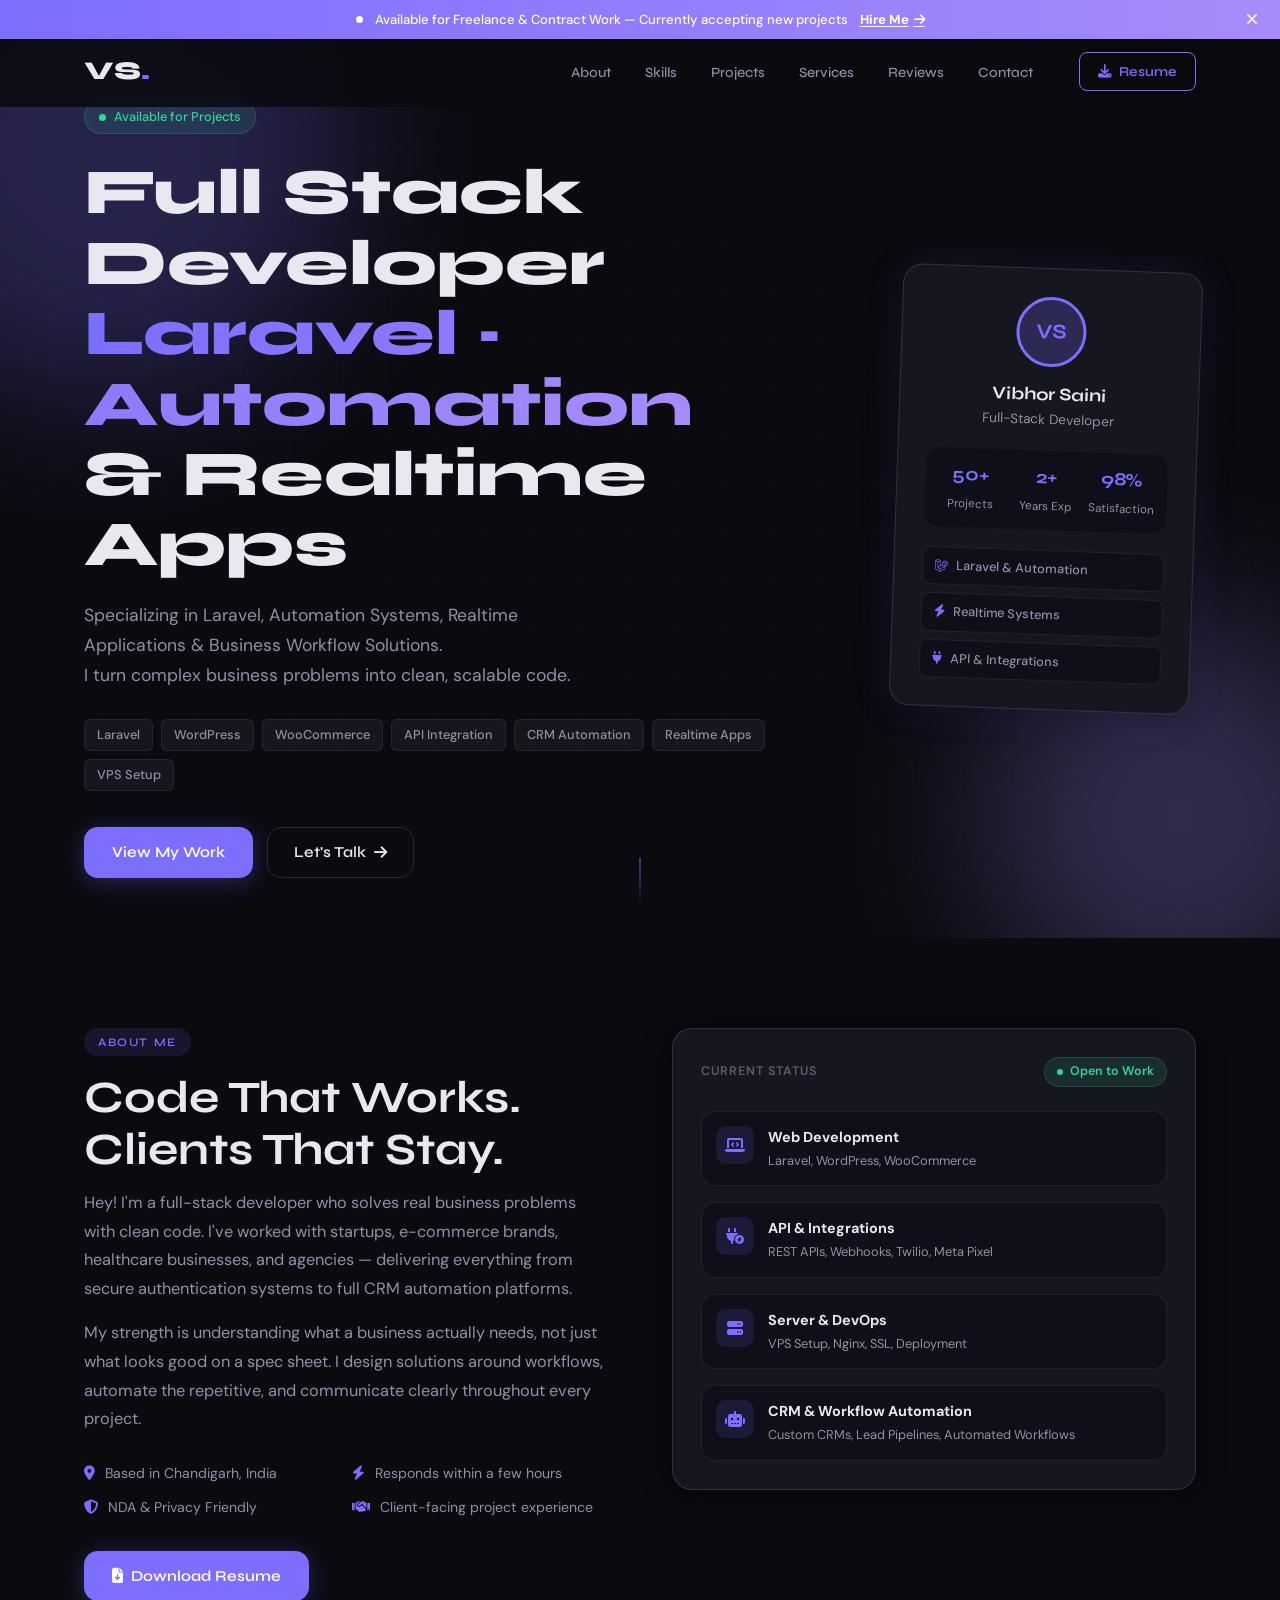
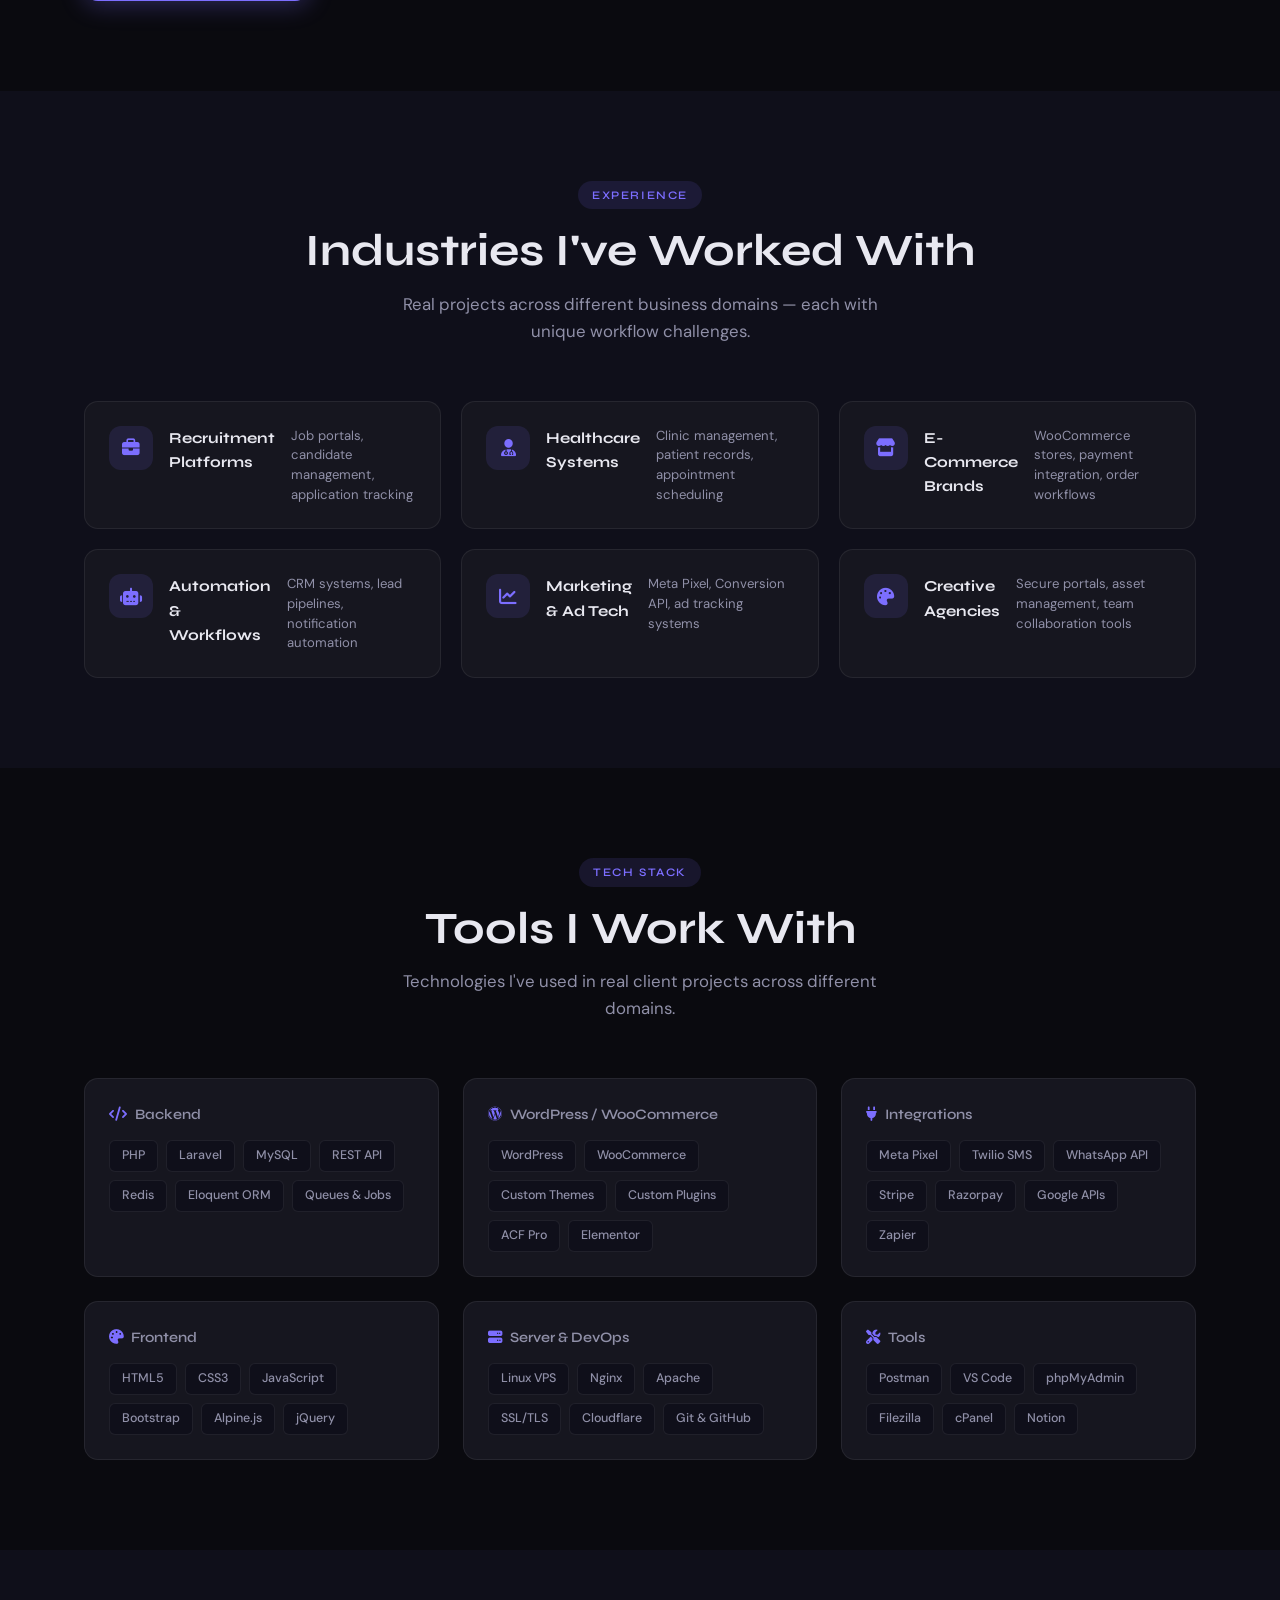
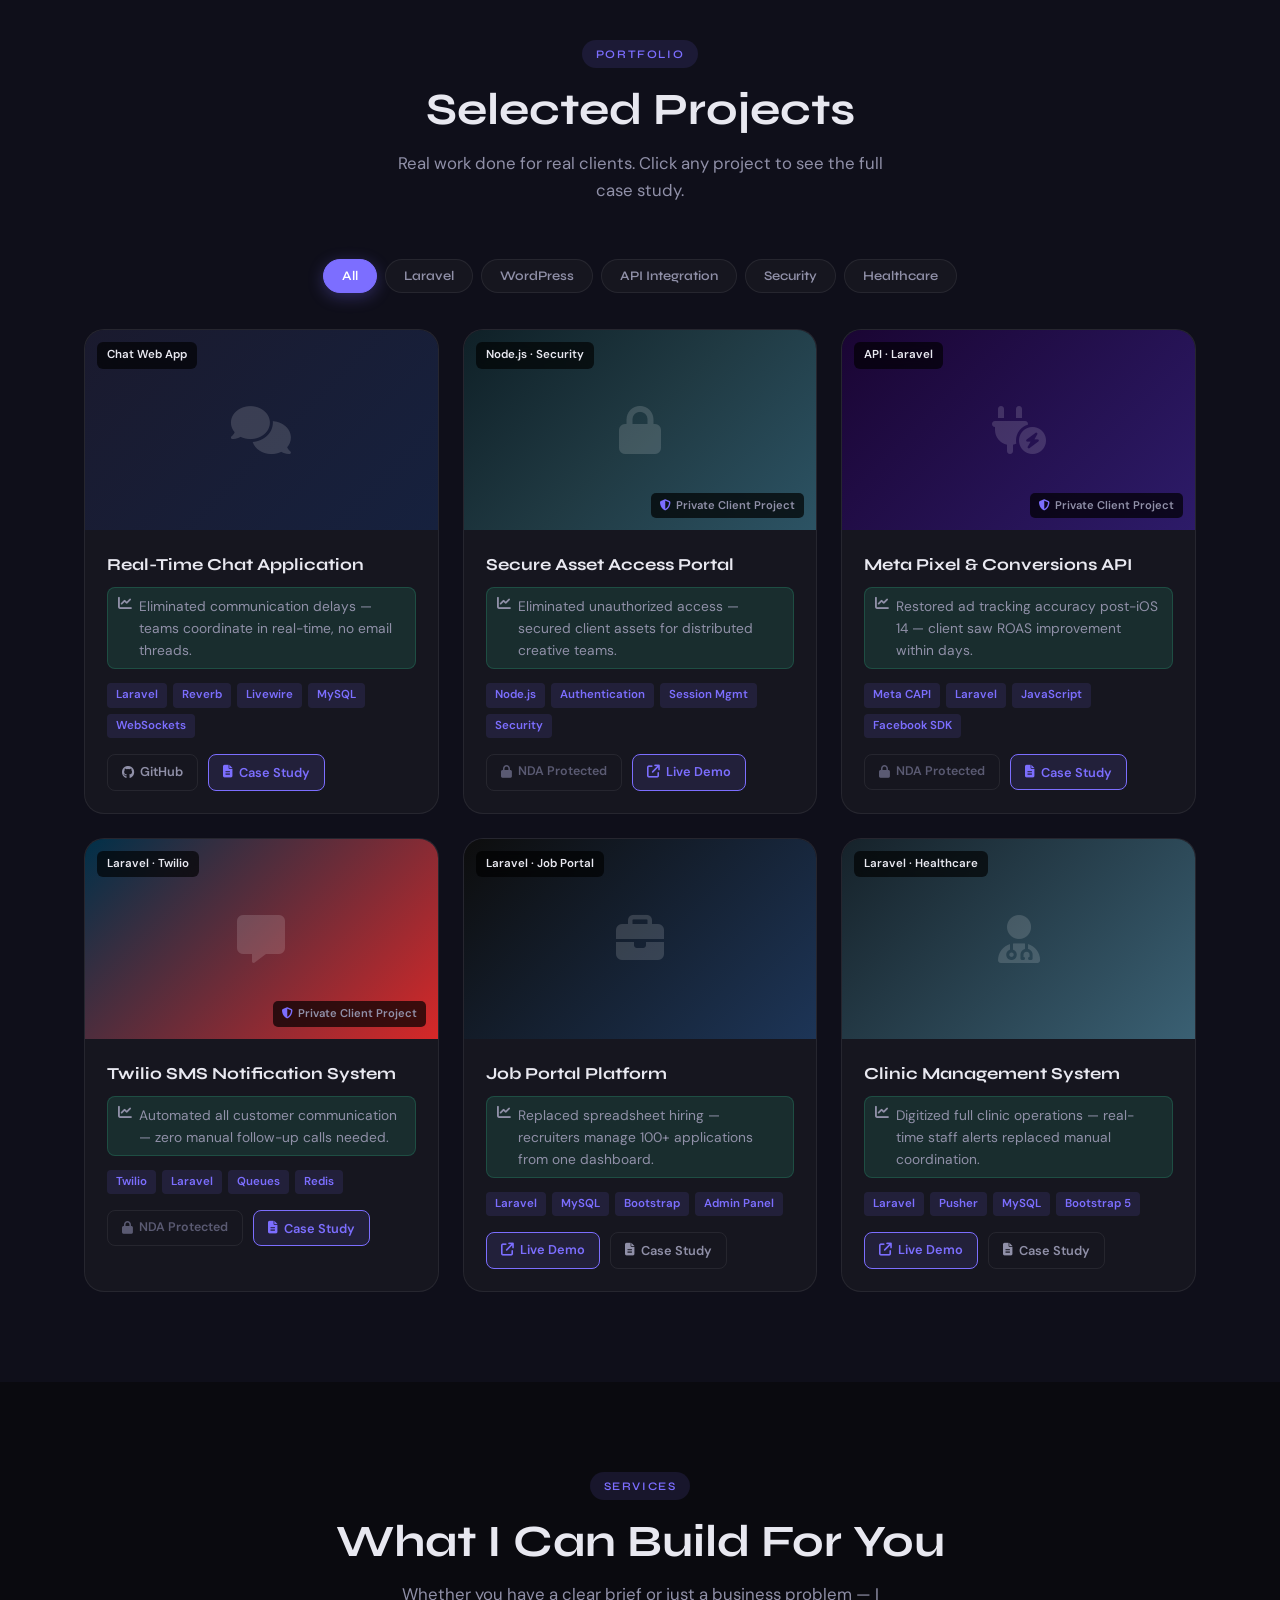
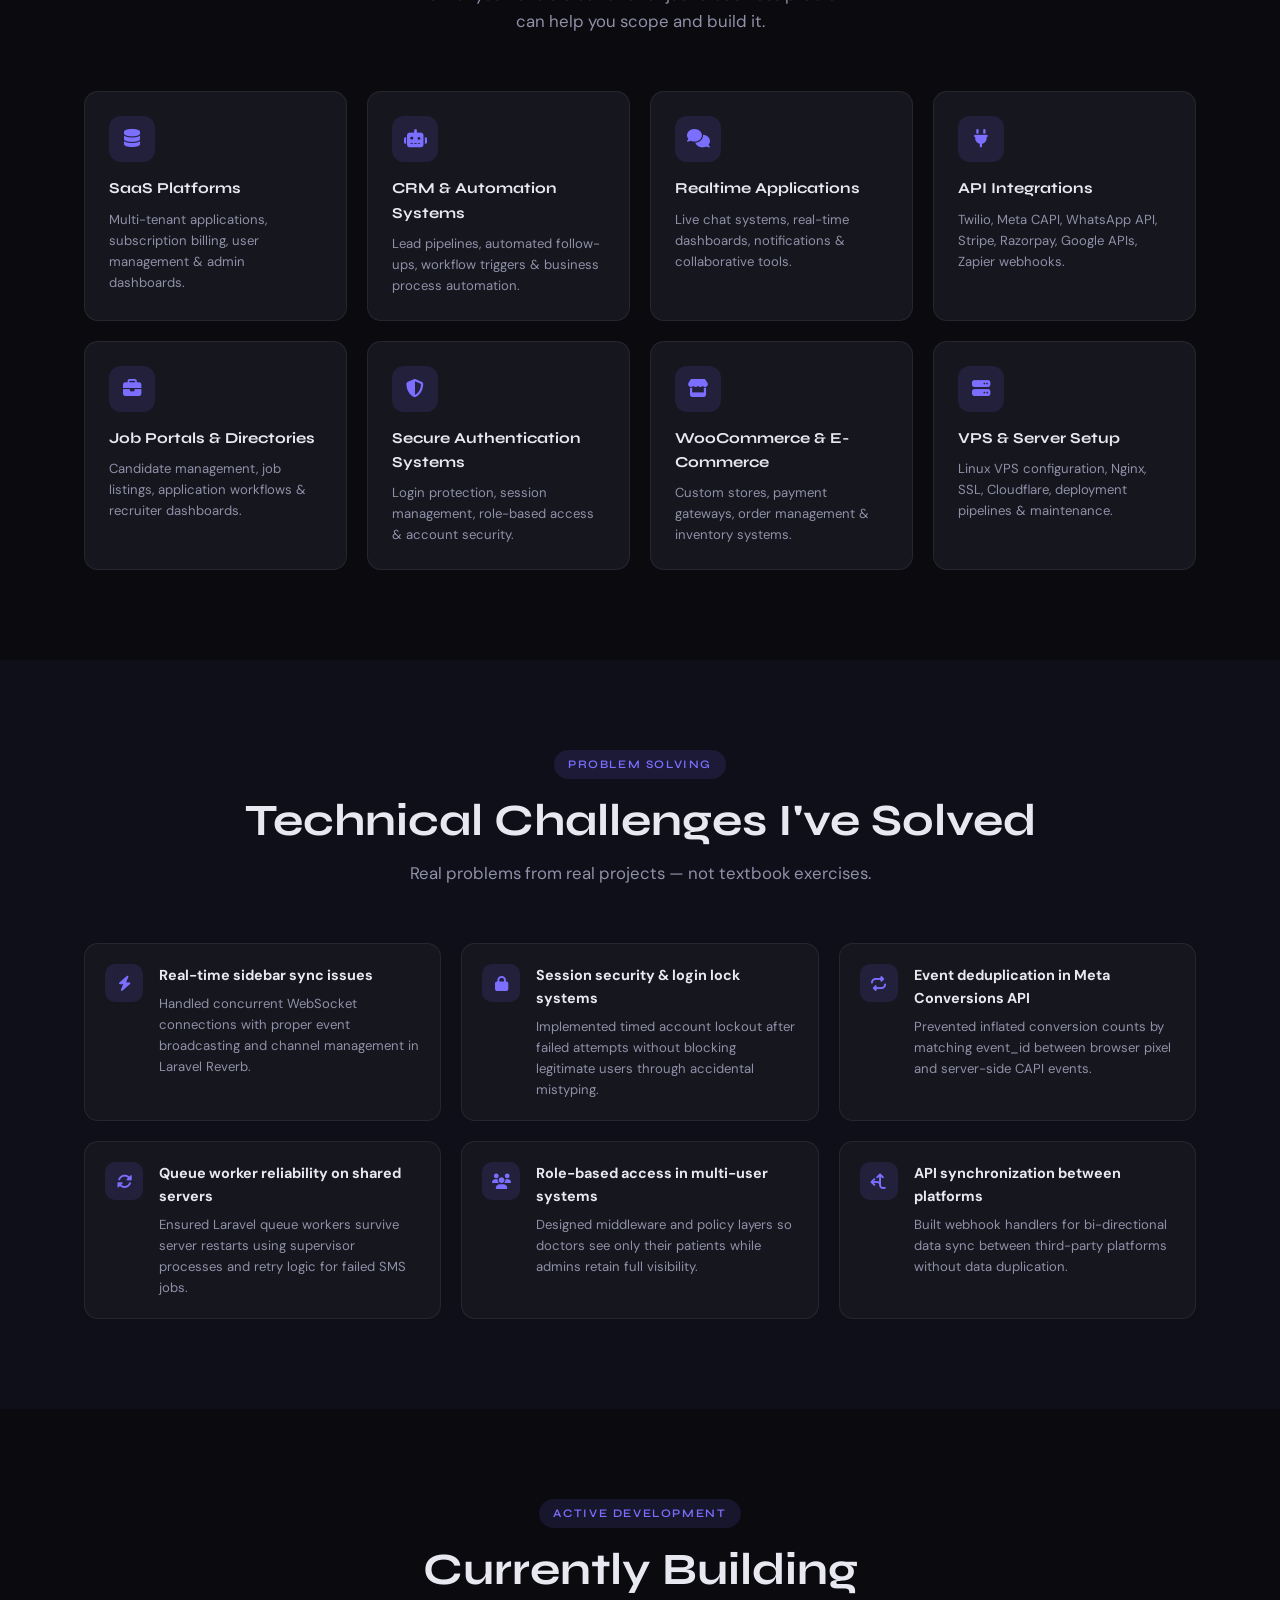
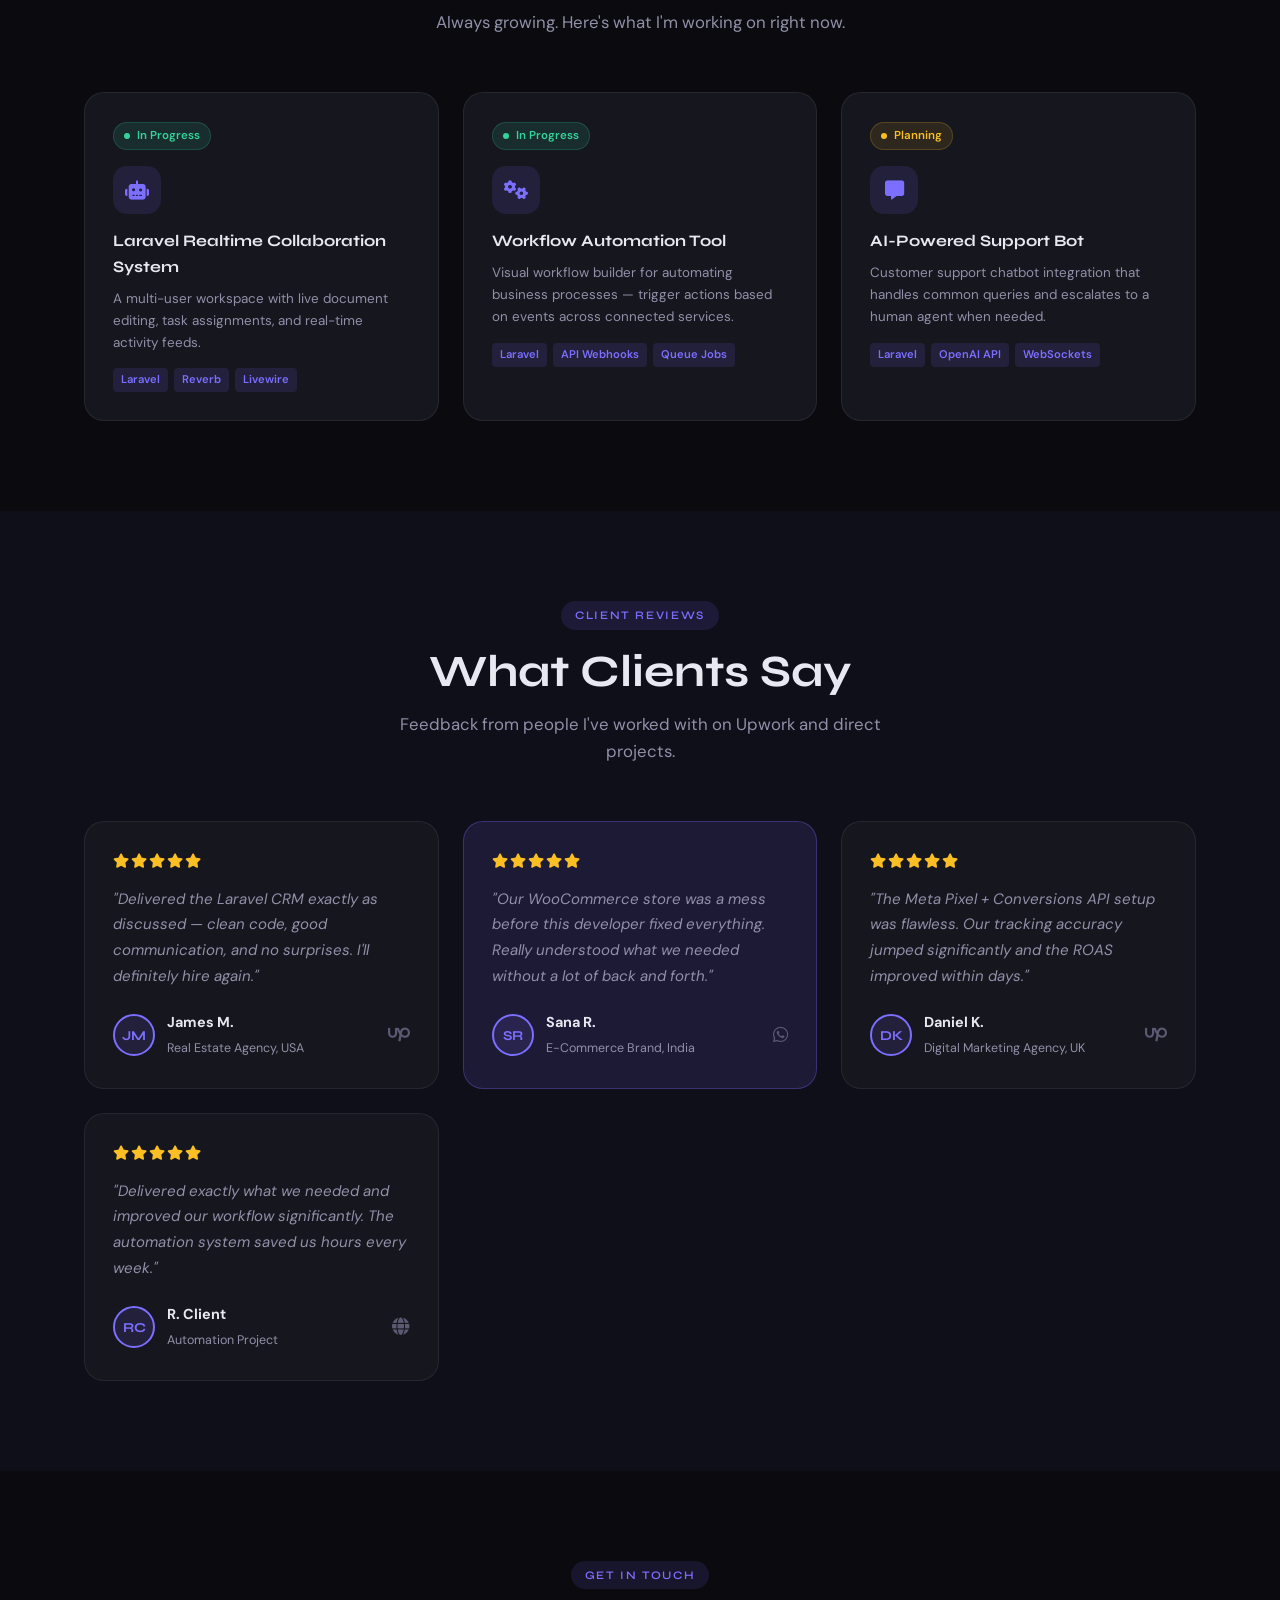
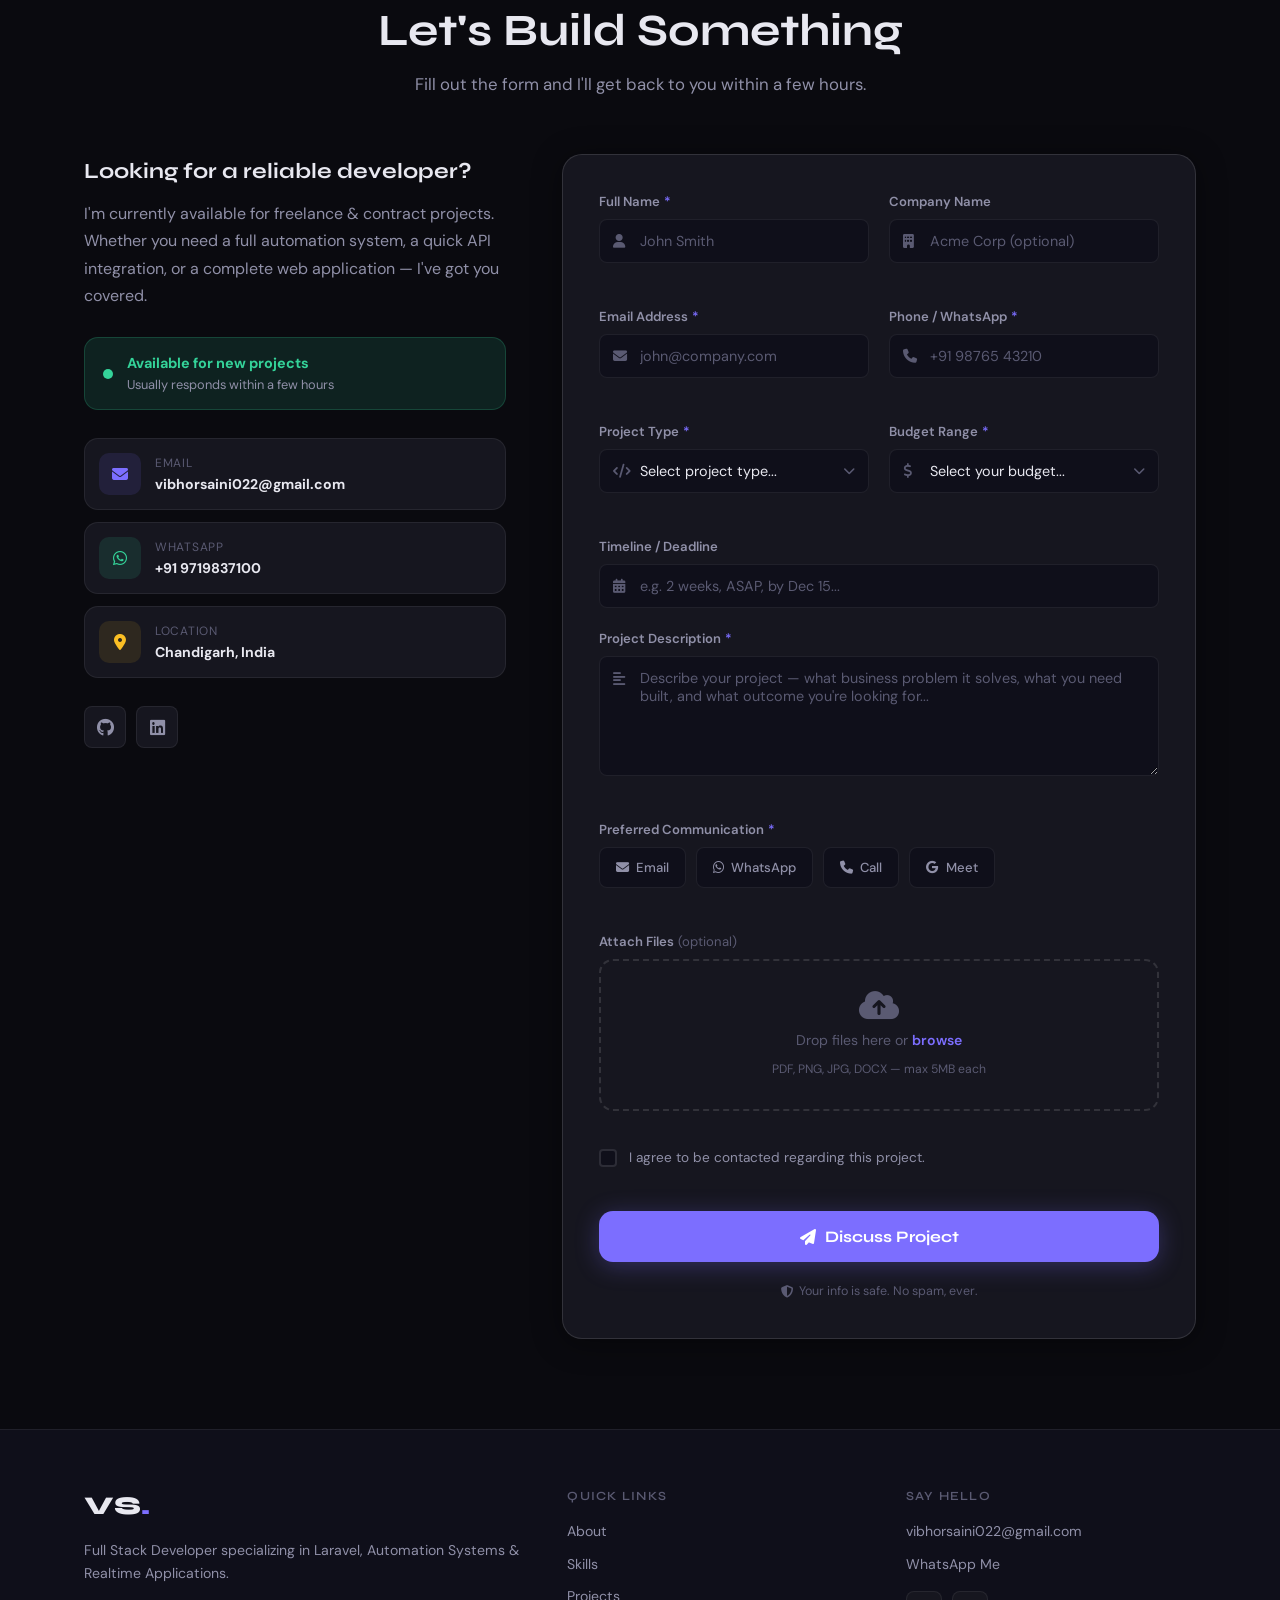
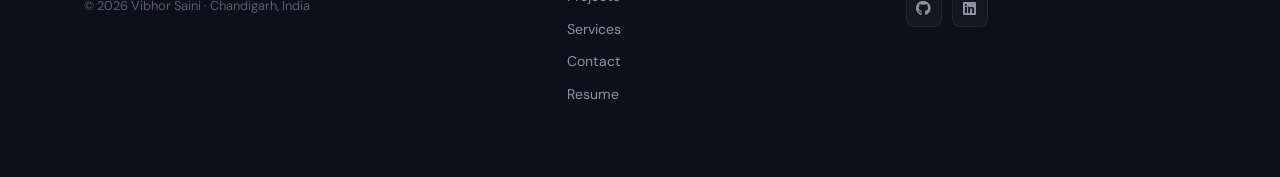
==== index.html @ 11ff49a1 "Major upgrade: case studies, impact metrics, new sections, NDA badges, stronger hero" ====
<!DOCTYPE html>
<html lang="en">

<head>
  <meta charset="UTF-8" />
  <meta name="viewport" content="width=device-width, initial-scale=1.0" />
  <meta name="description"
    content="Full-stack Laravel developer specializing in automation systems, realtime applications, CRM solutions & business workflow automation. Based in Chandigarh, India." />
  <meta name="keywords"
    content="Laravel developer, WordPress developer, API integration, CRM automation, WooCommerce, Chandigarh, freelance developer, PHP developer, realtime apps" />
  <meta name="author" content="Vibhor Saini" />
  <meta property="og:title" content="Vibhor Saini — Full-Stack Laravel & Automation Developer" />
  <meta property="og:description" content="I build automation systems, CRMs, realtime apps & business workflow solutions." />
  <meta property="og:type" content="website" />
  <meta property="og:url" content="https://vibhor-saini.github.io/my_work/" />
  <title>Vibhor Saini — Laravel, Automation & Realtime App Developer</title>

  <!-- Fonts -->
  <link rel="preconnect" href="https://fonts.googleapis.com" />
  <link rel="preconnect" href="https://fonts.gstatic.com" crossorigin />
  <link
    href="https://fonts.googleapis.com/css2?family=Syne:wght@400;500;600;700;800&family=DM+Sans:ital,opsz,wght@0,9..40,300;0,9..40,400;0,9..40,500;1,9..40,300&display=swap"
    rel="stylesheet" />

  <!-- Icons -->
  <link rel="stylesheet" href="https://cdnjs.cloudflare.com/ajax/libs/font-awesome/6.5.0/css/all.min.css" />

  <link rel="stylesheet" href="css/style.css" />
</head>

<body>

  <!-- ========== NAV ========== -->
  <nav class="nav" id="nav">
    <div class="nav-inner">
      <a href="" class="nav-logo">VS<span class="dot">.</span></a>
      <ul class="nav-links" id="navLinks">
        <li><a href="#about">About</a></li>
        <li><a href="#skills">Skills</a></li>
        <li><a href="#projects">Projects</a></li>
        <li><a href="#what-i-build">Services</a></li>
        <li><a href="#testimonials">Reviews</a></li>
        <li><a href="#contact">Contact</a></li>
      </ul>
      <a href="assets/resume.pdf" download class="btn-resume">
        <i class="fa-solid fa-download"></i> Resume
      </a>
      <button class="nav-toggle" id="navToggle" aria-label="Toggle menu">
        <span></span><span></span><span></span>
      </button>
    </div>
  </nav>

  <!-- ========== AVAILABILITY BANNER ========== -->
  <div class="avail-banner" id="availBanner">
    <span class="avail-dot"></span>
    <span>Available for Freelance &amp; Contract Work &mdash; Currently accepting new projects</span>
    <a href="#contact">Hire Me <i class="fa-solid fa-arrow-right"></i></a>
    <button class="avail-close" onclick="document.getElementById('availBanner').style.display='none'" aria-label="Close">
      <i class="fa-solid fa-xmark"></i>
    </button>
  </div>

  <!-- ========== HERO ========== -->
  <section class="hero" id="hero">
    <div class="hero-bg-grid"></div>
    <div class="hero-blob blob-1"></div>
    <div class="hero-blob blob-2"></div>
    <div class="container hero-inner">
      <div class="hero-text">
        <span class="hero-badge">
          <span class="badge-dot"></span> Available for Projects
        </span>
        <h1 class="hero-title">
          Full Stack Developer<br />
          <span class="highlight">Laravel · Automation</span><br />
          &amp; Realtime Apps
        </h1>
        <p class="hero-sub">
          Specializing in Laravel, Automation Systems, Realtime Applications &amp; Business Workflow Solutions.<br />
          I turn complex business problems into clean, scalable code.
        </p>
        <div class="hero-stack">
          <span>Laravel</span>
          <span>WordPress</span>
          <span>WooCommerce</span>
          <span>API Integration</span>
          <span>CRM Automation</span>
          <span>Realtime Apps</span>
          <span>VPS Setup</span>
        </div>
        <div class="hero-cta">
          <a href="#projects" class="btn-primary">View My Work</a>
          <a href="#contact" class="btn-ghost">Let's Talk <i class="fa-solid fa-arrow-right"></i></a>
        </div>
      </div>
      <div class="hero-card-wrap">
        <div class="hero-card">
          <div class="hc-avatar">
            <img src="assets/avatar.jpg" alt="Vibhor Saini"
              onerror="this.style.display='none'; this.nextElementSibling.style.display='flex';" />
            <div class="hc-avatar-fallback">VS</div>
          </div>
          <div class="hc-info">
            <h3>Vibhor Saini</h3>
            <p>Full-Stack Developer</p>
          </div>
          <div class="hc-stats">
            <div class="hc-stat"><span class="num">50+</span><span>Projects</span></div>
            <div class="hc-stat"><span class="num">2+</span><span>Years Exp</span></div>
            <div class="hc-stat"><span class="num">98%</span><span>Satisfaction</span></div>
          </div>
          <div class="hc-badges">
            <span><i class="fa-brands fa-laravel"></i> Laravel &amp; Automation</span>
            <span><i class="fa-solid fa-bolt"></i> Realtime Systems</span>
            <span><i class="fa-solid fa-plug"></i> API &amp; Integrations</span>
          </div>
        </div>
      </div>
    </div>
    <div class="hero-scroll">
      <div class="scroll-line"></div>
    </div>
  </section>

  <!-- ========== ABOUT ========== -->
  <section class="section" id="about">
    <div class="container">
      <div class="about-grid">
        <div class="about-text">
          <span class="section-tag">About Me</span>
          <h2 class="section-title">Code That Works.<br />Clients That Stay.</h2>
          <p>Hey! I'm a full-stack developer who solves real business problems with clean code. I've worked with
            startups, e-commerce brands, healthcare businesses, and agencies — delivering everything from secure authentication systems to full CRM automation platforms.</p>
          <p>My strength is understanding what a business actually needs, not just what looks good on a spec sheet. I
            design solutions around workflows, automate the repetitive, and communicate clearly throughout every project.</p>
          <div class="about-highlights">
            <div class="ah-item">
              <i class="fa-solid fa-map-marker-alt"></i>
              <span>Based in Chandigarh, India</span>
            </div>
            <div class="ah-item">
              <i class="fa-solid fa-bolt"></i>
              <span>Responds within a few hours</span>
            </div>
            <div class="ah-item">
              <i class="fa-solid fa-shield-halved"></i>
              <span>NDA &amp; Privacy Friendly</span>
            </div>
            <div class="ah-item">
              <i class="fa-solid fa-handshake"></i>
              <span>Client-facing project experience</span>
            </div>
          </div>
          <a href="assets/resume.pdf" download class="btn-primary">
            <i class="fa-solid fa-file-arrow-down"></i> Download Resume
          </a>
        </div>
        <div class="about-visual">
          <div class="av-card">
            <div class="av-top">
              <span class="av-label">Current Status</span>
              <span class="av-status active"><span class="dot-pulse"></span> Open to Work</span>
            </div>
            <div class="av-items">
              <div class="av-item">
                <span class="av-icon"><i class="fa-solid fa-laptop-code"></i></span>
                <div><b>Web Development</b>
                  <p>Laravel, WordPress, WooCommerce</p>
                </div>
              </div>
              <div class="av-item">
                <span class="av-icon"><i class="fa-solid fa-plug-circle-bolt"></i></span>
                <div><b>API &amp; Integrations</b>
                  <p>REST APIs, Webhooks, Twilio, Meta Pixel</p>
                </div>
              </div>
              <div class="av-item">
                <span class="av-icon"><i class="fa-solid fa-server"></i></span>
                <div><b>Server &amp; DevOps</b>
                  <p>VPS Setup, Nginx, SSL, Deployment</p>
                </div>
              </div>
              <div class="av-item">
                <span class="av-icon"><i class="fa-solid fa-robot"></i></span>
                <div><b>CRM &amp; Workflow Automation</b>
                  <p>Custom CRMs, Lead Pipelines, Automated Workflows</p>
                </div>
              </div>
            </div>
          </div>
        </div>
      </div>
    </div>
  </section>

  <!-- ========== WORKED WITH ========== -->
  <section class="section section-alt" id="worked-with">
    <div class="container">
      <div class="section-header">
        <span class="section-tag">Experience</span>
        <h2 class="section-title">Industries I've Worked With</h2>
        <p class="section-sub">Real projects across different business domains — each with unique workflow challenges.</p>
      </div>
      <div class="industries-grid">
        <div class="industry-card">
          <div class="ind-icon"><i class="fa-solid fa-briefcase"></i></div>
          <h4>Recruitment Platforms</h4>
          <p>Job portals, candidate management, application tracking</p>
        </div>
        <div class="industry-card">
          <div class="ind-icon"><i class="fa-solid fa-user-doctor"></i></div>
          <h4>Healthcare Systems</h4>
          <p>Clinic management, patient records, appointment scheduling</p>
        </div>
        <div class="industry-card">
          <div class="ind-icon"><i class="fa-solid fa-store"></i></div>
          <h4>E-Commerce Brands</h4>
          <p>WooCommerce stores, payment integration, order workflows</p>
        </div>
        <div class="industry-card">
          <div class="ind-icon"><i class="fa-solid fa-robot"></i></div>
          <h4>Automation &amp; Workflows</h4>
          <p>CRM systems, lead pipelines, notification automation</p>
        </div>
        <div class="industry-card">
          <div class="ind-icon"><i class="fa-solid fa-chart-line"></i></div>
          <h4>Marketing &amp; Ad Tech</h4>
          <p>Meta Pixel, Conversion API, ad tracking systems</p>
        </div>
        <div class="industry-card">
          <div class="ind-icon"><i class="fa-solid fa-palette"></i></div>
          <h4>Creative Agencies</h4>
          <p>Secure portals, asset management, team collaboration tools</p>
        </div>
      </div>
    </div>
  </section>

  <!-- ========== SKILLS ========== -->
  <section class="section" id="skills">
    <div class="container">
      <div class="section-header">
        <span class="section-tag">Tech Stack</span>
        <h2 class="section-title">Tools I Work With</h2>
        <p class="section-sub">Technologies I've used in real client projects across different domains.</p>
      </div>
      <div class="skills-grid">
        <div class="skill-group">
          <h4><i class="fa-solid fa-code"></i> Backend</h4>
          <div class="skill-pills">
            <span>PHP</span><span>Laravel</span><span>MySQL</span><span>REST API</span>
            <span>Redis</span><span>Eloquent ORM</span><span>Queues &amp; Jobs</span>
          </div>
        </div>
        <div class="skill-group">
          <h4><i class="fa-brands fa-wordpress"></i> WordPress / WooCommerce</h4>
          <div class="skill-pills">
            <span>WordPress</span><span>WooCommerce</span><span>Custom Themes</span>
            <span>Custom Plugins</span><span>ACF Pro</span><span>Elementor</span>
          </div>
        </div>
        <div class="skill-group">
          <h4><i class="fa-solid fa-plug"></i> Integrations</h4>
          <div class="skill-pills">
            <span>Meta Pixel</span><span>Twilio SMS</span><span>WhatsApp API</span>
            <span>Stripe</span><span>Razorpay</span><span>Google APIs</span><span>Zapier</span>
          </div>
        </div>
        <div class="skill-group">
          <h4><i class="fa-solid fa-palette"></i> Frontend</h4>
          <div class="skill-pills">
            <span>HTML5</span><span>CSS3</span><span>JavaScript</span>
            <span>Bootstrap</span><span>Alpine.js</span><span>jQuery</span>
          </div>
        </div>
        <div class="skill-group">
          <h4><i class="fa-solid fa-server"></i> Server &amp; DevOps</h4>
          <div class="skill-pills">
            <span>Linux VPS</span><span>Nginx</span><span>Apache</span>
            <span>SSL/TLS</span><span>Cloudflare</span><span>Git &amp; GitHub</span>
          </div>
        </div>
        <div class="skill-group">
          <h4><i class="fa-solid fa-tools"></i> Tools</h4>
          <div class="skill-pills">
            <span>Postman</span><span>VS Code</span><span>phpMyAdmin</span>
            <span>Filezilla</span><span>cPanel</span><span>Notion</span>
          </div>
        </div>
      </div>
    </div>
  </section>

  <!-- ========== PROJECTS ========== -->
  <section class="section section-alt" id="projects">
    <div class="container">
      <div class="section-header">
        <span class="section-tag">Portfolio</span>
        <h2 class="section-title">Selected Projects</h2>
        <p class="section-sub">Real work done for real clients. Click any project to see the full case study.</p>
      </div>

      <!-- Filter Tabs -->
      <div class="filter-tabs" id="filterTabs">
        <button class="ftab active" data-filter="all">All</button>
        <button class="ftab" data-filter="laravel">Laravel</button>
        <button class="ftab" data-filter="wordpress">WordPress</button>
        <button class="ftab" data-filter="api">API Integration</button>
        <button class="ftab" data-filter="security">Security</button>
        <button class="ftab" data-filter="healthcare">Healthcare</button>
      </div>

      <!-- Projects Grid -->
      <div class="projects-grid" id="projectsGrid">

        <!-- Project Card 1 -->
        <div class="project-card" data-category="chat webapp laravel" data-project="0">
          <div class="pc-thumb">
            <div class="pc-thumb-placeholder" style="background: linear-gradient(135deg, #1a1a2e, #16213e);">
              <i class="fa-solid fa-comments"></i>
            </div>
            <div class="pc-overlay">
              <button class="pc-preview-btn" onclick="openModal(0)">
                <i class="fa-solid fa-eye"></i> View Case Study
              </button>
            </div>
            <div class="pc-category">Chat Web App</div>
          </div>
          <div class="pc-body">
            <h3>Real-Time Chat Application</h3>
            <p class="pc-impact"><i class="fa-solid fa-chart-line"></i> Eliminated communication delays — teams coordinate in real-time, no email threads.</p>
            <div class="pc-tech">
              <span>Laravel</span><span>Reverb</span><span>Livewire</span><span>MySQL</span><span>WebSockets</span>
            </div>
            <div class="pc-actions">
              <a href="https://github.com/Vibhor-saini/baseline_chat" target="_blank" class="pc-link">
                <i class="fa-brands fa-github"></i> GitHub
              </a>
              <button class="pc-link pc-link-live" onclick="openModal(0)">
                <i class="fa-solid fa-file-lines"></i> Case Study
              </button>
            </div>
          </div>
        </div>

        <!-- Project Card 2 -->
        <div class="project-card" data-category="nodejs webapp security" data-project="1">
          <div class="pc-thumb">
            <div class="pc-thumb-placeholder" style="background: linear-gradient(135deg, #0f2027, #203a43, #2c5364);">
              <i class="fa-solid fa-lock"></i>
            </div>
            <div class="pc-overlay">
              <button class="pc-preview-btn" onclick="openModal(1)">
                <i class="fa-solid fa-eye"></i> View Case Study
              </button>
            </div>
            <div class="pc-category">Node.js · Security</div>
            <div class="pc-private-badge"><i class="fa-solid fa-shield-halved"></i> Private Client Project</div>
          </div>
          <div class="pc-body">
            <h3>Secure Asset Access Portal</h3>
            <p class="pc-impact"><i class="fa-solid fa-chart-line"></i> Eliminated unauthorized access — secured client assets for distributed creative teams.</p>
            <div class="pc-tech">
              <span>Node.js</span><span>Authentication</span><span>Session Mgmt</span><span>Security</span>
            </div>
            <div class="pc-actions">
              <span class="pc-link pc-nda"><i class="fa-solid fa-lock"></i> NDA Protected</span>
              <a href="https://team.subminimal.com/login" target="_blank" class="pc-link pc-link-live">
                <i class="fa-solid fa-arrow-up-right-from-square"></i> Live Demo
              </a>
            </div>
          </div>
        </div>

        <!-- Project Card 3 -->
        <div class="project-card" data-category="api laravel" data-project="2">
          <div class="pc-thumb">
            <div class="pc-thumb-placeholder" style="background: linear-gradient(135deg, #1a0533, #2d1b69);">
              <i class="fa-solid fa-plug-circle-bolt"></i>
            </div>
            <div class="pc-overlay">
              <button class="pc-preview-btn" onclick="openModal(2)">
                <i class="fa-solid fa-eye"></i> View Case Study
              </button>
            </div>
            <div class="pc-category">API · Laravel</div>
            <div class="pc-private-badge"><i class="fa-solid fa-shield-halved"></i> Private Client Project</div>
          </div>
          <div class="pc-body">
            <h3>Meta Pixel &amp; Conversions API</h3>
            <p class="pc-impact"><i class="fa-solid fa-chart-line"></i> Restored ad tracking accuracy post-iOS 14 — client saw ROAS improvement within days.</p>
            <div class="pc-tech">
              <span>Meta CAPI</span><span>Laravel</span><span>JavaScript</span><span>Facebook SDK</span>
            </div>
            <div class="pc-actions">
              <span class="pc-link pc-nda"><i class="fa-solid fa-lock"></i> NDA Protected</span>
              <button class="pc-link pc-link-live" onclick="openModal(2)">
                <i class="fa-solid fa-file-lines"></i> Case Study
              </button>
            </div>
          </div>
        </div>

        <!-- Project Card 4 -->
        <div class="project-card" data-category="laravel api" data-project="3">
          <div class="pc-thumb">
            <div class="pc-thumb-placeholder" style="background: linear-gradient(135deg, #003049, #d62828);">
              <i class="fa-solid fa-message"></i>
            </div>
            <div class="pc-overlay">
              <button class="pc-preview-btn" onclick="openModal(3)">
                <i class="fa-solid fa-eye"></i> View Case Study
              </button>
            </div>
            <div class="pc-category">Laravel · Twilio</div>
            <div class="pc-private-badge"><i class="fa-solid fa-shield-halved"></i> Private Client Project</div>
          </div>
          <div class="pc-body">
            <h3>Twilio SMS Notification System</h3>
            <p class="pc-impact"><i class="fa-solid fa-chart-line"></i> Automated all customer communication — zero manual follow-up calls needed.</p>
            <div class="pc-tech">
              <span>Twilio</span><span>Laravel</span><span>Queues</span><span>Redis</span>
            </div>
            <div class="pc-actions">
              <span class="pc-link pc-nda"><i class="fa-solid fa-lock"></i> NDA Protected</span>
              <button class="pc-link pc-link-live" onclick="openModal(3)">
                <i class="fa-solid fa-file-lines"></i> Case Study
              </button>
            </div>
          </div>
        </div>

        <!-- Project Card 5 -->
        <div class="project-card" data-category="laravel webapp" data-project="4">
          <div class="pc-thumb">
            <div class="pc-thumb-placeholder" style="background: linear-gradient(135deg, #0d0d0d, #1d3557);">
              <i class="fa-solid fa-briefcase"></i>
            </div>
            <div class="pc-overlay">
              <button class="pc-preview-btn" onclick="openModal(4)">
                <i class="fa-solid fa-eye"></i> View Case Study
              </button>
            </div>
            <div class="pc-category">Laravel · Job Portal</div>
          </div>
          <div class="pc-body">
            <h3>Job Portal Platform</h3>
            <p class="pc-impact"><i class="fa-solid fa-chart-line"></i> Replaced spreadsheet hiring — recruiters manage 100+ applications from one dashboard.</p>
            <div class="pc-tech">
              <span>Laravel</span><span>MySQL</span><span>Bootstrap</span><span>Admin Panel</span>
            </div>
            <div class="pc-actions">
              <a href="https://jobs.baselineitdevelopment.com/" target="_blank" class="pc-link pc-link-live">
                <i class="fa-solid fa-arrow-up-right-from-square"></i> Live Demo
              </a>
              <button class="pc-link" onclick="openModal(4)">
                <i class="fa-solid fa-file-lines"></i> Case Study
              </button>
            </div>
          </div>
        </div>

        <!-- Project Card 6 -->
        <div class="project-card" data-category="laravel healthcare realtime" data-project="5">
          <div class="pc-thumb">
            <div class="pc-thumb-placeholder" style="background: linear-gradient(135deg, #16222A, #3A6073);">
              <i class="fa-solid fa-user-doctor"></i>
            </div>
            <div class="pc-overlay">
              <button class="pc-preview-btn" onclick="openModal(5)">
                <i class="fa-solid fa-eye"></i> View Case Study
              </button>
            </div>
            <div class="pc-category">Laravel · Healthcare</div>
          </div>
          <div class="pc-body">
            <h3>Clinic Management System</h3>
            <p class="pc-impact"><i class="fa-solid fa-chart-line"></i> Digitized full clinic operations — real-time staff alerts replaced manual coordination.</p>
            <div class="pc-tech">
              <span>Laravel</span><span>Pusher</span><span>MySQL</span><span>Bootstrap 5</span>
            </div>
            <div class="pc-actions">
              <a href="http://defenders.topscripts.in/Clinic_Management_System" target="_blank" class="pc-link pc-link-live">
                <i class="fa-solid fa-arrow-up-right-from-square"></i> Live Demo
              </a>
              <button class="pc-link" onclick="openModal(5)">
                <i class="fa-solid fa-file-lines"></i> Case Study
              </button>
            </div>
          </div>
        </div>

      </div><!-- /projects-grid -->
    </div>
  </section>

  <!-- ========== WHAT I CAN BUILD ========== -->
  <section class="section" id="what-i-build">
    <div class="container">
      <div class="section-header">
        <span class="section-tag">Services</span>
        <h2 class="section-title">What I Can Build For You</h2>
        <p class="section-sub">Whether you have a clear brief or just a business problem — I can help you scope and build it.</p>
      </div>
      <div class="build-grid">
        <div class="build-card">
          <div class="build-icon"><i class="fa-solid fa-database"></i></div>
          <h4>SaaS Platforms</h4>
          <p>Multi-tenant applications, subscription billing, user management &amp; admin dashboards.</p>
        </div>
        <div class="build-card">
          <div class="build-icon"><i class="fa-solid fa-robot"></i></div>
          <h4>CRM &amp; Automation Systems</h4>
          <p>Lead pipelines, automated follow-ups, workflow triggers &amp; business process automation.</p>
        </div>
        <div class="build-card">
          <div class="build-icon"><i class="fa-solid fa-comments"></i></div>
          <h4>Realtime Applications</h4>
          <p>Live chat systems, real-time dashboards, notifications &amp; collaborative tools.</p>
        </div>
        <div class="build-card">
          <div class="build-icon"><i class="fa-solid fa-plug"></i></div>
          <h4>API Integrations</h4>
          <p>Twilio, Meta CAPI, WhatsApp API, Stripe, Razorpay, Google APIs, Zapier webhooks.</p>
        </div>
        <div class="build-card">
          <div class="build-icon"><i class="fa-solid fa-briefcase"></i></div>
          <h4>Job Portals &amp; Directories</h4>
          <p>Candidate management, job listings, application workflows &amp; recruiter dashboards.</p>
        </div>
        <div class="build-card">
          <div class="build-icon"><i class="fa-solid fa-shield-halved"></i></div>
          <h4>Secure Authentication Systems</h4>
          <p>Login protection, session management, role-based access &amp; account security.</p>
        </div>
        <div class="build-card">
          <div class="build-icon"><i class="fa-solid fa-store"></i></div>
          <h4>WooCommerce &amp; E-Commerce</h4>
          <p>Custom stores, payment gateways, order management &amp; inventory systems.</p>
        </div>
        <div class="build-card">
          <div class="build-icon"><i class="fa-solid fa-server"></i></div>
          <h4>VPS &amp; Server Setup</h4>
          <p>Linux VPS configuration, Nginx, SSL, Cloudflare, deployment pipelines &amp; maintenance.</p>
        </div>
      </div>
    </div>
  </section>

  <!-- ========== CHALLENGES SOLVED ========== -->
  <section class="section section-alt" id="challenges">
    <div class="container">
      <div class="section-header">
        <span class="section-tag">Problem Solving</span>
        <h2 class="section-title">Technical Challenges I've Solved</h2>
        <p class="section-sub">Real problems from real projects — not textbook exercises.</p>
      </div>
      <div class="challenges-grid">
        <div class="challenge-item">
          <span class="ch-icon"><i class="fa-solid fa-bolt"></i></span>
          <div>
            <b>Real-time sidebar sync issues</b>
            <p>Handled concurrent WebSocket connections with proper event broadcasting and channel management in Laravel Reverb.</p>
          </div>
        </div>
        <div class="challenge-item">
          <span class="ch-icon"><i class="fa-solid fa-lock"></i></span>
          <div>
            <b>Session security &amp; login lock systems</b>
            <p>Implemented timed account lockout after failed attempts without blocking legitimate users through accidental mistyping.</p>
          </div>
        </div>
        <div class="challenge-item">
          <span class="ch-icon"><i class="fa-solid fa-repeat"></i></span>
          <div>
            <b>Event deduplication in Meta Conversions API</b>
            <p>Prevented inflated conversion counts by matching event_id between browser pixel and server-side CAPI events.</p>
          </div>
        </div>
        <div class="challenge-item">
          <span class="ch-icon"><i class="fa-solid fa-rotate"></i></span>
          <div>
            <b>Queue worker reliability on shared servers</b>
            <p>Ensured Laravel queue workers survive server restarts using supervisor processes and retry logic for failed SMS jobs.</p>
          </div>
        </div>
        <div class="challenge-item">
          <span class="ch-icon"><i class="fa-solid fa-users"></i></span>
          <div>
            <b>Role-based access in multi-user systems</b>
            <p>Designed middleware and policy layers so doctors see only their patients while admins retain full visibility.</p>
          </div>
        </div>
        <div class="challenge-item">
          <span class="ch-icon"><i class="fa-solid fa-arrows-split-up-and-left"></i></span>
          <div>
            <b>API synchronization between platforms</b>
            <p>Built webhook handlers for bi-directional data sync between third-party platforms without data duplication.</p>
          </div>
        </div>
      </div>
    </div>
  </section>

  <!-- ========== CURRENTLY BUILDING ========== -->
  <section class="section" id="currently-building">
    <div class="container">
      <div class="section-header">
        <span class="section-tag">Active Development</span>
        <h2 class="section-title">Currently Building</h2>
        <p class="section-sub">Always growing. Here's what I'm working on right now.</p>
      </div>
      <div class="building-grid">
        <div class="building-card">
          <div class="building-status"><span class="status-dot"></span> In Progress</div>
          <div class="building-icon"><i class="fa-solid fa-robot"></i></div>
          <h4>Laravel Realtime Collaboration System</h4>
          <p>A multi-user workspace with live document editing, task assignments, and real-time activity feeds.</p>
          <div class="building-tech"><span>Laravel</span><span>Reverb</span><span>Livewire</span></div>
        </div>
        <div class="building-card">
          <div class="building-status"><span class="status-dot"></span> In Progress</div>
          <div class="building-icon"><i class="fa-solid fa-gears"></i></div>
          <h4>Workflow Automation Tool</h4>
          <p>Visual workflow builder for automating business processes — trigger actions based on events across connected services.</p>
          <div class="building-tech"><span>Laravel</span><span>API Webhooks</span><span>Queue Jobs</span></div>
        </div>
        <div class="building-card">
          <div class="building-status"><span class="status-dot status-planning"></span> Planning</div>
          <div class="building-icon"><i class="fa-solid fa-message"></i></div>
          <h4>AI-Powered Support Bot</h4>
          <p>Customer support chatbot integration that handles common queries and escalates to a human agent when needed.</p>
          <div class="building-tech"><span>Laravel</span><span>OpenAI API</span><span>WebSockets</span></div>
        </div>
      </div>
    </div>
  </section>

  <!-- ========== TESTIMONIALS ========== -->
  <section class="section section-alt" id="testimonials">
    <div class="container">
      <div class="section-header">
        <span class="section-tag">Client Reviews</span>
        <h2 class="section-title">What Clients Say</h2>
        <p class="section-sub">Feedback from people I've worked with on Upwork and direct projects.</p>
      </div>
      <div class="testimonials-grid">

        <div class="tcard">
          <div class="tcard-stars"><i class="fa-solid fa-star"></i><i class="fa-solid fa-star"></i><i
              class="fa-solid fa-star"></i><i class="fa-solid fa-star"></i><i class="fa-solid fa-star"></i></div>
          <p>"Delivered the Laravel CRM exactly as discussed — clean code, good communication, and no surprises. I'll
            definitely hire again."</p>
          <div class="tcard-author">
            <div class="tcard-avatar">JM</div>
            <div>
              <b>James M.</b>
              <span>Real Estate Agency, USA</span>
            </div>
            <div class="tcard-platform"><i class="fa-brands fa-upwork"></i></div>
          </div>
        </div>

        <div class="tcard tcard-accent">
          <div class="tcard-stars"><i class="fa-solid fa-star"></i><i class="fa-solid fa-star"></i><i
              class="fa-solid fa-star"></i><i class="fa-solid fa-star"></i><i class="fa-solid fa-star"></i></div>
          <p>"Our WooCommerce store was a mess before this developer fixed everything. Really understood what we needed
            without a lot of back and forth."</p>
          <div class="tcard-author">
            <div class="tcard-avatar">SR</div>
            <div>
              <b>Sana R.</b>
              <span>E-Commerce Brand, India</span>
            </div>
            <div class="tcard-platform"><i class="fa-brands fa-whatsapp"></i></div>
          </div>
        </div>

        <div class="tcard">
          <div class="tcard-stars"><i class="fa-solid fa-star"></i><i class="fa-solid fa-star"></i><i
              class="fa-solid fa-star"></i><i class="fa-solid fa-star"></i><i class="fa-solid fa-star"></i></div>
          <p>"The Meta Pixel + Conversions API setup was flawless. Our tracking accuracy jumped significantly and the
            ROAS improved within days."</p>
          <div class="tcard-author">
            <div class="tcard-avatar">DK</div>
            <div>
              <b>Daniel K.</b>
              <span>Digital Marketing Agency, UK</span>
            </div>
            <div class="tcard-platform"><i class="fa-brands fa-upwork"></i></div>
          </div>
        </div>

        <div class="tcard">
          <div class="tcard-stars"><i class="fa-solid fa-star"></i><i class="fa-solid fa-star"></i><i
              class="fa-solid fa-star"></i><i class="fa-solid fa-star"></i><i class="fa-solid fa-star"></i></div>
          <p>"Delivered exactly what we needed and improved our workflow significantly. The automation system saved us hours every week."</p>
          <div class="tcard-author">
            <div class="tcard-avatar">RC</div>
            <div>
              <b>R. Client</b>
              <span>Automation Project</span>
            </div>
            <div class="tcard-platform"><i class="fa-solid fa-globe"></i></div>
          </div>
        </div>

      </div>
    </div>
  </section>

  <!-- ========== CONTACT ========== -->
  <section class="section" id="contact">
    <div class="container">
      <div class="section-header">
        <span class="section-tag">Get In Touch</span>
        <h2 class="section-title">Let's Build Something</h2>
        <p class="section-sub">Fill out the form and I'll get back to you within a few hours.</p>
      </div>

      <div class="contact-grid">

        <!-- LEFT: Info -->
        <div class="contact-info">
          <div class="ci-pitch">
            <h3>Looking for a reliable developer?</h3>
            <p>I'm currently available for freelance &amp; contract projects. Whether you need a full automation system, a quick API integration, or a complete web application — I've got you covered.</p>
          </div>

          <div class="ci-status">
            <span class="ci-status-dot"></span>
            <div>
              <b>Available for new projects</b>
              <p>Usually responds within a few hours</p>
            </div>
          </div>

          <div class="ci-details">
            <a href="mailto:vibhorsaini022@gmail.com" class="ci-item">
              <div class="ci-icon"><i class="fa-solid fa-envelope"></i></div>
              <div>
                <span>Email</span>
                <b>vibhorsaini022@gmail.com</b>
              </div>
            </a>
            <a href="https://wa.me/919719837100" target="_blank" class="ci-item">
              <div class="ci-icon whatsapp"><i class="fa-brands fa-whatsapp"></i></div>
              <div>
                <span>WhatsApp</span>
                <b>+91 9719837100</b>
              </div>
            </a>
            <div class="ci-item">
              <div class="ci-icon location"><i class="fa-solid fa-map-marker-alt"></i></div>
              <div>
                <span>Location</span>
                <b>Chandigarh, India</b>
              </div>
            </div>
          </div>

          <div class="ci-socials">
            <a href="https://github.com/Vibhor-saini" target="_blank" aria-label="GitHub"><i
                class="fa-brands fa-github"></i></a>
            <a href="https://www.linkedin.com/in/vibhor-saini01" target="_blank" aria-label="LinkedIn"><i
                class="fa-brands fa-linkedin"></i></a>
          </div>
        </div>

        <!-- RIGHT: Form -->
        <div class="contact-form-wrap">
          <form class="contact-form" id="contactForm" novalidate>

            <input type="text" name="_honey" style="display:none" tabindex="-1" autocomplete="off" />
            <input type="hidden" name="access_key" value="8350d305-29a8-4733-90c4-3f63f5d62754" />
            <input type="hidden" name="subject" value="New Project Inquiry from Portfolio" />
            <input type="hidden" name="from_name" value="Portfolio Contact Form" />
            <input type="hidden" name="redirect" value="false" />

            <div class="form-row">
              <div class="form-group">
                <label class="form-label">Full Name <span class="req">*</span></label>
                <div class="input-wrap">
                  <i class="fa-solid fa-user input-icon"></i>
                  <input type="text" name="name" class="form-input" placeholder="John Smith" required />
                </div>
                <span class="field-error"></span>
              </div>
              <div class="form-group">
                <label class="form-label">Company Name</label>
                <div class="input-wrap">
                  <i class="fa-solid fa-building input-icon"></i>
                  <input type="text" name="company" class="form-input" placeholder="Acme Corp (optional)" />
                </div>
              </div>
            </div>

            <div class="form-row">
              <div class="form-group">
                <label class="form-label">Email Address <span class="req">*</span></label>
                <div class="input-wrap">
                  <i class="fa-solid fa-envelope input-icon"></i>
                  <input type="email" name="email" class="form-input" placeholder="john@company.com" required />
                </div>
                <span class="field-error"></span>
              </div>
              <div class="form-group">
                <label class="form-label">Phone / WhatsApp <span class="req">*</span></label>
                <div class="input-wrap">
                  <i class="fa-solid fa-phone input-icon"></i>
                  <input type="tel" name="phone" class="form-input" placeholder="+91 98765 43210" required />
                </div>
                <span class="field-error"></span>
              </div>
            </div>

            <div class="form-row">
              <div class="form-group">
                <label class="form-label">Project Type <span class="req">*</span></label>
                <div class="input-wrap select-wrap">
                  <i class="fa-solid fa-code input-icon"></i>
                  <select name="project_type" class="form-input form-select" required>
                    <option value="" disabled selected>Select project type...</option>
                    <option>Laravel Development</option>
                    <option>API Integration</option>
                    <option>CRM Automation</option>
                    <option>Workflow Automation</option>
                    <option>Realtime Application</option>
                    <option>WooCommerce Development</option>
                    <option>WordPress Development</option>
                    <option>VPS / Server Setup</option>
                    <option>Meta Pixel Integration</option>
                    <option>Twilio Integration</option>
                    <option>Bug Fixing</option>
                    <option>Full Website Development</option>
                    <option>Other</option>
                  </select>
                  <i class="fa-solid fa-chevron-down select-arrow"></i>
                </div>
                <span class="field-error"></span>
              </div>
              <div class="form-group">
                <label class="form-label">Budget Range <span class="req">*</span></label>
                <div class="input-wrap select-wrap">
                  <i class="fa-solid fa-dollar-sign input-icon"></i>
                  <select name="budget" class="form-input form-select" required>
                    <option value="" disabled selected>Select your budget...</option>
                    <option>Under $100</option>
                    <option>$100 – $500</option>
                    <option>$500 – $1,000</option>
                    <option>$1,000+</option>
                  </select>
                  <i class="fa-solid fa-chevron-down select-arrow"></i>
                </div>
                <span class="field-error"></span>
              </div>
            </div>

            <div class="form-group">
              <label class="form-label">Timeline / Deadline</label>
              <div class="input-wrap">
                <i class="fa-solid fa-calendar-days input-icon"></i>
                <input type="text" name="timeline" class="form-input" placeholder="e.g. 2 weeks, ASAP, by Dec 15..." />
              </div>
            </div>

            <div class="form-group">
              <label class="form-label">Project Description <span class="req">*</span></label>
              <div class="input-wrap textarea-wrap">
                <i class="fa-solid fa-align-left input-icon textarea-icon"></i>
                <textarea name="description" class="form-input form-textarea" rows="5"
                  placeholder="Describe your project — what business problem it solves, what you need built, and what outcome you're looking for..."
                  required></textarea>
              </div>
              <span class="field-error"></span>
            </div>

            <div class="form-group">
              <label class="form-label">Preferred Communication <span class="req">*</span></label>
              <div class="comm-options">
                <label class="comm-opt">
                  <input type="radio" name="communication" value="Email" />
                  <span><i class="fa-solid fa-envelope"></i> Email</span>
                </label>
                <label class="comm-opt">
                  <input type="radio" name="communication" value="WhatsApp" />
                  <span><i class="fa-brands fa-whatsapp"></i> WhatsApp</span>
                </label>
                <label class="comm-opt">
                  <input type="radio" name="communication" value="Call" />
                  <span><i class="fa-solid fa-phone"></i> Call</span>
                </label>
                <label class="comm-opt">
                  <input type="radio" name="communication" value="Google Meet" />
                  <span><i class="fa-brands fa-google"></i> Meet</span>
                </label>
              </div>
              <span class="field-error" id="commError"></span>
            </div>

            <div class="form-group">
              <label class="form-label">Attach Files <span class="form-hint">(optional)</span></label>
              <div class="file-upload-zone" id="fileUploadZone">
                <i class="fa-solid fa-cloud-arrow-up"></i>
                <p>Drop files here or <span>browse</span></p>
                <small>PDF, PNG, JPG, DOCX — max 5MB each</small>
                <input type="file" id="fileInput" multiple accept=".pdf,.png,.jpg,.jpeg,.docx" style="display:none" />
              </div>
              <div class="file-list" id="fileList"></div>
            </div>

            <div class="form-group">
              <label class="checkbox-wrap" id="consentLabel">
                <input type="checkbox" name="consent" id="consentCheck" required />
                <span class="custom-checkbox"></span>
                <span class="checkbox-text">I agree to be contacted regarding this project.</span>
              </label>
              <span class="field-error" id="consentError"></span>
            </div>

            <button type="submit" class="btn-submit" id="submitBtn">
              <span class="btn-text">
                <i class="fa-solid fa-paper-plane"></i> Discuss Project
              </span>
              <span class="btn-loading" style="display:none">
                <span class="spinner"></span> Sending...
              </span>
            </button>

            <p class="form-note">
              <i class="fa-solid fa-shield-halved"></i> Your info is safe. No spam, ever.
            </p>

          </form>
        </div>

      </div><!-- /contact-grid -->
    </div>
  </section>

  <!-- ========== FOOTER ========== -->
  <footer class="footer">
    <div class="container footer-inner">
      <div class="footer-left">
        <a href="" class="nav-logo">VS<span class="dot">.</span></a>
        <p>Full Stack Developer specializing in Laravel, Automation Systems &amp; Realtime Applications.</p>
        <p class="footer-copy">&copy; <span id="year"></span> Vibhor Saini &middot; Chandigarh, India</p>
      </div>
      <div class="footer-links">
        <h5>Quick Links</h5>
        <a href="#about">About</a>
        <a href="#skills">Skills</a>
        <a href="#projects">Projects</a>
        <a href="#what-i-build">Services</a>
        <a href="#contact">Contact</a>
        <a href="assets/resume.pdf" download>Resume</a>
      </div>
      <div class="footer-contact">
        <h5>Say Hello</h5>
        <a href="mailto:vibhorsaini022@gmail.com">vibhorsaini022@gmail.com</a>
        <a href="https://wa.me/919719837100" target="_blank">WhatsApp Me</a>
        <div class="footer-socials">
          <a href="https://github.com/Vibhor-saini" aria-label="GitHub"><i class="fa-brands fa-github"></i></a>
          <a href="https://www.linkedin.com/in/vibhor-saini01" aria-label="LinkedIn"><i
              class="fa-brands fa-linkedin"></i></a>
        </div>
      </div>
    </div>
  </footer>

  <!-- ========== PROJECT MODAL ========== -->
  <div class="modal-overlay" id="modalOverlay" onclick="closeModal()">
    <div class="modal" id="modal" onclick="event.stopPropagation()">
      <button class="modal-close" onclick="closeModal()"><i class="fa-solid fa-xmark"></i></button>
      <div class="modal-body" id="modalBody"></div>
    </div>
  </div>

  <!-- ========== TOAST ========== -->
  <div class="toast-container" id="toastContainer"></div>

  <!-- ========== SCROLL TO TOP ========== -->
  <button class="scroll-top" id="scrollTop" aria-label="Scroll to top">
    <i class="fa-solid fa-chevron-up"></i>
  </button>

  <script src="js/projects.js"></script>
  <script src="js/main.js"></script>
</body>

</html>
---- css/style.css ----
/* =============================================
   PORTFOLIO CSS — Complete Production Stylesheet
   ============================================= */

/* ---- CSS Variables ---- */
:root {
  --bg: #0a0a0f;
  --bg2: #0f0f1a;
  --bg3: #13131f;
  --surface: #16161f;
  --surface2: #1c1c2a;
  --border: rgba(255,255,255,0.07);
  --border2: rgba(255,255,255,0.12);

  --accent: #7c6eff;
  --accent-hover: #9d91ff;
  --accent-dim: rgba(124, 110, 255, 0.12);
  --accent-glow: rgba(124, 110, 255, 0.3);

  --green: #34d399;
  --green-dim: rgba(52, 211, 153, 0.12);

  --text: #e8e8f0;
  --text2: #9090a8;
  --text3: #5a5a72;

  --font-display: 'Syne', sans-serif;
  --font-body: 'DM Sans', sans-serif;

  --radius: 14px;
  --radius-sm: 8px;
  --radius-lg: 20px;
  --shadow: 0 4px 30px rgba(0,0,0,0.4);
  --shadow-accent: 0 0 40px rgba(124,110,255,0.15);

  --transition: all 0.25s cubic-bezier(0.4, 0, 0.2, 1);
}

/* ---- Reset ---- */
*, *::before, *::after { box-sizing: border-box; margin: 0; padding: 0; }
html { scroll-behavior: smooth; font-size: 16px; }
body {
  font-family: var(--font-body);
  background: var(--bg);
  color: var(--text);
  line-height: 1.6;
  overflow-x: hidden;
}
a { text-decoration: none; color: inherit; }
img { max-width: 100%; display: block; }
button { cursor: pointer; border: none; background: none; font-family: inherit; }
input, select, textarea { font-family: inherit; }

/* ---- Scrollbar ---- */
::-webkit-scrollbar { width: 5px; }
::-webkit-scrollbar-track { background: var(--bg); }
::-webkit-scrollbar-thumb { background: var(--accent); border-radius: 99px; }

/* ---- Container ---- */
.container {
  max-width: 1160px;
  margin: 0 auto;
  padding: 0 24px;
}

/* ---- Section ---- */
.section { padding: 90px 0; }
.section-alt { background: var(--bg2); }
.section-header { text-align: center; margin-bottom: 56px; }
.section-tag {
  display: inline-block;
  font-family: var(--font-display);
  font-size: 0.72rem;
  font-weight: 600;
  letter-spacing: 0.14em;
  text-transform: uppercase;
  color: var(--accent);
  background: var(--accent-dim);
  padding: 5px 14px;
  border-radius: 99px;
  margin-bottom: 16px;
}
.section-title {
  font-family: var(--font-display);
  font-size: clamp(1.9rem, 4vw, 2.8rem);
  font-weight: 700;
  color: var(--text);
  line-height: 1.15;
  margin-bottom: 14px;
}
.section-sub {
  color: var(--text2);
  font-size: 1.05rem;
  max-width: 500px;
  margin: 0 auto;
}

/* ---- Buttons ---- */
.btn-primary {
  display: inline-flex;
  align-items: center;
  gap: 8px;
  background: var(--accent);
  color: #fff;
  font-family: var(--font-display);
  font-weight: 600;
  font-size: 0.95rem;
  padding: 13px 28px;
  border-radius: var(--radius);
  transition: var(--transition);
  box-shadow: 0 4px 24px var(--accent-glow);
}
.btn-primary:hover {
  background: var(--accent-hover);
  transform: translateY(-2px);
  box-shadow: 0 8px 32px var(--accent-glow);
}
.btn-ghost {
  display: inline-flex;
  align-items: center;
  gap: 8px;
  background: transparent;
  color: var(--text);
  font-family: var(--font-display);
  font-weight: 600;
  font-size: 0.95rem;
  padding: 12px 26px;
  border-radius: var(--radius);
  border: 1px solid var(--border2);
  transition: var(--transition);
}
.btn-ghost:hover {
  border-color: var(--accent);
  color: var(--accent);
  transform: translateY(-2px);
}
.highlight {
  background: linear-gradient(90deg, var(--accent), #a78bfa);
  -webkit-background-clip: text;
  -webkit-text-fill-color: transparent;
  background-clip: text;
}

/* ============ NAVIGATION ============ */
.nav {
  position: fixed;
  top: 0; left: 0; right: 0;
  z-index: 1000;
  padding: 14px 0;
  backdrop-filter: blur(20px);
  background: rgba(10,10,15,0.85);
  border-bottom: 1px solid transparent;
  transition: var(--transition);
}
.nav.scrolled { border-color: var(--border); }
.nav-inner {
  max-width: 1160px;
  margin: 0 auto;
  padding: 0 24px;
  display: flex;
  align-items: center;
  gap: 32px;
}
.nav-logo {
  font-family: var(--font-display);
  font-size: 1.6rem;
  font-weight: 800;
  color: var(--text);
  margin-right: auto;
}
.nav-logo .dot { color: var(--accent); }
.nav-links {
  display: flex;
  gap: 6px;
  list-style: none;
}
.nav-links a {
  font-family: var(--font-display);
  font-size: 0.88rem;
  font-weight: 500;
  color: var(--text2);
  padding: 7px 14px;
  border-radius: var(--radius-sm);
  transition: var(--transition);
}
.nav-links a:hover { color: var(--text); background: var(--surface); }
.nav-links a.active { color: var(--accent); }
.btn-resume {
  display: inline-flex;
  align-items: center;
  gap: 7px;
  font-family: var(--font-display);
  font-size: 0.85rem;
  font-weight: 600;
  color: var(--accent);
  border: 1px solid var(--accent);
  padding: 8px 18px;
  border-radius: var(--radius-sm);
  transition: var(--transition);
}
.btn-resume:hover { background: var(--accent-dim); }
.nav-toggle {
  display: none;
  flex-direction: column;
  gap: 5px;
  width: 30px;
  padding: 4px;
}
.nav-toggle span {
  display: block;
  height: 2px;
  background: var(--text);
  border-radius: 2px;
  transition: var(--transition);
}

/* ============ HERO ============ */
.hero {
  position: relative;
  min-height: 100vh;
  display: flex;
  align-items: center;
  padding: 100px 0 60px;
  overflow: hidden;
}
.hero-bg-grid {
  position: absolute;
  inset: 0;
  background-image:
    linear-gradient(rgba(124,110,255,0.04) 1px, transparent 1px),
    linear-gradient(90deg, rgba(124,110,255,0.04) 1px, transparent 1px);
  background-size: 48px 48px;
  mask-image: radial-gradient(ellipse 80% 80% at 50% 50%, black, transparent);
}
.hero-blob {
  position: absolute;
  border-radius: 50%;
  filter: blur(80px);
  opacity: 0.25;
  pointer-events: none;
}
.blob-1 {
  width: 500px; height: 500px;
  background: var(--accent);
  top: -100px; left: -150px;
}
.blob-2 {
  width: 400px; height: 400px;
  background: #a78bfa;
  bottom: -80px; right: -100px;
}
.hero-inner {
  position: relative;
  z-index: 1;
  display: grid;
  grid-template-columns: 1fr auto;
  gap: 60px;
  align-items: center;
}
.hero-badge {
  display: inline-flex;
  align-items: center;
  gap: 8px;
  font-size: 0.8rem;
  font-weight: 500;
  color: var(--green);
  background: var(--green-dim);
  border: 1px solid rgba(52,211,153,0.2);
  padding: 6px 14px;
  border-radius: 99px;
  margin-bottom: 24px;
}
.badge-dot {
  width: 7px; height: 7px;
  background: var(--green);
  border-radius: 50%;
  animation: pulse-green 2s infinite;
}
@keyframes pulse-green {
  0%,100% { box-shadow: 0 0 0 0 rgba(52,211,153,0.5); }
  50% { box-shadow: 0 0 0 5px rgba(52,211,153,0); }
}
.hero-title {
  font-family: var(--font-display);
  font-size: clamp(2.4rem, 5.5vw, 4rem);
  font-weight: 800;
  line-height: 1.1;
  margin-bottom: 20px;
}
.hero-sub {
  font-size: 1.1rem;
  color: var(--text2);
  line-height: 1.7;
  max-width: 520px;
  margin-bottom: 28px;
}
.hero-stack {
  display: flex;
  flex-wrap: wrap;
  gap: 8px;
  margin-bottom: 36px;
}
.hero-stack span {
  font-size: 0.8rem;
  font-weight: 500;
  color: var(--text2);
  background: var(--surface);
  border: 1px solid var(--border);
  padding: 5px 12px;
  border-radius: 6px;
  transition: var(--transition);
}
.hero-stack span:hover {
  color: var(--accent);
  border-color: var(--accent);
  background: var(--accent-dim);
}
.hero-cta { display: flex; gap: 14px; flex-wrap: wrap; }
.hero-card-wrap { perspective: 1000px; }
.hero-card {
  background: var(--surface);
  border: 1px solid var(--border2);
  border-radius: var(--radius-lg);
  padding: 28px;
  width: 300px;
  box-shadow: var(--shadow), var(--shadow-accent);
  transform: rotate(2deg);
  transition: transform 0.4s ease;
}
.hero-card:hover { transform: rotate(0deg) scale(1.02); }
.hc-avatar {
  width: 70px; height: 70px;
  border-radius: 50%;
  overflow: hidden;
  background: var(--accent-dim);
  border: 3px solid var(--accent);
  margin: 0 auto 14px;
  position: relative;
}
.hc-avatar img { width: 100%; height: 100%; object-fit: cover; }
.hc-avatar-fallback {
  display: flex;
  align-items: center;
  justify-content: center;
  width: 100%; height: 100%;
  font-family: var(--font-display);
  font-size: 1.3rem;
  font-weight: 700;
  color: var(--accent);
  background: var(--accent-dim);
}
.hc-info { text-align: center; margin-bottom: 20px; }
.hc-info h3 { font-family: var(--font-display); font-weight: 700; font-size: 1.1rem; }
.hc-info p { color: var(--text2); font-size: 0.85rem; }
.hc-stats {
  display: grid;
  grid-template-columns: repeat(3,1fr);
  gap: 8px;
  margin-bottom: 20px;
  background: var(--bg2);
  padding: 12px;
  border-radius: var(--radius);
}
.hc-stat { text-align: center; }
.hc-stat .num {
  display: block;
  font-family: var(--font-display);
  font-weight: 700;
  font-size: 1.15rem;
  color: var(--accent);
}
.hc-stat span:last-child { font-size: 0.72rem; color: var(--text2); }
.hc-badges { display: flex; flex-direction: column; gap: 8px; }
.hc-badges span {
  display: flex;
  align-items: center;
  gap: 8px;
  font-size: 0.8rem;
  font-weight: 500;
  color: var(--text2);
  background: var(--bg2);
  padding: 8px 12px;
  border-radius: var(--radius-sm);
  border: 1px solid var(--border);
}
.hc-badges span i { color: var(--accent); }
.hero-scroll {
  position: absolute;
  bottom: 30px;
  left: 50%;
  transform: translateX(-50%);
}
.scroll-line {
  width: 1px; height: 50px;
  background: linear-gradient(to bottom, var(--accent), transparent);
  margin: 0 auto;
  animation: scroll-fade 2s infinite;
}
@keyframes scroll-fade {
  0%,100% { opacity: 0; transform: scaleY(0); transform-origin: top; }
  50% { opacity: 1; transform: scaleY(1); }
}

/* ============ ABOUT ============ */
.about-grid {
  display: grid;
  grid-template-columns: 1fr 1fr;
  gap: 64px;
  align-items: start;
}
.about-text .section-tag { display: inline-block; margin-bottom: 16px; }
.about-text p {
  color: var(--text2);
  margin-bottom: 16px;
  font-size: 1.02rem;
  line-height: 1.75;
}
.about-highlights {
  display: grid;
  grid-template-columns: 1fr 1fr;
  gap: 12px;
  margin: 28px 0 32px;
}
.ah-item {
  display: flex;
  align-items: center;
  gap: 10px;
  font-size: 0.88rem;
  color: var(--text2);
}
.ah-item i { color: var(--accent); font-size: 0.9rem; }
.av-card {
  background: var(--surface);
  border: 1px solid var(--border2);
  border-radius: var(--radius-lg);
  padding: 28px;
  box-shadow: var(--shadow);
}
.av-top {
  display: flex;
  align-items: center;
  justify-content: space-between;
  margin-bottom: 24px;
}
.av-label { font-size: 0.78rem; font-weight: 600; color: var(--text3); text-transform: uppercase; letter-spacing: 0.08em; }
.av-status {
  display: flex;
  align-items: center;
  gap: 7px;
  font-size: 0.78rem;
  font-weight: 600;
  color: var(--green);
  background: var(--green-dim);
  border: 1px solid rgba(52,211,153,0.2);
  padding: 4px 12px;
  border-radius: 99px;
}
.dot-pulse {
  width: 6px; height: 6px;
  background: var(--green);
  border-radius: 50%;
  animation: pulse-green 2s infinite;
}
.av-items { display: flex; flex-direction: column; gap: 16px; }
.av-item {
  display: flex;
  align-items: flex-start;
  gap: 14px;
  padding: 14px;
  background: var(--bg2);
  border-radius: var(--radius);
  border: 1px solid var(--border);
  transition: var(--transition);
}
.av-item:hover { border-color: var(--accent); background: var(--accent-dim); }
.av-icon {
  width: 38px; height: 38px;
  background: var(--accent-dim);
  border-radius: 10px;
  display: flex;
  align-items: center;
  justify-content: center;
  color: var(--accent);
  flex-shrink: 0;
}
.av-item b { display: block; font-size: 0.9rem; margin-bottom: 2px; }
.av-item p { font-size: 0.8rem; color: var(--text2); }

/* ============ SKILLS ============ */
.skills-grid {
  display: grid;
  grid-template-columns: repeat(auto-fill, minmax(300px, 1fr));
  gap: 24px;
}
.skill-group {
  background: var(--surface);
  border: 1px solid var(--border);
  border-radius: var(--radius);
  padding: 24px;
  transition: var(--transition);
}
.skill-group:hover { border-color: var(--border2); }
.skill-group h4 {
  font-family: var(--font-display);
  font-size: 0.9rem;
  font-weight: 600;
  color: var(--text2);
  margin-bottom: 14px;
  display: flex;
  align-items: center;
  gap: 8px;
}
.skill-group h4 i { color: var(--accent); }
.skill-pills { display: flex; flex-wrap: wrap; gap: 8px; }
.skill-pills span {
  font-size: 0.78rem;
  font-weight: 500;
  color: var(--text2);
  background: var(--bg2);
  border: 1px solid var(--border);
  padding: 5px 12px;
  border-radius: 6px;
  transition: var(--transition);
}
.skill-pills span:hover {
  color: var(--accent);
  border-color: var(--accent);
  background: var(--accent-dim);
}

/* ============ PROJECTS ============ */
.filter-tabs {
  display: flex;
  flex-wrap: wrap;
  gap: 8px;
  margin-bottom: 36px;
  justify-content: center;
}
.ftab {
  font-family: var(--font-display);
  font-size: 0.82rem;
  font-weight: 600;
  color: var(--text2);
  background: var(--surface);
  border: 1px solid var(--border);
  padding: 8px 18px;
  border-radius: 99px;
  transition: var(--transition);
}
.ftab:hover { color: var(--text); border-color: var(--border2); }
.ftab.active {
  color: #fff;
  background: var(--accent);
  border-color: var(--accent);
  box-shadow: 0 4px 16px var(--accent-glow);
}
.projects-grid {
  display: grid;
  grid-template-columns: repeat(auto-fill, minmax(340px, 1fr));
  gap: 24px;
}
.project-card {
  background: var(--surface);
  border: 1px solid var(--border);
  border-radius: var(--radius-lg);
  overflow: hidden;
  transition: var(--transition);
}
.project-card:hover {
  border-color: var(--border2);
  transform: translateY(-4px);
  box-shadow: 0 16px 40px rgba(0,0,0,0.4);
}
.project-card.hidden { display: none; }
.pc-thumb {
  position: relative;
  height: 200px;
  overflow: hidden;
}
.pc-thumb-placeholder {
  width: 100%; height: 100%;
  display: flex;
  align-items: center;
  justify-content: center;
  font-size: 3rem;
  color: rgba(255,255,255,0.15);
}
.pc-thumb-placeholder img { width: 100%; height: 100%; object-fit: cover; }
.pc-overlay {
  position: absolute;
  inset: 0;
  background: rgba(0,0,0,0.65);
  display: flex;
  align-items: center;
  justify-content: center;
  opacity: 0;
  transition: var(--transition);
}
.project-card:hover .pc-overlay { opacity: 1; }
.pc-preview-btn {
  display: inline-flex;
  align-items: center;
  gap: 7px;
  font-family: var(--font-display);
  font-size: 0.85rem;
  font-weight: 600;
  color: #fff;
  background: var(--accent);
  padding: 10px 20px;
  border-radius: var(--radius);
  transition: var(--transition);
  transform: translateY(10px);
}
.project-card:hover .pc-preview-btn { transform: translateY(0); }
.pc-category {
  position: absolute;
  top: 12px; left: 12px;
  font-size: 0.72rem;
  font-weight: 600;
  color: var(--text);
  background: rgba(0,0,0,0.65);
  backdrop-filter: blur(8px);
  padding: 4px 10px;
  border-radius: 6px;
}
.pc-body { padding: 22px; }
.pc-body h3 {
  font-family: var(--font-display);
  font-size: 1.05rem;
  font-weight: 700;
  margin-bottom: 8px;
}
.pc-body p { font-size: 0.86rem; color: var(--text2); line-height: 1.6; margin-bottom: 14px; }
.pc-tech { display: flex; flex-wrap: wrap; gap: 6px; margin-bottom: 16px; }
.pc-tech span {
  font-size: 0.72rem;
  font-weight: 600;
  color: var(--accent);
  background: var(--accent-dim);
  padding: 3px 9px;
  border-radius: 4px;
}
.pc-actions { display: flex; gap: 10px; }
.pc-link {
  display: inline-flex;
  align-items: center;
  gap: 6px;
  font-size: 0.8rem;
  font-weight: 600;
  color: var(--text2);
  border: 1px solid var(--border);
  padding: 7px 14px;
  border-radius: var(--radius-sm);
  transition: var(--transition);
}
.pc-link:hover { color: var(--text); border-color: var(--border2); }
.pc-link-live { color: var(--accent); border-color: var(--accent); background: var(--accent-dim); }
.pc-link-live:hover { background: var(--accent); color: #fff; }

/* ============ TESTIMONIALS ============ */
.testimonials-grid {
  display: grid;
  grid-template-columns: repeat(auto-fill, minmax(300px, 1fr));
  gap: 24px;
}
.tcard {
  background: var(--surface);
  border: 1px solid var(--border);
  border-radius: var(--radius-lg);
  padding: 28px;
  transition: var(--transition);
}
.tcard:hover { border-color: var(--border2); transform: translateY(-3px); }
.tcard-accent {
  background: var(--accent-dim);
  border-color: rgba(124,110,255,0.3);
}
.tcard-stars { color: #fbbf24; margin-bottom: 14px; font-size: 0.9rem; letter-spacing: 2px; }
.tcard p { color: var(--text2); font-size: 0.94rem; line-height: 1.7; margin-bottom: 22px; font-style: italic; }
.tcard-author {
  display: flex;
  align-items: center;
  gap: 12px;
}
.tcard-avatar {
  width: 42px; height: 42px;
  border-radius: 50%;
  background: var(--accent-dim);
  border: 2px solid var(--accent);
  display: flex;
  align-items: center;
  justify-content: center;
  font-family: var(--font-display);
  font-weight: 700;
  font-size: 0.85rem;
  color: var(--accent);
  flex-shrink: 0;
}
.tcard-author b { display: block; font-size: 0.9rem; }
.tcard-author span { font-size: 0.78rem; color: var(--text2); }
.tcard-platform {
  margin-left: auto;
  font-size: 1.1rem;
  color: var(--text3);
}

/* ============ CONTACT ============ */
.contact-grid {
  display: grid;
  grid-template-columns: 1fr 1.5fr;
  gap: 56px;
  align-items: start;
}

/* Left Info */
.ci-pitch h3 {
  font-family: var(--font-display);
  font-size: 1.35rem;
  font-weight: 700;
  margin-bottom: 12px;
}
.ci-pitch p { color: var(--text2); line-height: 1.7; margin-bottom: 28px; }
.ci-status {
  display: flex;
  align-items: center;
  gap: 14px;
  background: var(--green-dim);
  border: 1px solid rgba(52,211,153,0.2);
  padding: 14px 18px;
  border-radius: var(--radius);
  margin-bottom: 28px;
}
.ci-status-dot {
  width: 10px; height: 10px;
  background: var(--green);
  border-radius: 50%;
  flex-shrink: 0;
  animation: pulse-green 2s infinite;
}
.ci-status b { display: block; font-size: 0.9rem; color: var(--green); }
.ci-status p { font-size: 0.8rem; color: var(--text2); margin: 0; }
.ci-details { display: flex; flex-direction: column; gap: 12px; margin-bottom: 28px; }
.ci-item {
  display: flex;
  align-items: center;
  gap: 14px;
  padding: 14px;
  background: var(--surface);
  border: 1px solid var(--border);
  border-radius: var(--radius);
  transition: var(--transition);
}
.ci-item:hover { border-color: var(--border2); }
a.ci-item:hover { border-color: var(--accent); }
.ci-icon {
  width: 42px; height: 42px;
  border-radius: 10px;
  background: var(--accent-dim);
  display: flex;
  align-items: center;
  justify-content: center;
  color: var(--accent);
  flex-shrink: 0;
  font-size: 1rem;
}
.ci-icon.whatsapp { background: rgba(52,211,153,0.12); color: var(--green); }
.ci-icon.location { background: rgba(251,191,36,0.1); color: #fbbf24; }
.ci-icon.time { background: rgba(167,139,250,0.1); color: #a78bfa; }
.ci-item span { font-size: 0.75rem; color: var(--text3); text-transform: uppercase; letter-spacing: 0.06em; display: block; }
.ci-item b { font-size: 0.88rem; display: block; }
.ci-socials { display: flex; gap: 10px; }
.ci-socials a {
  width: 42px; height: 42px;
  background: var(--surface);
  border: 1px solid var(--border);
  border-radius: var(--radius-sm);
  display: flex;
  align-items: center;
  justify-content: center;
  color: var(--text2);
  font-size: 1.1rem;
  transition: var(--transition);
}
.ci-socials a:hover { color: var(--accent); border-color: var(--accent); background: var(--accent-dim); }

/* Contact Form */
.contact-form-wrap {
  background: var(--surface);
  border: 1px solid var(--border2);
  border-radius: var(--radius-lg);
  padding: 36px;
  box-shadow: var(--shadow);
}
.contact-form { display: flex; flex-direction: column; gap: 20px; }
.form-row { display: grid; grid-template-columns: 1fr 1fr; gap: 20px; }
.form-group { display: flex; flex-direction: column; gap: 7px; }
.form-label {
  font-size: 0.82rem;
  font-weight: 600;
  color: var(--text2);
  display: flex;
  align-items: center;
  gap: 4px;
}
.req { color: var(--accent); }
.form-hint { color: var(--text3); font-weight: 400; }
.input-wrap {
  position: relative;
  display: flex;
  align-items: center;
}
.input-icon {
  position: absolute;
  left: 14px;
  color: var(--text3);
  font-size: 0.88rem;
  pointer-events: none;
  z-index: 1;
  top: 50%;
  transform: translateY(-50%);
}
.textarea-icon { top: 16px; transform: none; }
.form-input {
  width: 100%;
  background: var(--bg2);
  border: 1px solid var(--border);
  border-radius: var(--radius-sm);
  color: var(--text);
  font-size: 0.9rem;
  padding: 12px 14px 12px 40px;
  transition: var(--transition);
  outline: none;
  appearance: none;
}
.form-input::placeholder { color: var(--text3); }
.form-input:focus {
  border-color: var(--accent);
  box-shadow: 0 0 0 3px var(--accent-dim);
  background: var(--surface2);
}
.form-input.error { border-color: #ef4444; }
.select-wrap { position: relative; }
.select-arrow {
  position: absolute;
  right: 14px;
  color: var(--text3);
  font-size: 0.75rem;
  pointer-events: none;
  top: 50%;
  transform: translateY(-50%);
}
.form-select { padding-right: 36px; cursor: pointer; }
.form-select option { background: var(--bg2); }
.textarea-wrap { align-items: flex-start; }
.form-textarea { resize: vertical; min-height: 120px; padding-top: 12px; }
.field-error { font-size: 0.76rem; color: #ef4444; min-height: 16px; }

/* Communication options */
.comm-options { display: flex; gap: 10px; flex-wrap: wrap; }
.comm-opt { cursor: pointer; }
.comm-opt input { display: none; }
.comm-opt span {
  display: inline-flex;
  align-items: center;
  gap: 7px;
  font-size: 0.82rem;
  font-weight: 500;
  color: var(--text2);
  background: var(--bg2);
  border: 1px solid var(--border);
  padding: 9px 16px;
  border-radius: var(--radius-sm);
  transition: var(--transition);
  cursor: pointer;
}
.comm-opt input:checked + span {
  color: var(--accent);
  border-color: var(--accent);
  background: var(--accent-dim);
}
.comm-opt span:hover { border-color: var(--border2); color: var(--text); }

/* File upload */
.file-upload-zone {
  border: 2px dashed var(--border2);
  border-radius: var(--radius);
  padding: 28px;
  text-align: center;
  cursor: pointer;
  transition: var(--transition);
  color: var(--text3);
}
.file-upload-zone:hover, .file-upload-zone.drag-over {
  border-color: var(--accent);
  background: var(--accent-dim);
  color: var(--text);
}
.file-upload-zone i { font-size: 2rem; margin-bottom: 8px; display: block; }
.file-upload-zone p { font-size: 0.88rem; margin-bottom: 4px; }
.file-upload-zone span { color: var(--accent); font-weight: 600; }
.file-upload-zone small { font-size: 0.76rem; }
.file-list { display: flex; flex-direction: column; gap: 8px; margin-top: 10px; }
.file-item {
  display: flex;
  align-items: center;
  gap: 10px;
  background: var(--bg2);
  border: 1px solid var(--border);
  padding: 9px 12px;
  border-radius: var(--radius-sm);
  font-size: 0.82rem;
}
.file-item i { color: var(--accent); }
.file-item span { flex: 1; color: var(--text2); overflow: hidden; text-overflow: ellipsis; white-space: nowrap; }
.file-item button { color: var(--text3); font-size: 0.85rem; transition: var(--transition); }
.file-item button:hover { color: #ef4444; }

/* Checkbox */
.checkbox-wrap {
  display: flex;
  align-items: flex-start;
  gap: 12px;
  cursor: pointer;
}
.checkbox-wrap input { display: none; }
.custom-checkbox {
  width: 18px; height: 18px;
  border: 2px solid var(--border2);
  border-radius: 4px;
  background: var(--bg2);
  flex-shrink: 0;
  display: flex;
  align-items: center;
  justify-content: center;
  transition: var(--transition);
  margin-top: 1px;
}
.checkbox-wrap input:checked + .custom-checkbox {
  background: var(--accent);
  border-color: var(--accent);
}
.checkbox-wrap input:checked + .custom-checkbox::after {
  content: '';
  width: 5px; height: 9px;
  border: 2px solid #fff;
  border-top: none;
  border-left: none;
  transform: rotate(45deg);
  margin-bottom: 2px;
}
.checkbox-text { font-size: 0.85rem; color: var(--text2); line-height: 1.5; }

/* Submit Button */
.btn-submit {
  width: 100%;
  background: var(--accent);
  color: #fff;
  font-family: var(--font-display);
  font-weight: 700;
  font-size: 1rem;
  padding: 16px 28px;
  border-radius: var(--radius);
  transition: var(--transition);
  box-shadow: 0 4px 24px var(--accent-glow);
  position: relative;
  overflow: hidden;
}
.btn-submit:hover:not(:disabled) {
  background: var(--accent-hover);
  transform: translateY(-2px);
  box-shadow: 0 8px 32px var(--accent-glow);
}
.btn-submit:disabled { opacity: 0.7; cursor: not-allowed; transform: none; }
.btn-text, .btn-loading {
  display: flex;
  align-items: center;
  justify-content: center;
  gap: 9px;
}
.spinner {
  width: 18px; height: 18px;
  border: 2px solid rgba(255,255,255,0.3);
  border-top-color: #fff;
  border-radius: 50%;
  animation: spin 0.7s linear infinite;
}
@keyframes spin { to { transform: rotate(360deg); } }
.form-note {
  text-align: center;
  font-size: 0.78rem;
  color: var(--text3);
  display: flex;
  align-items: center;
  justify-content: center;
  gap: 6px;
}

/* ============ FOOTER ============ */
.footer {
  background: var(--bg2);
  border-top: 1px solid var(--border);
  padding: 56px 0 32px;
}
.footer-inner {
  display: grid;
  grid-template-columns: 1.5fr 1fr 1fr;
  gap: 48px;
  margin-bottom: 40px;
}
.footer-left p {
  color: var(--text2);
  font-size: 0.88rem;
  margin: 12px 0 6px;
  line-height: 1.6;
}
.footer-copy { color: var(--text3) !important; font-size: 0.8rem !important; }
.footer-links, .footer-contact { display: flex; flex-direction: column; gap: 10px; }
.footer-links h5, .footer-contact h5 {
  font-family: var(--font-display);
  font-size: 0.78rem;
  font-weight: 600;
  color: var(--text3);
  text-transform: uppercase;
  letter-spacing: 0.1em;
  margin-bottom: 4px;
}
.footer-links a, .footer-contact a {
  font-size: 0.88rem;
  color: var(--text2);
  transition: var(--transition);
}
.footer-links a:hover, .footer-contact a:hover { color: var(--accent); }
.footer-socials { display: flex; gap: 10px; margin-top: 6px; }
.footer-socials a {
  width: 36px; height: 36px;
  background: var(--surface);
  border: 1px solid var(--border);
  border-radius: var(--radius-sm);
  display: flex;
  align-items: center;
  justify-content: center;
  font-size: 0.95rem;
  transition: var(--transition);
}
.footer-socials a:hover { color: var(--accent); border-color: var(--accent); background: var(--accent-dim); }

/* ============ MODAL ============ */
.modal-overlay {
  position: fixed;
  inset: 0;
  background: rgba(0,0,0,0.7);
  backdrop-filter: blur(8px);
  z-index: 2000;
  display: flex;
  align-items: center;
  justify-content: center;
  padding: 20px;
  opacity: 0;
  pointer-events: none;
  transition: opacity 0.3s ease;
}
.modal-overlay.active { opacity: 1; pointer-events: all; }
.modal {
  background: var(--surface);
  border: 1px solid var(--border2);
  border-radius: var(--radius-lg);
  padding: 36px;
  max-width: 640px;
  width: 100%;
  max-height: 90vh;
  overflow-y: auto;
  position: relative;
  transform: scale(0.9);
  transition: transform 0.3s ease;
}
.modal-overlay.active .modal { transform: scale(1); }
.modal-close {
  position: absolute;
  top: 18px; right: 18px;
  width: 36px; height: 36px;
  background: var(--bg2);
  border-radius: 50%;
  display: flex;
  align-items: center;
  justify-content: center;
  color: var(--text2);
  font-size: 1rem;
  transition: var(--transition);
}
.modal-close:hover { background: var(--accent-dim); color: var(--accent); }
.modal-body h2 { font-family: var(--font-display); font-size: 1.4rem; font-weight: 700; margin-bottom: 12px; }
.modal-body .mod-tags { display: flex; flex-wrap: wrap; gap: 7px; margin-bottom: 16px; }
.modal-body .mod-tags span {
  font-size: 0.75rem;
  font-weight: 600;
  color: var(--accent);
  background: var(--accent-dim);
  padding: 4px 10px;
  border-radius: 4px;
}
.modal-body p { color: var(--text2); font-size: 0.92rem; line-height: 1.7; margin-bottom: 16px; }
.modal-body .mod-features { list-style: none; display: flex; flex-direction: column; gap: 9px; margin-bottom: 22px; }
.modal-body .mod-features li {
  display: flex;
  align-items: flex-start;
  gap: 10px;
  font-size: 0.88rem;
  color: var(--text2);
}
.modal-body .mod-features li::before { content: '→'; color: var(--accent); flex-shrink: 0; }
.modal-links { display: flex; gap: 12px; }

/* ============ TOAST ============ */
.toast-container {
  position: fixed;
  bottom: 24px;
  right: 24px;
  z-index: 3000;
  display: flex;
  flex-direction: column;
  gap: 10px;
  pointer-events: none;
}
.toast {
  display: flex;
  align-items: flex-start;
  gap: 12px;
  background: var(--surface);
  border: 1px solid var(--border2);
  border-radius: var(--radius);
  padding: 14px 18px;
  min-width: 280px;
  max-width: 380px;
  box-shadow: var(--shadow);
  pointer-events: all;
  animation: toast-in 0.4s cubic-bezier(0.4,0,0.2,1);
}
.toast.removing { animation: toast-out 0.3s ease forwards; }
@keyframes toast-in {
  from { opacity: 0; transform: translateX(30px); }
  to { opacity: 1; transform: translateX(0); }
}
@keyframes toast-out {
  to { opacity: 0; transform: translateX(30px); }
}
.toast-icon { font-size: 1.2rem; flex-shrink: 0; margin-top: 1px; }
.toast.success .toast-icon { color: var(--green); }
.toast.error .toast-icon { color: #ef4444; }
.toast-content { flex: 1; }
.toast-title { font-weight: 600; font-size: 0.9rem; margin-bottom: 2px; }
.toast-msg { font-size: 0.8rem; color: var(--text2); }
.toast-progress {
  position: absolute;
  bottom: 0; left: 0;
  height: 3px;
  border-radius: 0 0 var(--radius) var(--radius);
  animation: progress 4s linear forwards;
}
.toast.success .toast-progress { background: var(--green); }
.toast.error .toast-progress { background: #ef4444; }
@keyframes progress { from { width: 100%; } to { width: 0%; } }
.toast { position: relative; overflow: hidden; }

/* ============ SCROLL TOP ============ */
.scroll-top {
  position: fixed;
  bottom: 24px; left: 24px;
  width: 44px; height: 44px;
  background: var(--accent);
  color: #fff;
  border-radius: 50%;
  display: flex;
  align-items: center;
  justify-content: center;
  font-size: 0.9rem;
  box-shadow: 0 4px 16px var(--accent-glow);
  opacity: 0;
  pointer-events: none;
  transition: var(--transition);
  z-index: 999;
}
.scroll-top.visible { opacity: 1; pointer-events: all; }
.scroll-top:hover { transform: translateY(-3px); }

/* ============ PAGE ANIMATIONS ============ */
.reveal {
  opacity: 0;
  transform: translateY(28px);
  transition: opacity 0.65s ease, transform 0.65s ease;
}
.reveal.visible { opacity: 1; transform: translateY(0); }

/* ============ RESPONSIVE ============ */
@media (max-width: 1024px) {
  .hero-inner { grid-template-columns: 1fr; gap: 40px; }
  .hero-card { width: 100%; max-width: 380px; transform: none; }
  .hero-card-wrap { display: flex; justify-content: center; }
  .about-grid { grid-template-columns: 1fr; gap: 36px; }
  .contact-grid { grid-template-columns: 1fr; gap: 36px; }
  .footer-inner { grid-template-columns: 1fr 1fr; gap: 32px; }
  .footer-left { grid-column: 1 / -1; }
}
@media (max-width: 768px) {
  .section { padding: 60px 0; }
  .nav-links, .btn-resume { display: none; }
  .nav-links.open {
    display: flex;
    flex-direction: column;
    position: absolute;
    top: 100%; left: 0; right: 0;
    background: var(--bg2);
    border-bottom: 1px solid var(--border);
    padding: 16px 24px;
    gap: 4px;
  }
  .nav-toggle { display: flex; }
  .hero-title { font-size: 2.2rem; }
  .form-row { grid-template-columns: 1fr; gap: 16px; }
  .projects-grid { grid-template-columns: 1fr; }
  .testimonials-grid { grid-template-columns: 1fr; }
  .footer-inner { grid-template-columns: 1fr; }
  .about-highlights { grid-template-columns: 1fr; }
  .section-title { font-size: 1.8rem; }
  .contact-form-wrap { padding: 24px; }
  .comm-options { flex-wrap: wrap; }
}
@media (max-width: 480px) {
  .hero-cta { flex-direction: column; align-items: flex-start; }
  .modal { padding: 24px 20px; }
}

/* ============ AVAILABILITY BANNER ============ */
.avail-banner {
  position: fixed;
  top: 0; left: 0; right: 0;
  z-index: 1100;
  background: linear-gradient(90deg, var(--accent), #a78bfa);
  color: #fff;
  display: flex;
  align-items: center;
  justify-content: center;
  gap: 12px;
  padding: 9px 20px;
  font-size: 0.82rem;
  font-weight: 500;
  text-align: center;
}
.avail-dot {
  width: 7px; height: 7px;
  background: #fff;
  border-radius: 50%;
  animation: pulse-white 2s infinite;
  flex-shrink: 0;
}
@keyframes pulse-white {
  0%,100% { box-shadow: 0 0 0 0 rgba(255,255,255,0.5); }
  50% { box-shadow: 0 0 0 5px rgba(255,255,255,0); }
}
.avail-banner a {
  color: #fff;
  font-weight: 700;
  text-decoration: underline;
  text-underline-offset: 2px;
  display: inline-flex;
  align-items: center;
  gap: 5px;
  white-space: nowrap;
}
.avail-close {
  position: absolute;
  right: 16px;
  background: none;
  border: none;
  color: rgba(255,255,255,0.8);
  cursor: pointer;
  font-size: 1rem;
  padding: 2px 6px;
  transition: var(--transition);
}
.avail-close:hover { color: #fff; }
/* Push nav down when banner is visible */
.nav { top: 37px; }
@media (max-width: 600px) {
  .avail-banner { font-size: 0.74rem; gap: 8px; padding: 8px 36px 8px 12px; }
}

/* ============ PROJECT CARD IMPROVEMENTS ============ */
.pc-impact {
  font-size: 0.82rem;
  color: var(--green);
  background: var(--green-dim);
  border: 1px solid rgba(52,211,153,0.2);
  border-radius: var(--radius-sm);
  padding: 7px 10px;
  margin-bottom: 12px;
  display: flex;
  align-items: flex-start;
  gap: 7px;
  line-height: 1.5;
}
.pc-impact i { flex-shrink: 0; margin-top: 2px; }
.pc-private-badge {
  position: absolute;
  bottom: 12px; right: 12px;
  font-size: 0.7rem;
  font-weight: 600;
  color: var(--text2);
  background: rgba(0,0,0,0.7);
  backdrop-filter: blur(8px);
  padding: 4px 9px;
  border-radius: 5px;
  display: flex;
  align-items: center;
  gap: 5px;
}
.pc-private-badge i { color: var(--accent); }
.pc-nda {
  color: var(--text3) !important;
  border-color: var(--border) !important;
  background: none !important;
  cursor: default;
  font-size: 0.78rem;
}

/* ============ INDUSTRIES (WORKED WITH) ============ */
.industries-grid {
  display: grid;
  grid-template-columns: repeat(auto-fill, minmax(280px, 1fr));
  gap: 20px;
}
.industry-card {
  background: var(--surface);
  border: 1px solid var(--border);
  border-radius: var(--radius);
  padding: 24px;
  display: flex;
  align-items: flex-start;
  gap: 16px;
  transition: var(--transition);
}
.industry-card:hover {
  border-color: var(--accent);
  background: var(--accent-dim);
  transform: translateY(-3px);
}
.ind-icon {
  width: 44px; height: 44px;
  background: var(--accent-dim);
  border-radius: 12px;
  display: flex;
  align-items: center;
  justify-content: center;
  color: var(--accent);
  font-size: 1.1rem;
  flex-shrink: 0;
}
.industry-card h4 {
  font-family: var(--font-display);
  font-size: 0.95rem;
  font-weight: 700;
  margin-bottom: 4px;
  color: var(--text);
}
.industry-card p {
  font-size: 0.82rem;
  color: var(--text2);
  line-height: 1.5;
}

/* ============ WHAT I CAN BUILD ============ */
.build-grid {
  display: grid;
  grid-template-columns: repeat(auto-fill, minmax(260px, 1fr));
  gap: 20px;
}
.build-card {
  background: var(--surface);
  border: 1px solid var(--border);
  border-radius: var(--radius);
  padding: 24px;
  transition: var(--transition);
}
.build-card:hover {
  border-color: var(--border2);
  transform: translateY(-3px);
  box-shadow: 0 8px 24px rgba(0,0,0,0.3);
}
.build-icon {
  width: 46px; height: 46px;
  background: var(--accent-dim);
  border-radius: 12px;
  display: flex;
  align-items: center;
  justify-content: center;
  color: var(--accent);
  font-size: 1.15rem;
  margin-bottom: 14px;
}
.build-card h4 {
  font-family: var(--font-display);
  font-size: 0.95rem;
  font-weight: 700;
  margin-bottom: 8px;
  color: var(--text);
}
.build-card p {
  font-size: 0.82rem;
  color: var(--text2);
  line-height: 1.6;
}

/* ============ CHALLENGES SOLVED ============ */
.challenges-grid {
  display: grid;
  grid-template-columns: repeat(auto-fill, minmax(340px, 1fr));
  gap: 20px;
}
.challenge-item {
  background: var(--surface);
  border: 1px solid var(--border);
  border-radius: var(--radius);
  padding: 20px;
  display: flex;
  align-items: flex-start;
  gap: 16px;
  transition: var(--transition);
}
.challenge-item:hover {
  border-color: var(--accent);
  background: var(--accent-dim);
}
.ch-icon {
  width: 38px; height: 38px;
  background: var(--accent-dim);
  border-radius: 10px;
  display: flex;
  align-items: center;
  justify-content: center;
  color: var(--accent);
  font-size: 0.95rem;
  flex-shrink: 0;
}
.challenge-item b {
  display: block;
  font-size: 0.9rem;
  color: var(--text);
  margin-bottom: 6px;
}
.challenge-item p {
  font-size: 0.82rem;
  color: var(--text2);
  line-height: 1.6;
}

/* ============ CURRENTLY BUILDING ============ */
.building-grid {
  display: grid;
  grid-template-columns: repeat(auto-fill, minmax(300px, 1fr));
  gap: 24px;
}
.building-card {
  background: var(--surface);
  border: 1px solid var(--border);
  border-radius: var(--radius-lg);
  padding: 28px;
  position: relative;
  transition: var(--transition);
}
.building-card:hover {
  border-color: var(--border2);
  transform: translateY(-3px);
}
.building-status {
  display: inline-flex;
  align-items: center;
  gap: 7px;
  font-size: 0.72rem;
  font-weight: 600;
  color: var(--green);
  background: var(--green-dim);
  border: 1px solid rgba(52,211,153,0.2);
  padding: 4px 10px;
  border-radius: 99px;
  margin-bottom: 16px;
}
.status-dot {
  width: 6px; height: 6px;
  background: var(--green);
  border-radius: 50%;
  animation: pulse-green 2s infinite;
}
.status-dot.status-planning {
  background: #fbbf24;
  animation: none;
}
.building-status:has(.status-planning) {
  color: #fbbf24;
  background: rgba(251,191,36,0.1);
  border-color: rgba(251,191,36,0.2);
}
.building-icon {
  width: 48px; height: 48px;
  background: var(--accent-dim);
  border-radius: 14px;
  display: flex;
  align-items: center;
  justify-content: center;
  color: var(--accent);
  font-size: 1.2rem;
  margin-bottom: 14px;
}
.building-card h4 {
  font-family: var(--font-display);
  font-size: 1rem;
  font-weight: 700;
  margin-bottom: 8px;
  color: var(--text);
}
.building-card p {
  font-size: 0.84rem;
  color: var(--text2);
  line-height: 1.65;
  margin-bottom: 14px;
}
.building-tech {
  display: flex;
  flex-wrap: wrap;
  gap: 6px;
}
.building-tech span {
  font-size: 0.7rem;
  font-weight: 600;
  color: var(--accent);
  background: var(--accent-dim);
  padding: 3px 8px;
  border-radius: 4px;
}

/* ============ CASE STUDY MODAL ============ */
.mod-impact {
  display: flex;
  align-items: flex-start;
  gap: 10px;
  background: var(--green-dim);
  border: 1px solid rgba(52,211,153,0.2);
  border-radius: var(--radius-sm);
  padding: 12px 14px;
  margin-bottom: 20px;
  font-size: 0.88rem;
  color: var(--green);
  line-height: 1.5;
}
.mod-impact i { flex-shrink: 0; margin-top: 2px; }
.case-study-grid {
  display: grid;
  grid-template-columns: 1fr 1fr;
  gap: 12px;
  margin-bottom: 16px;
}
.cs-block {
  border-radius: var(--radius-sm);
  padding: 14px;
  border: 1px solid var(--border);
}
.cs-problem { background: rgba(239,68,68,0.06); border-color: rgba(239,68,68,0.15); }
.cs-solution { background: rgba(124,110,255,0.06); border-color: rgba(124,110,255,0.2); }
.cs-result { background: rgba(52,211,153,0.06); border-color: rgba(52,211,153,0.15); }
.cs-role { background: var(--bg2); }
.cs-label {
  display: flex;
  align-items: center;
  gap: 7px;
  font-size: 0.72rem;
  font-weight: 700;
  text-transform: uppercase;
  letter-spacing: 0.08em;
  margin-bottom: 7px;
  color: var(--text2);
}
.cs-problem .cs-label { color: #ef4444; }
.cs-solution .cs-label { color: var(--accent); }
.cs-result .cs-label { color: var(--green); }
.cs-role .cs-label { color: var(--text2); }
.cs-block p {
  font-size: 0.82rem;
  color: var(--text2);
  line-height: 1.65;
  margin: 0;
}
.cs-challenges {
  background: var(--bg2);
  border: 1px solid var(--border);
  border-radius: var(--radius-sm);
  padding: 14px;
  margin-bottom: 18px;
}
.cs-challenges .cs-label { color: #fbbf24; margin-bottom: 8px; }
@media (max-width: 520px) {
  .case-study-grid { grid-template-columns: 1fr; }
}
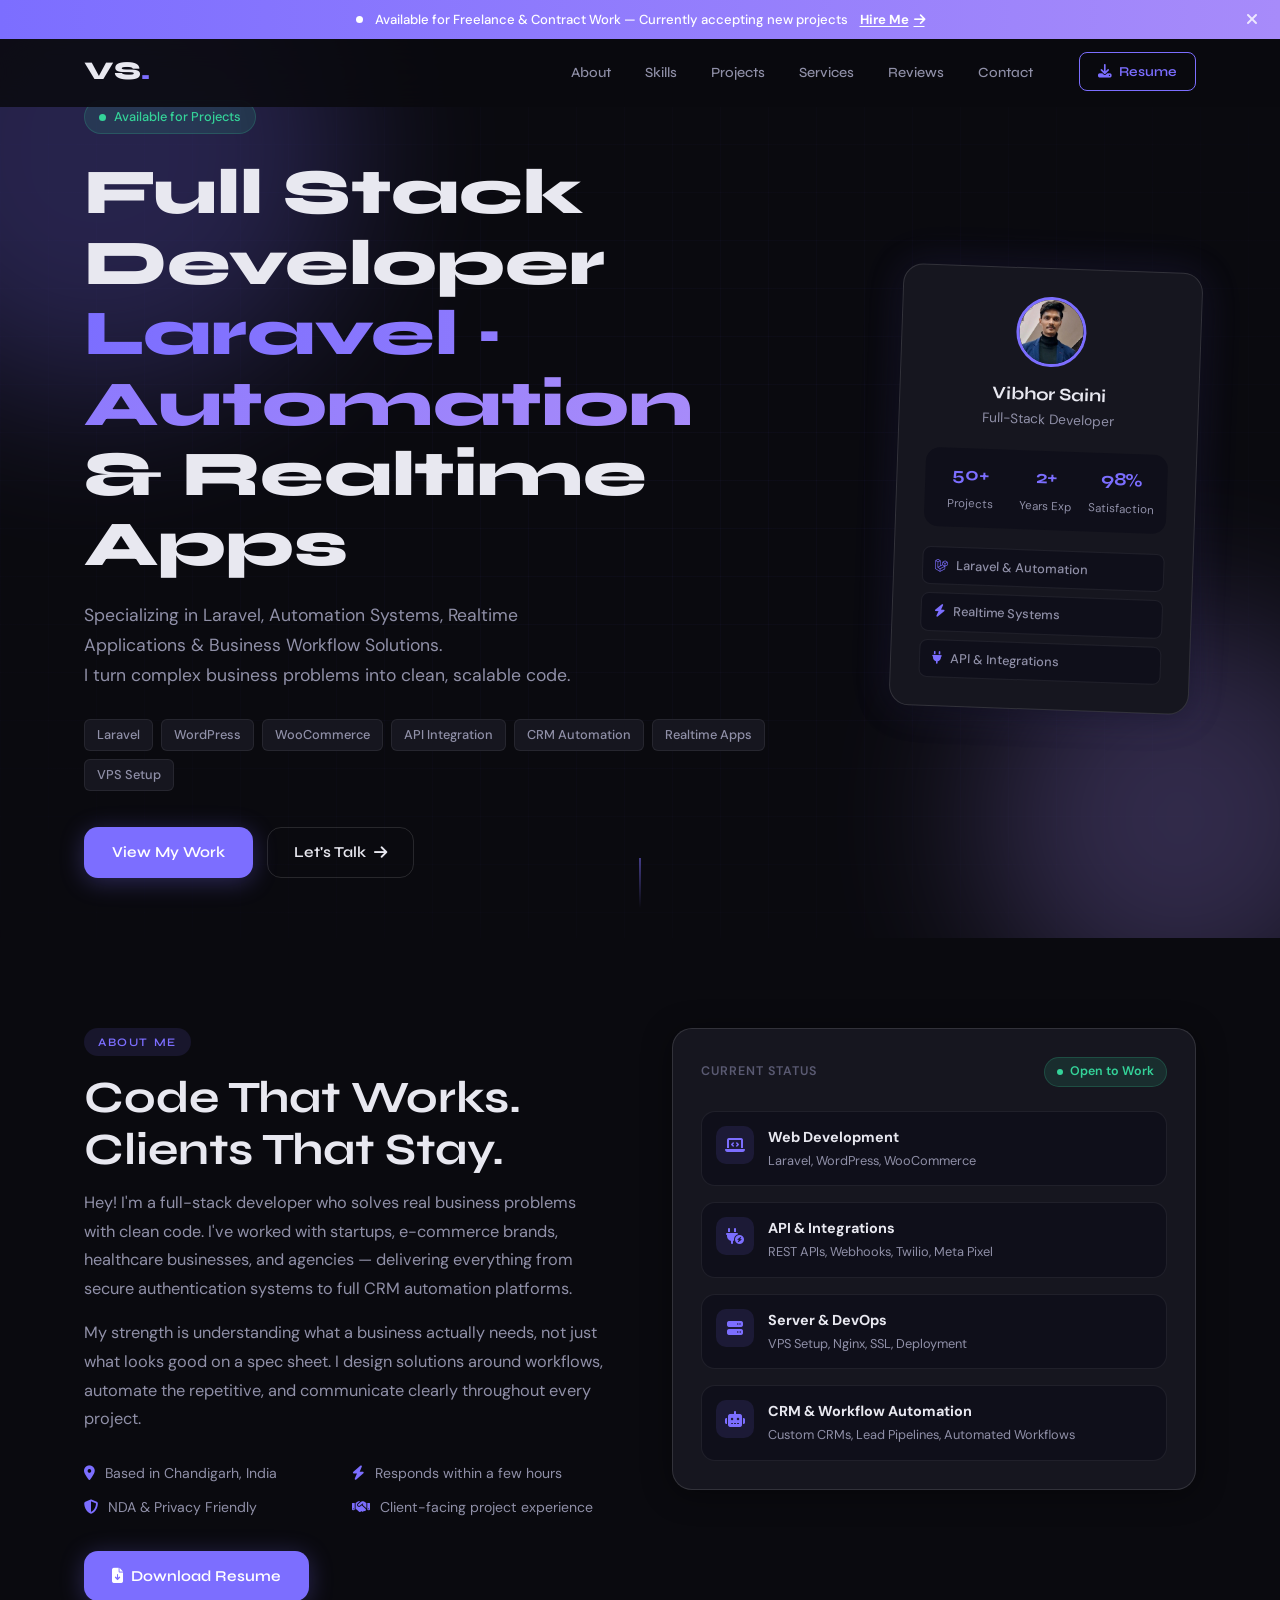
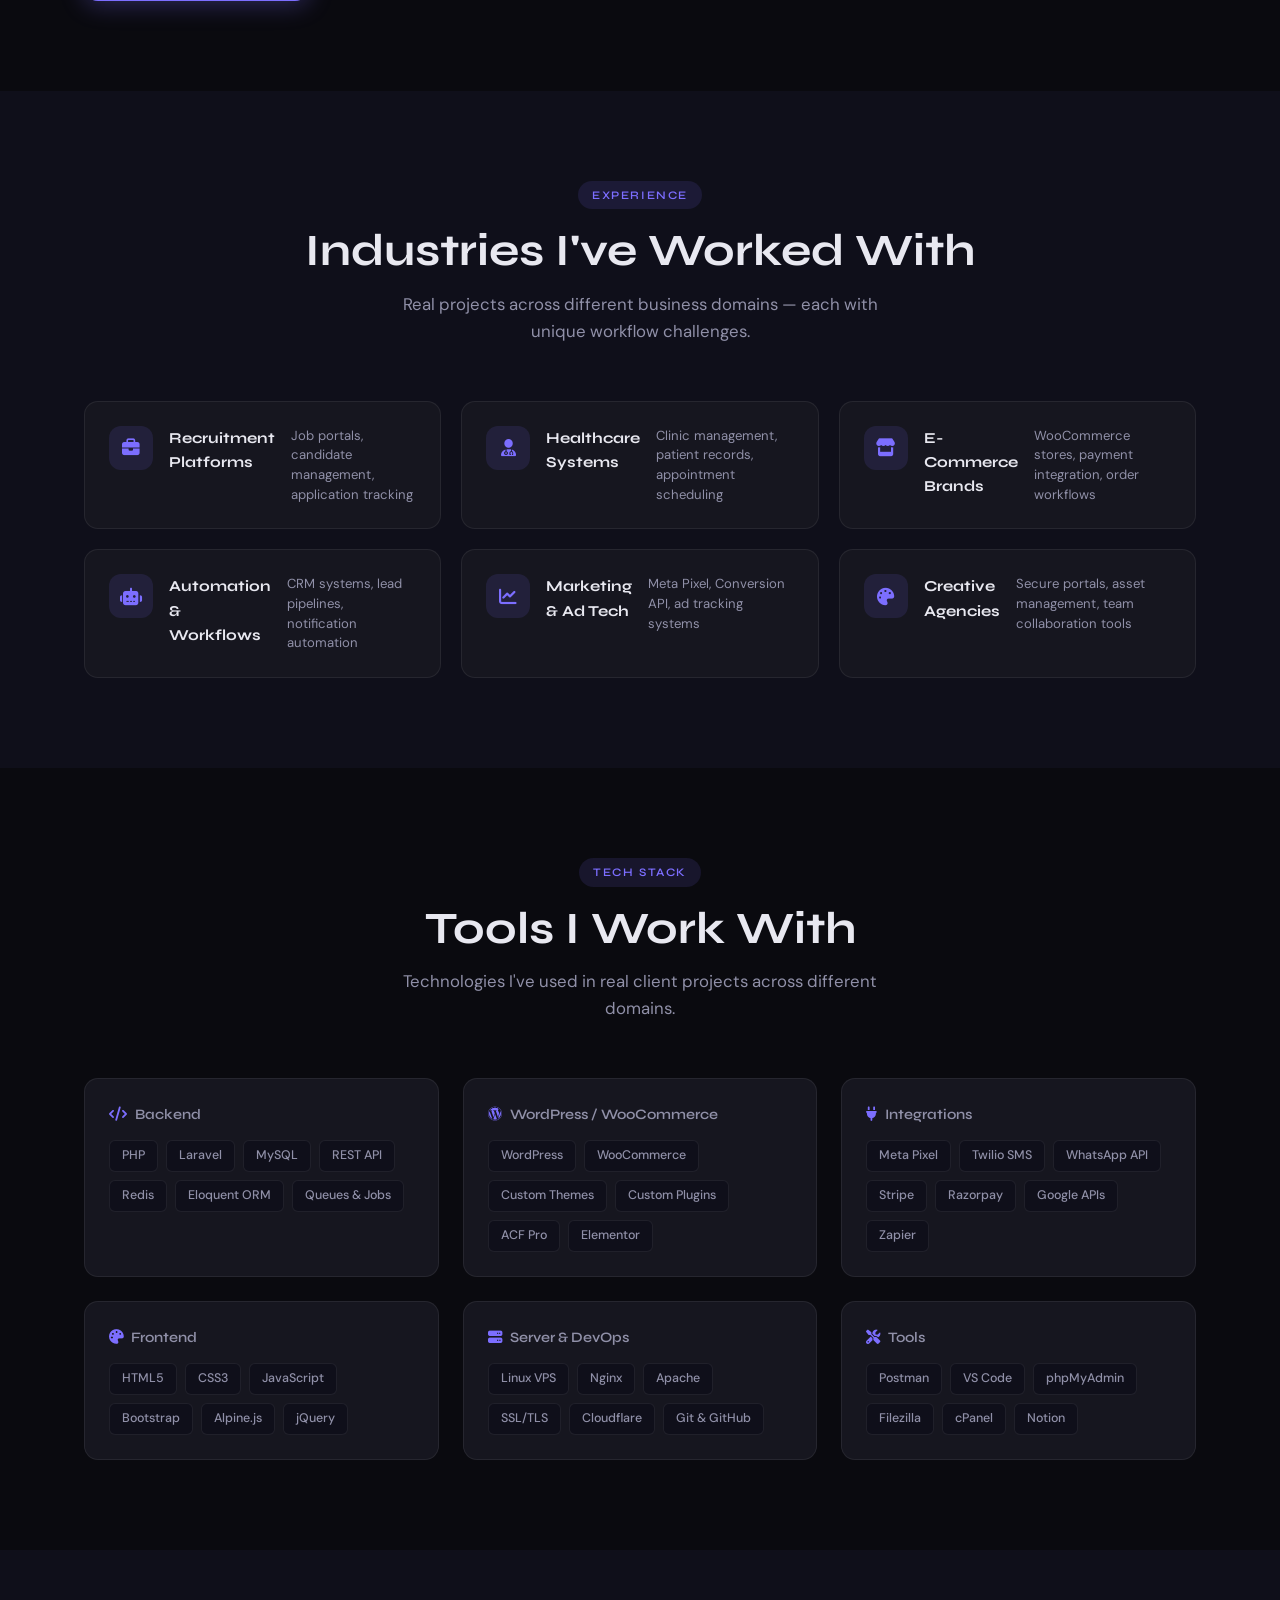
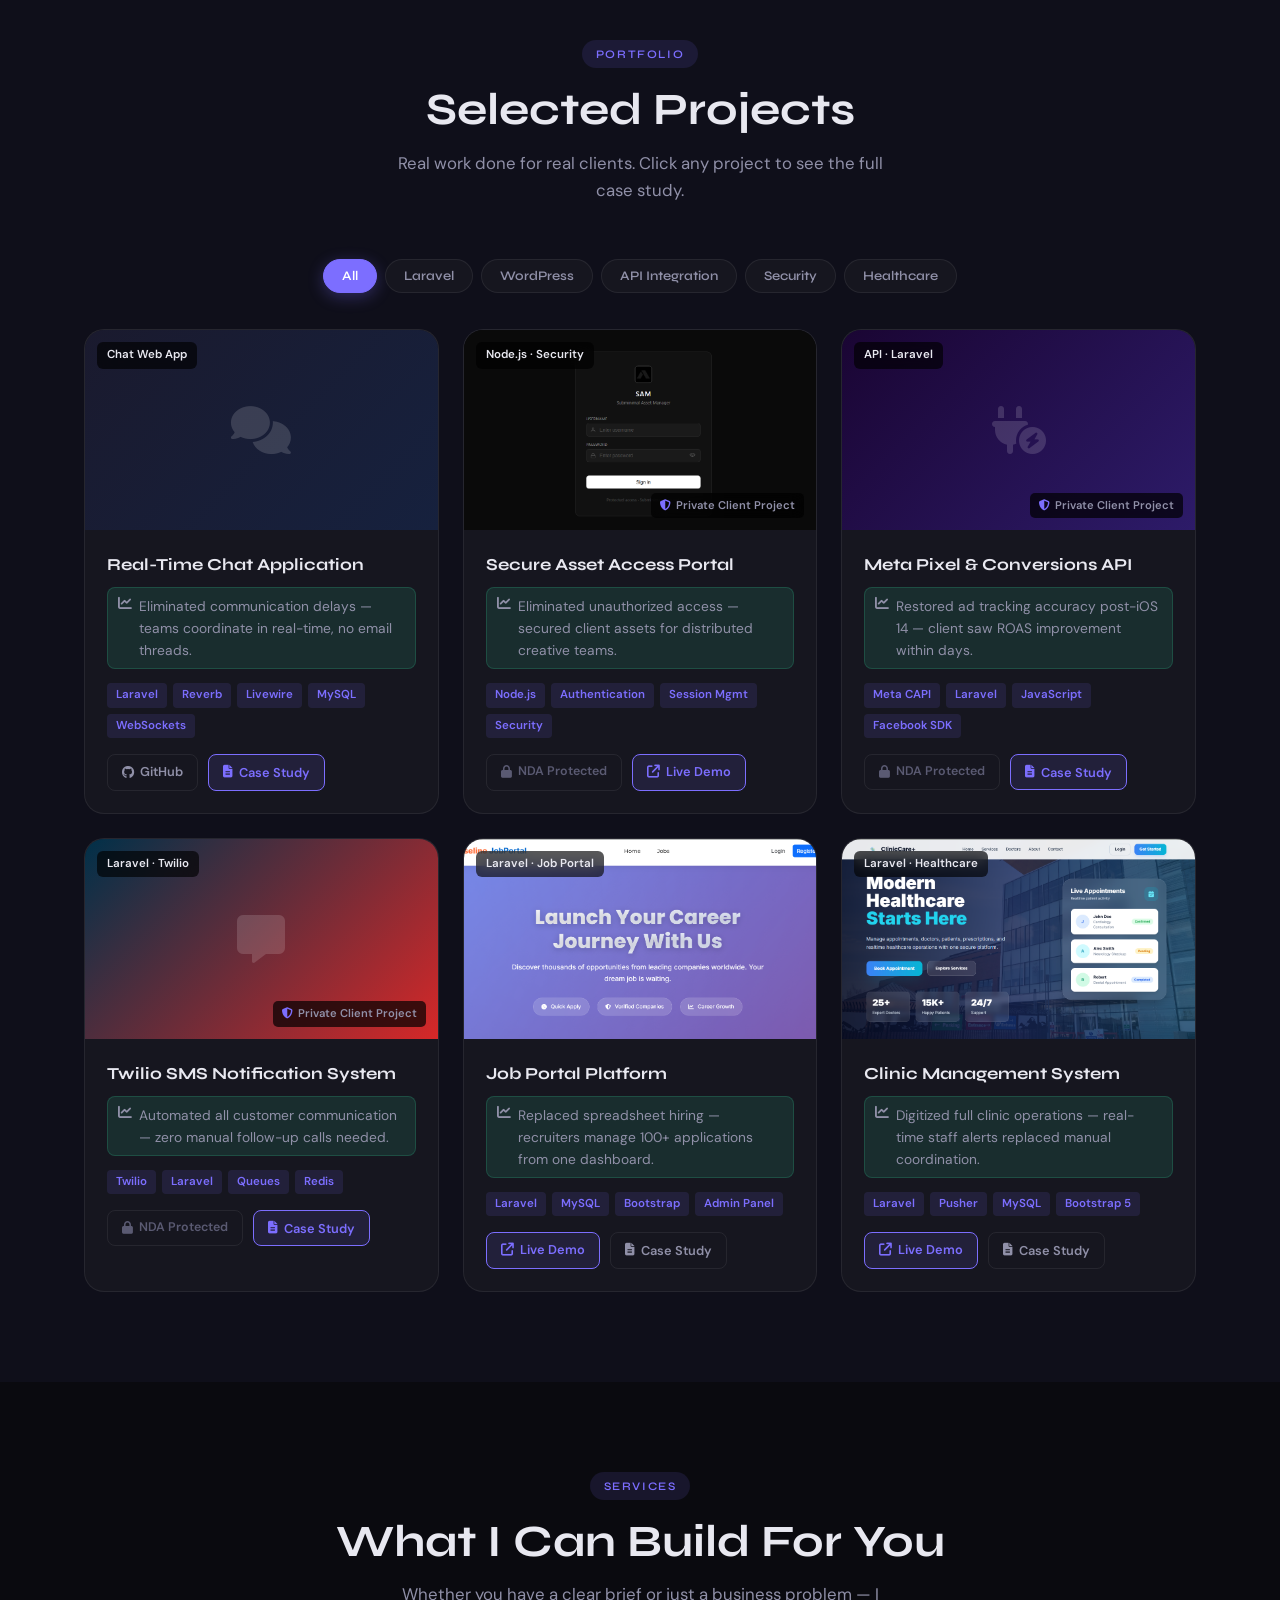
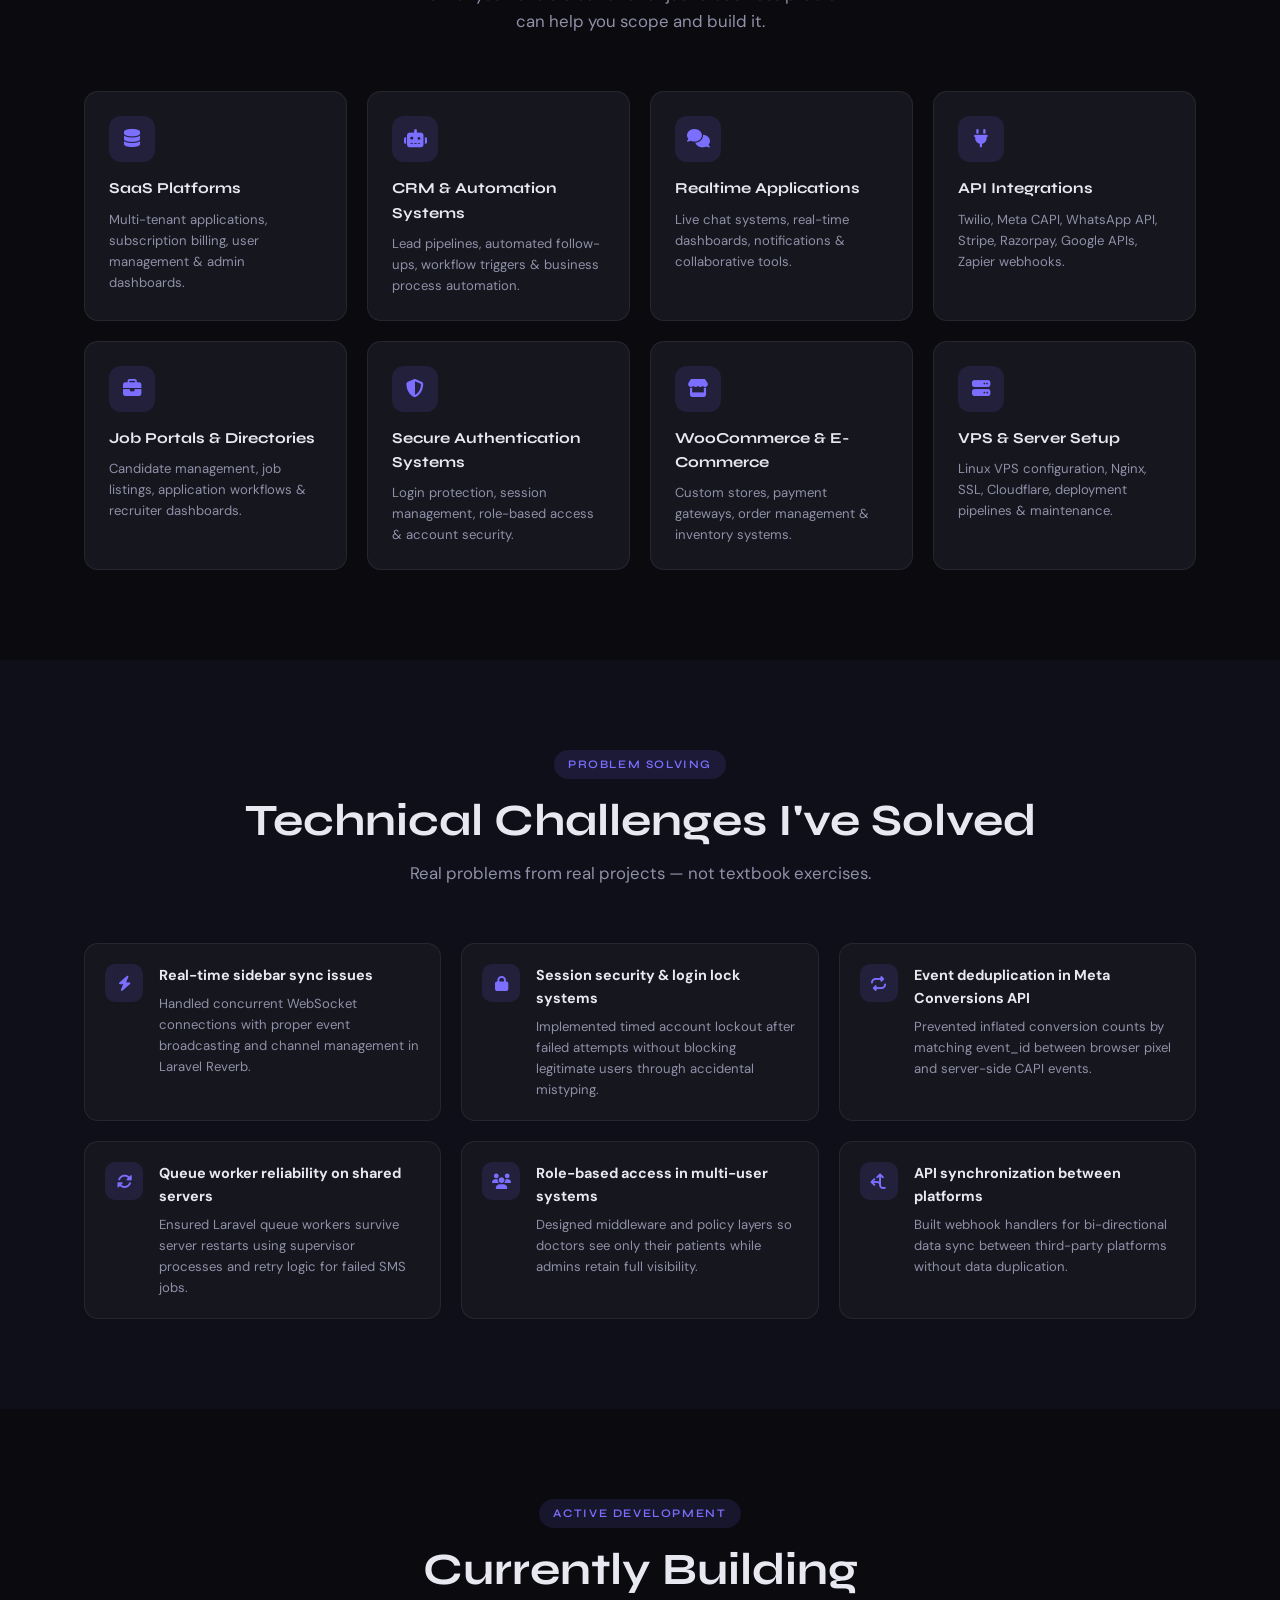
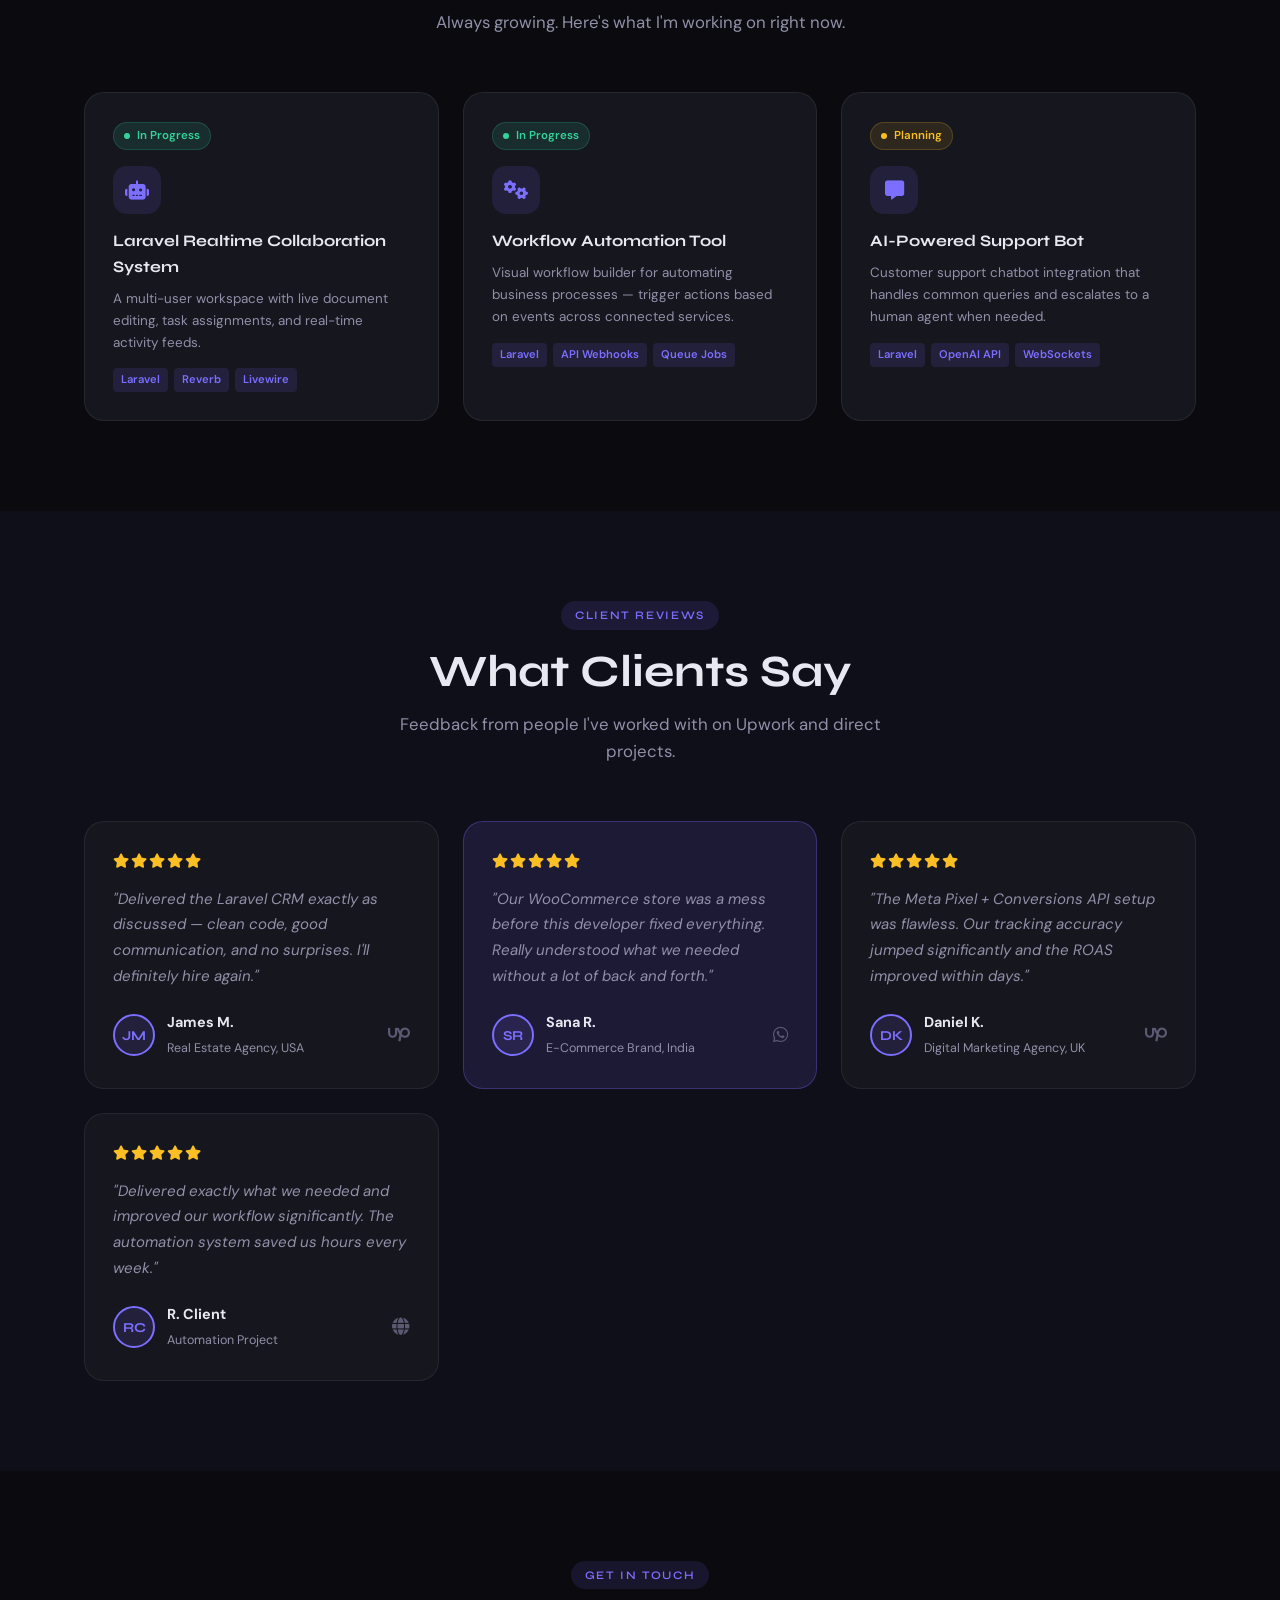
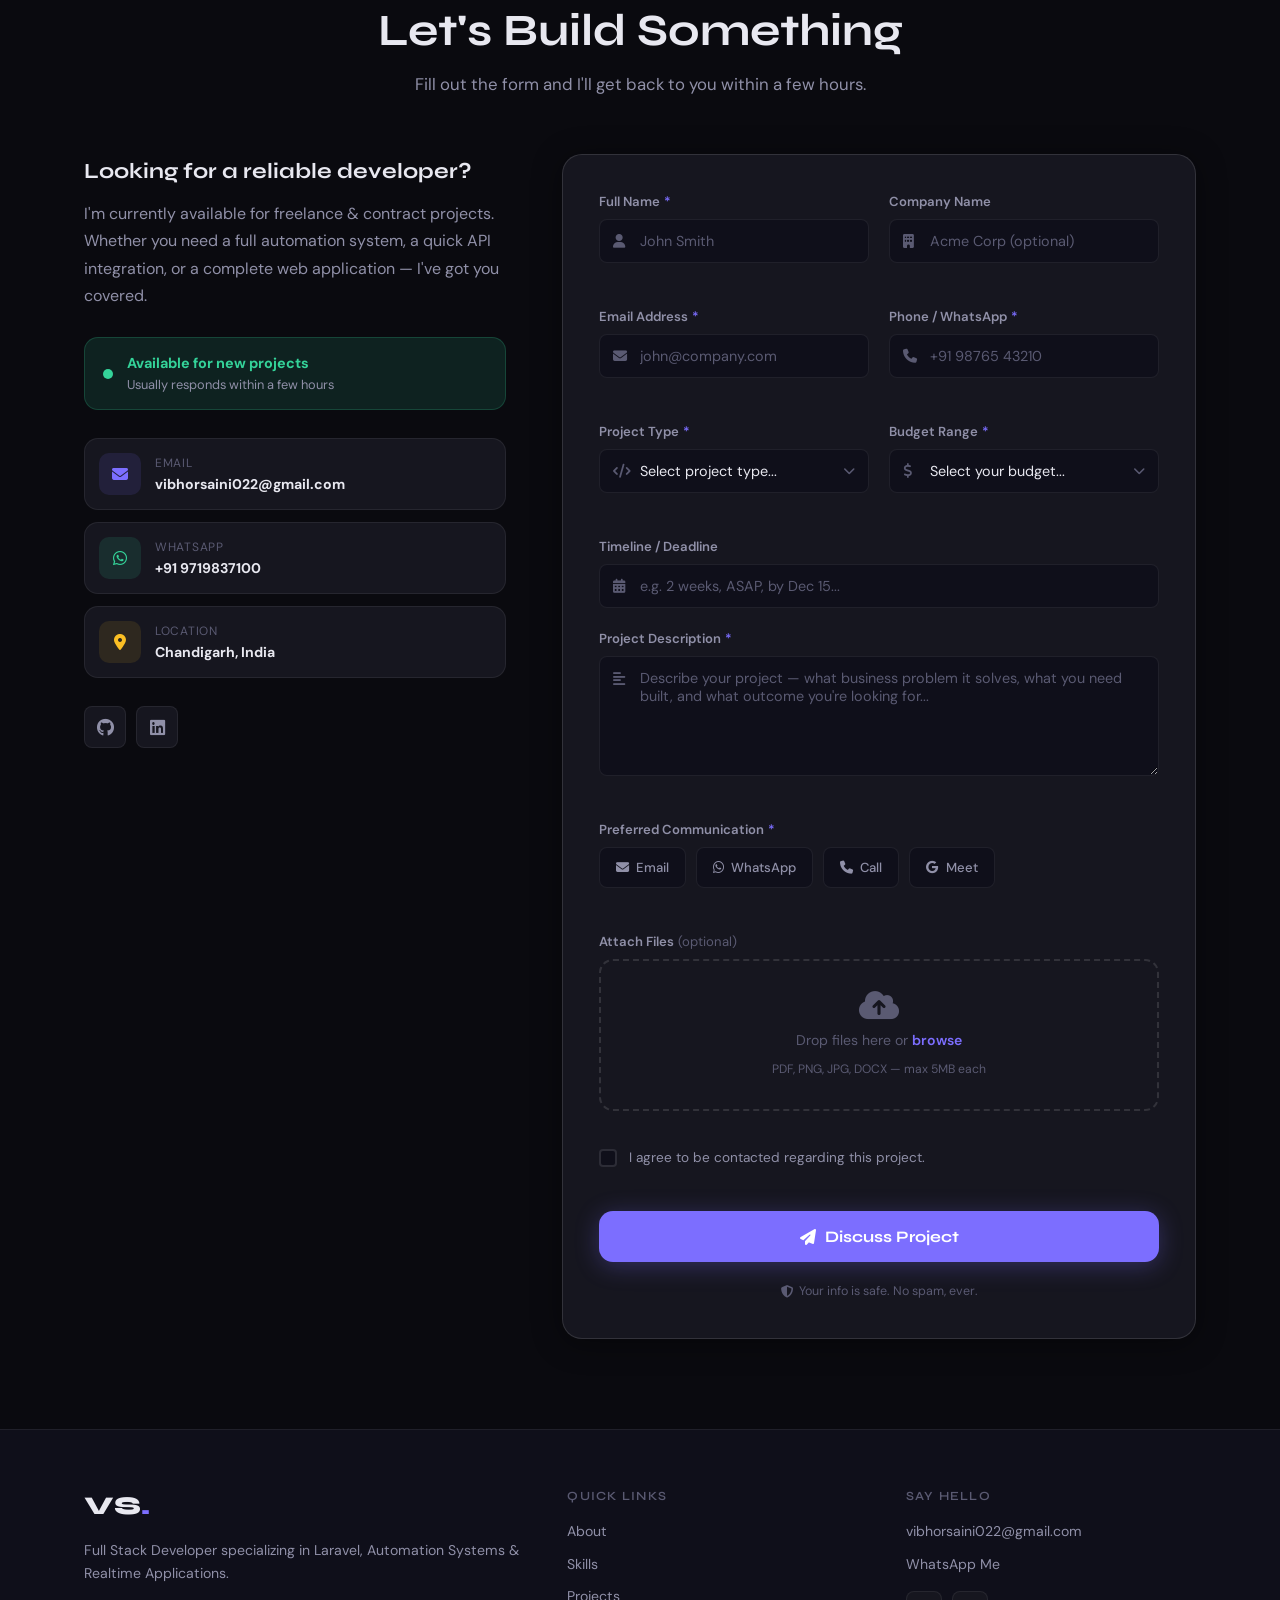
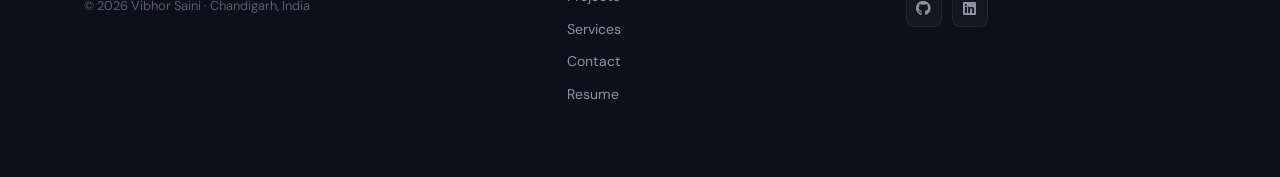
==== commit a4e57b18: "feat: add real project screenshots with hover slideshow effect" ====
--- a/index.html
+++ b/index.html
@@ -56,7 +56,7 @@
     <span class="avail-dot"></span>
     <span>Available for Freelance &amp; Contract Work &mdash; Currently accepting new projects</span>
     <a href="#contact">Hire Me <i class="fa-solid fa-arrow-right"></i></a>
-    <button class="avail-close" onclick="document.getElementById('availBanner').style.display='none'" aria-label="Close">
+    <button class="avail-close" onclick="document.getElementById('availBanner').style.display='none'; document.getElementById('nav').style.top='0'" aria-label="Close">
       <i class="fa-solid fa-xmark"></i>
     </button>
   </div>
@@ -347,8 +347,9 @@
         <!-- Project Card 2 -->
         <div class="project-card" data-category="nodejs webapp security" data-project="1">
           <div class="pc-thumb">
-            <div class="pc-thumb-placeholder" style="background: linear-gradient(135deg, #0f2027, #203a43, #2c5364);">
-              <i class="fa-solid fa-lock"></i>
+            <div class="pc-screenshot-wrap">
+              <img src="assets/sam-login.png" alt="SAM Login" class="pc-screenshot pc-screenshot-active" />
+              <img src="assets/sam-dashboard.png" alt="SAM Dashboard" class="pc-screenshot" />
             </div>
             <div class="pc-overlay">
               <button class="pc-preview-btn" onclick="openModal(1)">
@@ -434,8 +435,9 @@
         <!-- Project Card 5 -->
         <div class="project-card" data-category="laravel webapp" data-project="4">
           <div class="pc-thumb">
-            <div class="pc-thumb-placeholder" style="background: linear-gradient(135deg, #0d0d0d, #1d3557);">
-              <i class="fa-solid fa-briefcase"></i>
+            <div class="pc-screenshot-wrap">
+              <img src="assets/jobportal-home.png" alt="Job Portal Home" class="pc-screenshot pc-screenshot-active" />
+              <img src="assets/jobportal-jobs.png" alt="Job Portal Listings" class="pc-screenshot" />
             </div>
             <div class="pc-overlay">
               <button class="pc-preview-btn" onclick="openModal(4)">
@@ -464,8 +466,9 @@
         <!-- Project Card 6 -->
         <div class="project-card" data-category="laravel healthcare realtime" data-project="5">
           <div class="pc-thumb">
-            <div class="pc-thumb-placeholder" style="background: linear-gradient(135deg, #16222A, #3A6073);">
-              <i class="fa-solid fa-user-doctor"></i>
+            <div class="pc-screenshot-wrap">
+              <img src="assets/clinic-home.png" alt="Clinic Home" class="pc-screenshot pc-screenshot-active" />
+              <img src="assets/clinic-dashboard.png" alt="Clinic Dashboard" class="pc-screenshot" />
             </div>
             <div class="pc-overlay">
               <button class="pc-preview-btn" onclick="openModal(5)">
--- a/css/style.css
+++ b/css/style.css
@@ -1598,3 +1598,75 @@
 @media (max-width: 520px) {
   .case-study-grid { grid-template-columns: 1fr; }
 }
+
+/* ============ PROJECT CARD SCREENSHOTS ============ */
+.pc-screenshot-wrap {
+  position: relative;
+  width: 100%;
+  height: 200px;
+  overflow: hidden;
+  background: #0a0a0f;
+}
+.pc-screenshot {
+  position: absolute;
+  inset: 0;
+  width: 100%;
+  height: 100%;
+  object-fit: cover;
+  object-position: top;
+  opacity: 0;
+  transition: opacity 0.5s ease, transform 0.5s ease;
+  transform: scale(1.03);
+}
+.pc-screenshot-active {
+  opacity: 1;
+  transform: scale(1);
+}
+.project-card:hover .pc-screenshot-active {
+  transform: scale(1.05);
+}
+
+/* ============ MODAL SCREENSHOTS ============ */
+.mod-screenshots {
+  border-radius: 12px;
+  overflow: hidden;
+  margin-bottom: 22px;
+  background: #0a0a0f;
+  position: relative;
+}
+.mod-ss-wrap {
+  position: relative;
+  height: 220px;
+  overflow: hidden;
+}
+.mod-ss-img {
+  position: absolute;
+  inset: 0;
+  width: 100%;
+  height: 100%;
+  object-fit: cover;
+  object-position: top;
+  opacity: 0;
+  transition: opacity 0.4s ease;
+}
+.mod-ss-active { opacity: 1; }
+.mod-ss-dots {
+  display: flex;
+  justify-content: center;
+  gap: 7px;
+  padding: 10px;
+  background: rgba(0,0,0,0.4);
+}
+.mod-ss-dot {
+  width: 7px; height: 7px;
+  border-radius: 50%;
+  background: rgba(255,255,255,0.3);
+  border: none;
+  cursor: pointer;
+  transition: background 0.2s ease, transform 0.2s ease;
+  padding: 0;
+}
+.mod-ss-dot.active {
+  background: var(--accent);
+  transform: scale(1.3);
+}
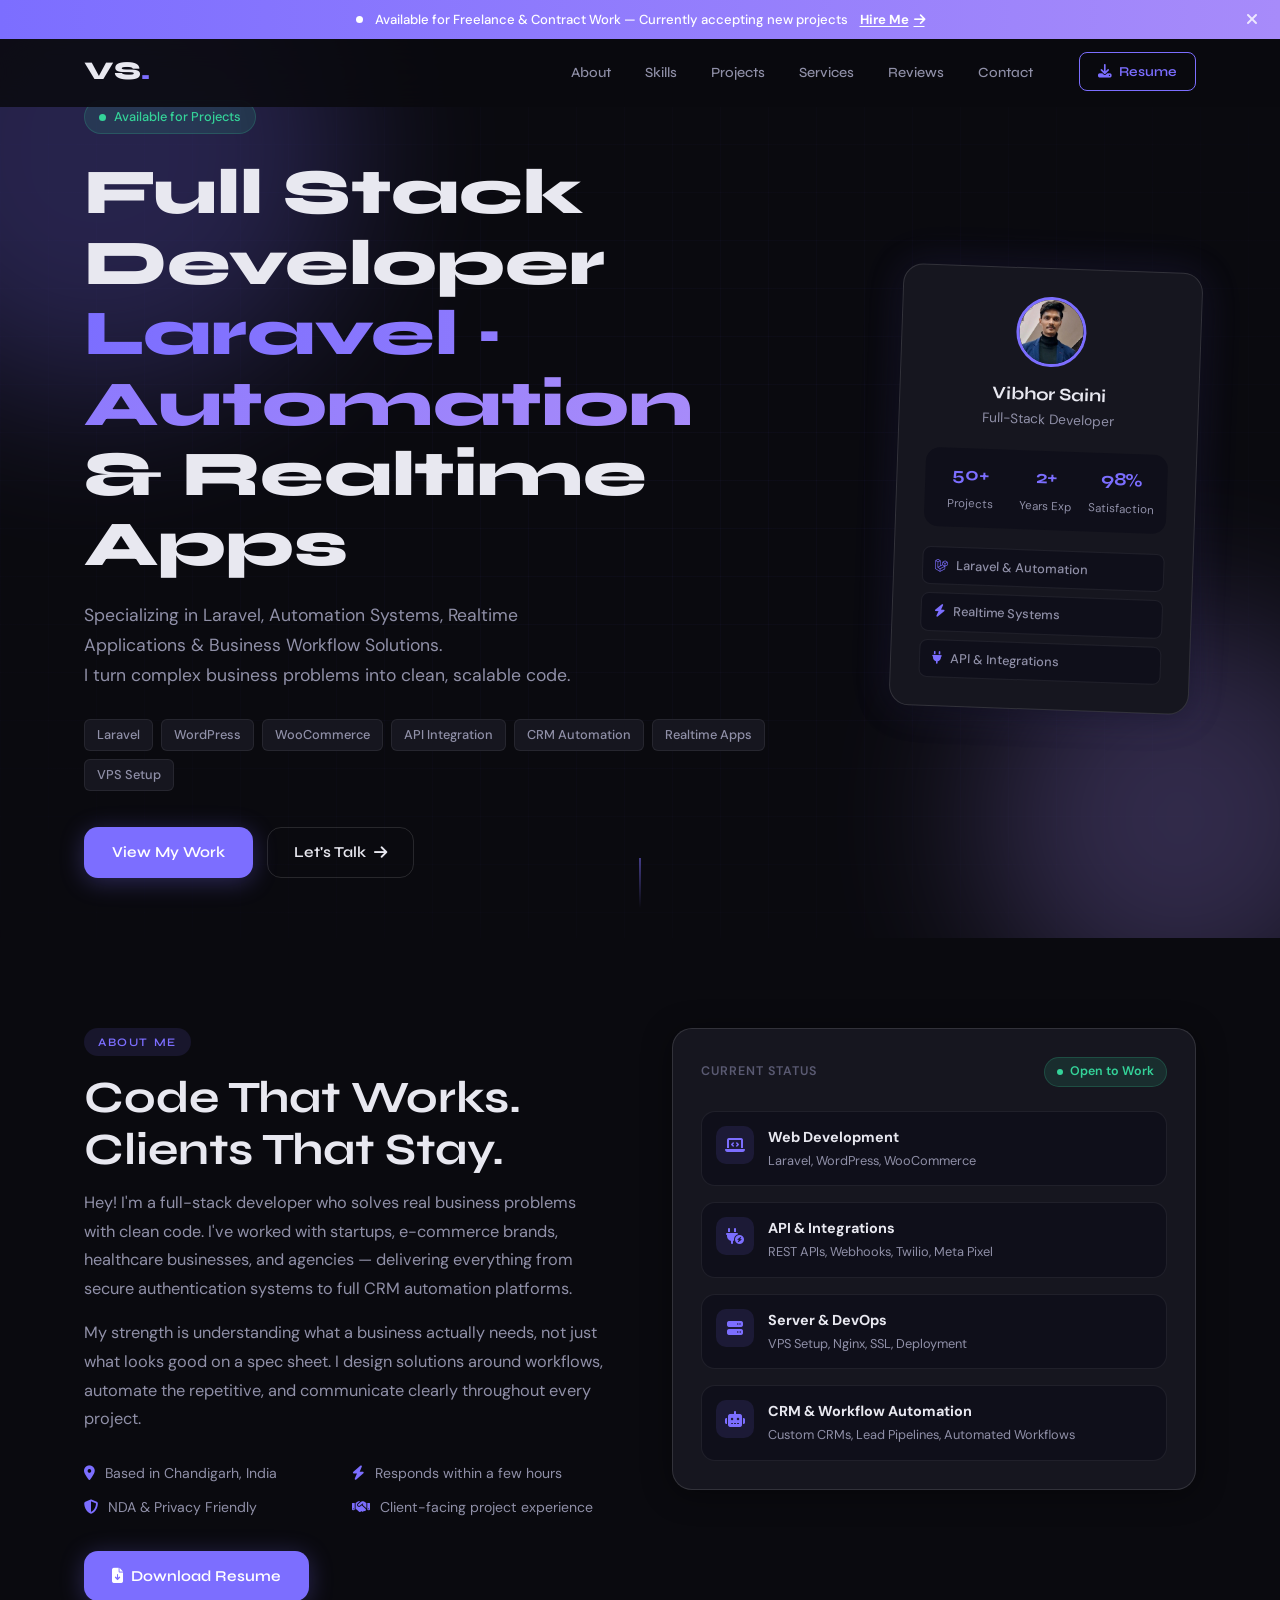
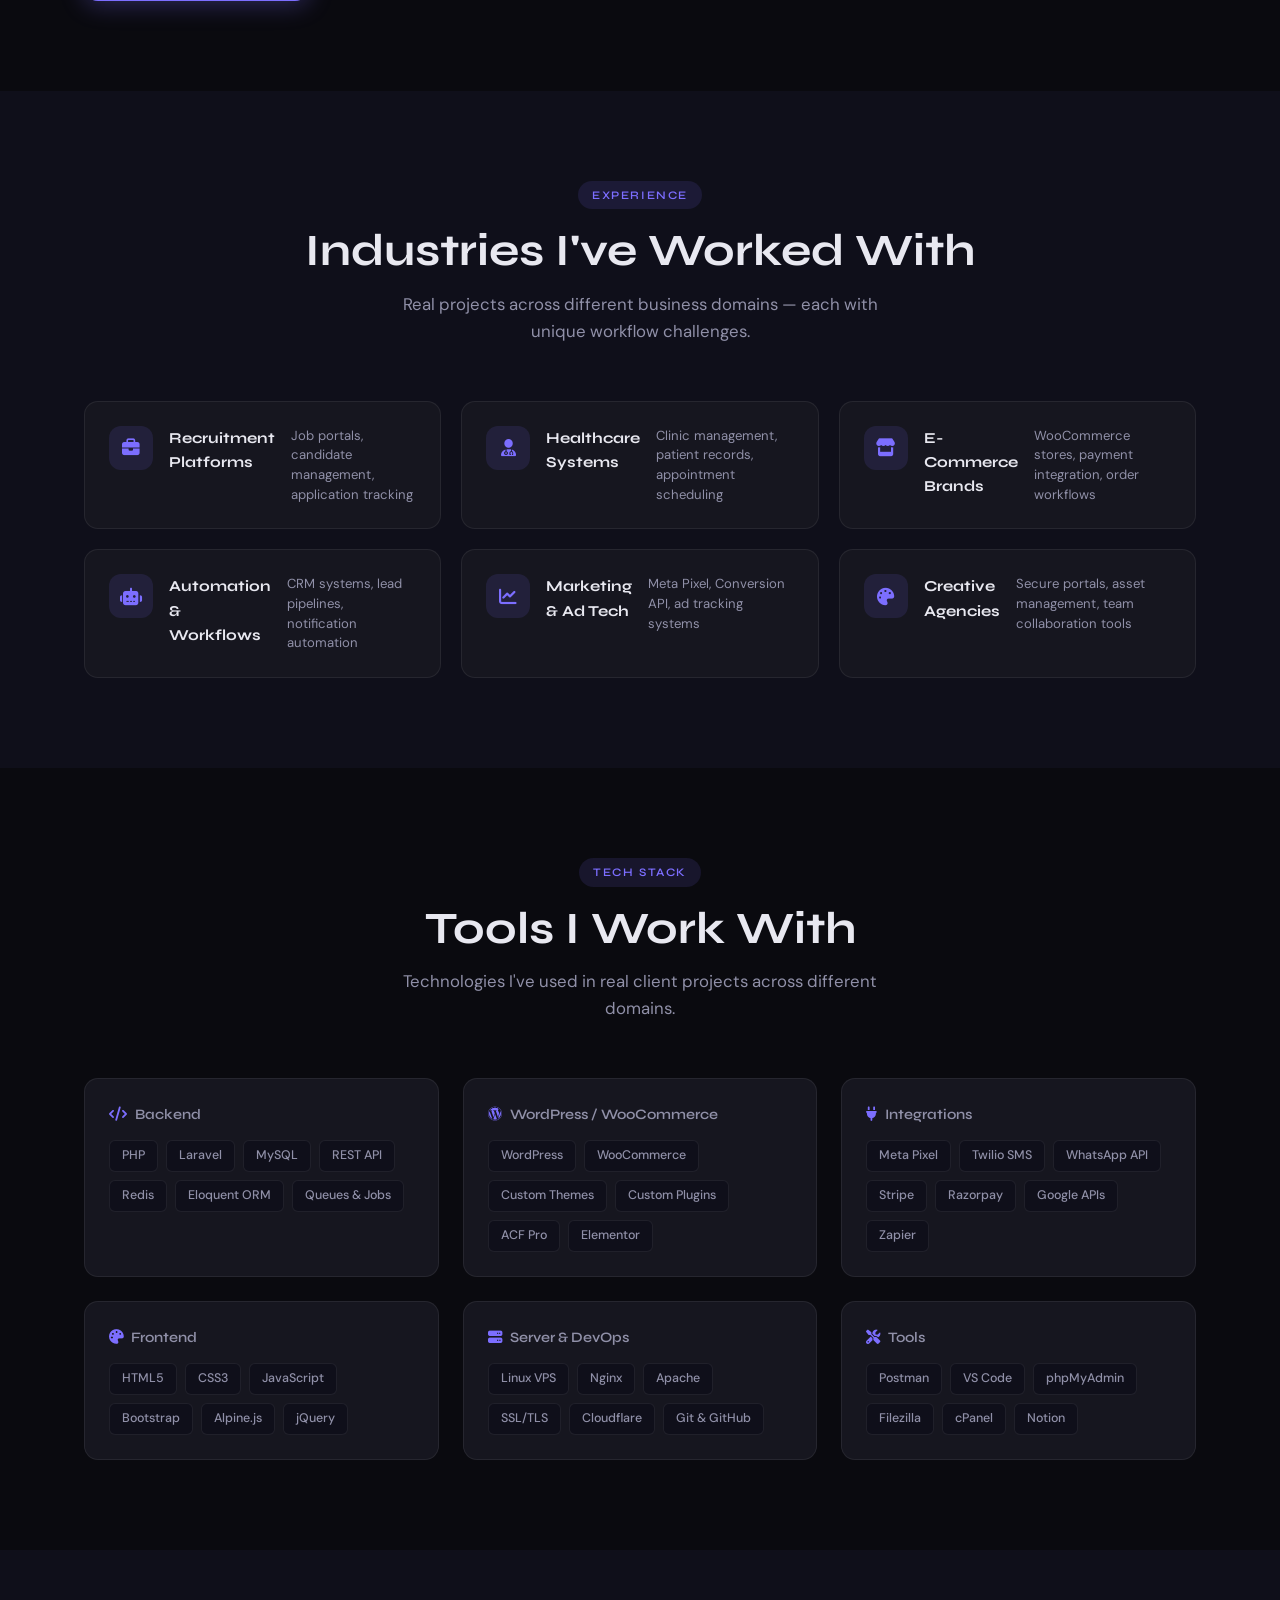
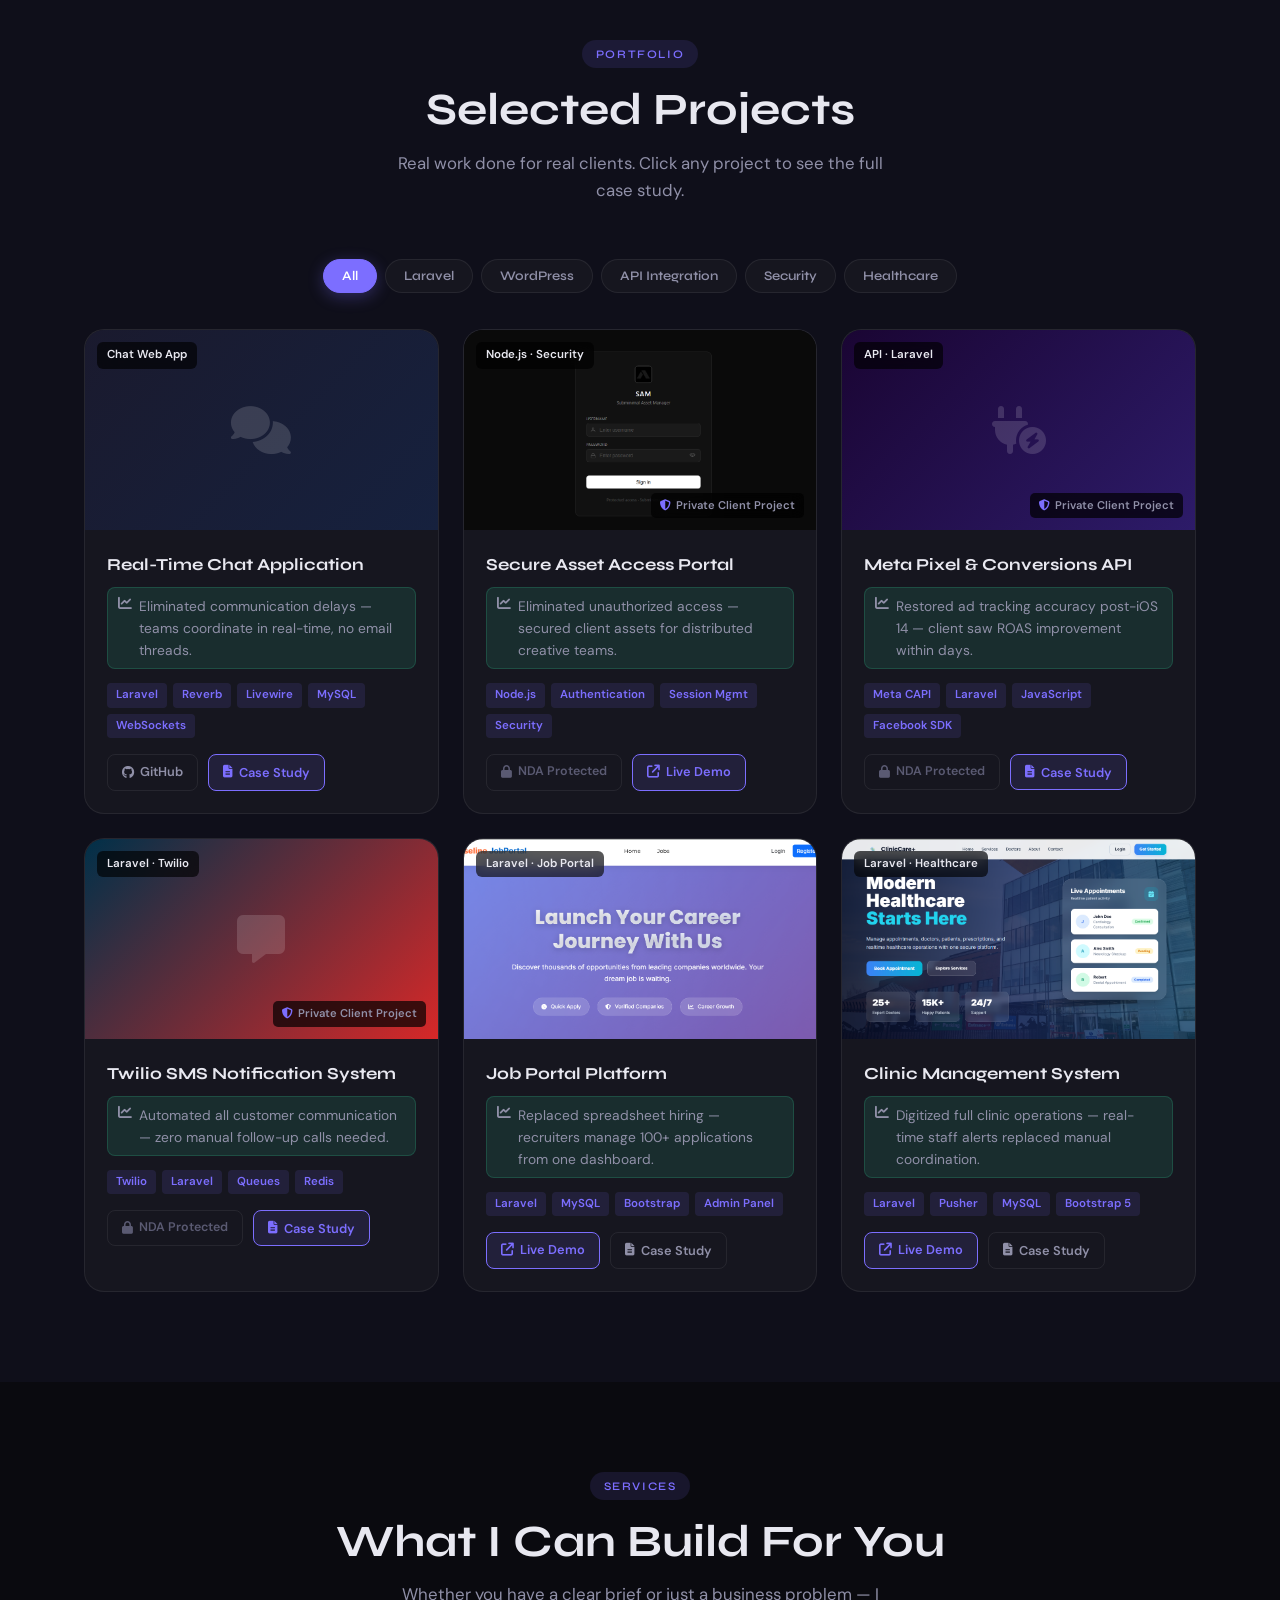
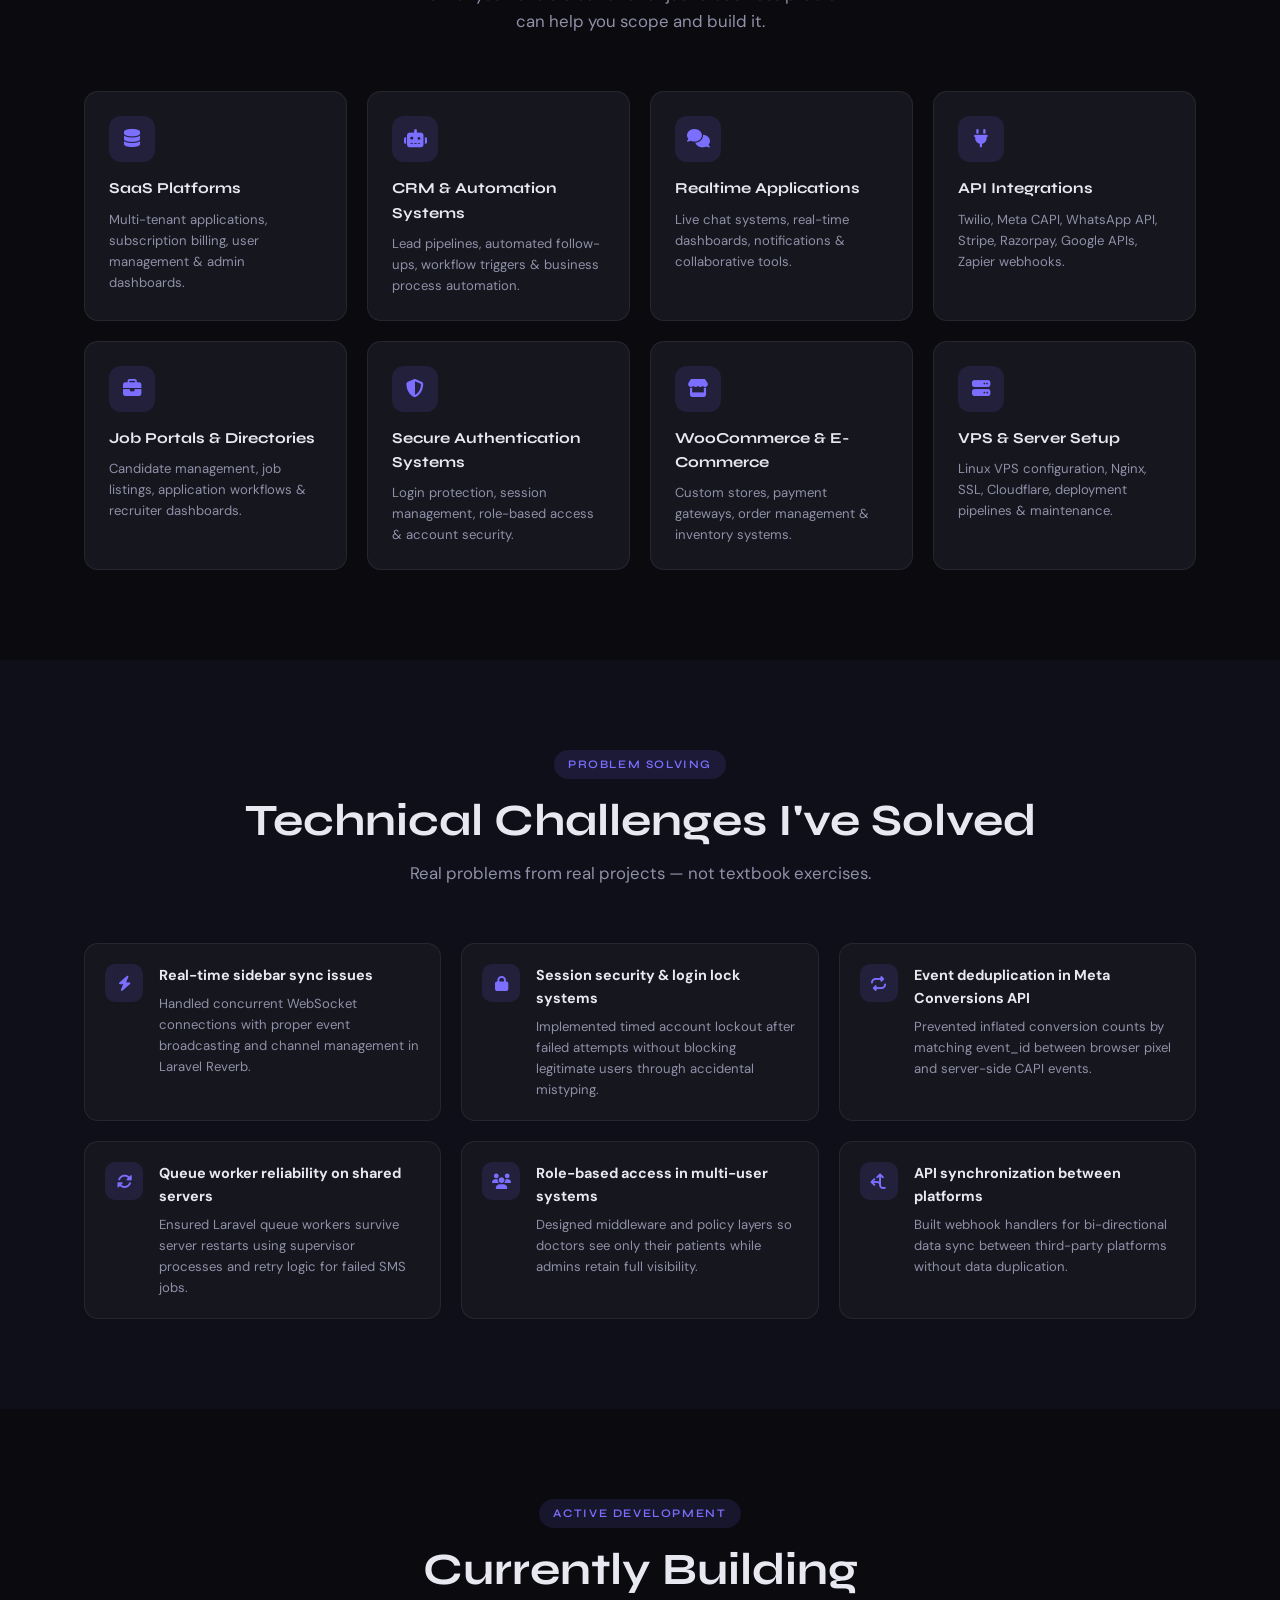
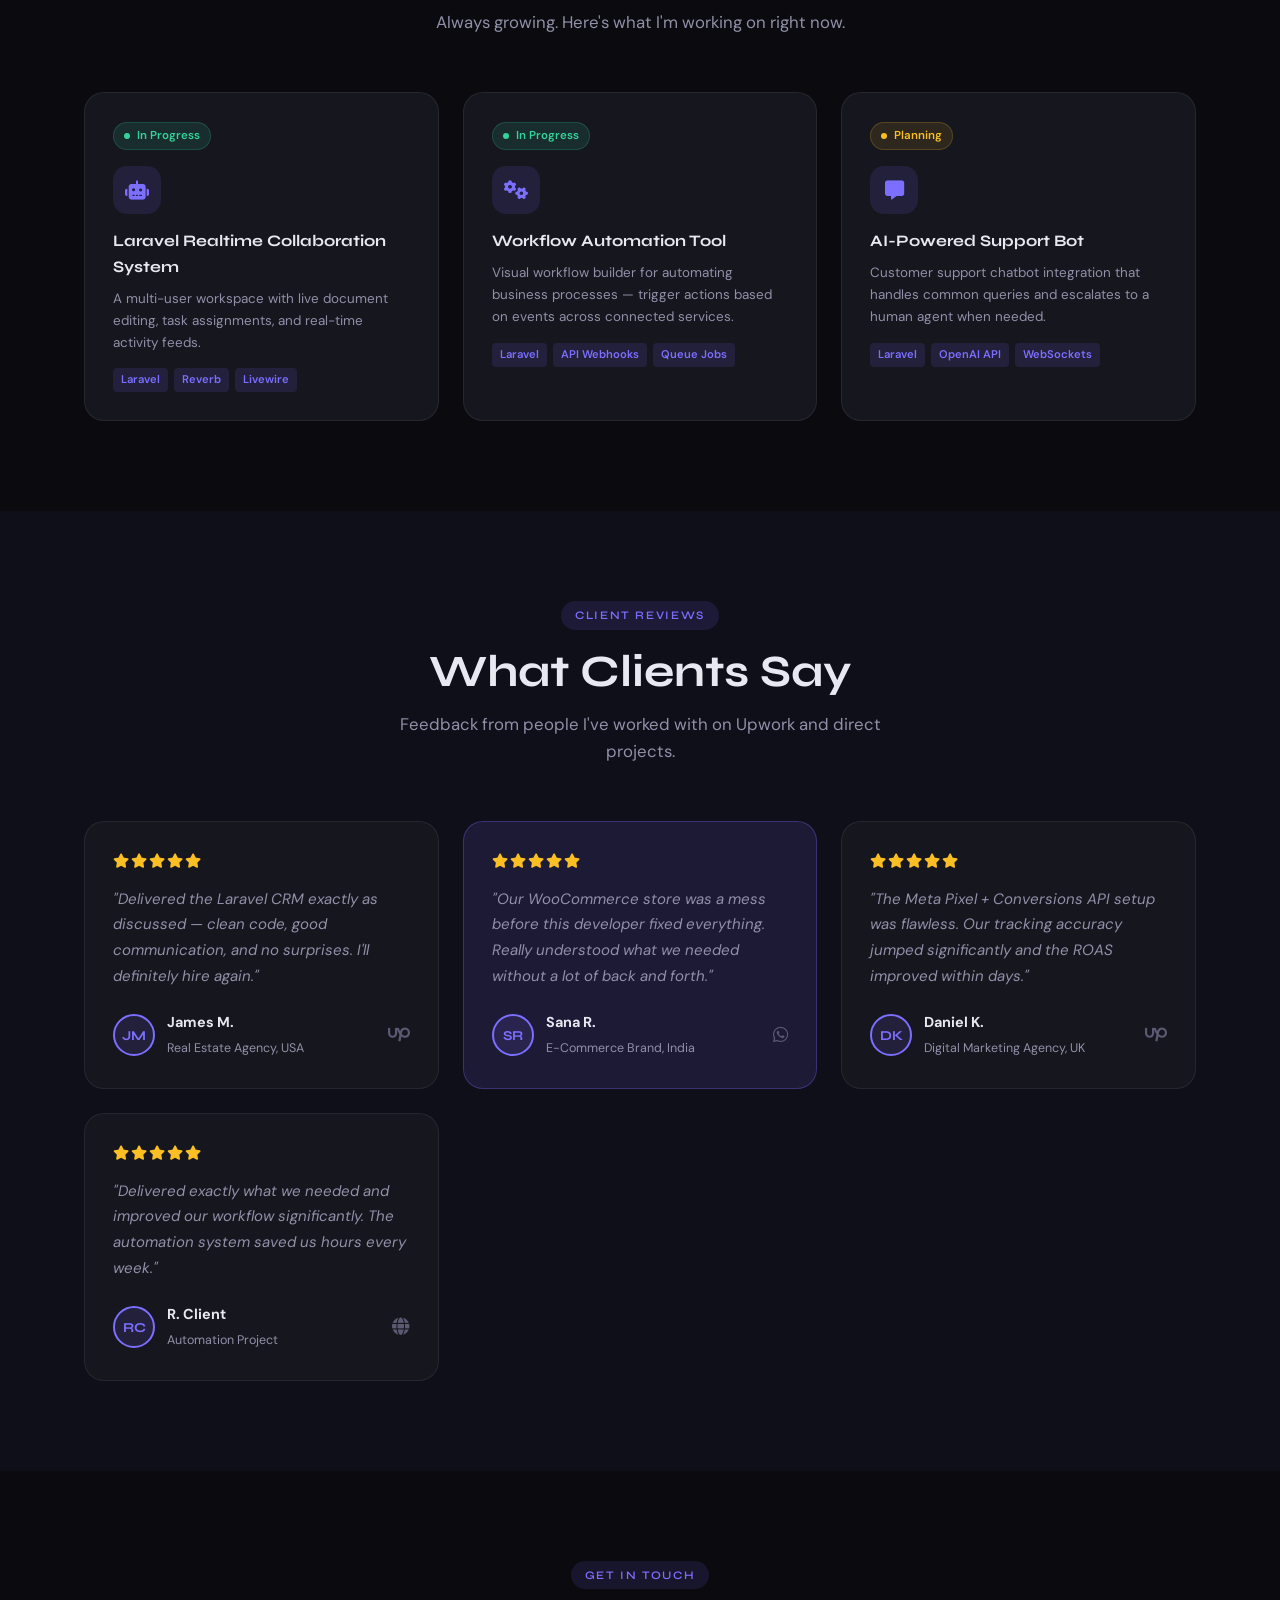
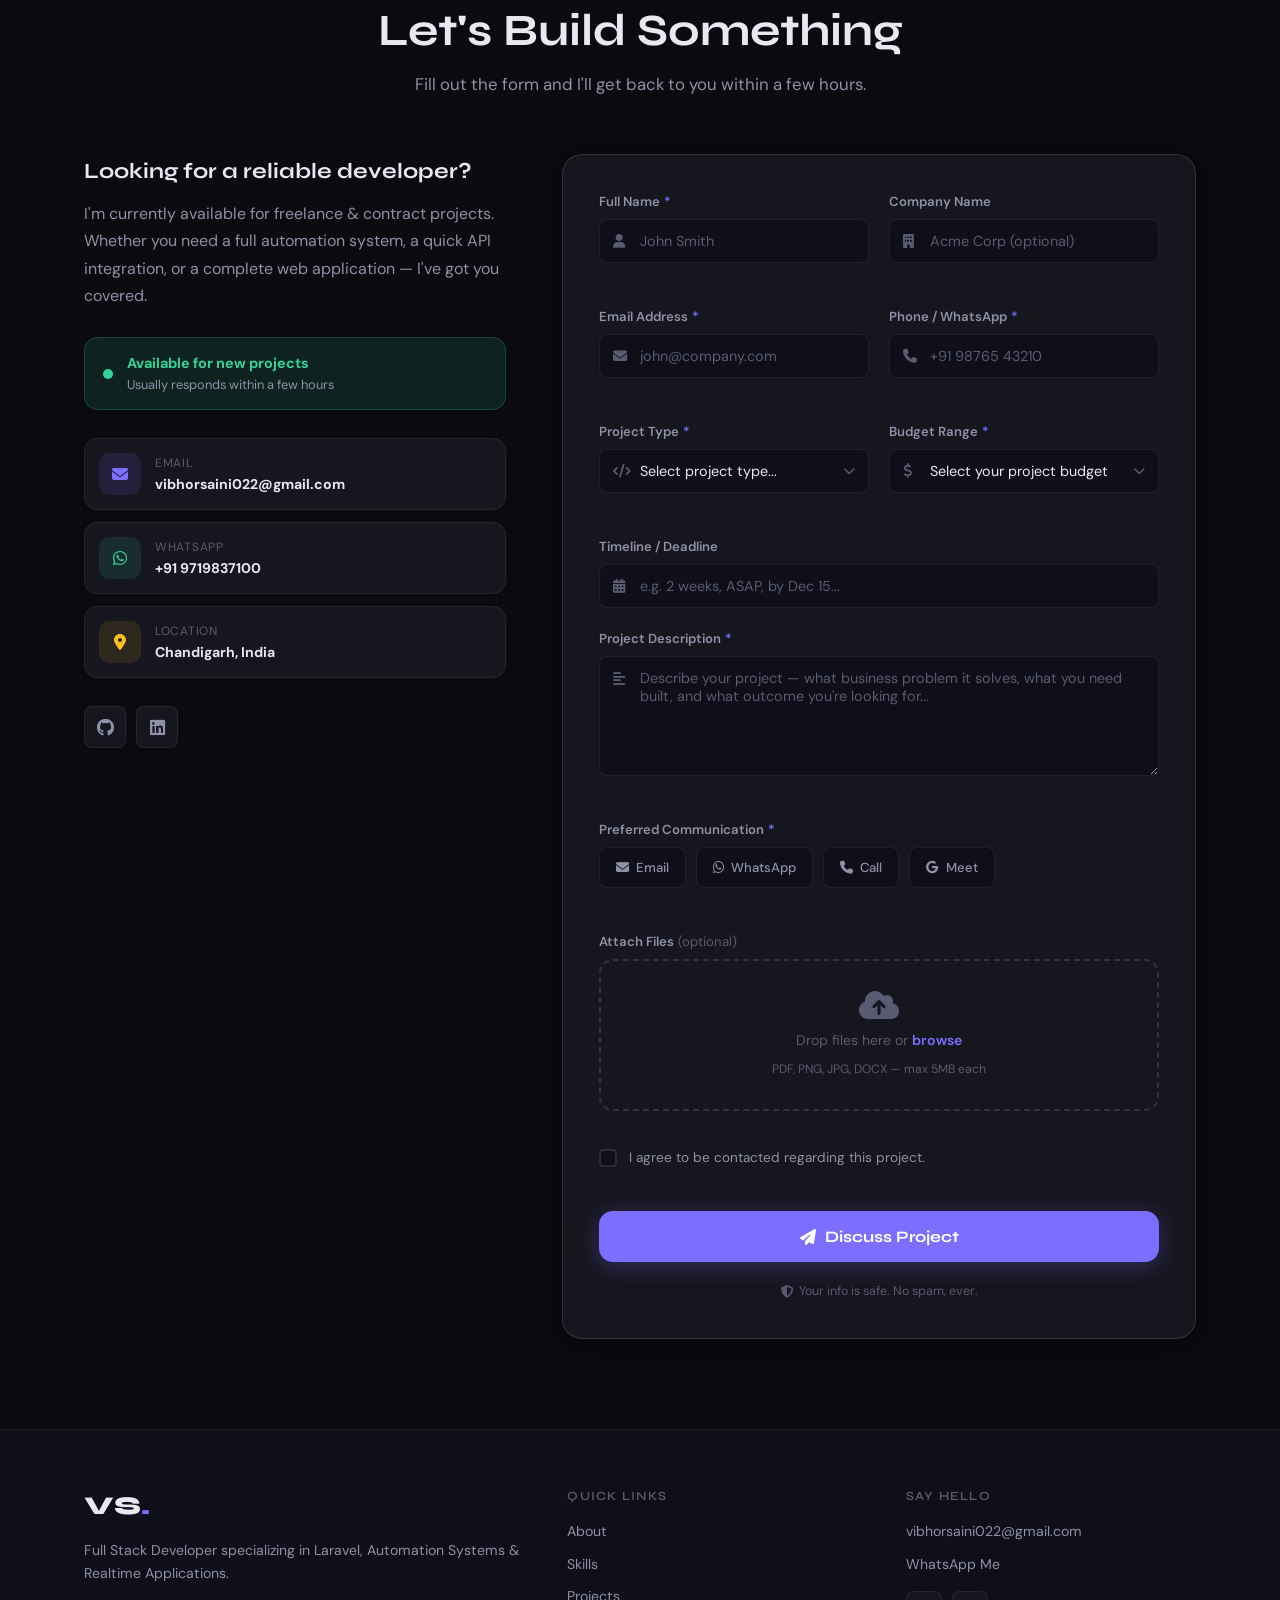
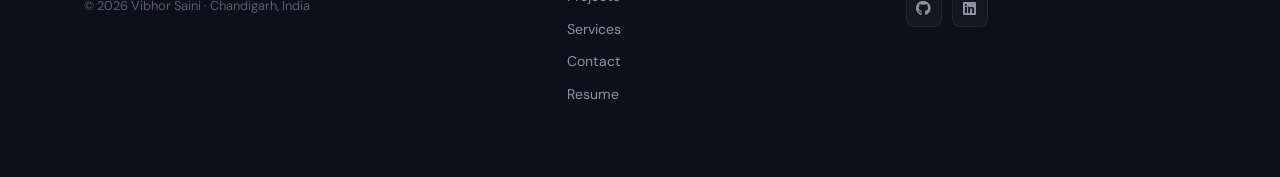
==== commit 941e1b7a: "Update budget selection options in index.html" ====
--- a/index.html
+++ b/index.html
@@ -848,11 +848,14 @@
                 <div class="input-wrap select-wrap">
                   <i class="fa-solid fa-dollar-sign input-icon"></i>
                   <select name="budget" class="form-input form-select" required>
-                    <option value="" disabled selected>Select your budget...</option>
-                    <option>Under $100</option>
-                    <option>$100 – $500</option>
-                    <option>$500 – $1,000</option>
-                    <option>$1,000+</option>
+                    <option value="" disabled selected>Select your project budget</option>
+
+                    <option value="under-500">Under $500</option>
+                    <option value="500-1000">$500 – $1,000</option>
+                    <option value="1000-3000">$1,000 – $3,000</option>
+                    <option value="3000-plus">$3,000+</option>
+
+                    <option value="custom">Custom Budget</option>
                   </select>
                   <i class="fa-solid fa-chevron-down select-arrow"></i>
                 </div>
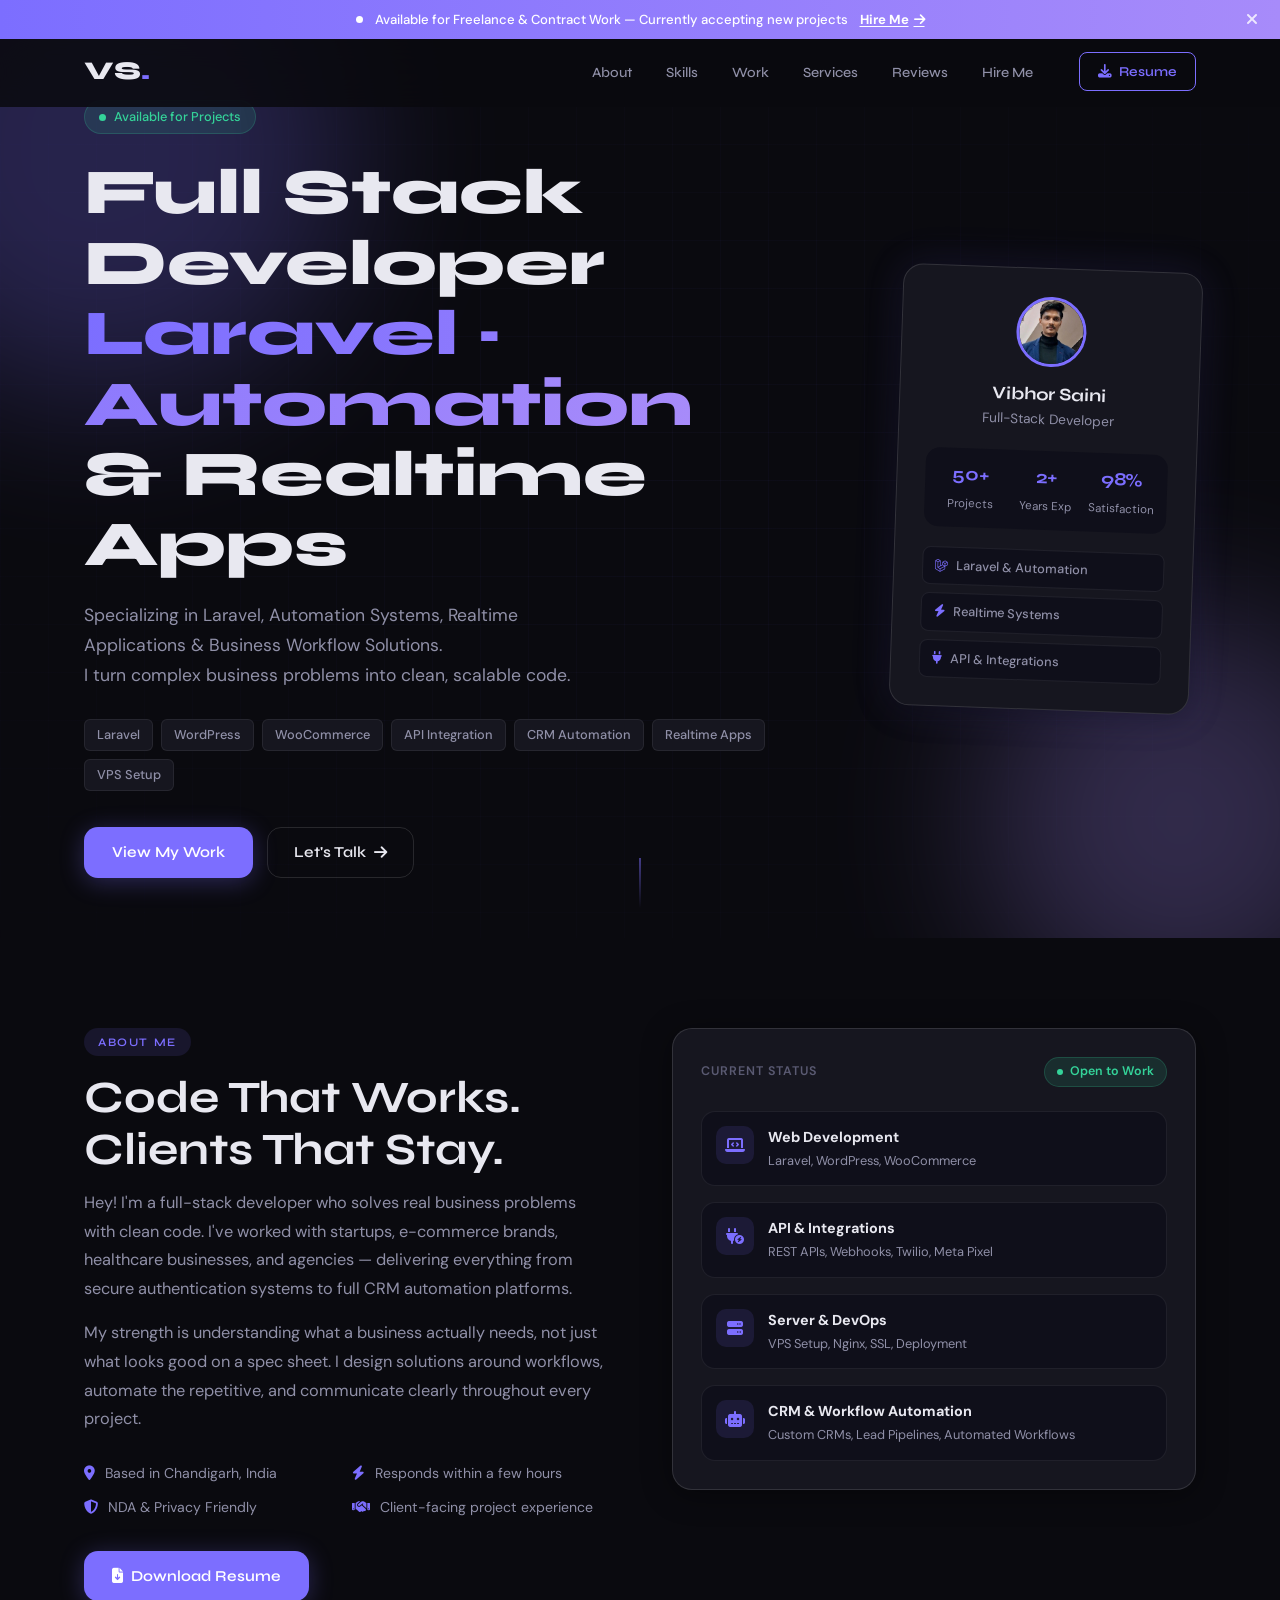
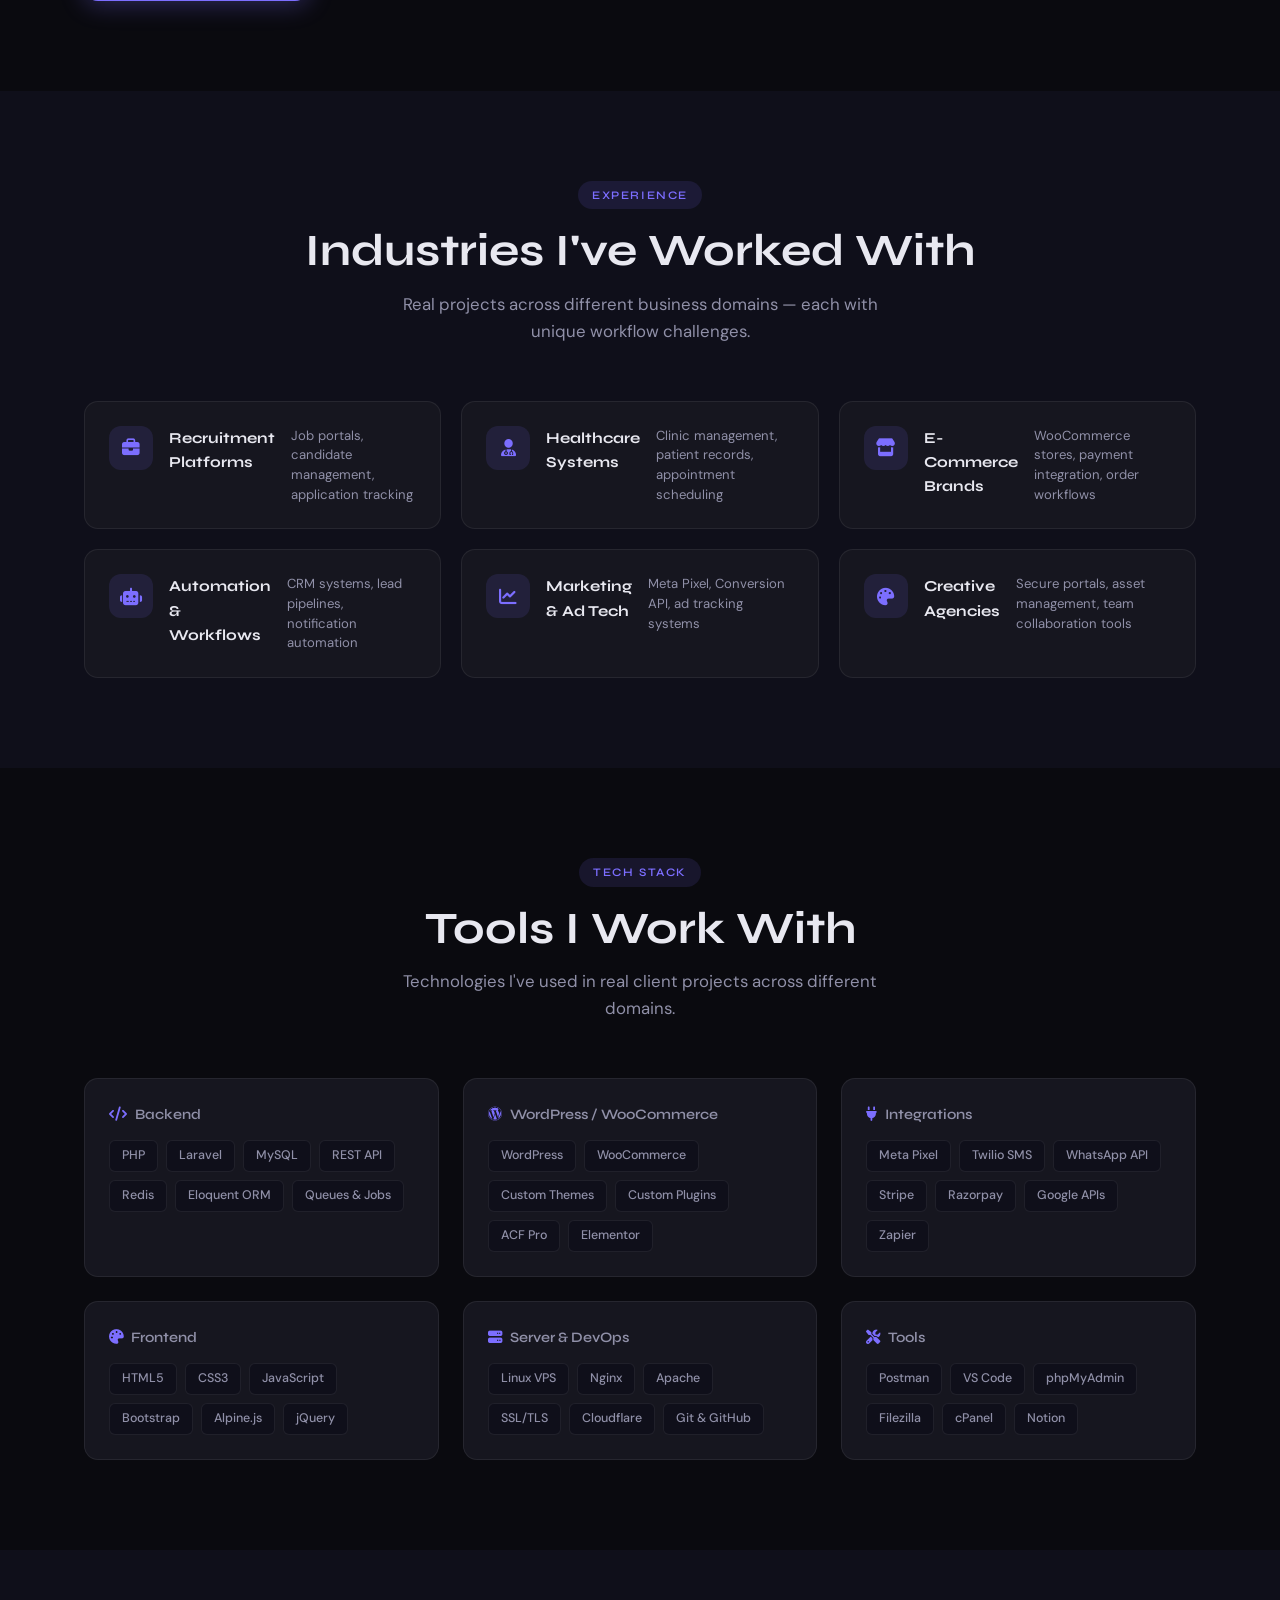
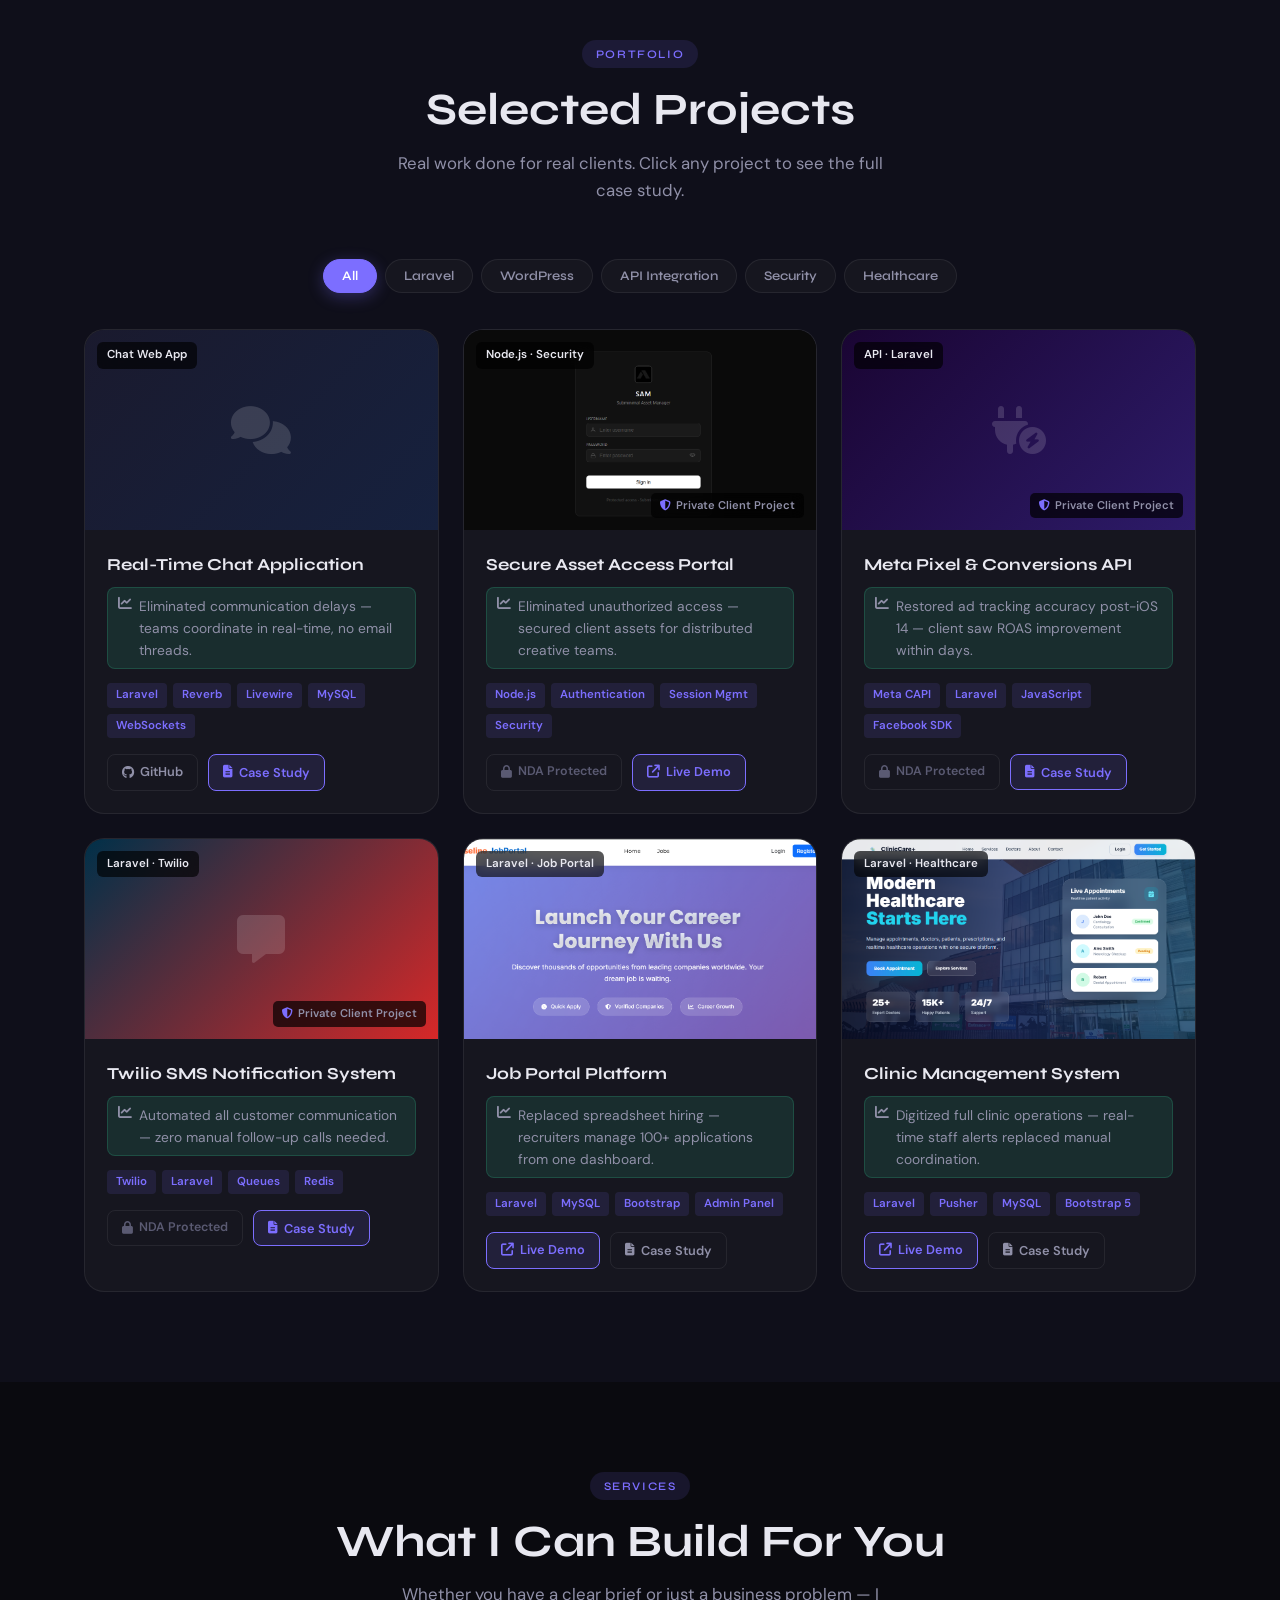
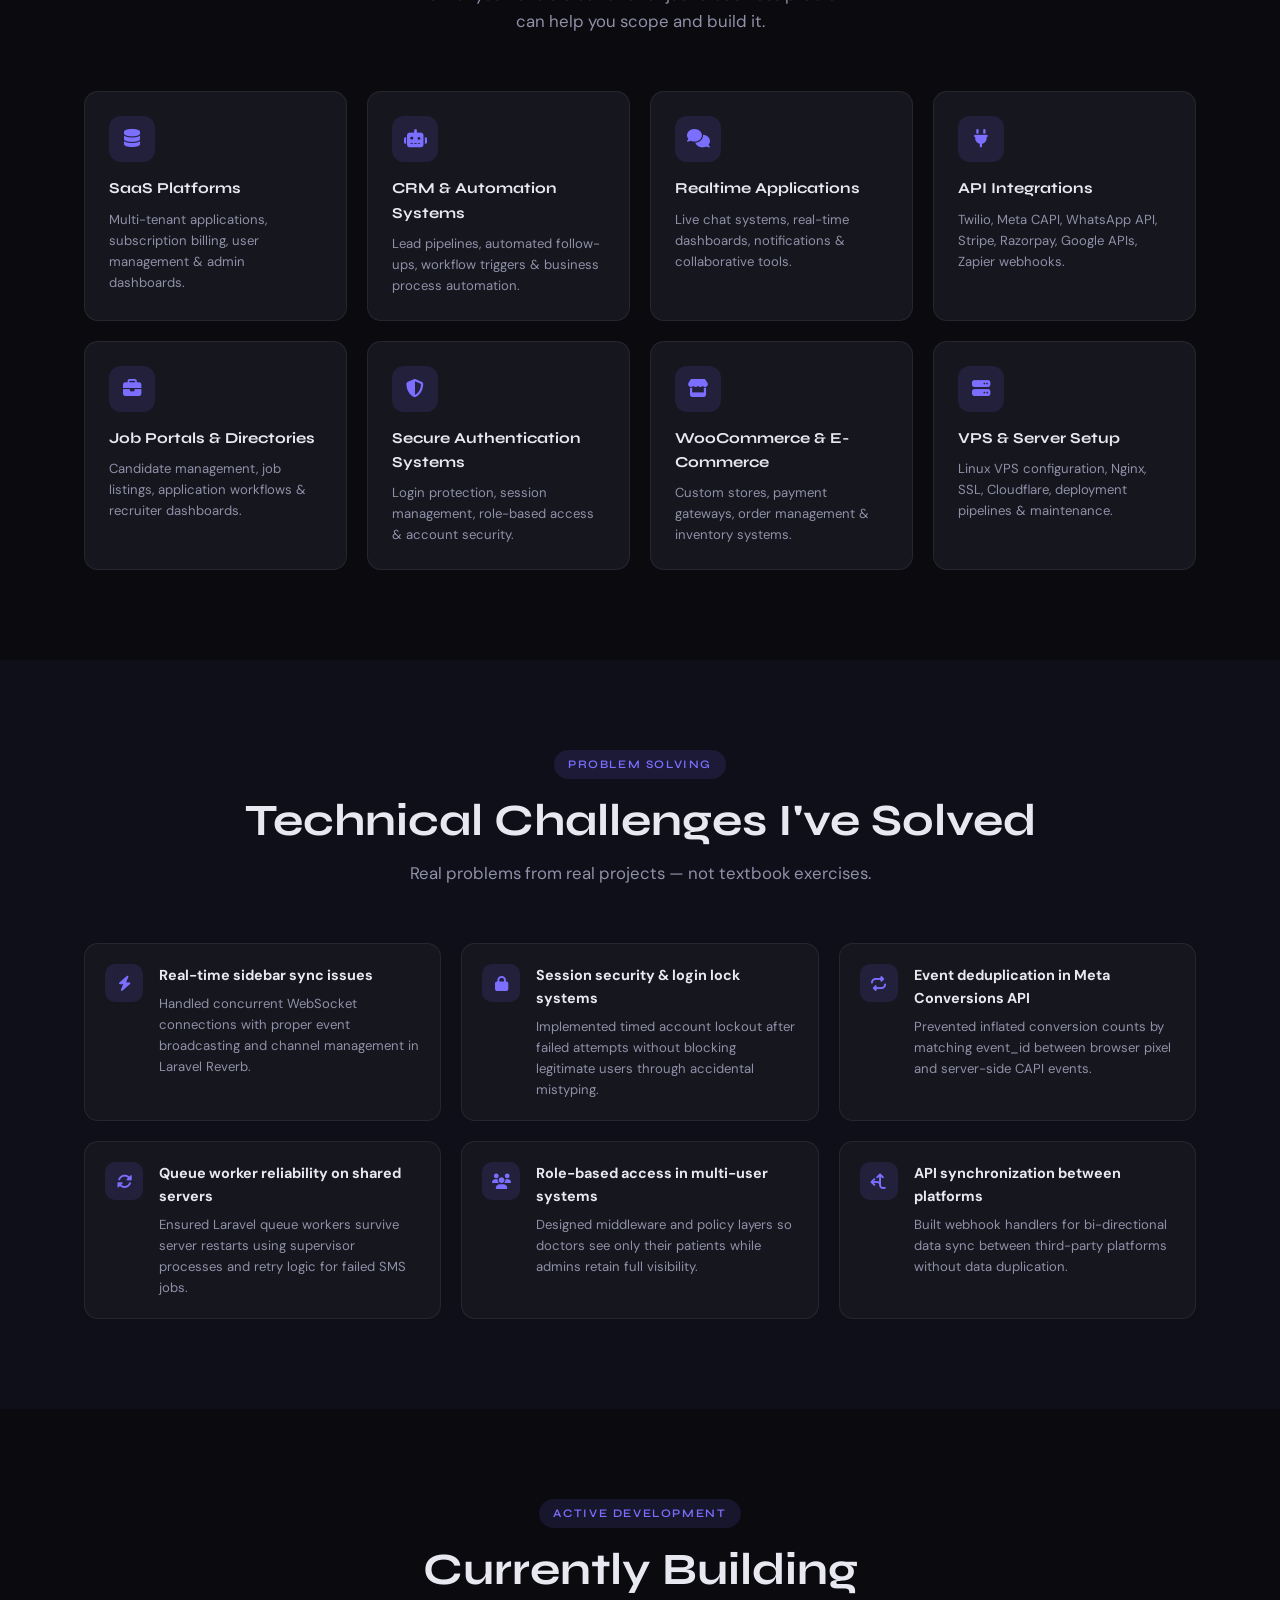
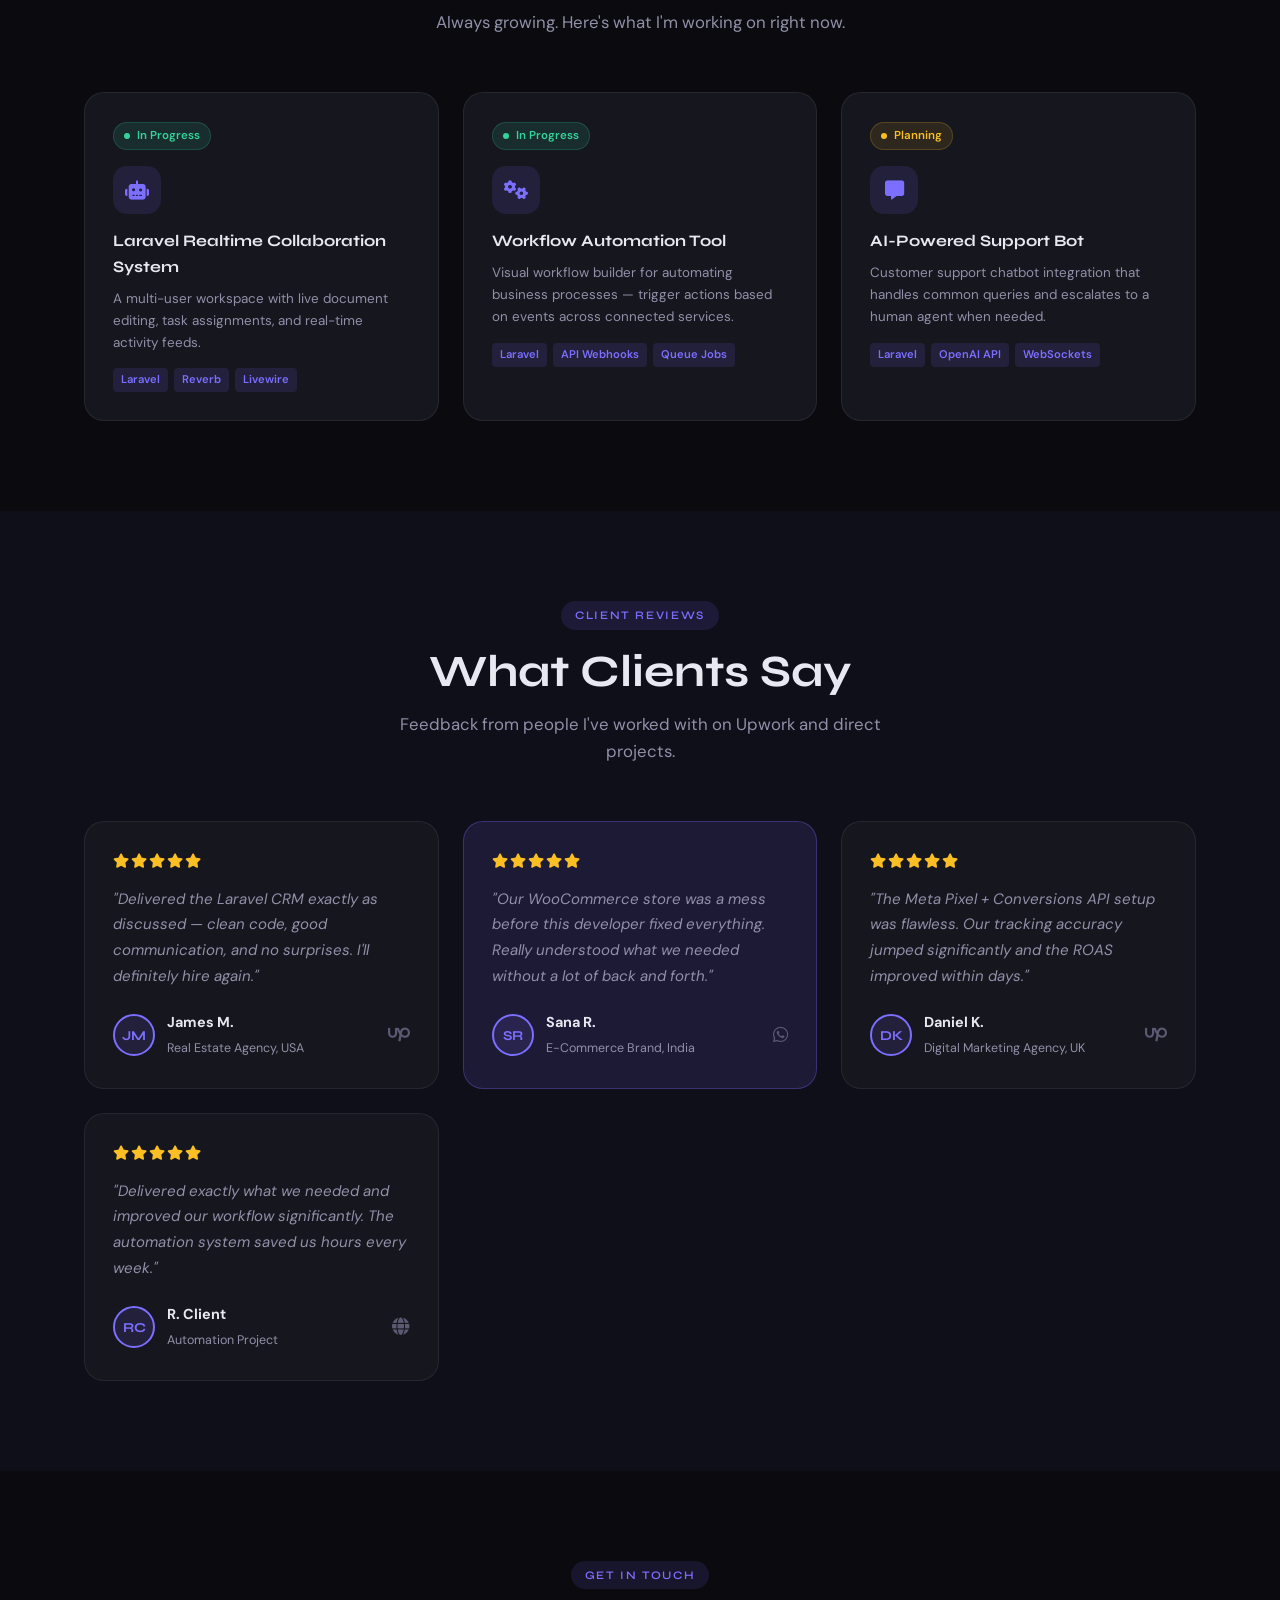
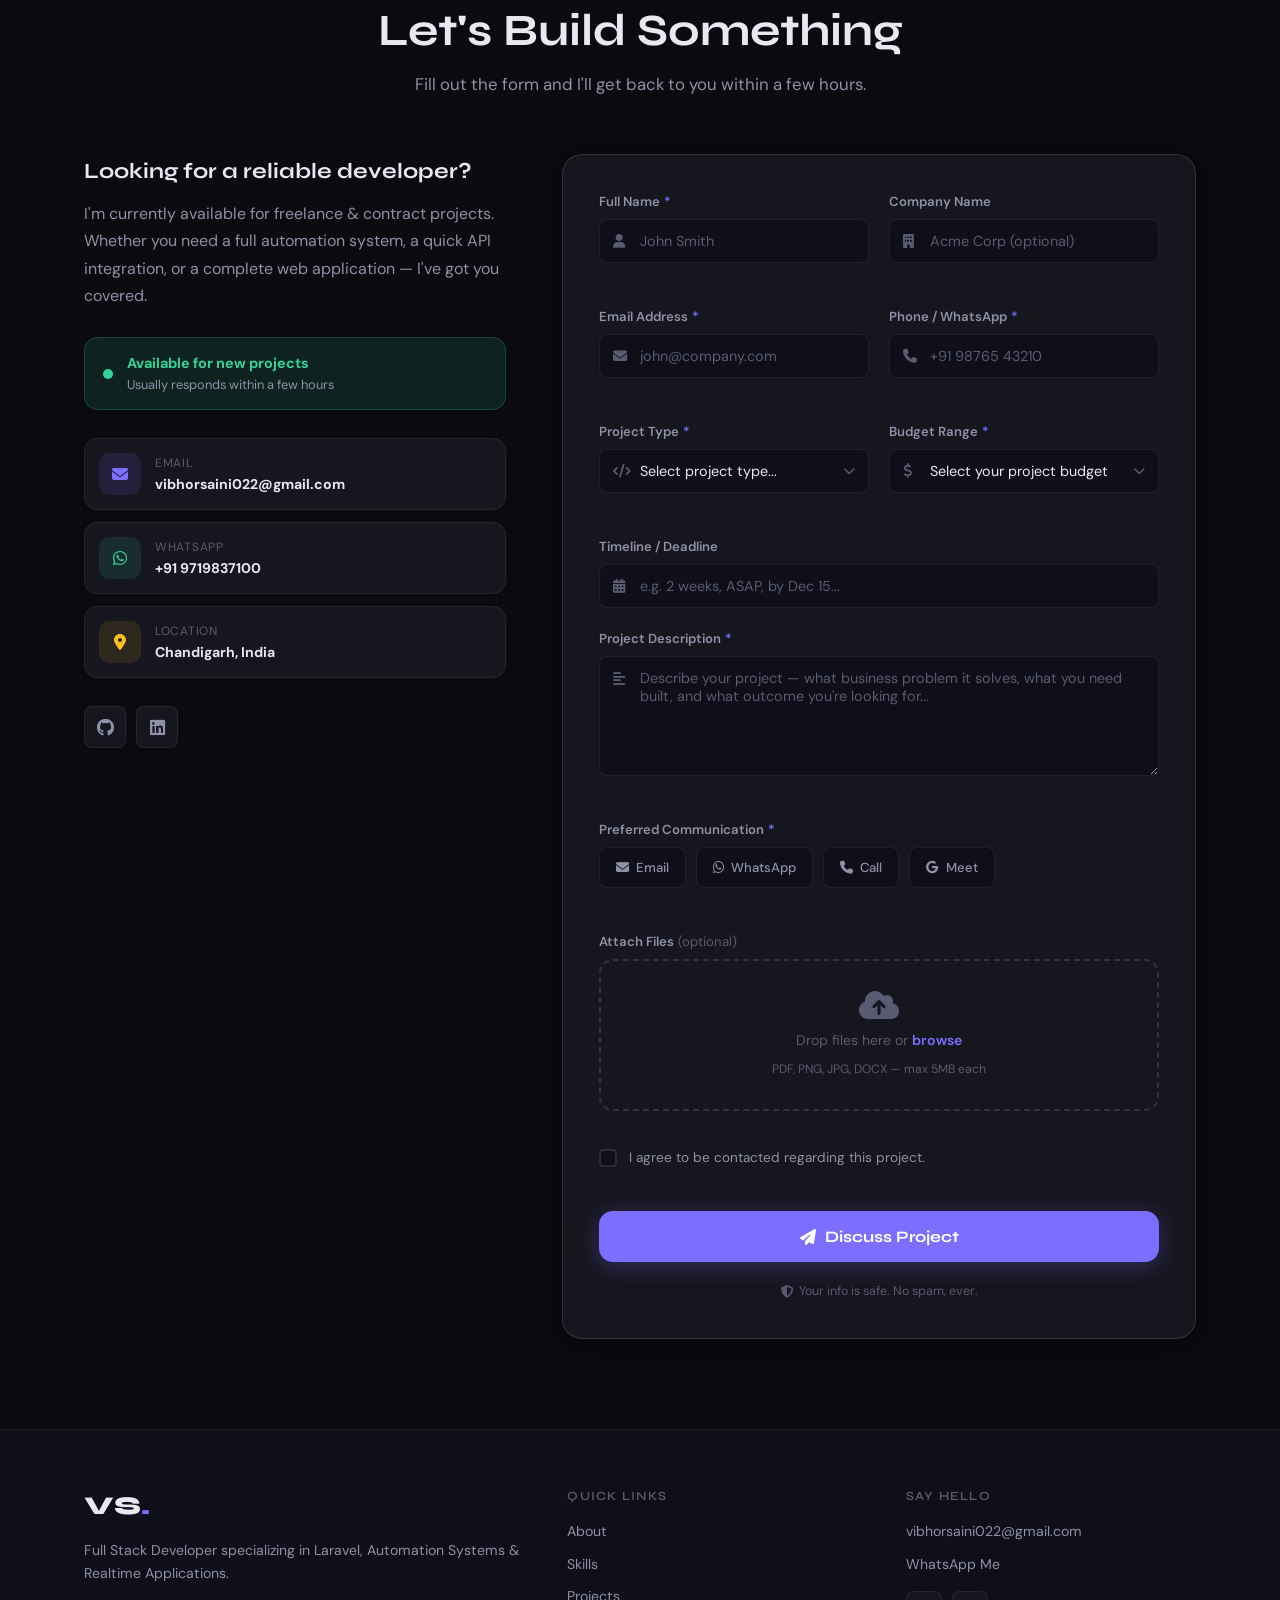
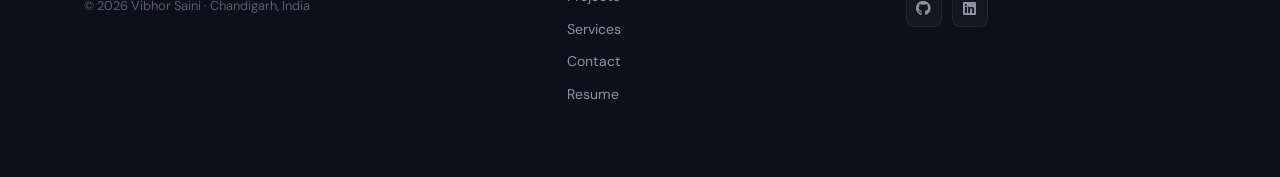
==== commit 91578238: "nav: rename links to Work, Hire Me for cleaner look" ====
--- a/index.html
+++ b/index.html
@@ -10,7 +10,8 @@
     content="Laravel developer, WordPress developer, API integration, CRM automation, WooCommerce, Chandigarh, freelance developer, PHP developer, realtime apps" />
   <meta name="author" content="Vibhor Saini" />
   <meta property="og:title" content="Vibhor Saini — Full-Stack Laravel & Automation Developer" />
-  <meta property="og:description" content="I build automation systems, CRMs, realtime apps & business workflow solutions." />
+  <meta property="og:description"
+    content="I build automation systems, CRMs, realtime apps & business workflow solutions." />
   <meta property="og:type" content="website" />
   <meta property="og:url" content="https://vibhor-saini.github.io/my_work/" />
   <title>Vibhor Saini — Laravel, Automation & Realtime App Developer</title>
@@ -37,10 +38,10 @@
       <ul class="nav-links" id="navLinks">
         <li><a href="#about">About</a></li>
         <li><a href="#skills">Skills</a></li>
-        <li><a href="#projects">Projects</a></li>
+        <li><a href="#projects">Work</a></li>
         <li><a href="#what-i-build">Services</a></li>
         <li><a href="#testimonials">Reviews</a></li>
-        <li><a href="#contact">Contact</a></li>
+        <li><a href="#contact">Hire Me</a></li>
       </ul>
       <a href="assets/resume.pdf" download class="btn-resume">
         <i class="fa-solid fa-download"></i> Resume
@@ -56,7 +57,9 @@
     <span class="avail-dot"></span>
     <span>Available for Freelance &amp; Contract Work &mdash; Currently accepting new projects</span>
     <a href="#contact">Hire Me <i class="fa-solid fa-arrow-right"></i></a>
-    <button class="avail-close" onclick="document.getElementById('availBanner').style.display='none'; document.getElementById('nav').style.top='0'" aria-label="Close">
+    <button class="avail-close"
+      onclick="document.getElementById('availBanner').style.display='none'; document.getElementById('nav').style.top='0'"
+      aria-label="Close">
       <i class="fa-solid fa-xmark"></i>
     </button>
   </div>
@@ -131,9 +134,11 @@
           <span class="section-tag">About Me</span>
           <h2 class="section-title">Code That Works.<br />Clients That Stay.</h2>
           <p>Hey! I'm a full-stack developer who solves real business problems with clean code. I've worked with
-            startups, e-commerce brands, healthcare businesses, and agencies — delivering everything from secure authentication systems to full CRM automation platforms.</p>
+            startups, e-commerce brands, healthcare businesses, and agencies — delivering everything from secure
+            authentication systems to full CRM automation platforms.</p>
           <p>My strength is understanding what a business actually needs, not just what looks good on a spec sheet. I
-            design solutions around workflows, automate the repetitive, and communicate clearly throughout every project.</p>
+            design solutions around workflows, automate the repetitive, and communicate clearly throughout every
+            project.</p>
           <div class="about-highlights">
             <div class="ah-item">
               <i class="fa-solid fa-map-marker-alt"></i>
@@ -200,7 +205,8 @@
       <div class="section-header">
         <span class="section-tag">Experience</span>
         <h2 class="section-title">Industries I've Worked With</h2>
-        <p class="section-sub">Real projects across different business domains — each with unique workflow challenges.</p>
+        <p class="section-sub">Real projects across different business domains — each with unique workflow challenges.
+        </p>
       </div>
       <div class="industries-grid">
         <div class="industry-card">
@@ -329,7 +335,8 @@
           </div>
           <div class="pc-body">
             <h3>Real-Time Chat Application</h3>
-            <p class="pc-impact"><i class="fa-solid fa-chart-line"></i> Eliminated communication delays — teams coordinate in real-time, no email threads.</p>
+            <p class="pc-impact"><i class="fa-solid fa-chart-line"></i> Eliminated communication delays — teams
+              coordinate in real-time, no email threads.</p>
             <div class="pc-tech">
               <span>Laravel</span><span>Reverb</span><span>Livewire</span><span>MySQL</span><span>WebSockets</span>
             </div>
@@ -361,7 +368,8 @@
           </div>
           <div class="pc-body">
             <h3>Secure Asset Access Portal</h3>
-            <p class="pc-impact"><i class="fa-solid fa-chart-line"></i> Eliminated unauthorized access — secured client assets for distributed creative teams.</p>
+            <p class="pc-impact"><i class="fa-solid fa-chart-line"></i> Eliminated unauthorized access — secured client
+              assets for distributed creative teams.</p>
             <div class="pc-tech">
               <span>Node.js</span><span>Authentication</span><span>Session Mgmt</span><span>Security</span>
             </div>
@@ -390,7 +398,8 @@
           </div>
           <div class="pc-body">
             <h3>Meta Pixel &amp; Conversions API</h3>
-            <p class="pc-impact"><i class="fa-solid fa-chart-line"></i> Restored ad tracking accuracy post-iOS 14 — client saw ROAS improvement within days.</p>
+            <p class="pc-impact"><i class="fa-solid fa-chart-line"></i> Restored ad tracking accuracy post-iOS 14 —
+              client saw ROAS improvement within days.</p>
             <div class="pc-tech">
               <span>Meta CAPI</span><span>Laravel</span><span>JavaScript</span><span>Facebook SDK</span>
             </div>
@@ -419,7 +428,8 @@
           </div>
           <div class="pc-body">
             <h3>Twilio SMS Notification System</h3>
-            <p class="pc-impact"><i class="fa-solid fa-chart-line"></i> Automated all customer communication — zero manual follow-up calls needed.</p>
+            <p class="pc-impact"><i class="fa-solid fa-chart-line"></i> Automated all customer communication — zero
+              manual follow-up calls needed.</p>
             <div class="pc-tech">
               <span>Twilio</span><span>Laravel</span><span>Queues</span><span>Redis</span>
             </div>
@@ -448,7 +458,8 @@
           </div>
           <div class="pc-body">
             <h3>Job Portal Platform</h3>
-            <p class="pc-impact"><i class="fa-solid fa-chart-line"></i> Replaced spreadsheet hiring — recruiters manage 100+ applications from one dashboard.</p>
+            <p class="pc-impact"><i class="fa-solid fa-chart-line"></i> Replaced spreadsheet hiring — recruiters manage
+              100+ applications from one dashboard.</p>
             <div class="pc-tech">
               <span>Laravel</span><span>MySQL</span><span>Bootstrap</span><span>Admin Panel</span>
             </div>
@@ -479,12 +490,14 @@
           </div>
           <div class="pc-body">
             <h3>Clinic Management System</h3>
-            <p class="pc-impact"><i class="fa-solid fa-chart-line"></i> Digitized full clinic operations — real-time staff alerts replaced manual coordination.</p>
+            <p class="pc-impact"><i class="fa-solid fa-chart-line"></i> Digitized full clinic operations — real-time
+              staff alerts replaced manual coordination.</p>
             <div class="pc-tech">
               <span>Laravel</span><span>Pusher</span><span>MySQL</span><span>Bootstrap 5</span>
             </div>
             <div class="pc-actions">
-              <a href="http://defenders.topscripts.in/Clinic_Management_System" target="_blank" class="pc-link pc-link-live">
+              <a href="http://defenders.topscripts.in/Clinic_Management_System" target="_blank"
+                class="pc-link pc-link-live">
                 <i class="fa-solid fa-arrow-up-right-from-square"></i> Live Demo
               </a>
               <button class="pc-link" onclick="openModal(5)">
@@ -504,7 +517,8 @@
       <div class="section-header">
         <span class="section-tag">Services</span>
         <h2 class="section-title">What I Can Build For You</h2>
-        <p class="section-sub">Whether you have a clear brief or just a business problem — I can help you scope and build it.</p>
+        <p class="section-sub">Whether you have a clear brief or just a business problem — I can help you scope and
+          build it.</p>
       </div>
       <div class="build-grid">
         <div class="build-card">
@@ -564,42 +578,48 @@
           <span class="ch-icon"><i class="fa-solid fa-bolt"></i></span>
           <div>
             <b>Real-time sidebar sync issues</b>
-            <p>Handled concurrent WebSocket connections with proper event broadcasting and channel management in Laravel Reverb.</p>
+            <p>Handled concurrent WebSocket connections with proper event broadcasting and channel management in Laravel
+              Reverb.</p>
           </div>
         </div>
         <div class="challenge-item">
           <span class="ch-icon"><i class="fa-solid fa-lock"></i></span>
           <div>
             <b>Session security &amp; login lock systems</b>
-            <p>Implemented timed account lockout after failed attempts without blocking legitimate users through accidental mistyping.</p>
+            <p>Implemented timed account lockout after failed attempts without blocking legitimate users through
+              accidental mistyping.</p>
           </div>
         </div>
         <div class="challenge-item">
           <span class="ch-icon"><i class="fa-solid fa-repeat"></i></span>
           <div>
             <b>Event deduplication in Meta Conversions API</b>
-            <p>Prevented inflated conversion counts by matching event_id between browser pixel and server-side CAPI events.</p>
+            <p>Prevented inflated conversion counts by matching event_id between browser pixel and server-side CAPI
+              events.</p>
           </div>
         </div>
         <div class="challenge-item">
           <span class="ch-icon"><i class="fa-solid fa-rotate"></i></span>
           <div>
             <b>Queue worker reliability on shared servers</b>
-            <p>Ensured Laravel queue workers survive server restarts using supervisor processes and retry logic for failed SMS jobs.</p>
+            <p>Ensured Laravel queue workers survive server restarts using supervisor processes and retry logic for
+              failed SMS jobs.</p>
           </div>
         </div>
         <div class="challenge-item">
           <span class="ch-icon"><i class="fa-solid fa-users"></i></span>
           <div>
             <b>Role-based access in multi-user systems</b>
-            <p>Designed middleware and policy layers so doctors see only their patients while admins retain full visibility.</p>
+            <p>Designed middleware and policy layers so doctors see only their patients while admins retain full
+              visibility.</p>
           </div>
         </div>
         <div class="challenge-item">
           <span class="ch-icon"><i class="fa-solid fa-arrows-split-up-and-left"></i></span>
           <div>
             <b>API synchronization between platforms</b>
-            <p>Built webhook handlers for bi-directional data sync between third-party platforms without data duplication.</p>
+            <p>Built webhook handlers for bi-directional data sync between third-party platforms without data
+              duplication.</p>
           </div>
         </div>
       </div>
@@ -626,14 +646,16 @@
           <div class="building-status"><span class="status-dot"></span> In Progress</div>
           <div class="building-icon"><i class="fa-solid fa-gears"></i></div>
           <h4>Workflow Automation Tool</h4>
-          <p>Visual workflow builder for automating business processes — trigger actions based on events across connected services.</p>
+          <p>Visual workflow builder for automating business processes — trigger actions based on events across
+            connected services.</p>
           <div class="building-tech"><span>Laravel</span><span>API Webhooks</span><span>Queue Jobs</span></div>
         </div>
         <div class="building-card">
           <div class="building-status"><span class="status-dot status-planning"></span> Planning</div>
           <div class="building-icon"><i class="fa-solid fa-message"></i></div>
           <h4>AI-Powered Support Bot</h4>
-          <p>Customer support chatbot integration that handles common queries and escalates to a human agent when needed.</p>
+          <p>Customer support chatbot integration that handles common queries and escalates to a human agent when
+            needed.</p>
           <div class="building-tech"><span>Laravel</span><span>OpenAI API</span><span>WebSockets</span></div>
         </div>
       </div>
@@ -698,7 +720,8 @@
         <div class="tcard">
           <div class="tcard-stars"><i class="fa-solid fa-star"></i><i class="fa-solid fa-star"></i><i
               class="fa-solid fa-star"></i><i class="fa-solid fa-star"></i><i class="fa-solid fa-star"></i></div>
-          <p>"Delivered exactly what we needed and improved our workflow significantly. The automation system saved us hours every week."</p>
+          <p>"Delivered exactly what we needed and improved our workflow significantly. The automation system saved us
+            hours every week."</p>
           <div class="tcard-author">
             <div class="tcard-avatar">RC</div>
             <div>
@@ -728,7 +751,8 @@
         <div class="contact-info">
           <div class="ci-pitch">
             <h3>Looking for a reliable developer?</h3>
-            <p>I'm currently available for freelance &amp; contract projects. Whether you need a full automation system, a quick API integration, or a complete web application — I've got you covered.</p>
+            <p>I'm currently available for freelance &amp; contract projects. Whether you need a full automation system,
+              a quick API integration, or a complete web application — I've got you covered.</p>
           </div>
 
           <div class="ci-status">
@@ -995,4 +1019,4 @@
   <script src="js/main.js"></script>
 </body>
 
-</html>
+</html>
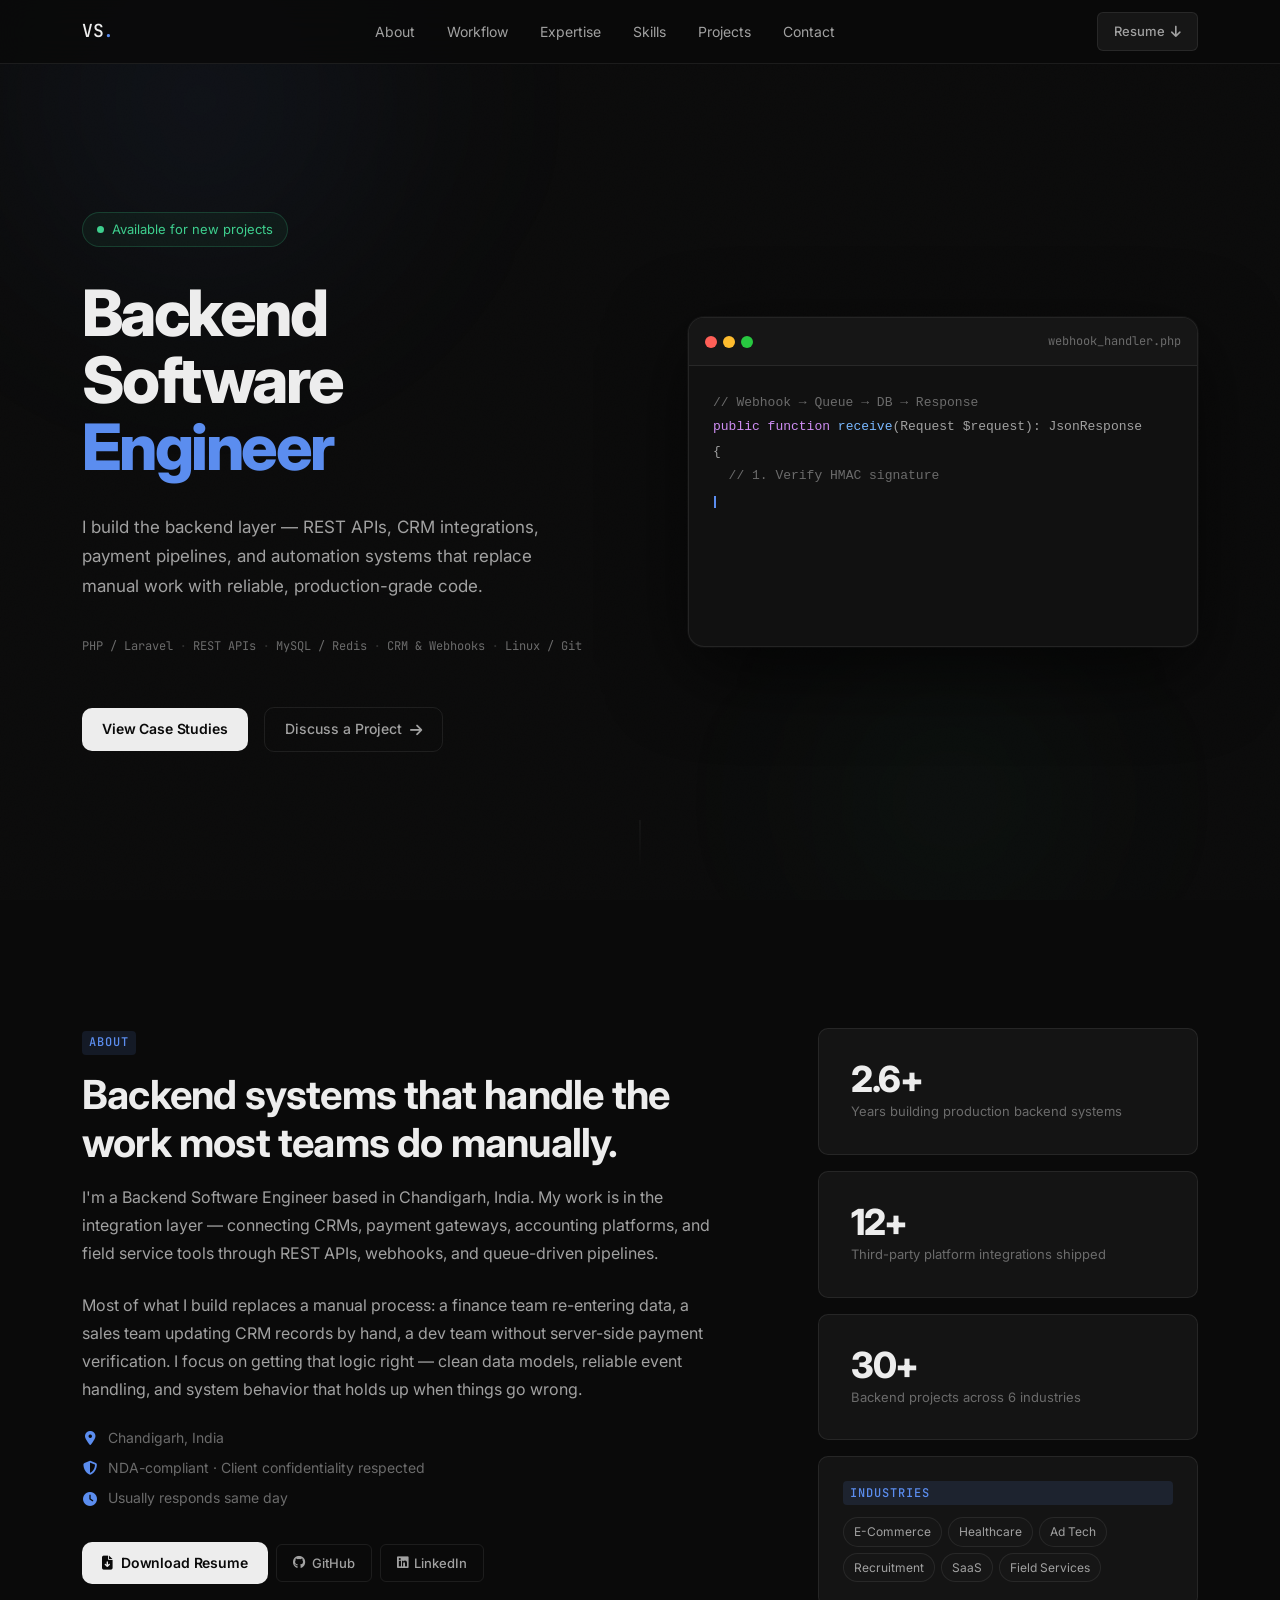
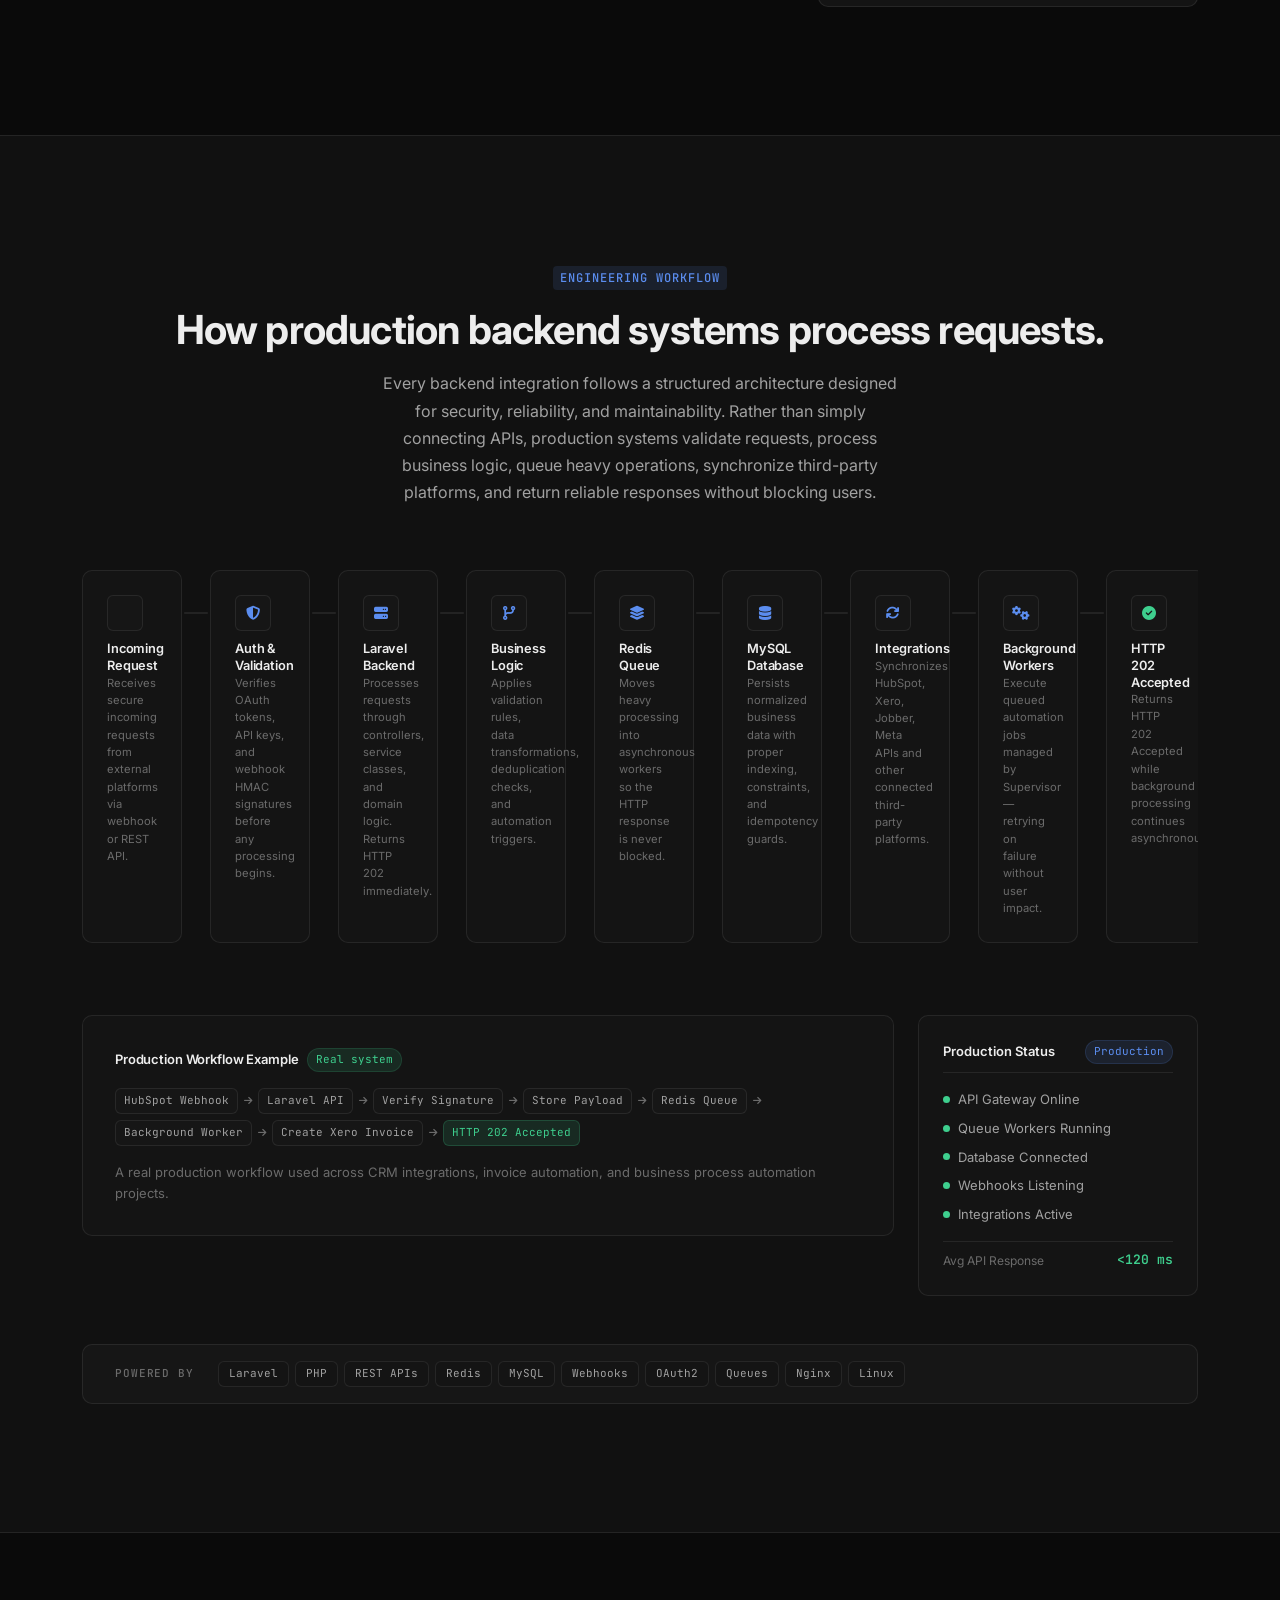
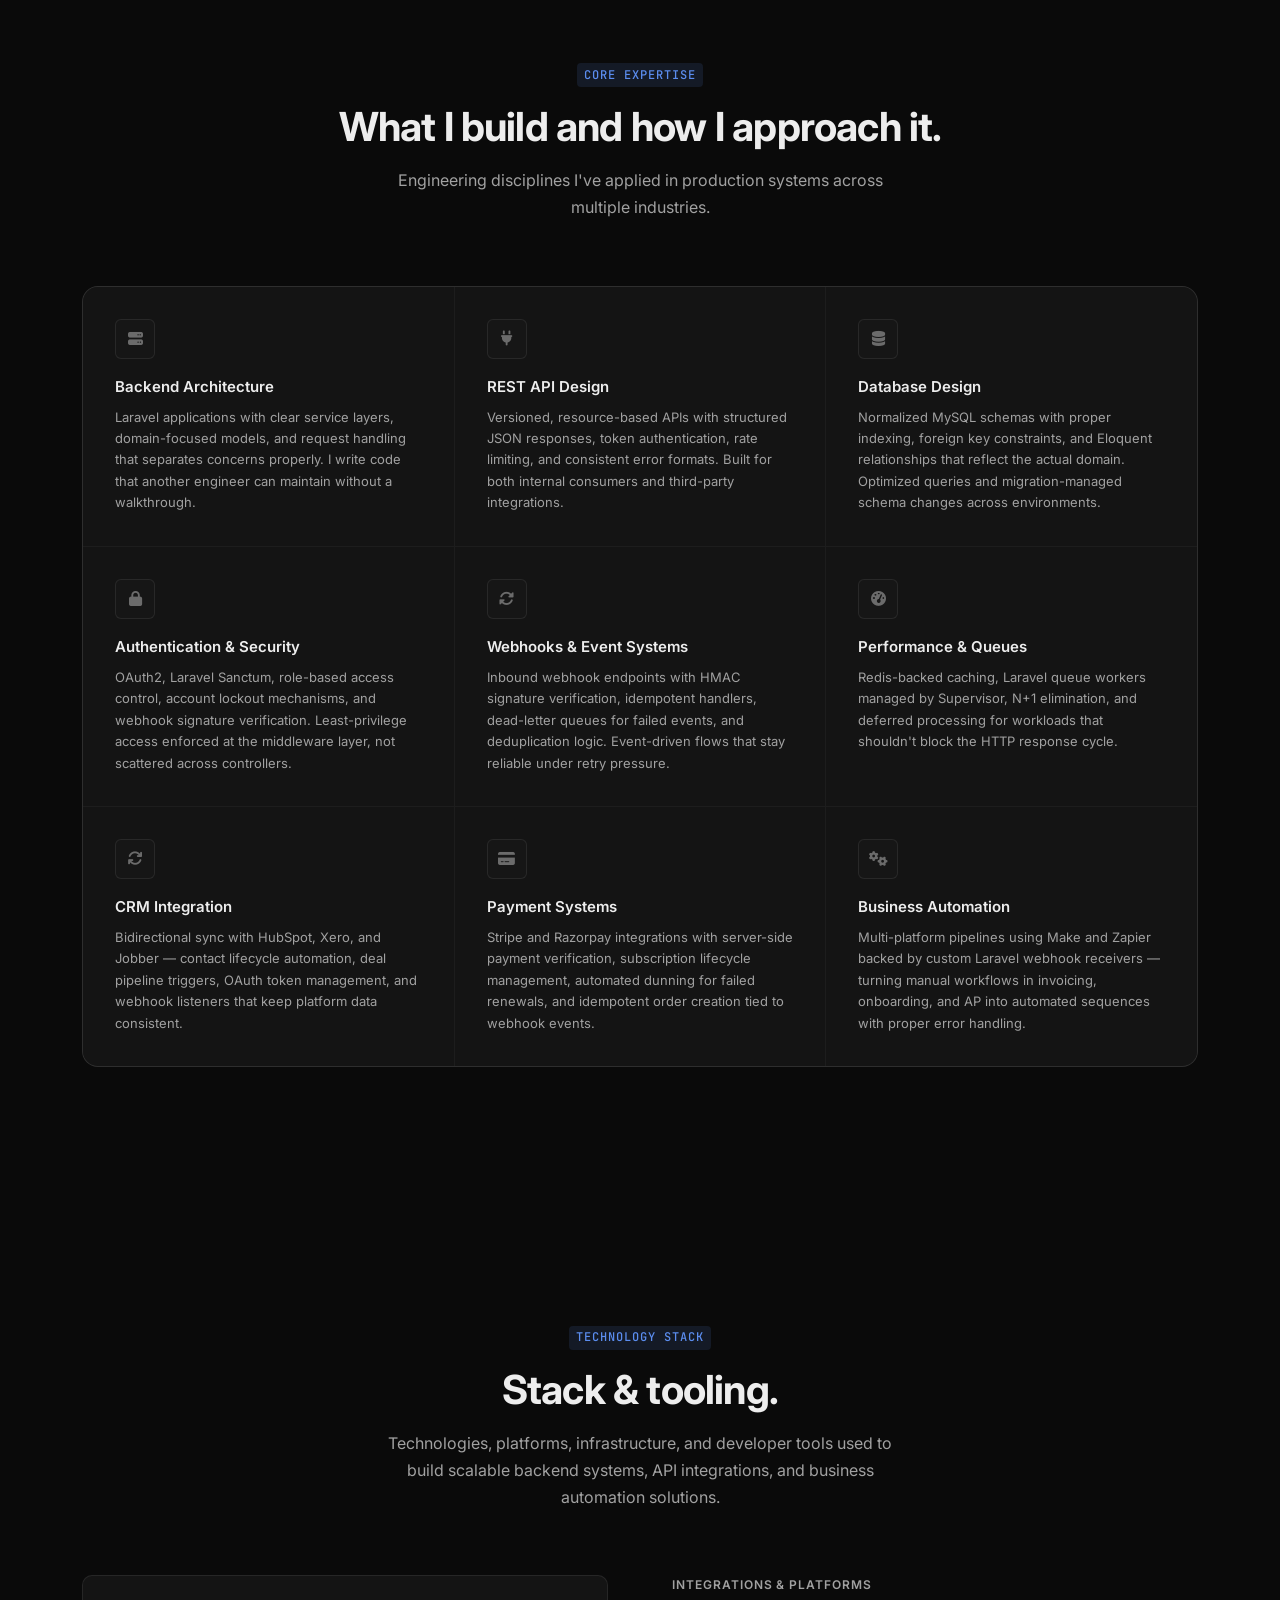
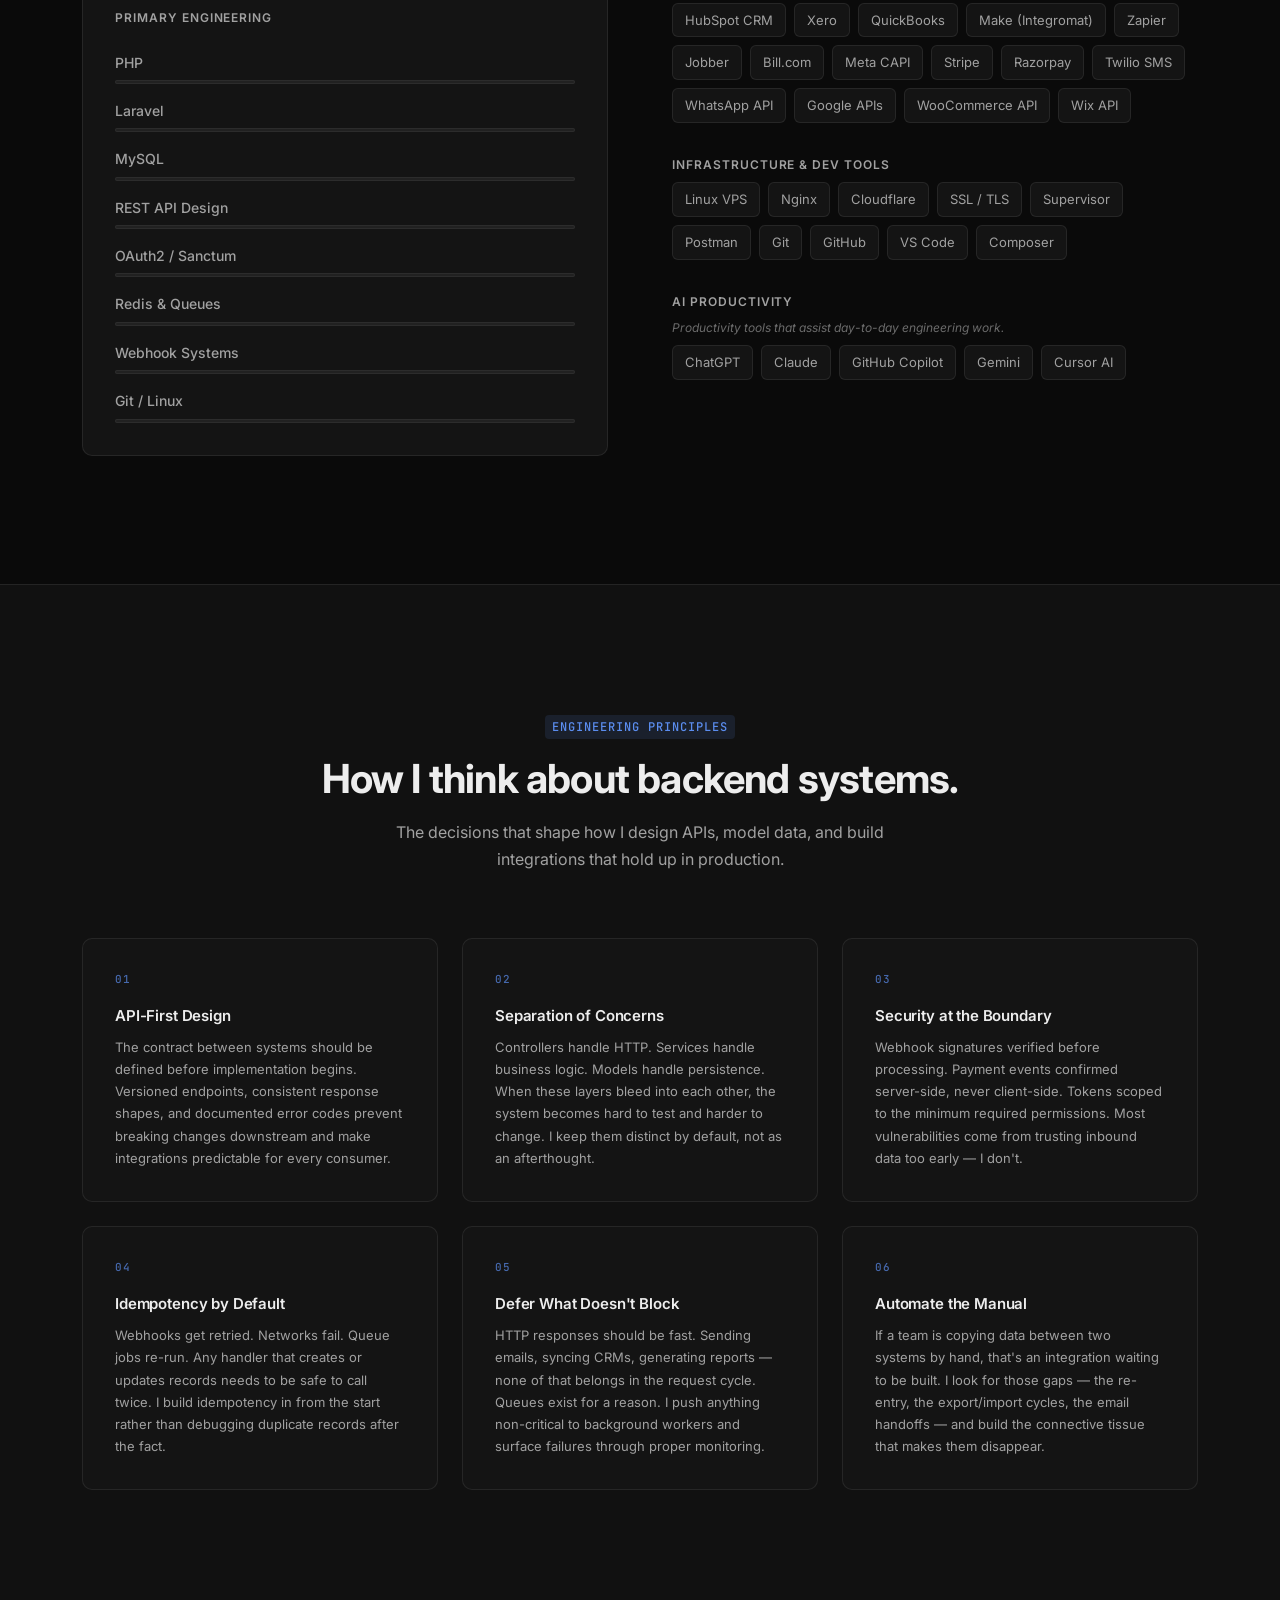
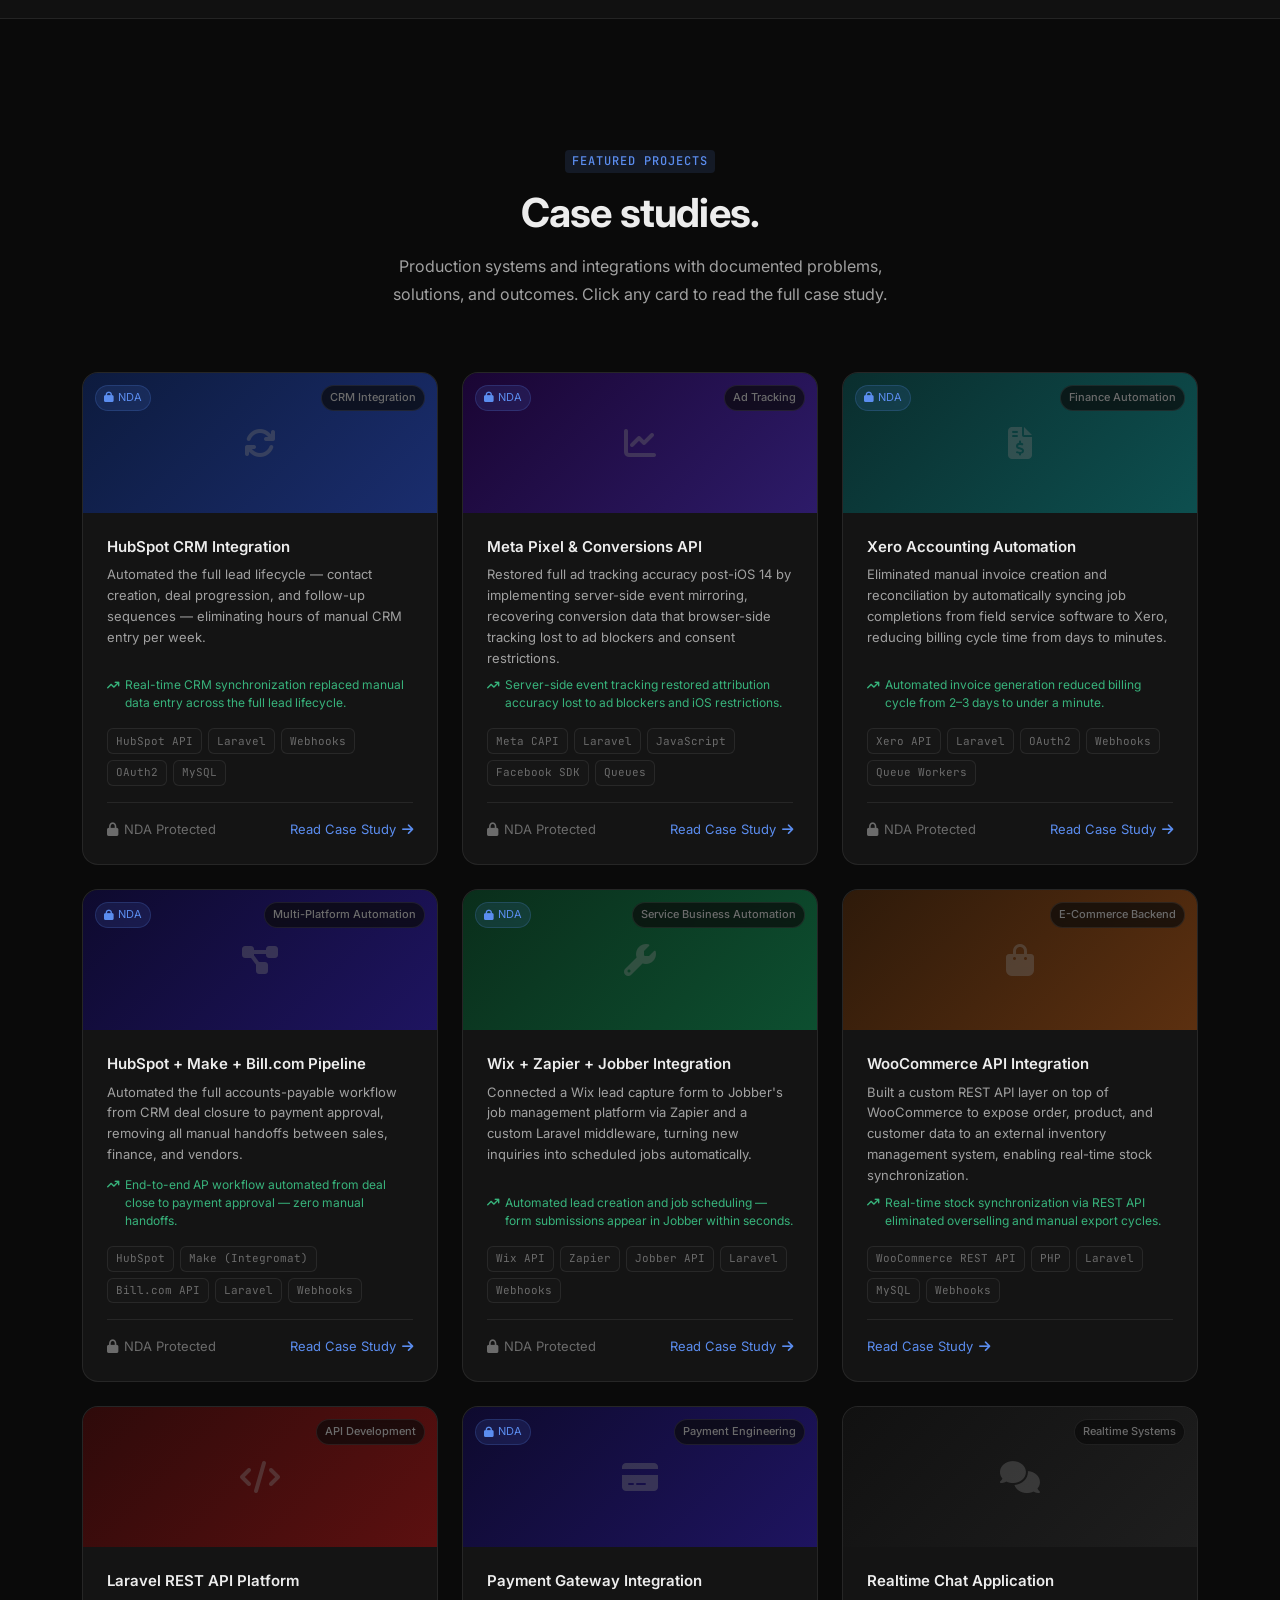
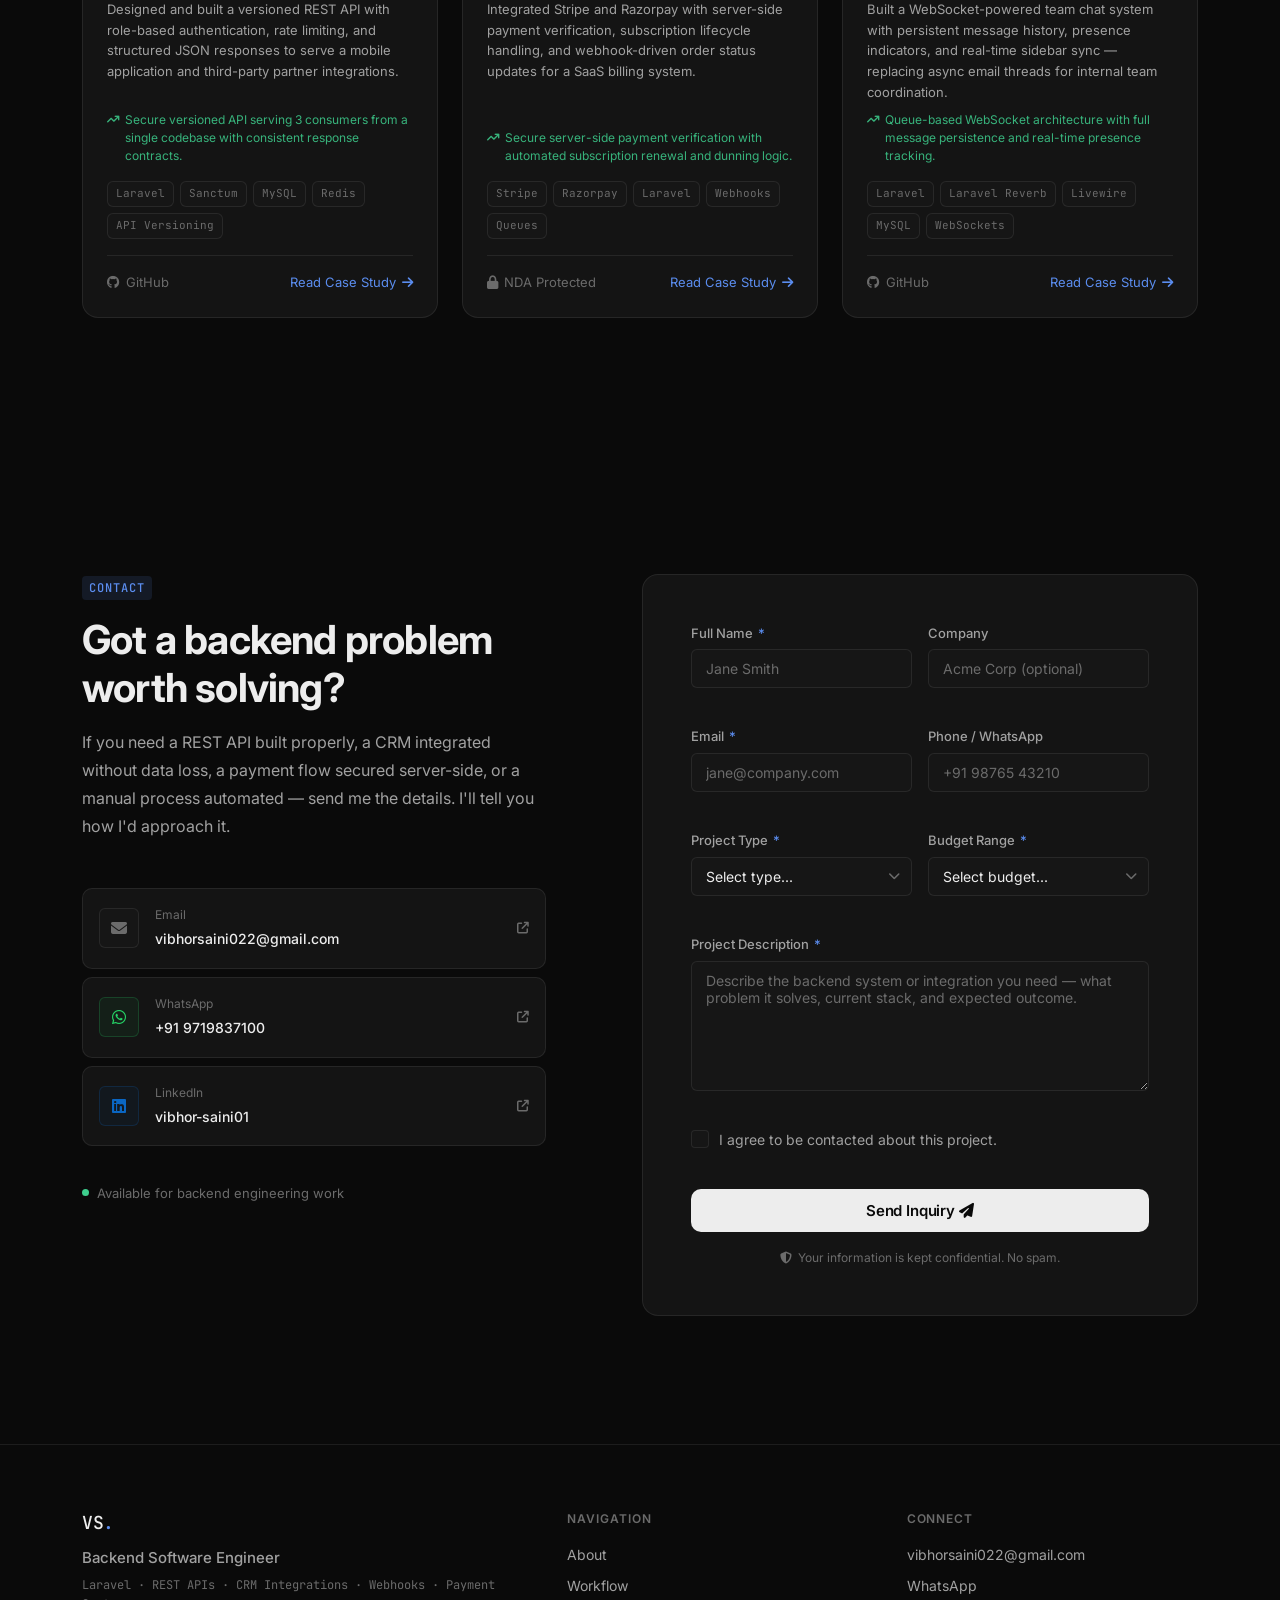
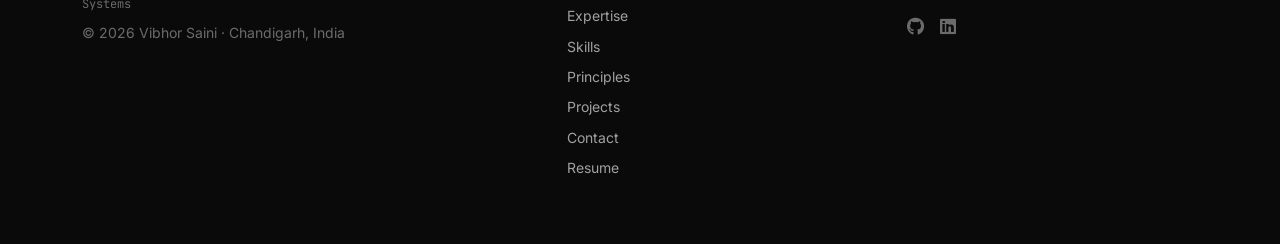
==== commit 7979e577: "feat: add engineering workflow section, polish UI, add project business impact lines" ====
--- a/index.html
+++ b/index.html
@@ -1,1022 +1,895 @@
 <!DOCTYPE html>
 <html lang="en">
-
 <head>
   <meta charset="UTF-8" />
   <meta name="viewport" content="width=device-width, initial-scale=1.0" />
-  <meta name="description"
-    content="Full-stack Laravel developer specializing in automation systems, realtime applications, CRM solutions & business workflow automation. Based in Chandigarh, India." />
-  <meta name="keywords"
-    content="Laravel developer, WordPress developer, API integration, CRM automation, WooCommerce, Chandigarh, freelance developer, PHP developer, realtime apps" />
+
+  <!-- Primary Meta -->
+  <title>Vibhor Saini — Backend Software Engineer & API Integration Specialist</title>
+  <meta name="description" content="Backend Software Engineer specializing in Laravel, REST APIs, CRM integrations, business automation, and enterprise backend systems. Based in Chandigarh, India." />
+  <meta name="keywords" content="Backend Software Engineer, Laravel Developer, API Integration Engineer, Business Automation Engineer, REST API, CRM Integration, PHP Developer, HubSpot Integration, Xero Automation" />
   <meta name="author" content="Vibhor Saini" />
-  <meta property="og:title" content="Vibhor Saini — Full-Stack Laravel & Automation Developer" />
-  <meta property="og:description"
-    content="I build automation systems, CRMs, realtime apps & business workflow solutions." />
+  <meta name="robots" content="index, follow" />
+
+  <!-- Open Graph -->
   <meta property="og:type" content="website" />
   <meta property="og:url" content="https://vibhor-saini.github.io/my_work/" />
-  <title>Vibhor Saini — Laravel, Automation & Realtime App Developer</title>
+  <meta property="og:title" content="Vibhor Saini — Backend Software Engineer" />
+  <meta property="og:description" content="Building scalable backend systems, secure APIs, and business automation platforms." />
+  <meta property="og:image" content="https://vibhor-saini.github.io/my_work/assets/og-image.png" />
+
+  <!-- Twitter Cards -->
+  <meta name="twitter:card" content="summary_large_image" />
+  <meta name="twitter:title" content="Vibhor Saini — Backend Software Engineer" />
+  <meta name="twitter:description" content="Building scalable backend systems, secure APIs, and business automation platforms." />
+  <meta name="twitter:image" content="https://vibhor-saini.github.io/my_work/assets/og-image.png" />
+
+  <!-- Canonical -->
+  <link rel="canonical" href="https://vibhor-saini.github.io/my_work/" />
 
   <!-- Fonts -->
   <link rel="preconnect" href="https://fonts.googleapis.com" />
   <link rel="preconnect" href="https://fonts.gstatic.com" crossorigin />
-  <link
-    href="https://fonts.googleapis.com/css2?family=Syne:wght@400;500;600;700;800&family=DM+Sans:ital,opsz,wght@0,9..40,300;0,9..40,400;0,9..40,500;1,9..40,300&display=swap"
-    rel="stylesheet" />
+  <link href="https://fonts.googleapis.com/css2?family=Inter:wght@300;400;500;600;700&family=JetBrains+Mono:wght@400;500&display=swap" rel="stylesheet" />
 
   <!-- Icons -->
   <link rel="stylesheet" href="https://cdnjs.cloudflare.com/ajax/libs/font-awesome/6.5.0/css/all.min.css" />
 
+  <!-- Styles -->
   <link rel="stylesheet" href="css/style.css" />
+
+  <!-- Structured Data -->
+  <script type="application/ld+json">
+  {
+    "@context": "https://schema.org",
+    "@type": "Person",
+    "name": "Vibhor Saini",
+    "jobTitle": "Backend Software Engineer",
+    "url": "https://vibhor-saini.github.io/my_work/",
+    "email": "vibhorsaini022@gmail.com",
+    "address": { "@type": "PostalAddress", "addressLocality": "Chandigarh", "addressCountry": "IN" },
+    "sameAs": [
+      "https://github.com/Vibhor-saini",
+      "https://www.linkedin.com/in/vibhor-saini01"
+    ]
+  }
+  </script>
 </head>
-
 <body>
 
-  <!-- ========== NAV ========== -->
-  <nav class="nav" id="nav">
-    <div class="nav-inner">
-      <a href="" class="nav-logo">VS<span class="dot">.</span></a>
-      <ul class="nav-links" id="navLinks">
-        <li><a href="#about">About</a></li>
-        <li><a href="#skills">Skills</a></li>
-        <li><a href="#projects">Work</a></li>
-        <li><a href="#what-i-build">Services</a></li>
-        <li><a href="#testimonials">Reviews</a></li>
-        <li><a href="#contact">Hire Me</a></li>
-      </ul>
-      <a href="assets/resume.pdf" download class="btn-resume">
-        <i class="fa-solid fa-download"></i> Resume
-      </a>
-      <button class="nav-toggle" id="navToggle" aria-label="Toggle menu">
-        <span></span><span></span><span></span>
-      </button>
-    </div>
-  </nav>
-
-  <!-- ========== AVAILABILITY BANNER ========== -->
-  <div class="avail-banner" id="availBanner">
-    <span class="avail-dot"></span>
-    <span>Available for Freelance &amp; Contract Work &mdash; Currently accepting new projects</span>
-    <a href="#contact">Hire Me <i class="fa-solid fa-arrow-right"></i></a>
-    <button class="avail-close"
-      onclick="document.getElementById('availBanner').style.display='none'; document.getElementById('nav').style.top='0'"
-      aria-label="Close">
-      <i class="fa-solid fa-xmark"></i>
-    </button>
-  </div>
-
-  <!-- ========== HERO ========== -->
-  <section class="hero" id="hero">
-    <div class="hero-bg-grid"></div>
-    <div class="hero-blob blob-1"></div>
-    <div class="hero-blob blob-2"></div>
-    <div class="container hero-inner">
-      <div class="hero-text">
-        <span class="hero-badge">
-          <span class="badge-dot"></span> Available for Projects
-        </span>
-        <h1 class="hero-title">
-          Full Stack Developer<br />
-          <span class="highlight">Laravel · Automation</span><br />
-          &amp; Realtime Apps
-        </h1>
-        <p class="hero-sub">
-          Specializing in Laravel, Automation Systems, Realtime Applications &amp; Business Workflow Solutions.<br />
-          I turn complex business problems into clean, scalable code.
+  <!-- ========== NAVIGATION ========== -->
+  <header class="nav-header" id="navHeader" role="banner">
+    <nav class="nav" aria-label="Main navigation">
+      <div class="nav-inner">
+        <a href="#home" class="nav-logo" aria-label="Vibhor Saini — Home">
+          VS<span class="logo-dot">.</span>
+        </a>
+
+        <ul class="nav-links" id="navLinks" role="list">
+          <li><a href="#about" class="nav-link">About</a></li>
+          <li><a href="#workflow" class="nav-link">Workflow</a></li>
+          <li><a href="#expertise" class="nav-link">Expertise</a></li>
+          <li><a href="#skills" class="nav-link">Skills</a></li>
+          <li><a href="#projects" class="nav-link">Projects</a></li>
+          <li><a href="#contact" class="nav-link">Contact</a></li>
+        </ul>
+
+        <div class="nav-actions">
+          <a href="assets/Vibhor_Saini_Backend_Developer-1-1.pdf" download class="btn-nav-resume" aria-label="Download Resume PDF">
+            Resume <i class="fa-solid fa-arrow-down" aria-hidden="true"></i>
+          </a>
+          <button class="nav-toggle" id="navToggle" aria-label="Toggle navigation menu" aria-expanded="false" aria-controls="navLinks">
+            <span class="toggle-bar"></span>
+            <span class="toggle-bar"></span>
+          </button>
+        </div>
+      </div>
+    </nav>
+  </header>
+
+  <main id="home">
+
+    <!-- ========== HERO ========== -->
+    <section class="hero" aria-label="Introduction">
+      <div class="hero-noise" aria-hidden="true"></div>
+      <div class="hero-glow hero-glow-1" aria-hidden="true"></div>
+      <div class="hero-glow hero-glow-2" aria-hidden="true"></div>
+
+      <div class="container hero-container">
+        <div class="hero-content">
+          <div class="hero-status" aria-label="Availability status">
+            <span class="status-pulse" aria-hidden="true"></span>
+            <span>Available for new projects</span>
+          </div>
+
+          <h1 class="hero-title">
+            Backend Software<br />
+            <span class="hero-title-accent">Engineer</span>
+          </h1>
+
+          <p class="hero-desc">
+            I build the backend layer — REST APIs, CRM integrations, payment pipelines, and automation systems that replace manual work with reliable, production-grade code.
+          </p>
+
+          <div class="hero-stack" aria-label="Core technologies">
+            <span class="stack-tag">PHP / Laravel</span>
+            <span class="stack-divider" aria-hidden="true">·</span>
+            <span class="stack-tag">REST APIs</span>
+            <span class="stack-divider" aria-hidden="true">·</span>
+            <span class="stack-tag">MySQL / Redis</span>
+            <span class="stack-divider" aria-hidden="true">·</span>
+            <span class="stack-tag">CRM &amp; Webhooks</span>
+            <span class="stack-divider" aria-hidden="true">·</span>
+            <span class="stack-tag">Linux / Git</span>
+          </div>
+
+          <div class="hero-cta">
+            <a href="#projects" class="btn-primary">View Case Studies</a>
+            <a href="#contact" class="btn-ghost">
+              Discuss a Project <i class="fa-solid fa-arrow-right" aria-hidden="true"></i>
+            </a>
+          </div>
+        </div>
+
+        <div class="hero-terminal" aria-hidden="true">
+          <div class="terminal-header">
+            <span class="t-dot t-red"></span>
+            <span class="t-dot t-yellow"></span>
+            <span class="t-dot t-green"></span>
+            <span class="t-title">webhook_handler.php</span>
+          </div>
+          <pre class="terminal-body"><code id="terminalCode"></code></pre>
+        </div>
+      </div>
+
+      <div class="hero-scroll-indicator" aria-hidden="true">
+        <div class="scroll-line"></div>
+      </div>
+    </section>
+
+    <!-- ========== ABOUT ========== -->
+    <section class="section" id="about" aria-labelledby="about-heading">
+      <div class="container">
+        <div class="about-grid">
+          <div class="about-text">
+            <span class="section-eyebrow">About</span>
+            <h2 class="section-title" id="about-heading">
+              Backend systems that handle the work most teams do manually.
+            </h2>
+            <p class="about-desc">
+              I'm a Backend Software Engineer based in Chandigarh, India. My work is in the integration layer — connecting CRMs, payment gateways, accounting platforms, and field service tools through REST APIs, webhooks, and queue-driven pipelines.
+            </p>
+            <p class="about-desc">
+              Most of what I build replaces a manual process: a finance team re-entering data, a sales team updating CRM records by hand, a dev team without server-side payment verification. I focus on getting that logic right — clean data models, reliable event handling, and system behavior that holds up when things go wrong.
+            </p>
+
+            <div class="about-meta">
+              <div class="about-meta-item">
+                <i class="fa-solid fa-location-dot" aria-hidden="true"></i>
+                <span>Chandigarh, India</span>
+              </div>
+              <div class="about-meta-item">
+                <i class="fa-solid fa-shield-halved" aria-hidden="true"></i>
+                <span>NDA-compliant · Client confidentiality respected</span>
+              </div>
+              <div class="about-meta-item">
+                <i class="fa-solid fa-clock" aria-hidden="true"></i>
+                <span>Usually responds same day</span>
+              </div>
+            </div>
+
+            <div class="about-actions">
+              <a href="assets/Vibhor_Saini_Backend_Developer-1-1.pdf" download class="btn-primary">
+                <i class="fa-solid fa-file-arrow-down" aria-hidden="true"></i> Download Resume
+              </a>
+              <a href="https://github.com/Vibhor-saini" target="_blank" rel="noopener noreferrer" class="btn-ghost-sm">
+                <i class="fa-brands fa-github" aria-hidden="true"></i> GitHub
+              </a>
+              <a href="https://www.linkedin.com/in/vibhor-saini01" target="_blank" rel="noopener noreferrer" class="btn-ghost-sm">
+                <i class="fa-brands fa-linkedin" aria-hidden="true"></i> LinkedIn
+              </a>
+            </div>
+          </div>
+
+          <div class="about-stats-col">
+            <div class="stat-card">
+              <div class="stat-number">2.6+</div>
+              <div class="stat-label">Years building production backend systems</div>
+            </div>
+            <div class="stat-card">
+              <div class="stat-number">12+</div>
+              <div class="stat-label">Third-party platform integrations shipped</div>
+            </div>
+            <div class="stat-card">
+              <div class="stat-number">30+</div>
+              <div class="stat-label">Backend projects across 6 industries</div>
+            </div>
+            <div class="about-industries">
+              <span class="section-eyebrow">Industries</span>
+              <div class="industry-tags">
+                <span>E-Commerce</span>
+                <span>Healthcare</span>
+                <span>Ad Tech</span>
+                <span>Recruitment</span>
+                <span>SaaS</span>
+                <span>Field Services</span>
+              </div>
+            </div>
+          </div>
+        </div>
+      </div>
+    </section>
+
+    <!-- ========== ENGINEERING WORKFLOW ========== -->
+    <section class="section section-alt" id="workflow" aria-labelledby="workflow-heading">
+      <div class="container">
+
+        <div class="section-header">
+          <span class="section-eyebrow">Engineering Workflow</span>
+          <h2 class="section-title" id="workflow-heading">How production backend systems process requests.</h2>
+          <p class="section-sub">Every backend integration follows a structured architecture designed for security, reliability, and maintainability. Rather than simply connecting APIs, production systems validate requests, process business logic, queue heavy operations, synchronize third-party platforms, and return reliable responses without blocking users.</p>
+        </div>
+
+        <!-- WORKFLOW DIAGRAM -->
+        <div class="wf-diagram" id="wfDiagram" aria-label="Backend request processing workflow">
+
+          <!-- Node 1 -->
+          <div class="wf-node" data-step="0">
+            <div class="wf-node-inner">
+              <div class="wf-icon"><i class="fa-solid fa-arrow-down-to-bracket" aria-hidden="true"></i></div>
+              <div class="wf-node-content">
+                <span class="wf-node-title">Incoming Request</span>
+                <span class="wf-node-desc">Receives secure incoming requests from external platforms via webhook or REST API.</span>
+              </div>
+            </div>
+          </div>
+
+          <div class="wf-connector" aria-hidden="true"><div class="wf-connector-line"><div class="wf-pulse"></div></div></div>
+
+          <!-- Node 2 -->
+          <div class="wf-node" data-step="1">
+            <div class="wf-node-inner">
+              <div class="wf-icon"><i class="fa-solid fa-shield-halved" aria-hidden="true"></i></div>
+              <div class="wf-node-content">
+                <span class="wf-node-title">Auth &amp; Validation</span>
+                <span class="wf-node-desc">Verifies OAuth tokens, API keys, and webhook HMAC signatures before any processing begins.</span>
+              </div>
+            </div>
+          </div>
+
+          <div class="wf-connector" aria-hidden="true"><div class="wf-connector-line"><div class="wf-pulse"></div></div></div>
+
+          <!-- Node 3 -->
+          <div class="wf-node" data-step="2">
+            <div class="wf-node-inner">
+              <div class="wf-icon"><i class="fa-solid fa-server" aria-hidden="true"></i></div>
+              <div class="wf-node-content">
+                <span class="wf-node-title">Laravel Backend</span>
+                <span class="wf-node-desc">Processes requests through controllers, service classes, and domain logic. Returns HTTP 202 immediately.</span>
+              </div>
+            </div>
+          </div>
+
+          <div class="wf-connector" aria-hidden="true"><div class="wf-connector-line"><div class="wf-pulse"></div></div></div>
+
+          <!-- Node 4 -->
+          <div class="wf-node" data-step="3">
+            <div class="wf-node-inner">
+              <div class="wf-icon"><i class="fa-solid fa-code-branch" aria-hidden="true"></i></div>
+              <div class="wf-node-content">
+                <span class="wf-node-title">Business Logic</span>
+                <span class="wf-node-desc">Applies validation rules, data transformations, deduplication checks, and automation triggers.</span>
+              </div>
+            </div>
+          </div>
+
+          <div class="wf-connector" aria-hidden="true"><div class="wf-connector-line"><div class="wf-pulse"></div></div></div>
+
+          <!-- Node 5 -->
+          <div class="wf-node" data-step="4">
+            <div class="wf-node-inner">
+              <div class="wf-icon"><i class="fa-solid fa-layer-group" aria-hidden="true"></i></div>
+              <div class="wf-node-content">
+                <span class="wf-node-title">Redis Queue</span>
+                <span class="wf-node-desc">Moves heavy processing into asynchronous workers so the HTTP response is never blocked.</span>
+              </div>
+            </div>
+          </div>
+
+          <div class="wf-connector" aria-hidden="true"><div class="wf-connector-line"><div class="wf-pulse"></div></div></div>
+
+          <!-- Node 6 -->
+          <div class="wf-node" data-step="5">
+            <div class="wf-node-inner">
+              <div class="wf-icon"><i class="fa-solid fa-database" aria-hidden="true"></i></div>
+              <div class="wf-node-content">
+                <span class="wf-node-title">MySQL Database</span>
+                <span class="wf-node-desc">Persists normalized business data with proper indexing, constraints, and idempotency guards.</span>
+              </div>
+            </div>
+          </div>
+
+          <div class="wf-connector" aria-hidden="true"><div class="wf-connector-line"><div class="wf-pulse"></div></div></div>
+
+          <!-- Node 7 -->
+          <div class="wf-node" data-step="6">
+            <div class="wf-node-inner">
+              <div class="wf-icon"><i class="fa-solid fa-arrows-rotate" aria-hidden="true"></i></div>
+              <div class="wf-node-content">
+                <span class="wf-node-title">Integrations</span>
+                <span class="wf-node-desc">Synchronizes HubSpot, Xero, Jobber, Meta APIs and other connected third-party platforms.</span>
+              </div>
+            </div>
+          </div>
+
+          <div class="wf-connector" aria-hidden="true"><div class="wf-connector-line"><div class="wf-pulse"></div></div></div>
+
+          <!-- Node 8 -->
+          <div class="wf-node" data-step="7">
+            <div class="wf-node-inner">
+              <div class="wf-icon"><i class="fa-solid fa-gears" aria-hidden="true"></i></div>
+              <div class="wf-node-content">
+                <span class="wf-node-title">Background Workers</span>
+                <span class="wf-node-desc">Execute queued automation jobs managed by Supervisor — retrying on failure without user impact.</span>
+              </div>
+            </div>
+          </div>
+
+          <div class="wf-connector" aria-hidden="true"><div class="wf-connector-line"><div class="wf-pulse"></div></div></div>
+
+          <!-- Node 9 -->
+          <div class="wf-node wf-node-response" data-step="8">
+            <div class="wf-node-inner">
+              <div class="wf-icon wf-icon-green"><i class="fa-solid fa-circle-check" aria-hidden="true"></i></div>
+              <div class="wf-node-content">
+                <span class="wf-node-title">HTTP 202 Accepted</span>
+                <span class="wf-node-desc">Returns HTTP 202 Accepted while background processing continues asynchronously.</span>
+              </div>
+            </div>
+          </div>
+
+        </div><!-- /wf-diagram -->
+
+        <!-- BOTTOM ROW: Production Example + Status Panel -->
+        <div class="wf-bottom-row">
+
+          <!-- Production Example -->
+          <div class="wf-example-card">
+            <div class="wf-example-header">
+              <span class="wf-example-label">Production Workflow Example</span>
+              <span class="wf-example-badge">Real system</span>
+            </div>
+            <div class="wf-example-flow">
+              <span class="wf-ex-step">HubSpot Webhook</span>
+              <i class="fa-solid fa-arrow-right wf-ex-arrow" aria-hidden="true"></i>
+              <span class="wf-ex-step">Laravel API</span>
+              <i class="fa-solid fa-arrow-right wf-ex-arrow" aria-hidden="true"></i>
+              <span class="wf-ex-step">Verify Signature</span>
+              <i class="fa-solid fa-arrow-right wf-ex-arrow" aria-hidden="true"></i>
+              <span class="wf-ex-step">Store Payload</span>
+              <i class="fa-solid fa-arrow-right wf-ex-arrow" aria-hidden="true"></i>
+              <span class="wf-ex-step">Redis Queue</span>
+              <i class="fa-solid fa-arrow-right wf-ex-arrow" aria-hidden="true"></i>
+              <span class="wf-ex-step">Background Worker</span>
+              <i class="fa-solid fa-arrow-right wf-ex-arrow" aria-hidden="true"></i>
+              <span class="wf-ex-step">Create Xero Invoice</span>
+              <i class="fa-solid fa-arrow-right wf-ex-arrow" aria-hidden="true"></i>
+              <span class="wf-ex-step wf-ex-step-green">HTTP 202 Accepted</span>
+            </div>
+            <p class="wf-example-desc">A real production workflow used across CRM integrations, invoice automation, and business process automation projects.</p>
+          </div>
+
+          <!-- Status Panel -->
+          <div class="wf-status-card">
+            <div class="wf-status-header">
+              <span class="wf-status-title">Production Status</span>
+              <span class="wf-status-env">Production</span>
+            </div>
+            <ul class="wf-status-list">
+              <li><span class="wf-dot wf-dot-green" aria-hidden="true"></span>API Gateway Online</li>
+              <li><span class="wf-dot wf-dot-green" aria-hidden="true"></span>Queue Workers Running</li>
+              <li><span class="wf-dot wf-dot-green" aria-hidden="true"></span>Database Connected</li>
+              <li><span class="wf-dot wf-dot-green" aria-hidden="true"></span>Webhooks Listening</li>
+              <li><span class="wf-dot wf-dot-green" aria-hidden="true"></span>Integrations Active</li>
+            </ul>
+            <div class="wf-status-metric">
+              <span class="wf-metric-label">Avg API Response</span>
+              <span class="wf-metric-value">&lt;120 ms</span>
+            </div>
+          </div>
+
+        </div><!-- /wf-bottom-row -->
+
+        <!-- POWERED BY STRIP -->
+        <div class="wf-powered-by">
+          <span class="wf-powered-label">Powered by</span>
+          <div class="wf-powered-chips">
+            <span>Laravel</span><span>PHP</span><span>REST APIs</span><span>Redis</span>
+            <span>MySQL</span><span>Webhooks</span><span>OAuth2</span><span>Queues</span>
+            <span>Nginx</span><span>Linux</span>
+          </div>
+        </div>
+
+      </div>
+    </section>
+
+    <!-- ========== CORE EXPERTISE ========== -->
+    <section class="section" id="expertise" aria-labelledby="expertise-heading">
+      <div class="container">
+        <div class="section-header">
+          <span class="section-eyebrow">Core Expertise</span>
+          <h2 class="section-title" id="expertise-heading">What I build and how I approach it.</h2>
+          <p class="section-sub">Engineering disciplines I've applied in production systems across multiple industries.</p>
+        </div>
+
+        <div class="expertise-grid">
+          <article class="expertise-card">
+            <div class="expertise-icon" aria-hidden="true">
+              <i class="fa-solid fa-server"></i>
+            </div>
+            <h3 class="expertise-title">Backend Architecture</h3>
+            <p>Laravel applications with clear service layers, domain-focused models, and request handling that separates concerns properly. I write code that another engineer can maintain without a walkthrough.</p>
+          </article>
+
+          <article class="expertise-card">
+            <div class="expertise-icon" aria-hidden="true">
+              <i class="fa-solid fa-plug"></i>
+            </div>
+            <h3 class="expertise-title">REST API Design</h3>
+            <p>Versioned, resource-based APIs with structured JSON responses, token authentication, rate limiting, and consistent error formats. Built for both internal consumers and third-party integrations.</p>
+          </article>
+
+          <article class="expertise-card">
+            <div class="expertise-icon" aria-hidden="true">
+              <i class="fa-solid fa-database"></i>
+            </div>
+            <h3 class="expertise-title">Database Design</h3>
+            <p>Normalized MySQL schemas with proper indexing, foreign key constraints, and Eloquent relationships that reflect the actual domain. Optimized queries and migration-managed schema changes across environments.</p>
+          </article>
+
+          <article class="expertise-card">
+            <div class="expertise-icon" aria-hidden="true">
+              <i class="fa-solid fa-lock"></i>
+            </div>
+            <h3 class="expertise-title">Authentication &amp; Security</h3>
+            <p>OAuth2, Laravel Sanctum, role-based access control, account lockout mechanisms, and webhook signature verification. Least-privilege access enforced at the middleware layer, not scattered across controllers.</p>
+          </article>
+
+          <article class="expertise-card">
+            <div class="expertise-icon" aria-hidden="true">
+              <i class="fa-solid fa-rotate"></i>
+            </div>
+            <h3 class="expertise-title">Webhooks &amp; Event Systems</h3>
+            <p>Inbound webhook endpoints with HMAC signature verification, idempotent handlers, dead-letter queues for failed events, and deduplication logic. Event-driven flows that stay reliable under retry pressure.</p>
+          </article>
+
+          <article class="expertise-card">
+            <div class="expertise-icon" aria-hidden="true">
+              <i class="fa-solid fa-gauge-high"></i>
+            </div>
+            <h3 class="expertise-title">Performance &amp; Queues</h3>
+            <p>Redis-backed caching, Laravel queue workers managed by Supervisor, N+1 elimination, and deferred processing for workloads that shouldn't block the HTTP response cycle.</p>
+          </article>
+
+          <article class="expertise-card">
+            <div class="expertise-icon" aria-hidden="true">
+              <i class="fa-solid fa-arrows-rotate"></i>
+            </div>
+            <h3 class="expertise-title">CRM Integration</h3>
+            <p>Bidirectional sync with HubSpot, Xero, and Jobber — contact lifecycle automation, deal pipeline triggers, OAuth token management, and webhook listeners that keep platform data consistent.</p>
+          </article>
+
+          <article class="expertise-card">
+            <div class="expertise-icon" aria-hidden="true">
+              <i class="fa-solid fa-credit-card"></i>
+            </div>
+            <h3 class="expertise-title">Payment Systems</h3>
+            <p>Stripe and Razorpay integrations with server-side payment verification, subscription lifecycle management, automated dunning for failed renewals, and idempotent order creation tied to webhook events.</p>
+          </article>
+
+          <article class="expertise-card">
+            <div class="expertise-icon" aria-hidden="true">
+              <i class="fa-solid fa-gears"></i>
+            </div>
+            <h3 class="expertise-title">Business Automation</h3>
+            <p>Multi-platform pipelines using Make and Zapier backed by custom Laravel webhook receivers — turning manual workflows in invoicing, onboarding, and AP into automated sequences with proper error handling.</p>
+          </article>
+        </div>
+      </div>
+    </section>
+
+    <!-- ========== TECHNICAL SKILLS ========== -->
+    <!-- ========== TECHNOLOGY STACK ========== -->
+    <section class="section" id="skills" aria-labelledby="skills-heading">
+      <div class="container">
+        <div class="section-header">
+          <span class="section-eyebrow">Technology Stack</span>
+          <h2 class="section-title" id="skills-heading">Stack &amp; tooling.</h2>
+          <p class="section-sub">Technologies, platforms, infrastructure, and developer tools used to build scalable backend systems, API integrations, and business automation solutions.</p>
+        </div>
+
+        <div class="skills-layout">
+
+          <!-- PRIMARY ENGINEERING -->
+          <div class="skills-col skills-col-primary">
+            <h3 class="skills-group-label">Primary Engineering</h3>
+            <div class="skills-primary-grid">
+              <div class="skill-primary-item">
+                <span class="skill-name">PHP</span>
+                <span class="skill-bar-wrap"><span class="skill-bar" data-width="95"></span></span>
+              </div>
+              <div class="skill-primary-item">
+                <span class="skill-name">Laravel</span>
+                <span class="skill-bar-wrap"><span class="skill-bar" data-width="93"></span></span>
+              </div>
+              <div class="skill-primary-item">
+                <span class="skill-name">MySQL</span>
+                <span class="skill-bar-wrap"><span class="skill-bar" data-width="88"></span></span>
+              </div>
+              <div class="skill-primary-item">
+                <span class="skill-name">REST API Design</span>
+                <span class="skill-bar-wrap"><span class="skill-bar" data-width="92"></span></span>
+              </div>
+              <div class="skill-primary-item">
+                <span class="skill-name">OAuth2 / Sanctum</span>
+                <span class="skill-bar-wrap"><span class="skill-bar" data-width="85"></span></span>
+              </div>
+              <div class="skill-primary-item">
+                <span class="skill-name">Redis &amp; Queues</span>
+                <span class="skill-bar-wrap"><span class="skill-bar" data-width="82"></span></span>
+              </div>
+              <div class="skill-primary-item">
+                <span class="skill-name">Webhook Systems</span>
+                <span class="skill-bar-wrap"><span class="skill-bar" data-width="88"></span></span>
+              </div>
+              <div class="skill-primary-item">
+                <span class="skill-name">Git / Linux</span>
+                <span class="skill-bar-wrap"><span class="skill-bar" data-width="87"></span></span>
+              </div>
+            </div>
+          </div>
+
+          <!-- RIGHT COLUMN: 3 tag groups -->
+          <div class="skills-col skills-col-tags">
+
+            <div class="skills-tag-group">
+              <h3 class="skills-group-label">Integrations &amp; Platforms</h3>
+              <div class="skills-tags-grid">
+                <span class="skill-tag">HubSpot CRM</span>
+                <span class="skill-tag">Xero</span>
+                <span class="skill-tag">QuickBooks</span>
+                <span class="skill-tag">Make (Integromat)</span>
+                <span class="skill-tag">Zapier</span>
+                <span class="skill-tag">Jobber</span>
+                <span class="skill-tag">Bill.com</span>
+                <span class="skill-tag">Meta CAPI</span>
+                <span class="skill-tag">Stripe</span>
+                <span class="skill-tag">Razorpay</span>
+                <span class="skill-tag">Twilio SMS</span>
+                <span class="skill-tag">WhatsApp API</span>
+                <span class="skill-tag">Google APIs</span>
+                <span class="skill-tag">WooCommerce API</span>
+                <span class="skill-tag">Wix API</span>
+              </div>
+            </div>
+
+            <div class="skills-tag-group">
+              <h3 class="skills-group-label">Infrastructure &amp; Dev Tools</h3>
+              <div class="skills-tags-grid">
+                <span class="skill-tag">Linux VPS</span>
+                <span class="skill-tag">Nginx</span>
+                <span class="skill-tag">Cloudflare</span>
+                <span class="skill-tag">SSL / TLS</span>
+                <span class="skill-tag">Supervisor</span>
+                <span class="skill-tag">Postman</span>
+                <span class="skill-tag">Git</span>
+                <span class="skill-tag">GitHub</span>
+                <span class="skill-tag">VS Code</span>
+                <span class="skill-tag">Composer</span>
+              </div>
+            </div>
+
+            <div class="skills-tag-group">
+              <h3 class="skills-group-label">AI Productivity</h3>
+              <p class="skills-group-note">Productivity tools that assist day-to-day engineering work.</p>
+              <div class="skills-tags-grid">
+                <span class="skill-tag skill-tag-ai">ChatGPT</span>
+                <span class="skill-tag skill-tag-ai">Claude</span>
+                <span class="skill-tag skill-tag-ai">GitHub Copilot</span>
+                <span class="skill-tag skill-tag-ai">Gemini</span>
+                <span class="skill-tag skill-tag-ai">Cursor AI</span>
+              </div>
+            </div>
+
+          </div><!-- /skills-col-tags -->
+
+        </div><!-- /skills-layout -->
+      </div>
+    </section>
+
+    <!-- ========== ENGINEERING PRINCIPLES ========== -->
+    <section class="section section-alt" id="principles" aria-labelledby="principles-heading">
+      <div class="container">
+        <div class="section-header">
+          <span class="section-eyebrow">Engineering Principles</span>
+          <h2 class="section-title" id="principles-heading">How I think about backend systems.</h2>
+          <p class="section-sub">The decisions that shape how I design APIs, model data, and build integrations that hold up in production.</p>
+        </div>
+
+        <div class="principles-grid">
+          <div class="principle-card">
+            <div class="principle-number">01</div>
+            <h3 class="principle-title">API-First Design</h3>
+            <p class="principle-desc">The contract between systems should be defined before implementation begins. Versioned endpoints, consistent response shapes, and documented error codes prevent breaking changes downstream and make integrations predictable for every consumer.</p>
+          </div>
+
+          <div class="principle-card">
+            <div class="principle-number">02</div>
+            <h3 class="principle-title">Separation of Concerns</h3>
+            <p class="principle-desc">Controllers handle HTTP. Services handle business logic. Models handle persistence. When these layers bleed into each other, the system becomes hard to test and harder to change. I keep them distinct by default, not as an afterthought.</p>
+          </div>
+
+          <div class="principle-card">
+            <div class="principle-number">03</div>
+            <h3 class="principle-title">Security at the Boundary</h3>
+            <p class="principle-desc">Webhook signatures verified before processing. Payment events confirmed server-side, never client-side. Tokens scoped to the minimum required permissions. Most vulnerabilities come from trusting inbound data too early — I don't.</p>
+          </div>
+
+          <div class="principle-card">
+            <div class="principle-number">04</div>
+            <h3 class="principle-title">Idempotency by Default</h3>
+            <p class="principle-desc">Webhooks get retried. Networks fail. Queue jobs re-run. Any handler that creates or updates records needs to be safe to call twice. I build idempotency in from the start rather than debugging duplicate records after the fact.</p>
+          </div>
+
+          <div class="principle-card">
+            <div class="principle-number">05</div>
+            <h3 class="principle-title">Defer What Doesn't Block</h3>
+            <p class="principle-desc">HTTP responses should be fast. Sending emails, syncing CRMs, generating reports — none of that belongs in the request cycle. Queues exist for a reason. I push anything non-critical to background workers and surface failures through proper monitoring.</p>
+          </div>
+
+          <div class="principle-card">
+            <div class="principle-number">06</div>
+            <h3 class="principle-title">Automate the Manual</h3>
+            <p class="principle-desc">If a team is copying data between two systems by hand, that's an integration waiting to be built. I look for those gaps — the re-entry, the export/import cycles, the email handoffs — and build the connective tissue that makes them disappear.</p>
+          </div>
+        </div>
+      </div>
+    </section>
+
+    <!-- ========== FEATURED PROJECTS ========== -->
+    <section class="section" id="projects" aria-labelledby="projects-heading">
+      <div class="container">
+        <div class="section-header">
+          <span class="section-eyebrow">Featured Projects</span>
+          <h2 class="section-title" id="projects-heading">Case studies.</h2>
+          <p class="section-sub">Production systems and integrations with documented problems, solutions, and outcomes. Click any card to read the full case study.</p>
+        </div>
+
+        <div class="projects-grid" id="projectsGrid" role="list">
+          <!-- Projects rendered by projects.js -->
+        </div>
+      </div>
+    </section>
+
+    <!-- ========== CONTACT ========== -->
+    <section class="section" id="contact" aria-labelledby="contact-heading">
+      <div class="container">
+        <div class="contact-layout">
+          <div class="contact-left">
+            <span class="section-eyebrow">Contact</span>
+            <h2 class="section-title" id="contact-heading">
+              Got a backend problem worth solving?
+            </h2>
+            <p class="contact-desc">
+              If you need a REST API built properly, a CRM integrated without data loss, a payment flow secured server-side, or a manual process automated — send me the details. I'll tell you how I'd approach it.
+            </p>
+
+            <div class="contact-channels">
+              <a href="mailto:vibhorsaini022@gmail.com" class="contact-channel" aria-label="Send email">
+                <div class="channel-icon">
+                  <i class="fa-solid fa-envelope" aria-hidden="true"></i>
+                </div>
+                <div class="channel-text">
+                  <span class="channel-label">Email</span>
+                  <span class="channel-value">vibhorsaini022@gmail.com</span>
+                </div>
+                <i class="fa-solid fa-arrow-up-right-from-square channel-arrow" aria-hidden="true"></i>
+              </a>
+
+              <a href="https://wa.me/919719837100" target="_blank" rel="noopener noreferrer" class="contact-channel" aria-label="Chat on WhatsApp">
+                <div class="channel-icon channel-icon-wa">
+                  <i class="fa-brands fa-whatsapp" aria-hidden="true"></i>
+                </div>
+                <div class="channel-text">
+                  <span class="channel-label">WhatsApp</span>
+                  <span class="channel-value">+91 9719837100</span>
+                </div>
+                <i class="fa-solid fa-arrow-up-right-from-square channel-arrow" aria-hidden="true"></i>
+              </a>
+
+              <a href="https://www.linkedin.com/in/vibhor-saini01" target="_blank" rel="noopener noreferrer" class="contact-channel" aria-label="Connect on LinkedIn">
+                <div class="channel-icon channel-icon-li">
+                  <i class="fa-brands fa-linkedin" aria-hidden="true"></i>
+                </div>
+                <div class="channel-text">
+                  <span class="channel-label">LinkedIn</span>
+                  <span class="channel-value">vibhor-saini01</span>
+                </div>
+                <i class="fa-solid fa-arrow-up-right-from-square channel-arrow" aria-hidden="true"></i>
+              </a>
+            </div>
+
+            <div class="contact-availability">
+              <span class="avail-dot" aria-hidden="true"></span>
+              <span>Available for backend engineering work</span>
+            </div>
+          </div>
+
+          <div class="contact-right">
+            <form class="contact-form" id="contactForm" novalidate aria-label="Project inquiry form">
+              <!-- Honeypot -->
+              <input type="text" name="_honey" style="display:none" tabindex="-1" autocomplete="off" aria-hidden="true" />
+              <input type="hidden" name="access_key" value="8350d305-29a8-4733-90c4-3f63f5d62754" />
+              <input type="hidden" name="subject" value="Backend Engineering Inquiry from Portfolio" />
+              <input type="hidden" name="from_name" value="Portfolio Contact Form" />
+              <input type="hidden" name="redirect" value="false" />
+
+              <div class="form-row">
+                <div class="form-group">
+                  <label class="form-label" for="contactName">Full Name <span class="req" aria-hidden="true">*</span></label>
+                  <input type="text" id="contactName" name="name" class="form-input" placeholder="Jane Smith" required autocomplete="name" />
+                  <span class="field-error" role="alert" aria-live="polite"></span>
+                </div>
+                <div class="form-group">
+                  <label class="form-label" for="contactCompany">Company</label>
+                  <input type="text" id="contactCompany" name="company" class="form-input" placeholder="Acme Corp (optional)" autocomplete="organization" />
+                </div>
+              </div>
+
+              <div class="form-row">
+                <div class="form-group">
+                  <label class="form-label" for="contactEmail">Email <span class="req" aria-hidden="true">*</span></label>
+                  <input type="email" id="contactEmail" name="email" class="form-input" placeholder="jane@company.com" required autocomplete="email" />
+                  <span class="field-error" role="alert" aria-live="polite"></span>
+                </div>
+                <div class="form-group">
+                  <label class="form-label" for="contactPhone">Phone / WhatsApp</label>
+                  <input type="tel" id="contactPhone" name="phone" class="form-input" placeholder="+91 98765 43210" autocomplete="tel" />
+                </div>
+              </div>
+
+              <div class="form-row">
+                <div class="form-group">
+                  <label class="form-label" for="contactType">Project Type <span class="req" aria-hidden="true">*</span></label>
+                  <div class="select-wrap">
+                    <select id="contactType" name="project_type" class="form-input form-select" required>
+                      <option value="" disabled selected>Select type...</option>
+                      <option>Laravel Backend Development</option>
+                      <option>REST API Design & Development</option>
+                      <option>CRM Integration (HubSpot / Xero)</option>
+                      <option>Business Automation (Make / Zapier)</option>
+                      <option>Payment Gateway Integration</option>
+                      <option>Webhook & Event System</option>
+                      <option>Authentication & Access Control</option>
+                      <option>Database Architecture</option>
+                      <option>Performance Optimization</option>
+                      <option>WooCommerce API Integration</option>
+                      <option>Meta Pixel / Conversions API</option>
+                      <option>Other</option>
+                    </select>
+                    <i class="fa-solid fa-chevron-down select-chevron" aria-hidden="true"></i>
+                  </div>
+                  <span class="field-error" role="alert" aria-live="polite"></span>
+                </div>
+                <div class="form-group">
+                  <label class="form-label" for="contactBudget">Budget Range <span class="req" aria-hidden="true">*</span></label>
+                  <div class="select-wrap">
+                    <select id="contactBudget" name="budget" class="form-input form-select" required>
+                      <option value="" disabled selected>Select budget...</option>
+                      <option value="under-500">Under $500</option>
+                      <option value="500-1000">$500 – $1,000</option>
+                      <option value="1000-3000">$1,000 – $3,000</option>
+                      <option value="3000-plus">$3,000+</option>
+                      <option value="custom">Custom / Let's discuss</option>
+                    </select>
+                    <i class="fa-solid fa-chevron-down select-chevron" aria-hidden="true"></i>
+                  </div>
+                  <span class="field-error" role="alert" aria-live="polite"></span>
+                </div>
+              </div>
+
+              <div class="form-group">
+                <label class="form-label" for="contactMessage">Project Description <span class="req" aria-hidden="true">*</span></label>
+                <textarea id="contactMessage" name="description" class="form-input form-textarea" rows="5" placeholder="Describe the backend system or integration you need — what problem it solves, current stack, and expected outcome." required></textarea>
+                <span class="field-error" role="alert" aria-live="polite"></span>
+              </div>
+
+              <div class="form-group">
+                <label class="checkbox-label" id="consentLabel">
+                  <input type="checkbox" name="consent" id="consentCheck" required />
+                  <span class="checkbox-custom" aria-hidden="true"></span>
+                  <span>I agree to be contacted about this project.</span>
+                </label>
+                <span class="field-error" id="consentError" role="alert" aria-live="polite"></span>
+              </div>
+
+              <button type="submit" class="btn-submit" id="submitBtn">
+                <span class="btn-text">Send Inquiry <i class="fa-solid fa-paper-plane" aria-hidden="true"></i></span>
+                <span class="btn-loading" aria-hidden="true" style="display:none">
+                  <span class="btn-spinner"></span> Sending...
+                </span>
+              </button>
+
+              <p class="form-note">
+                <i class="fa-solid fa-shield-halved" aria-hidden="true"></i>
+                Your information is kept confidential. No spam.
+              </p>
+            </form>
+          </div>
+        </div>
+      </div>
+    </section>
+
+  </main>
+
+  <footer class="footer" role="contentinfo">
+    <div class="container footer-inner">
+      <div class="footer-brand">
+        <a href="#home" class="nav-logo" aria-label="Vibhor Saini — Back to top">VS<span class="logo-dot">.</span></a>
+        <p class="footer-tagline">Backend Software Engineer</p>
+        <p class="footer-stack-line">Laravel · REST APIs · CRM Integrations · Webhooks · Payment Systems</p>
+        <p class="footer-copy">
+          &copy; <span id="footerYear"></span> Vibhor Saini &middot; Chandigarh, India
         </p>
-        <div class="hero-stack">
-          <span>Laravel</span>
-          <span>WordPress</span>
-          <span>WooCommerce</span>
-          <span>API Integration</span>
-          <span>CRM Automation</span>
-          <span>Realtime Apps</span>
-          <span>VPS Setup</span>
-        </div>
-        <div class="hero-cta">
-          <a href="#projects" class="btn-primary">View My Work</a>
-          <a href="#contact" class="btn-ghost">Let's Talk <i class="fa-solid fa-arrow-right"></i></a>
-        </div>
-      </div>
-      <div class="hero-card-wrap">
-        <div class="hero-card">
-          <div class="hc-avatar">
-            <img src="assets/avatar.jpg" alt="Vibhor Saini"
-              onerror="this.style.display='none'; this.nextElementSibling.style.display='flex';" />
-            <div class="hc-avatar-fallback">VS</div>
-          </div>
-          <div class="hc-info">
-            <h3>Vibhor Saini</h3>
-            <p>Full-Stack Developer</p>
-          </div>
-          <div class="hc-stats">
-            <div class="hc-stat"><span class="num">50+</span><span>Projects</span></div>
-            <div class="hc-stat"><span class="num">2+</span><span>Years Exp</span></div>
-            <div class="hc-stat"><span class="num">98%</span><span>Satisfaction</span></div>
-          </div>
-          <div class="hc-badges">
-            <span><i class="fa-brands fa-laravel"></i> Laravel &amp; Automation</span>
-            <span><i class="fa-solid fa-bolt"></i> Realtime Systems</span>
-            <span><i class="fa-solid fa-plug"></i> API &amp; Integrations</span>
-          </div>
-        </div>
-      </div>
-    </div>
-    <div class="hero-scroll">
-      <div class="scroll-line"></div>
-    </div>
-  </section>
-
-  <!-- ========== ABOUT ========== -->
-  <section class="section" id="about">
-    <div class="container">
-      <div class="about-grid">
-        <div class="about-text">
-          <span class="section-tag">About Me</span>
-          <h2 class="section-title">Code That Works.<br />Clients That Stay.</h2>
-          <p>Hey! I'm a full-stack developer who solves real business problems with clean code. I've worked with
-            startups, e-commerce brands, healthcare businesses, and agencies — delivering everything from secure
-            authentication systems to full CRM automation platforms.</p>
-          <p>My strength is understanding what a business actually needs, not just what looks good on a spec sheet. I
-            design solutions around workflows, automate the repetitive, and communicate clearly throughout every
-            project.</p>
-          <div class="about-highlights">
-            <div class="ah-item">
-              <i class="fa-solid fa-map-marker-alt"></i>
-              <span>Based in Chandigarh, India</span>
-            </div>
-            <div class="ah-item">
-              <i class="fa-solid fa-bolt"></i>
-              <span>Responds within a few hours</span>
-            </div>
-            <div class="ah-item">
-              <i class="fa-solid fa-shield-halved"></i>
-              <span>NDA &amp; Privacy Friendly</span>
-            </div>
-            <div class="ah-item">
-              <i class="fa-solid fa-handshake"></i>
-              <span>Client-facing project experience</span>
-            </div>
-          </div>
-          <a href="assets/resume.pdf" download class="btn-primary">
-            <i class="fa-solid fa-file-arrow-down"></i> Download Resume
+      </div>
+
+      <nav class="footer-nav" aria-label="Footer navigation">
+        <h3 class="footer-nav-label">Navigation</h3>
+        <a href="#about">About</a>
+        <a href="#workflow">Workflow</a>
+        <a href="#expertise">Expertise</a>
+        <a href="#skills">Skills</a>
+        <a href="#principles">Principles</a>
+        <a href="#projects">Projects</a>
+        <a href="#contact">Contact</a>
+        <a href="assets/Vibhor_Saini_Backend_Developer-1-1.pdf" download>Resume</a>
+      </nav>
+
+      <div class="footer-connect">
+        <h3 class="footer-nav-label">Connect</h3>
+        <a href="mailto:vibhorsaini022@gmail.com">vibhorsaini022@gmail.com</a>
+        <a href="https://wa.me/919719837100" target="_blank" rel="noopener noreferrer">WhatsApp</a>
+        <div class="footer-socials">
+          <a href="https://github.com/Vibhor-saini" target="_blank" rel="noopener noreferrer" aria-label="GitHub profile">
+            <i class="fa-brands fa-github" aria-hidden="true"></i>
           </a>
-        </div>
-        <div class="about-visual">
-          <div class="av-card">
-            <div class="av-top">
-              <span class="av-label">Current Status</span>
-              <span class="av-status active"><span class="dot-pulse"></span> Open to Work</span>
-            </div>
-            <div class="av-items">
-              <div class="av-item">
-                <span class="av-icon"><i class="fa-solid fa-laptop-code"></i></span>
-                <div><b>Web Development</b>
-                  <p>Laravel, WordPress, WooCommerce</p>
-                </div>
-              </div>
-              <div class="av-item">
-                <span class="av-icon"><i class="fa-solid fa-plug-circle-bolt"></i></span>
-                <div><b>API &amp; Integrations</b>
-                  <p>REST APIs, Webhooks, Twilio, Meta Pixel</p>
-                </div>
-              </div>
-              <div class="av-item">
-                <span class="av-icon"><i class="fa-solid fa-server"></i></span>
-                <div><b>Server &amp; DevOps</b>
-                  <p>VPS Setup, Nginx, SSL, Deployment</p>
-                </div>
-              </div>
-              <div class="av-item">
-                <span class="av-icon"><i class="fa-solid fa-robot"></i></span>
-                <div><b>CRM &amp; Workflow Automation</b>
-                  <p>Custom CRMs, Lead Pipelines, Automated Workflows</p>
-                </div>
-              </div>
-            </div>
-          </div>
-        </div>
-      </div>
-    </div>
-  </section>
-
-  <!-- ========== WORKED WITH ========== -->
-  <section class="section section-alt" id="worked-with">
-    <div class="container">
-      <div class="section-header">
-        <span class="section-tag">Experience</span>
-        <h2 class="section-title">Industries I've Worked With</h2>
-        <p class="section-sub">Real projects across different business domains — each with unique workflow challenges.
-        </p>
-      </div>
-      <div class="industries-grid">
-        <div class="industry-card">
-          <div class="ind-icon"><i class="fa-solid fa-briefcase"></i></div>
-          <h4>Recruitment Platforms</h4>
-          <p>Job portals, candidate management, application tracking</p>
-        </div>
-        <div class="industry-card">
-          <div class="ind-icon"><i class="fa-solid fa-user-doctor"></i></div>
-          <h4>Healthcare Systems</h4>
-          <p>Clinic management, patient records, appointment scheduling</p>
-        </div>
-        <div class="industry-card">
-          <div class="ind-icon"><i class="fa-solid fa-store"></i></div>
-          <h4>E-Commerce Brands</h4>
-          <p>WooCommerce stores, payment integration, order workflows</p>
-        </div>
-        <div class="industry-card">
-          <div class="ind-icon"><i class="fa-solid fa-robot"></i></div>
-          <h4>Automation &amp; Workflows</h4>
-          <p>CRM systems, lead pipelines, notification automation</p>
-        </div>
-        <div class="industry-card">
-          <div class="ind-icon"><i class="fa-solid fa-chart-line"></i></div>
-          <h4>Marketing &amp; Ad Tech</h4>
-          <p>Meta Pixel, Conversion API, ad tracking systems</p>
-        </div>
-        <div class="industry-card">
-          <div class="ind-icon"><i class="fa-solid fa-palette"></i></div>
-          <h4>Creative Agencies</h4>
-          <p>Secure portals, asset management, team collaboration tools</p>
-        </div>
-      </div>
-    </div>
-  </section>
-
-  <!-- ========== SKILLS ========== -->
-  <section class="section" id="skills">
-    <div class="container">
-      <div class="section-header">
-        <span class="section-tag">Tech Stack</span>
-        <h2 class="section-title">Tools I Work With</h2>
-        <p class="section-sub">Technologies I've used in real client projects across different domains.</p>
-      </div>
-      <div class="skills-grid">
-        <div class="skill-group">
-          <h4><i class="fa-solid fa-code"></i> Backend</h4>
-          <div class="skill-pills">
-            <span>PHP</span><span>Laravel</span><span>MySQL</span><span>REST API</span>
-            <span>Redis</span><span>Eloquent ORM</span><span>Queues &amp; Jobs</span>
-          </div>
-        </div>
-        <div class="skill-group">
-          <h4><i class="fa-brands fa-wordpress"></i> WordPress / WooCommerce</h4>
-          <div class="skill-pills">
-            <span>WordPress</span><span>WooCommerce</span><span>Custom Themes</span>
-            <span>Custom Plugins</span><span>ACF Pro</span><span>Elementor</span>
-          </div>
-        </div>
-        <div class="skill-group">
-          <h4><i class="fa-solid fa-plug"></i> Integrations</h4>
-          <div class="skill-pills">
-            <span>Meta Pixel</span><span>Twilio SMS</span><span>WhatsApp API</span>
-            <span>Stripe</span><span>Razorpay</span><span>Google APIs</span><span>Zapier</span>
-          </div>
-        </div>
-        <div class="skill-group">
-          <h4><i class="fa-solid fa-palette"></i> Frontend</h4>
-          <div class="skill-pills">
-            <span>HTML5</span><span>CSS3</span><span>JavaScript</span>
-            <span>Bootstrap</span><span>Alpine.js</span><span>jQuery</span>
-          </div>
-        </div>
-        <div class="skill-group">
-          <h4><i class="fa-solid fa-server"></i> Server &amp; DevOps</h4>
-          <div class="skill-pills">
-            <span>Linux VPS</span><span>Nginx</span><span>Apache</span>
-            <span>SSL/TLS</span><span>Cloudflare</span><span>Git &amp; GitHub</span>
-          </div>
-        </div>
-        <div class="skill-group">
-          <h4><i class="fa-solid fa-tools"></i> Tools</h4>
-          <div class="skill-pills">
-            <span>Postman</span><span>VS Code</span><span>phpMyAdmin</span>
-            <span>Filezilla</span><span>cPanel</span><span>Notion</span>
-          </div>
-        </div>
-      </div>
-    </div>
-  </section>
-
-  <!-- ========== PROJECTS ========== -->
-  <section class="section section-alt" id="projects">
-    <div class="container">
-      <div class="section-header">
-        <span class="section-tag">Portfolio</span>
-        <h2 class="section-title">Selected Projects</h2>
-        <p class="section-sub">Real work done for real clients. Click any project to see the full case study.</p>
-      </div>
-
-      <!-- Filter Tabs -->
-      <div class="filter-tabs" id="filterTabs">
-        <button class="ftab active" data-filter="all">All</button>
-        <button class="ftab" data-filter="laravel">Laravel</button>
-        <button class="ftab" data-filter="wordpress">WordPress</button>
-        <button class="ftab" data-filter="api">API Integration</button>
-        <button class="ftab" data-filter="security">Security</button>
-        <button class="ftab" data-filter="healthcare">Healthcare</button>
-      </div>
-
-      <!-- Projects Grid -->
-      <div class="projects-grid" id="projectsGrid">
-
-        <!-- Project Card 1 -->
-        <div class="project-card" data-category="chat webapp laravel" data-project="0">
-          <div class="pc-thumb">
-            <div class="pc-thumb-placeholder" style="background: linear-gradient(135deg, #1a1a2e, #16213e);">
-              <i class="fa-solid fa-comments"></i>
-            </div>
-            <div class="pc-overlay">
-              <button class="pc-preview-btn" onclick="openModal(0)">
-                <i class="fa-solid fa-eye"></i> View Case Study
-              </button>
-            </div>
-            <div class="pc-category">Chat Web App</div>
-          </div>
-          <div class="pc-body">
-            <h3>Real-Time Chat Application</h3>
-            <p class="pc-impact"><i class="fa-solid fa-chart-line"></i> Eliminated communication delays — teams
-              coordinate in real-time, no email threads.</p>
-            <div class="pc-tech">
-              <span>Laravel</span><span>Reverb</span><span>Livewire</span><span>MySQL</span><span>WebSockets</span>
-            </div>
-            <div class="pc-actions">
-              <a href="https://github.com/Vibhor-saini/baseline_chat" target="_blank" class="pc-link">
-                <i class="fa-brands fa-github"></i> GitHub
-              </a>
-              <button class="pc-link pc-link-live" onclick="openModal(0)">
-                <i class="fa-solid fa-file-lines"></i> Case Study
-              </button>
-            </div>
-          </div>
-        </div>
-
-        <!-- Project Card 2 -->
-        <div class="project-card" data-category="nodejs webapp security" data-project="1">
-          <div class="pc-thumb">
-            <div class="pc-screenshot-wrap">
-              <img src="assets/sam-login.png" alt="SAM Login" class="pc-screenshot pc-screenshot-active" />
-              <img src="assets/sam-dashboard.png" alt="SAM Dashboard" class="pc-screenshot" />
-            </div>
-            <div class="pc-overlay">
-              <button class="pc-preview-btn" onclick="openModal(1)">
-                <i class="fa-solid fa-eye"></i> View Case Study
-              </button>
-            </div>
-            <div class="pc-category">Node.js · Security</div>
-            <div class="pc-private-badge"><i class="fa-solid fa-shield-halved"></i> Private Client Project</div>
-          </div>
-          <div class="pc-body">
-            <h3>Secure Asset Access Portal</h3>
-            <p class="pc-impact"><i class="fa-solid fa-chart-line"></i> Eliminated unauthorized access — secured client
-              assets for distributed creative teams.</p>
-            <div class="pc-tech">
-              <span>Node.js</span><span>Authentication</span><span>Session Mgmt</span><span>Security</span>
-            </div>
-            <div class="pc-actions">
-              <span class="pc-link pc-nda"><i class="fa-solid fa-lock"></i> NDA Protected</span>
-              <a href="https://team.subminimal.com/login" target="_blank" class="pc-link pc-link-live">
-                <i class="fa-solid fa-arrow-up-right-from-square"></i> Live Demo
-              </a>
-            </div>
-          </div>
-        </div>
-
-        <!-- Project Card 3 -->
-        <div class="project-card" data-category="api laravel" data-project="2">
-          <div class="pc-thumb">
-            <div class="pc-thumb-placeholder" style="background: linear-gradient(135deg, #1a0533, #2d1b69);">
-              <i class="fa-solid fa-plug-circle-bolt"></i>
-            </div>
-            <div class="pc-overlay">
-              <button class="pc-preview-btn" onclick="openModal(2)">
-                <i class="fa-solid fa-eye"></i> View Case Study
-              </button>
-            </div>
-            <div class="pc-category">API · Laravel</div>
-            <div class="pc-private-badge"><i class="fa-solid fa-shield-halved"></i> Private Client Project</div>
-          </div>
-          <div class="pc-body">
-            <h3>Meta Pixel &amp; Conversions API</h3>
-            <p class="pc-impact"><i class="fa-solid fa-chart-line"></i> Restored ad tracking accuracy post-iOS 14 —
-              client saw ROAS improvement within days.</p>
-            <div class="pc-tech">
-              <span>Meta CAPI</span><span>Laravel</span><span>JavaScript</span><span>Facebook SDK</span>
-            </div>
-            <div class="pc-actions">
-              <span class="pc-link pc-nda"><i class="fa-solid fa-lock"></i> NDA Protected</span>
-              <button class="pc-link pc-link-live" onclick="openModal(2)">
-                <i class="fa-solid fa-file-lines"></i> Case Study
-              </button>
-            </div>
-          </div>
-        </div>
-
-        <!-- Project Card 4 -->
-        <div class="project-card" data-category="laravel api" data-project="3">
-          <div class="pc-thumb">
-            <div class="pc-thumb-placeholder" style="background: linear-gradient(135deg, #003049, #d62828);">
-              <i class="fa-solid fa-message"></i>
-            </div>
-            <div class="pc-overlay">
-              <button class="pc-preview-btn" onclick="openModal(3)">
-                <i class="fa-solid fa-eye"></i> View Case Study
-              </button>
-            </div>
-            <div class="pc-category">Laravel · Twilio</div>
-            <div class="pc-private-badge"><i class="fa-solid fa-shield-halved"></i> Private Client Project</div>
-          </div>
-          <div class="pc-body">
-            <h3>Twilio SMS Notification System</h3>
-            <p class="pc-impact"><i class="fa-solid fa-chart-line"></i> Automated all customer communication — zero
-              manual follow-up calls needed.</p>
-            <div class="pc-tech">
-              <span>Twilio</span><span>Laravel</span><span>Queues</span><span>Redis</span>
-            </div>
-            <div class="pc-actions">
-              <span class="pc-link pc-nda"><i class="fa-solid fa-lock"></i> NDA Protected</span>
-              <button class="pc-link pc-link-live" onclick="openModal(3)">
-                <i class="fa-solid fa-file-lines"></i> Case Study
-              </button>
-            </div>
-          </div>
-        </div>
-
-        <!-- Project Card 5 -->
-        <div class="project-card" data-category="laravel webapp" data-project="4">
-          <div class="pc-thumb">
-            <div class="pc-screenshot-wrap">
-              <img src="assets/jobportal-home.png" alt="Job Portal Home" class="pc-screenshot pc-screenshot-active" />
-              <img src="assets/jobportal-jobs.png" alt="Job Portal Listings" class="pc-screenshot" />
-            </div>
-            <div class="pc-overlay">
-              <button class="pc-preview-btn" onclick="openModal(4)">
-                <i class="fa-solid fa-eye"></i> View Case Study
-              </button>
-            </div>
-            <div class="pc-category">Laravel · Job Portal</div>
-          </div>
-          <div class="pc-body">
-            <h3>Job Portal Platform</h3>
-            <p class="pc-impact"><i class="fa-solid fa-chart-line"></i> Replaced spreadsheet hiring — recruiters manage
-              100+ applications from one dashboard.</p>
-            <div class="pc-tech">
-              <span>Laravel</span><span>MySQL</span><span>Bootstrap</span><span>Admin Panel</span>
-            </div>
-            <div class="pc-actions">
-              <a href="https://jobs.baselineitdevelopment.com/" target="_blank" class="pc-link pc-link-live">
-                <i class="fa-solid fa-arrow-up-right-from-square"></i> Live Demo
-              </a>
-              <button class="pc-link" onclick="openModal(4)">
-                <i class="fa-solid fa-file-lines"></i> Case Study
-              </button>
-            </div>
-          </div>
-        </div>
-
-        <!-- Project Card 6 -->
-        <div class="project-card" data-category="laravel healthcare realtime" data-project="5">
-          <div class="pc-thumb">
-            <div class="pc-screenshot-wrap">
-              <img src="assets/clinic-home.png" alt="Clinic Home" class="pc-screenshot pc-screenshot-active" />
-              <img src="assets/clinic-dashboard.png" alt="Clinic Dashboard" class="pc-screenshot" />
-            </div>
-            <div class="pc-overlay">
-              <button class="pc-preview-btn" onclick="openModal(5)">
-                <i class="fa-solid fa-eye"></i> View Case Study
-              </button>
-            </div>
-            <div class="pc-category">Laravel · Healthcare</div>
-          </div>
-          <div class="pc-body">
-            <h3>Clinic Management System</h3>
-            <p class="pc-impact"><i class="fa-solid fa-chart-line"></i> Digitized full clinic operations — real-time
-              staff alerts replaced manual coordination.</p>
-            <div class="pc-tech">
-              <span>Laravel</span><span>Pusher</span><span>MySQL</span><span>Bootstrap 5</span>
-            </div>
-            <div class="pc-actions">
-              <a href="http://defenders.topscripts.in/Clinic_Management_System" target="_blank"
-                class="pc-link pc-link-live">
-                <i class="fa-solid fa-arrow-up-right-from-square"></i> Live Demo
-              </a>
-              <button class="pc-link" onclick="openModal(5)">
-                <i class="fa-solid fa-file-lines"></i> Case Study
-              </button>
-            </div>
-          </div>
-        </div>
-
-      </div><!-- /projects-grid -->
-    </div>
-  </section>
-
-  <!-- ========== WHAT I CAN BUILD ========== -->
-  <section class="section" id="what-i-build">
-    <div class="container">
-      <div class="section-header">
-        <span class="section-tag">Services</span>
-        <h2 class="section-title">What I Can Build For You</h2>
-        <p class="section-sub">Whether you have a clear brief or just a business problem — I can help you scope and
-          build it.</p>
-      </div>
-      <div class="build-grid">
-        <div class="build-card">
-          <div class="build-icon"><i class="fa-solid fa-database"></i></div>
-          <h4>SaaS Platforms</h4>
-          <p>Multi-tenant applications, subscription billing, user management &amp; admin dashboards.</p>
-        </div>
-        <div class="build-card">
-          <div class="build-icon"><i class="fa-solid fa-robot"></i></div>
-          <h4>CRM &amp; Automation Systems</h4>
-          <p>Lead pipelines, automated follow-ups, workflow triggers &amp; business process automation.</p>
-        </div>
-        <div class="build-card">
-          <div class="build-icon"><i class="fa-solid fa-comments"></i></div>
-          <h4>Realtime Applications</h4>
-          <p>Live chat systems, real-time dashboards, notifications &amp; collaborative tools.</p>
-        </div>
-        <div class="build-card">
-          <div class="build-icon"><i class="fa-solid fa-plug"></i></div>
-          <h4>API Integrations</h4>
-          <p>Twilio, Meta CAPI, WhatsApp API, Stripe, Razorpay, Google APIs, Zapier webhooks.</p>
-        </div>
-        <div class="build-card">
-          <div class="build-icon"><i class="fa-solid fa-briefcase"></i></div>
-          <h4>Job Portals &amp; Directories</h4>
-          <p>Candidate management, job listings, application workflows &amp; recruiter dashboards.</p>
-        </div>
-        <div class="build-card">
-          <div class="build-icon"><i class="fa-solid fa-shield-halved"></i></div>
-          <h4>Secure Authentication Systems</h4>
-          <p>Login protection, session management, role-based access &amp; account security.</p>
-        </div>
-        <div class="build-card">
-          <div class="build-icon"><i class="fa-solid fa-store"></i></div>
-          <h4>WooCommerce &amp; E-Commerce</h4>
-          <p>Custom stores, payment gateways, order management &amp; inventory systems.</p>
-        </div>
-        <div class="build-card">
-          <div class="build-icon"><i class="fa-solid fa-server"></i></div>
-          <h4>VPS &amp; Server Setup</h4>
-          <p>Linux VPS configuration, Nginx, SSL, Cloudflare, deployment pipelines &amp; maintenance.</p>
-        </div>
-      </div>
-    </div>
-  </section>
-
-  <!-- ========== CHALLENGES SOLVED ========== -->
-  <section class="section section-alt" id="challenges">
-    <div class="container">
-      <div class="section-header">
-        <span class="section-tag">Problem Solving</span>
-        <h2 class="section-title">Technical Challenges I've Solved</h2>
-        <p class="section-sub">Real problems from real projects — not textbook exercises.</p>
-      </div>
-      <div class="challenges-grid">
-        <div class="challenge-item">
-          <span class="ch-icon"><i class="fa-solid fa-bolt"></i></span>
-          <div>
-            <b>Real-time sidebar sync issues</b>
-            <p>Handled concurrent WebSocket connections with proper event broadcasting and channel management in Laravel
-              Reverb.</p>
-          </div>
-        </div>
-        <div class="challenge-item">
-          <span class="ch-icon"><i class="fa-solid fa-lock"></i></span>
-          <div>
-            <b>Session security &amp; login lock systems</b>
-            <p>Implemented timed account lockout after failed attempts without blocking legitimate users through
-              accidental mistyping.</p>
-          </div>
-        </div>
-        <div class="challenge-item">
-          <span class="ch-icon"><i class="fa-solid fa-repeat"></i></span>
-          <div>
-            <b>Event deduplication in Meta Conversions API</b>
-            <p>Prevented inflated conversion counts by matching event_id between browser pixel and server-side CAPI
-              events.</p>
-          </div>
-        </div>
-        <div class="challenge-item">
-          <span class="ch-icon"><i class="fa-solid fa-rotate"></i></span>
-          <div>
-            <b>Queue worker reliability on shared servers</b>
-            <p>Ensured Laravel queue workers survive server restarts using supervisor processes and retry logic for
-              failed SMS jobs.</p>
-          </div>
-        </div>
-        <div class="challenge-item">
-          <span class="ch-icon"><i class="fa-solid fa-users"></i></span>
-          <div>
-            <b>Role-based access in multi-user systems</b>
-            <p>Designed middleware and policy layers so doctors see only their patients while admins retain full
-              visibility.</p>
-          </div>
-        </div>
-        <div class="challenge-item">
-          <span class="ch-icon"><i class="fa-solid fa-arrows-split-up-and-left"></i></span>
-          <div>
-            <b>API synchronization between platforms</b>
-            <p>Built webhook handlers for bi-directional data sync between third-party platforms without data
-              duplication.</p>
-          </div>
-        </div>
-      </div>
-    </div>
-  </section>
-
-  <!-- ========== CURRENTLY BUILDING ========== -->
-  <section class="section" id="currently-building">
-    <div class="container">
-      <div class="section-header">
-        <span class="section-tag">Active Development</span>
-        <h2 class="section-title">Currently Building</h2>
-        <p class="section-sub">Always growing. Here's what I'm working on right now.</p>
-      </div>
-      <div class="building-grid">
-        <div class="building-card">
-          <div class="building-status"><span class="status-dot"></span> In Progress</div>
-          <div class="building-icon"><i class="fa-solid fa-robot"></i></div>
-          <h4>Laravel Realtime Collaboration System</h4>
-          <p>A multi-user workspace with live document editing, task assignments, and real-time activity feeds.</p>
-          <div class="building-tech"><span>Laravel</span><span>Reverb</span><span>Livewire</span></div>
-        </div>
-        <div class="building-card">
-          <div class="building-status"><span class="status-dot"></span> In Progress</div>
-          <div class="building-icon"><i class="fa-solid fa-gears"></i></div>
-          <h4>Workflow Automation Tool</h4>
-          <p>Visual workflow builder for automating business processes — trigger actions based on events across
-            connected services.</p>
-          <div class="building-tech"><span>Laravel</span><span>API Webhooks</span><span>Queue Jobs</span></div>
-        </div>
-        <div class="building-card">
-          <div class="building-status"><span class="status-dot status-planning"></span> Planning</div>
-          <div class="building-icon"><i class="fa-solid fa-message"></i></div>
-          <h4>AI-Powered Support Bot</h4>
-          <p>Customer support chatbot integration that handles common queries and escalates to a human agent when
-            needed.</p>
-          <div class="building-tech"><span>Laravel</span><span>OpenAI API</span><span>WebSockets</span></div>
-        </div>
-      </div>
-    </div>
-  </section>
-
-  <!-- ========== TESTIMONIALS ========== -->
-  <section class="section section-alt" id="testimonials">
-    <div class="container">
-      <div class="section-header">
-        <span class="section-tag">Client Reviews</span>
-        <h2 class="section-title">What Clients Say</h2>
-        <p class="section-sub">Feedback from people I've worked with on Upwork and direct projects.</p>
-      </div>
-      <div class="testimonials-grid">
-
-        <div class="tcard">
-          <div class="tcard-stars"><i class="fa-solid fa-star"></i><i class="fa-solid fa-star"></i><i
-              class="fa-solid fa-star"></i><i class="fa-solid fa-star"></i><i class="fa-solid fa-star"></i></div>
-          <p>"Delivered the Laravel CRM exactly as discussed — clean code, good communication, and no surprises. I'll
-            definitely hire again."</p>
-          <div class="tcard-author">
-            <div class="tcard-avatar">JM</div>
-            <div>
-              <b>James M.</b>
-              <span>Real Estate Agency, USA</span>
-            </div>
-            <div class="tcard-platform"><i class="fa-brands fa-upwork"></i></div>
-          </div>
-        </div>
-
-        <div class="tcard tcard-accent">
-          <div class="tcard-stars"><i class="fa-solid fa-star"></i><i class="fa-solid fa-star"></i><i
-              class="fa-solid fa-star"></i><i class="fa-solid fa-star"></i><i class="fa-solid fa-star"></i></div>
-          <p>"Our WooCommerce store was a mess before this developer fixed everything. Really understood what we needed
-            without a lot of back and forth."</p>
-          <div class="tcard-author">
-            <div class="tcard-avatar">SR</div>
-            <div>
-              <b>Sana R.</b>
-              <span>E-Commerce Brand, India</span>
-            </div>
-            <div class="tcard-platform"><i class="fa-brands fa-whatsapp"></i></div>
-          </div>
-        </div>
-
-        <div class="tcard">
-          <div class="tcard-stars"><i class="fa-solid fa-star"></i><i class="fa-solid fa-star"></i><i
-              class="fa-solid fa-star"></i><i class="fa-solid fa-star"></i><i class="fa-solid fa-star"></i></div>
-          <p>"The Meta Pixel + Conversions API setup was flawless. Our tracking accuracy jumped significantly and the
-            ROAS improved within days."</p>
-          <div class="tcard-author">
-            <div class="tcard-avatar">DK</div>
-            <div>
-              <b>Daniel K.</b>
-              <span>Digital Marketing Agency, UK</span>
-            </div>
-            <div class="tcard-platform"><i class="fa-brands fa-upwork"></i></div>
-          </div>
-        </div>
-
-        <div class="tcard">
-          <div class="tcard-stars"><i class="fa-solid fa-star"></i><i class="fa-solid fa-star"></i><i
-              class="fa-solid fa-star"></i><i class="fa-solid fa-star"></i><i class="fa-solid fa-star"></i></div>
-          <p>"Delivered exactly what we needed and improved our workflow significantly. The automation system saved us
-            hours every week."</p>
-          <div class="tcard-author">
-            <div class="tcard-avatar">RC</div>
-            <div>
-              <b>R. Client</b>
-              <span>Automation Project</span>
-            </div>
-            <div class="tcard-platform"><i class="fa-solid fa-globe"></i></div>
-          </div>
-        </div>
-
-      </div>
-    </div>
-  </section>
-
-  <!-- ========== CONTACT ========== -->
-  <section class="section" id="contact">
-    <div class="container">
-      <div class="section-header">
-        <span class="section-tag">Get In Touch</span>
-        <h2 class="section-title">Let's Build Something</h2>
-        <p class="section-sub">Fill out the form and I'll get back to you within a few hours.</p>
-      </div>
-
-      <div class="contact-grid">
-
-        <!-- LEFT: Info -->
-        <div class="contact-info">
-          <div class="ci-pitch">
-            <h3>Looking for a reliable developer?</h3>
-            <p>I'm currently available for freelance &amp; contract projects. Whether you need a full automation system,
-              a quick API integration, or a complete web application — I've got you covered.</p>
-          </div>
-
-          <div class="ci-status">
-            <span class="ci-status-dot"></span>
-            <div>
-              <b>Available for new projects</b>
-              <p>Usually responds within a few hours</p>
-            </div>
-          </div>
-
-          <div class="ci-details">
-            <a href="mailto:vibhorsaini022@gmail.com" class="ci-item">
-              <div class="ci-icon"><i class="fa-solid fa-envelope"></i></div>
-              <div>
-                <span>Email</span>
-                <b>vibhorsaini022@gmail.com</b>
-              </div>
-            </a>
-            <a href="https://wa.me/919719837100" target="_blank" class="ci-item">
-              <div class="ci-icon whatsapp"><i class="fa-brands fa-whatsapp"></i></div>
-              <div>
-                <span>WhatsApp</span>
-                <b>+91 9719837100</b>
-              </div>
-            </a>
-            <div class="ci-item">
-              <div class="ci-icon location"><i class="fa-solid fa-map-marker-alt"></i></div>
-              <div>
-                <span>Location</span>
-                <b>Chandigarh, India</b>
-              </div>
-            </div>
-          </div>
-
-          <div class="ci-socials">
-            <a href="https://github.com/Vibhor-saini" target="_blank" aria-label="GitHub"><i
-                class="fa-brands fa-github"></i></a>
-            <a href="https://www.linkedin.com/in/vibhor-saini01" target="_blank" aria-label="LinkedIn"><i
-                class="fa-brands fa-linkedin"></i></a>
-          </div>
-        </div>
-
-        <!-- RIGHT: Form -->
-        <div class="contact-form-wrap">
-          <form class="contact-form" id="contactForm" novalidate>
-
-            <input type="text" name="_honey" style="display:none" tabindex="-1" autocomplete="off" />
-            <input type="hidden" name="access_key" value="8350d305-29a8-4733-90c4-3f63f5d62754" />
-            <input type="hidden" name="subject" value="New Project Inquiry from Portfolio" />
-            <input type="hidden" name="from_name" value="Portfolio Contact Form" />
-            <input type="hidden" name="redirect" value="false" />
-
-            <div class="form-row">
-              <div class="form-group">
-                <label class="form-label">Full Name <span class="req">*</span></label>
-                <div class="input-wrap">
-                  <i class="fa-solid fa-user input-icon"></i>
-                  <input type="text" name="name" class="form-input" placeholder="John Smith" required />
-                </div>
-                <span class="field-error"></span>
-              </div>
-              <div class="form-group">
-                <label class="form-label">Company Name</label>
-                <div class="input-wrap">
-                  <i class="fa-solid fa-building input-icon"></i>
-                  <input type="text" name="company" class="form-input" placeholder="Acme Corp (optional)" />
-                </div>
-              </div>
-            </div>
-
-            <div class="form-row">
-              <div class="form-group">
-                <label class="form-label">Email Address <span class="req">*</span></label>
-                <div class="input-wrap">
-                  <i class="fa-solid fa-envelope input-icon"></i>
-                  <input type="email" name="email" class="form-input" placeholder="john@company.com" required />
-                </div>
-                <span class="field-error"></span>
-              </div>
-              <div class="form-group">
-                <label class="form-label">Phone / WhatsApp <span class="req">*</span></label>
-                <div class="input-wrap">
-                  <i class="fa-solid fa-phone input-icon"></i>
-                  <input type="tel" name="phone" class="form-input" placeholder="+91 98765 43210" required />
-                </div>
-                <span class="field-error"></span>
-              </div>
-            </div>
-
-            <div class="form-row">
-              <div class="form-group">
-                <label class="form-label">Project Type <span class="req">*</span></label>
-                <div class="input-wrap select-wrap">
-                  <i class="fa-solid fa-code input-icon"></i>
-                  <select name="project_type" class="form-input form-select" required>
-                    <option value="" disabled selected>Select project type...</option>
-                    <option>Laravel Development</option>
-                    <option>API Integration</option>
-                    <option>CRM Automation</option>
-                    <option>Workflow Automation</option>
-                    <option>Realtime Application</option>
-                    <option>WooCommerce Development</option>
-                    <option>WordPress Development</option>
-                    <option>VPS / Server Setup</option>
-                    <option>Meta Pixel Integration</option>
-                    <option>Twilio Integration</option>
-                    <option>Bug Fixing</option>
-                    <option>Full Website Development</option>
-                    <option>Other</option>
-                  </select>
-                  <i class="fa-solid fa-chevron-down select-arrow"></i>
-                </div>
-                <span class="field-error"></span>
-              </div>
-              <div class="form-group">
-                <label class="form-label">Budget Range <span class="req">*</span></label>
-                <div class="input-wrap select-wrap">
-                  <i class="fa-solid fa-dollar-sign input-icon"></i>
-                  <select name="budget" class="form-input form-select" required>
-                    <option value="" disabled selected>Select your project budget</option>
-
-                    <option value="under-500">Under $500</option>
-                    <option value="500-1000">$500 – $1,000</option>
-                    <option value="1000-3000">$1,000 – $3,000</option>
-                    <option value="3000-plus">$3,000+</option>
-
-                    <option value="custom">Custom Budget</option>
-                  </select>
-                  <i class="fa-solid fa-chevron-down select-arrow"></i>
-                </div>
-                <span class="field-error"></span>
-              </div>
-            </div>
-
-            <div class="form-group">
-              <label class="form-label">Timeline / Deadline</label>
-              <div class="input-wrap">
-                <i class="fa-solid fa-calendar-days input-icon"></i>
-                <input type="text" name="timeline" class="form-input" placeholder="e.g. 2 weeks, ASAP, by Dec 15..." />
-              </div>
-            </div>
-
-            <div class="form-group">
-              <label class="form-label">Project Description <span class="req">*</span></label>
-              <div class="input-wrap textarea-wrap">
-                <i class="fa-solid fa-align-left input-icon textarea-icon"></i>
-                <textarea name="description" class="form-input form-textarea" rows="5"
-                  placeholder="Describe your project — what business problem it solves, what you need built, and what outcome you're looking for..."
-                  required></textarea>
-              </div>
-              <span class="field-error"></span>
-            </div>
-
-            <div class="form-group">
-              <label class="form-label">Preferred Communication <span class="req">*</span></label>
-              <div class="comm-options">
-                <label class="comm-opt">
-                  <input type="radio" name="communication" value="Email" />
-                  <span><i class="fa-solid fa-envelope"></i> Email</span>
-                </label>
-                <label class="comm-opt">
-                  <input type="radio" name="communication" value="WhatsApp" />
-                  <span><i class="fa-brands fa-whatsapp"></i> WhatsApp</span>
-                </label>
-                <label class="comm-opt">
-                  <input type="radio" name="communication" value="Call" />
-                  <span><i class="fa-solid fa-phone"></i> Call</span>
-                </label>
-                <label class="comm-opt">
-                  <input type="radio" name="communication" value="Google Meet" />
-                  <span><i class="fa-brands fa-google"></i> Meet</span>
-                </label>
-              </div>
-              <span class="field-error" id="commError"></span>
-            </div>
-
-            <div class="form-group">
-              <label class="form-label">Attach Files <span class="form-hint">(optional)</span></label>
-              <div class="file-upload-zone" id="fileUploadZone">
-                <i class="fa-solid fa-cloud-arrow-up"></i>
-                <p>Drop files here or <span>browse</span></p>
-                <small>PDF, PNG, JPG, DOCX — max 5MB each</small>
-                <input type="file" id="fileInput" multiple accept=".pdf,.png,.jpg,.jpeg,.docx" style="display:none" />
-              </div>
-              <div class="file-list" id="fileList"></div>
-            </div>
-
-            <div class="form-group">
-              <label class="checkbox-wrap" id="consentLabel">
-                <input type="checkbox" name="consent" id="consentCheck" required />
-                <span class="custom-checkbox"></span>
-                <span class="checkbox-text">I agree to be contacted regarding this project.</span>
-              </label>
-              <span class="field-error" id="consentError"></span>
-            </div>
-
-            <button type="submit" class="btn-submit" id="submitBtn">
-              <span class="btn-text">
-                <i class="fa-solid fa-paper-plane"></i> Discuss Project
-              </span>
-              <span class="btn-loading" style="display:none">
-                <span class="spinner"></span> Sending...
-              </span>
-            </button>
-
-            <p class="form-note">
-              <i class="fa-solid fa-shield-halved"></i> Your info is safe. No spam, ever.
-            </p>
-
-          </form>
-        </div>
-
-      </div><!-- /contact-grid -->
-    </div>
-  </section>
-
-  <!-- ========== FOOTER ========== -->
-  <footer class="footer">
-    <div class="container footer-inner">
-      <div class="footer-left">
-        <a href="" class="nav-logo">VS<span class="dot">.</span></a>
-        <p>Full Stack Developer specializing in Laravel, Automation Systems &amp; Realtime Applications.</p>
-        <p class="footer-copy">&copy; <span id="year"></span> Vibhor Saini &middot; Chandigarh, India</p>
-      </div>
-      <div class="footer-links">
-        <h5>Quick Links</h5>
-        <a href="#about">About</a>
-        <a href="#skills">Skills</a>
-        <a href="#projects">Projects</a>
-        <a href="#what-i-build">Services</a>
-        <a href="#contact">Contact</a>
-        <a href="assets/resume.pdf" download>Resume</a>
-      </div>
-      <div class="footer-contact">
-        <h5>Say Hello</h5>
-        <a href="mailto:vibhorsaini022@gmail.com">vibhorsaini022@gmail.com</a>
-        <a href="https://wa.me/919719837100" target="_blank">WhatsApp Me</a>
-        <div class="footer-socials">
-          <a href="https://github.com/Vibhor-saini" aria-label="GitHub"><i class="fa-brands fa-github"></i></a>
-          <a href="https://www.linkedin.com/in/vibhor-saini01" aria-label="LinkedIn"><i
-              class="fa-brands fa-linkedin"></i></a>
+          <a href="https://www.linkedin.com/in/vibhor-saini01" target="_blank" rel="noopener noreferrer" aria-label="LinkedIn profile">
+            <i class="fa-brands fa-linkedin" aria-hidden="true"></i>
+          </a>
         </div>
       </div>
     </div>
   </footer>
 
   <!-- ========== PROJECT MODAL ========== -->
-  <div class="modal-overlay" id="modalOverlay" onclick="closeModal()">
-    <div class="modal" id="modal" onclick="event.stopPropagation()">
-      <button class="modal-close" onclick="closeModal()"><i class="fa-solid fa-xmark"></i></button>
+  <div class="modal-overlay" id="modalOverlay" role="dialog" aria-modal="true" aria-label="Project case study" aria-hidden="true">
+    <div class="modal" id="modal">
+      <button class="modal-close" id="modalClose" aria-label="Close modal">
+        <i class="fa-solid fa-xmark" aria-hidden="true"></i>
+      </button>
       <div class="modal-body" id="modalBody"></div>
     </div>
   </div>
 
   <!-- ========== TOAST ========== -->
-  <div class="toast-container" id="toastContainer"></div>
+  <div class="toast-container" id="toastContainer" role="status" aria-live="polite"></div>
 
   <!-- ========== SCROLL TO TOP ========== -->
-  <button class="scroll-top" id="scrollTop" aria-label="Scroll to top">
-    <i class="fa-solid fa-chevron-up"></i>
+  <button class="scroll-top" id="scrollTop" aria-label="Scroll back to top">
+    <i class="fa-solid fa-chevron-up" aria-hidden="true"></i>
   </button>
 
   <script src="js/projects.js"></script>
   <script src="js/main.js"></script>
 </body>
-
 </html>
--- a/css/style.css
+++ b/css/style.css
@@ -1,1672 +1,1180 @@
-/* =============================================
-   PORTFOLIO CSS — Complete Production Stylesheet
-   ============================================= */
-
-/* ---- CSS Variables ---- */
+/* ============================================================
+   VIBHOR SAINI — BACKEND ENGINEER PORTFOLIO
+   style.css — Production-Ready CSS
+   Design: Dark, minimal, engineering-grade (Vercel/Linear/Stripe inspired)
+   ============================================================ */
+
+/* ---- CUSTOM PROPERTIES ---- */
 :root {
-  --bg: #0a0a0f;
-  --bg2: #0f0f1a;
-  --bg3: #13131f;
-  --surface: #16161f;
-  --surface2: #1c1c2a;
-  --border: rgba(255,255,255,0.07);
-  --border2: rgba(255,255,255,0.12);
-
-  --accent: #7c6eff;
-  --accent-hover: #9d91ff;
-  --accent-dim: rgba(124, 110, 255, 0.12);
-  --accent-glow: rgba(124, 110, 255, 0.3);
-
-  --green: #34d399;
-  --green-dim: rgba(52, 211, 153, 0.12);
-
-  --text: #e8e8f0;
-  --text2: #9090a8;
-  --text3: #5a5a72;
-
-  --font-display: 'Syne', sans-serif;
-  --font-body: 'DM Sans', sans-serif;
-
-  --radius: 14px;
-  --radius-sm: 8px;
-  --radius-lg: 20px;
-  --shadow: 0 4px 30px rgba(0,0,0,0.4);
-  --shadow-accent: 0 0 40px rgba(124,110,255,0.15);
-
-  --transition: all 0.25s cubic-bezier(0.4, 0, 0.2, 1);
-}
-
-/* ---- Reset ---- */
+  /* Colors */
+  --bg-base:        #0a0a0a;
+  --bg-surface:     #111111;
+  --bg-elevated:    #161616;
+  --bg-card:        #141414;
+  --bg-card-hover:  #1a1a1a;
+
+  --border:         rgba(255, 255, 255, 0.08);
+  --border-hover:   rgba(255, 255, 255, 0.14);
+
+  --text-primary:   #ededed;
+  --text-secondary: #a1a1a1;
+  --text-muted:     #6b6b6b;
+
+  --accent:         #5b8def;
+  --accent-dim:     rgba(91, 141, 239, 0.12);
+  --accent-glow:    rgba(91, 141, 239, 0.25);
+
+  --green:          #3ecf8e;
+  --green-dim:      rgba(62, 207, 142, 0.12);
+
+  /* Typography */
+  --font-sans:  'Inter', -apple-system, BlinkMacSystemFont, 'Segoe UI', sans-serif;
+  --font-mono:  'JetBrains Mono', 'Fira Code', 'Cascadia Code', monospace;
+
+  /* Spacing */
+  --space-xs:  0.25rem;
+  --space-sm:  0.5rem;
+  --space-md:  1rem;
+  --space-lg:  1.5rem;
+  --space-xl:  2rem;
+  --space-2xl: 3rem;
+  --space-3xl: 4rem;
+  --space-4xl: 6rem;
+  --space-5xl: 8rem;
+
+  /* Layout */
+  --container:  1180px;
+  --nav-h:      64px;
+
+  /* Radius */
+  --radius-sm:  6px;
+  --radius-md:  10px;
+  --radius-lg:  16px;
+
+  /* Transitions */
+  --t-fast:  150ms ease;
+  --t-base:  220ms ease;
+  --t-slow:  350ms ease;
+}
+
+/* ---- RESET ---- */
 *, *::before, *::after { box-sizing: border-box; margin: 0; padding: 0; }
-html { scroll-behavior: smooth; font-size: 16px; }
-body {
-  font-family: var(--font-body);
-  background: var(--bg);
-  color: var(--text);
-  line-height: 1.6;
-  overflow-x: hidden;
-}
-a { text-decoration: none; color: inherit; }
-img { max-width: 100%; display: block; }
+html { scroll-behavior: smooth; -webkit-font-smoothing: antialiased; text-rendering: optimizeLegibility; }
+body { background: var(--bg-base); color: var(--text-primary); font-family: var(--font-sans); font-size: 1rem; line-height: 1.6; overflow-x: hidden; }
+img { display: block; max-width: 100%; }
+a { color: inherit; text-decoration: none; }
+ul, ol { list-style: none; }
 button { cursor: pointer; border: none; background: none; font-family: inherit; }
 input, select, textarea { font-family: inherit; }
 
-/* ---- Scrollbar ---- */
-::-webkit-scrollbar { width: 5px; }
-::-webkit-scrollbar-track { background: var(--bg); }
-::-webkit-scrollbar-thumb { background: var(--accent); border-radius: 99px; }
-
-/* ---- Container ---- */
-.container {
-  max-width: 1160px;
-  margin: 0 auto;
-  padding: 0 24px;
-}
-
-/* ---- Section ---- */
-.section { padding: 90px 0; }
-.section-alt { background: var(--bg2); }
-.section-header { text-align: center; margin-bottom: 56px; }
-.section-tag {
+/* ---- ACCESSIBILITY ---- */
+:focus-visible { outline: 2px solid var(--accent); outline-offset: 3px; border-radius: var(--radius-sm); }
+.sr-only { position: absolute; width: 1px; height: 1px; padding: 0; margin: -1px; overflow: hidden; clip: rect(0,0,0,0); white-space: nowrap; border: 0; }
+@media (prefers-reduced-motion: reduce) { *, *::before, *::after { animation-duration: 0.01ms !important; animation-iteration-count: 1 !important; transition-duration: 0.01ms !important; } }
+
+/* ---- LAYOUT ---- */
+.container { max-width: var(--container); margin: 0 auto; padding: 0 var(--space-xl); }
+.section { padding: var(--space-5xl) 0; }
+.section-alt { background: var(--bg-surface); border-top: 1px solid var(--border); border-bottom: 1px solid var(--border); }
+
+/* ---- TYPOGRAPHY UTILITIES ---- */
+.section-eyebrow {
   display: inline-block;
-  font-family: var(--font-display);
-  font-size: 0.72rem;
-  font-weight: 600;
-  letter-spacing: 0.14em;
+  font-family: var(--font-mono);
+  font-size: 0.75rem;
+  font-weight: 500;
+  letter-spacing: 0.08em;
   text-transform: uppercase;
   color: var(--accent);
+  margin-bottom: var(--space-md);
+  /* subtle pill background for better readability */
   background: var(--accent-dim);
-  padding: 5px 14px;
-  border-radius: 99px;
-  margin-bottom: 16px;
+  padding: 0.2em 0.6em;
+  border-radius: 4px;
 }
 .section-title {
-  font-family: var(--font-display);
-  font-size: clamp(1.9rem, 4vw, 2.8rem);
+  font-size: clamp(1.75rem, 4vw, 2.5rem);
   font-weight: 700;
-  color: var(--text);
-  line-height: 1.15;
-  margin-bottom: 14px;
-}
-.section-sub {
-  color: var(--text2);
-  font-size: 1.05rem;
-  max-width: 500px;
-  margin: 0 auto;
-}
-
-/* ---- Buttons ---- */
+  line-height: 1.2;
+  letter-spacing: -0.02em;
+  color: var(--text-primary);
+  margin-bottom: var(--space-md);
+}
+.section-sub { font-size: 1rem; color: var(--text-secondary); max-width: 520px; line-height: 1.7; }
+.section-header { text-align: center; margin-bottom: var(--space-3xl); }
+.section-header .section-sub { margin: 0 auto; }
+
+/* Ensure section headings are always visible — reveal is opt-in for cards/grids only */
+.section-header,
+.about-grid,
+.contact-layout {
+  opacity: 1 !important;
+  transform: none !important;
+}
+
+/* About section text and contact left column animate in */
+.about-text,
+.about-stats-col,
+.contact-left,
+.contact-right {
+  opacity: 0;
+  transform: translateY(20px);
+  transition: opacity 0.65s ease, transform 0.65s ease;
+}
+.about-text.in-view,
+.about-stats-col.in-view,
+.contact-left.in-view,
+.contact-right.in-view {
+  opacity: 1;
+  transform: none;
+}
+.about-stats-col { transition-delay: 120ms; }
+.contact-right { transition-delay: 120ms; }
+
+/* ---- BUTTONS ---- */
 .btn-primary {
-  display: inline-flex;
-  align-items: center;
-  gap: 8px;
-  background: var(--accent);
-  color: #fff;
-  font-family: var(--font-display);
-  font-weight: 600;
-  font-size: 0.95rem;
-  padding: 13px 28px;
-  border-radius: var(--radius);
-  transition: var(--transition);
-  box-shadow: 0 4px 24px var(--accent-glow);
-}
-.btn-primary:hover {
-  background: var(--accent-hover);
-  transform: translateY(-2px);
-  box-shadow: 0 8px 32px var(--accent-glow);
-}
+  display: inline-flex; align-items: center; gap: 0.5rem;
+  padding: 0.625rem 1.25rem; border-radius: var(--radius-md);
+  background: var(--text-primary); color: var(--bg-base);
+  font-size: 0.875rem; font-weight: 600; letter-spacing: -0.01em;
+  transition: opacity var(--t-base), transform var(--t-base);
+}
+.btn-primary:hover { opacity: 0.88; transform: translateY(-1px); }
+.btn-primary:active { transform: translateY(0); }
+
 .btn-ghost {
-  display: inline-flex;
-  align-items: center;
-  gap: 8px;
-  background: transparent;
-  color: var(--text);
-  font-family: var(--font-display);
-  font-weight: 600;
-  font-size: 0.95rem;
-  padding: 12px 26px;
-  border-radius: var(--radius);
-  border: 1px solid var(--border2);
-  transition: var(--transition);
-}
-.btn-ghost:hover {
-  border-color: var(--accent);
-  color: var(--accent);
-  transform: translateY(-2px);
-}
-.highlight {
-  background: linear-gradient(90deg, var(--accent), #a78bfa);
-  -webkit-background-clip: text;
-  -webkit-text-fill-color: transparent;
-  background-clip: text;
-}
-
-/* ============ NAVIGATION ============ */
-.nav {
-  position: fixed;
-  top: 0; left: 0; right: 0;
-  z-index: 1000;
-  padding: 14px 0;
-  backdrop-filter: blur(20px);
-  background: rgba(10,10,15,0.85);
-  border-bottom: 1px solid transparent;
-  transition: var(--transition);
-}
-.nav.scrolled { border-color: var(--border); }
-.nav-inner {
-  max-width: 1160px;
-  margin: 0 auto;
-  padding: 0 24px;
-  display: flex;
-  align-items: center;
-  gap: 32px;
-}
-.nav-logo {
-  font-family: var(--font-display);
-  font-size: 1.6rem;
-  font-weight: 800;
-  color: var(--text);
-  margin-right: auto;
-}
-.nav-logo .dot { color: var(--accent); }
-.nav-links {
-  display: flex;
-  gap: 6px;
-  list-style: none;
-}
-.nav-links a {
-  font-family: var(--font-display);
-  font-size: 0.88rem;
-  font-weight: 500;
-  color: var(--text2);
-  padding: 7px 14px;
+  display: inline-flex; align-items: center; gap: 0.5rem;
+  padding: 0.625rem 1.25rem; border-radius: var(--radius-md);
+  border: 1px solid var(--border); color: var(--text-secondary);
+  font-size: 0.875rem; font-weight: 500;
+  transition: border-color var(--t-base), color var(--t-base), background var(--t-base);
+}
+.btn-ghost:hover { border-color: var(--border-hover); color: var(--text-primary); background: var(--bg-elevated); }
+
+.btn-ghost-sm {
+  display: inline-flex; align-items: center; gap: 0.375rem;
+  padding: 0.5rem 1rem; border-radius: var(--radius-sm);
+  border: 1px solid var(--border); color: var(--text-secondary);
+  font-size: 0.8125rem; font-weight: 500;
+  transition: border-color var(--t-base), color var(--t-base);
+}
+.btn-ghost-sm:hover { border-color: var(--border-hover); color: var(--text-primary); }
+
+/* ============================================================
+   NAVIGATION
+   ============================================================ */
+.nav-header {
+  position: fixed; top: 0; left: 0; right: 0; z-index: 1000;
+  height: var(--nav-h);
+  background: rgba(10, 10, 10, 0.85);
+  backdrop-filter: blur(16px); -webkit-backdrop-filter: blur(16px);
+  border-bottom: 1px solid var(--border);
+  transition: border-color var(--t-slow);
+}
+.nav-header.scrolled { border-bottom-color: rgba(255,255,255,0.1); }
+.nav { height: 100%; }
+.nav-inner { height: 100%; display: flex; align-items: center; justify-content: space-between; max-width: var(--container); margin: 0 auto; padding: 0 var(--space-xl); }
+
+.nav-logo { font-family: var(--font-mono); font-size: 1.125rem; font-weight: 500; color: var(--text-primary); letter-spacing: -0.02em; }
+.logo-dot { color: var(--accent); }
+
+.nav-links { display: flex; align-items: center; gap: var(--space-xl); }
+.nav-link { font-size: 0.875rem; font-weight: 400; color: var(--text-secondary); transition: color var(--t-fast); }
+.nav-link:hover, .nav-link.active { color: var(--text-primary); }
+
+.nav-actions { display: flex; align-items: center; gap: var(--space-md); }
+.btn-nav-resume {
+  display: inline-flex; align-items: center; gap: 0.375rem;
+  padding: 0.5rem 1rem; border-radius: var(--radius-sm);
+  background: var(--bg-elevated); border: 1px solid var(--border);
+  font-size: 0.8125rem; font-weight: 500; color: var(--text-secondary);
+  transition: border-color var(--t-base), color var(--t-base);
+}
+.btn-nav-resume:hover { border-color: var(--border-hover); color: var(--text-primary); }
+
+.nav-toggle { display: none; flex-direction: column; gap: 5px; padding: 4px; }
+.toggle-bar { width: 22px; height: 1.5px; background: var(--text-secondary); border-radius: 2px; transition: transform var(--t-base), opacity var(--t-base); }
+.nav-toggle.open .toggle-bar:nth-child(1) { transform: translateY(6.5px) rotate(45deg); }
+.nav-toggle.open .toggle-bar:nth-child(2) { transform: translateY(-6.5px) rotate(-45deg); }
+
+/* ============================================================
+   HERO
+   ============================================================ */
+.hero {
+  position: relative; min-height: 100vh; display: flex; align-items: center;
+  padding-top: var(--nav-h); overflow: hidden;
+}
+
+.hero-noise {
+  position: absolute; inset: 0; pointer-events: none; z-index: 0;
+  background-image: url("data:image/svg+xml,%3Csvg viewBox='0 0 200 200' xmlns='http://www.w3.org/2000/svg'%3E%3Cfilter id='n'%3E%3CfeTurbulence type='fractalNoise' baseFrequency='0.65' numOctaves='3' stitchTiles='stitch'/%3E%3C/filter%3E%3Crect width='100%25' height='100%25' filter='url(%23n)' opacity='0.04'/%3E%3C/svg%3E");
+  background-size: 200px; opacity: 0.4;
+}
+.hero-glow { position: absolute; border-radius: 50%; pointer-events: none; filter: blur(80px); z-index: 0; }
+.hero-glow-1 { width: 600px; height: 600px; top: -200px; left: -100px; background: radial-gradient(circle, rgba(91,141,239,0.08) 0%, transparent 70%); }
+.hero-glow-2 { width: 400px; height: 400px; bottom: -100px; right: 10%; background: radial-gradient(circle, rgba(62,207,142,0.05) 0%, transparent 70%); }
+
+.hero-container {
+  position: relative; z-index: 1;
+  display: grid; grid-template-columns: 1fr 1fr; gap: var(--space-4xl); align-items: center;
+  max-width: var(--container); margin: 0 auto; padding: var(--space-4xl) var(--space-xl);
+  width: 100%;
+}
+
+.hero-status {
+  display: inline-flex; align-items: center; gap: 0.5rem;
+  padding: 0.375rem 0.875rem; border-radius: 100px;
+  border: 1px solid rgba(62,207,142,0.2); background: rgba(62,207,142,0.06);
+  font-size: 0.8125rem; color: var(--green); margin-bottom: var(--space-xl);
+}
+.status-pulse {
+  width: 7px; height: 7px; border-radius: 50%; background: var(--green);
+  animation: pulse-green 2s infinite;
+}
+@keyframes pulse-green {
+  0%, 100% { opacity: 1; transform: scale(1); }
+  50% { opacity: 0.5; transform: scale(0.85); }
+}
+
+.hero-title {
+  font-size: clamp(2.5rem, 6vw, 4rem); font-weight: 800; letter-spacing: -0.04em; line-height: 1.05;
+  margin-bottom: var(--space-xl); color: var(--text-primary);
+}
+.hero-title-accent { color: var(--accent); }
+
+.hero-desc { font-size: 1.0625rem; color: var(--text-secondary); line-height: 1.75; max-width: 480px; margin-bottom: var(--space-xl); }
+
+.hero-stack { display: flex; flex-wrap: wrap; align-items: center; gap: 0.5rem var(--space-sm); margin-bottom: var(--space-2xl); }
+.stack-tag { font-family: var(--font-mono); font-size: 0.75rem; color: var(--text-muted); }
+.stack-divider { color: var(--border-hover); }
+
+.hero-cta { display: flex; align-items: center; flex-wrap: wrap; gap: var(--space-md); }
+
+/* Terminal */
+.hero-terminal {
+  background: var(--bg-surface); border: 1px solid var(--border);
+  border-radius: var(--radius-lg); overflow: hidden;
+  box-shadow: 0 24px 80px rgba(0,0,0,0.6), 0 0 0 1px rgba(255,255,255,0.04);
+}
+.terminal-header {
+  display: flex; align-items: center; gap: 0.375rem;
+  padding: 0.875rem var(--space-md);
+  background: var(--bg-elevated); border-bottom: 1px solid var(--border);
+}
+.t-dot { width: 12px; height: 12px; border-radius: 50%; }
+.t-red { background: #ff5f57; }
+.t-yellow { background: #febc2e; }
+.t-green { background: #28c840; }
+.t-title { font-family: var(--font-mono); font-size: 0.75rem; color: var(--text-muted); margin-left: auto; }
+.terminal-body { padding: var(--space-lg); font-family: var(--font-mono); font-size: 0.8125rem; line-height: 1.8; color: var(--text-secondary); min-height: 280px; overflow: hidden; }
+.terminal-body .t-keyword { color: #cf8ef4; }
+.terminal-body .t-func { color: #79b8ff; }
+.terminal-body .t-string { color: #9ecbff; }
+.terminal-body .t-number { color: #f8e45c; }
+.terminal-body .t-comment { color: var(--text-muted); }
+.terminal-body .t-green { color: var(--green); }
+.terminal-cursor { display: inline-block; width: 2px; height: 0.9em; background: var(--accent); animation: blink 1.1s step-end infinite; vertical-align: text-bottom; margin-left: 1px; }
+@keyframes blink { 0%, 100% { opacity: 1; } 50% { opacity: 0; } }
+
+.hero-scroll-indicator { position: absolute; bottom: 2rem; left: 50%; transform: translateX(-50%); }
+.scroll-line { width: 1px; height: 48px; background: linear-gradient(to bottom, var(--border), transparent); animation: scroll-drop 2s ease infinite; }
+@keyframes scroll-drop { 0% { opacity: 0; transform: scaleY(0); transform-origin: top; } 40% { opacity: 1; } 100% { opacity: 0; transform: scaleY(1); } }
+
+/* ============================================================
+   ABOUT
+   ============================================================ */
+.about-grid { display: grid; grid-template-columns: 1fr 380px; gap: var(--space-4xl); align-items: start; }
+
+.about-desc { color: var(--text-secondary); line-height: 1.75; margin-bottom: var(--space-lg); }
+
+.about-meta { display: flex; flex-direction: column; gap: var(--space-sm); margin-bottom: var(--space-xl); }
+.about-meta-item { display: flex; align-items: center; gap: 0.625rem; font-size: 0.875rem; color: var(--text-muted); }
+.about-meta-item i { color: var(--accent); width: 16px; text-align: center; flex-shrink: 0; }
+
+.about-actions { display: flex; flex-wrap: wrap; align-items: center; gap: var(--space-sm); }
+
+.about-stats-col { display: flex; flex-direction: column; gap: var(--space-md); }
+
+.stat-card {
+  background: var(--bg-card); border: 1px solid var(--border);
+  border-radius: var(--radius-md); padding: var(--space-xl);
+  transition: border-color var(--t-base), background var(--t-base);
+}
+.stat-card:hover { border-color: var(--border-hover); background: var(--bg-card-hover); }
+.stat-number { font-size: 2.25rem; font-weight: 800; letter-spacing: -0.04em; color: var(--text-primary); line-height: 1; margin-bottom: 0.25rem; }
+.stat-label { font-size: 0.8125rem; color: var(--text-muted); }
+
+.about-industries { background: var(--bg-card); border: 1px solid var(--border); border-radius: var(--radius-md); padding: var(--space-lg); }
+.about-industries .section-eyebrow { display: block; margin-bottom: 0.75rem; }
+.industry-tags { display: flex; flex-wrap: wrap; gap: 0.375rem; }
+.industry-tags span {
+  font-size: 0.75rem; padding: 0.25rem 0.625rem; border-radius: 100px;
+  background: var(--bg-elevated); border: 1px solid var(--border);
+  color: var(--text-secondary);
+}
+
+/* ============================================================
+   EXPERTISE GRID
+   ============================================================ */
+.expertise-grid { display: grid; grid-template-columns: repeat(3, 1fr); gap: 1px; background: var(--border); border: 1px solid var(--border); border-radius: var(--radius-lg); overflow: hidden; }
+
+.expertise-card {
+  background: var(--bg-card); padding: var(--space-xl);
+  transition: background var(--t-base);
+  position: relative;
+}
+.expertise-card:hover { background: var(--bg-card-hover); }
+.expertise-card:hover .expertise-icon { background: var(--accent-dim); border-color: rgba(91,141,239,0.2); }
+.expertise-card:hover .expertise-icon i { color: var(--accent); }
+
+.expertise-icon {
+  width: 40px; height: 40px; border-radius: var(--radius-sm);
+  background: var(--bg-elevated); border: 1px solid var(--border);
+  display: flex; align-items: center; justify-content: center;
+  margin-bottom: var(--space-md); transition: background var(--t-base), border-color var(--t-base);
+}
+.expertise-icon i { font-size: 0.9375rem; color: var(--text-muted); transition: color var(--t-base); }
+
+.expertise-title { font-size: 0.9375rem; font-weight: 600; margin-bottom: 0.5rem; color: var(--text-primary); }
+.expertise-card p { font-size: 0.8125rem; color: var(--text-secondary); line-height: 1.65; }
+
+/* ============================================================
+   SKILLS
+   ============================================================ */
+.skills-layout { display: grid; grid-template-columns: 1fr 1fr; gap: var(--space-3xl); }
+.skills-col {}
+.skills-group-label { font-size: 0.75rem; font-weight: 600; text-transform: uppercase; letter-spacing: 0.08em; color: var(--text-secondary); margin-bottom: var(--space-lg); }
+
+.skills-primary-grid { display: flex; flex-direction: column; gap: var(--space-md); }
+.skill-primary-item { display: flex; flex-direction: column; gap: 0.375rem; }
+.skill-name { font-size: 0.875rem; font-weight: 500; color: var(--text-secondary); }
+.skill-bar-wrap {
+  height: 4px;
+  background: rgba(255, 255, 255, 0.06);
+  border-radius: 2px;
+  overflow: hidden;
+  border: 1px solid rgba(255,255,255,0.05);
+}
+.skill-bar { height: 100%; background: linear-gradient(90deg, var(--accent), #7eb8f7); border-radius: 2px; width: 0; transition: width 1s cubic-bezier(0.4, 0, 0.2, 1); }
+
+/* Skills primary column — contained card */
+.skills-col-primary {
+  background: var(--bg-card);
+  border: 1px solid var(--border);
+  border-radius: var(--radius-md);
+  padding: var(--space-xl);
+}
+.skills-col-primary .skills-group-label { margin-bottom: var(--space-lg); }
+
+/* Right column — stacked tag groups */
+.skills-col-tags {
+  display: flex;
+  flex-direction: column;
+  gap: var(--space-xl);
+}
+
+.skills-tag-group {
+  display: flex;
+  flex-direction: column;
+  gap: 0;
+}
+
+.skills-tag-group .skills-group-label {
+  margin-bottom: var(--space-sm);
+}
+
+.skills-group-note {
+  font-size: 0.75rem;
+  color: var(--text-muted);
+  margin-bottom: var(--space-sm);
+  line-height: 1.5;
+  font-style: italic;
+}
+
+/* AI productivity chips — slightly dimmed to signal secondary status */
+.skill-tag-ai {
+  color: var(--text-muted);
+  border-color: rgba(255,255,255,0.05);
+  background: var(--bg-elevated);
+}
+.skill-tag-ai:hover {
+  color: var(--text-secondary);
+  border-color: var(--border);
+}
+
+.skills-tags-grid { display: flex; flex-wrap: wrap; gap: 0.5rem; }
+
+.skill-tag {
+  font-size: 0.8125rem; padding: 0.375rem 0.75rem; border-radius: var(--radius-sm);
+  background: var(--bg-card); border: 1px solid var(--border); color: var(--text-secondary);
+  transition: border-color var(--t-base), color var(--t-base);
+}
+.skill-tag:hover { border-color: var(--border-hover); color: var(--text-primary); }
+.skill-tag-secondary { opacity: 0.55; }
+
+/* ============================================================
+   PROJECTS
+   ============================================================ */
+.projects-grid { display: grid; grid-template-columns: repeat(3, 1fr); gap: var(--space-lg); }
+
+.project-card {
+  background: var(--bg-card); border: 1px solid var(--border);
+  border-radius: var(--radius-lg); overflow: hidden;
+  display: flex; flex-direction: column;
+  transition: border-color var(--t-base), transform var(--t-base), box-shadow var(--t-base);
+  cursor: pointer;
+}
+.project-card:hover { border-color: var(--border-hover); transform: translateY(-2px); box-shadow: 0 16px 48px rgba(0,0,0,0.4); }
+
+.project-thumb {
+  height: 140px; background: var(--bg-elevated);
+  position: relative; overflow: hidden;
+  display: flex; align-items: center; justify-content: center;
+}
+.project-thumb-icon { font-size: 2rem; color: var(--text-muted); opacity: 0.4; }
+.project-thumb-overlay {
+  position: absolute; inset: 0; background: rgba(0,0,0,0.6);
+  display: flex; align-items: center; justify-content: center;
+  opacity: 0; transition: opacity var(--t-base);
+}
+.project-card:hover .project-thumb-overlay { opacity: 1; }
+.project-thumb-btn {
+  font-size: 0.8125rem; font-weight: 500; color: var(--text-primary);
+  padding: 0.5rem 1rem; border-radius: var(--radius-sm);
+  background: rgba(255,255,255,0.1); border: 1px solid rgba(255,255,255,0.15);
+  backdrop-filter: blur(8px); transition: background var(--t-fast);
+}
+.project-thumb-btn:hover { background: rgba(255,255,255,0.18); }
+
+.project-badge {
+  position: absolute; top: 0.75rem; right: 0.75rem;
+  font-size: 0.6875rem; font-weight: 500; padding: 0.2rem 0.5rem;
+  border-radius: 100px; background: rgba(10,10,10,0.7);
+  border: 1px solid var(--border); color: var(--text-muted);
+  backdrop-filter: blur(4px);
+}
+.project-nda-badge {
+  position: absolute; top: 0.75rem; left: 0.75rem;
+  font-size: 0.6875rem; padding: 0.2rem 0.5rem; border-radius: 100px;
+  background: rgba(91,141,239,0.12); border: 1px solid rgba(91,141,239,0.2);
+  color: var(--accent); display: flex; align-items: center; gap: 0.25rem;
+  backdrop-filter: blur(4px);
+}
+
+.project-body { padding: var(--space-lg); display: flex; flex-direction: column; flex: 1; }
+.project-title { font-size: 0.9375rem; font-weight: 600; color: var(--text-primary); margin-bottom: 0.5rem; line-height: 1.3; }
+.project-impact { font-size: 0.8125rem; color: var(--text-secondary); line-height: 1.6; margin-bottom: var(--space-sm); flex: 1; }
+
+.project-business-impact {
+  display: flex;
+  align-items: flex-start;
+  gap: 0.375rem;
+  font-size: 0.75rem;
+  color: var(--green);
+  line-height: 1.5;
+  margin-bottom: var(--space-md);
+  opacity: 0.85;
+}
+.project-business-impact i {
+  font-size: 0.6875rem;
+  margin-top: 0.2rem;
+  flex-shrink: 0;
+}
+
+.project-tags { display: flex; flex-wrap: wrap; gap: 0.375rem; margin-bottom: var(--space-md); }
+.project-tag {
+  font-size: 0.6875rem; font-family: var(--font-mono); padding: 0.2rem 0.5rem;
+  border-radius: var(--radius-sm); background: var(--bg-elevated);
+  border: 1px solid var(--border); color: var(--text-muted);
+}
+
+.project-footer { display: flex; align-items: center; gap: var(--space-sm); padding-top: var(--space-md); border-top: 1px solid var(--border); }
+.project-action {
+  display: inline-flex; align-items: center; gap: 0.375rem;
+  font-size: 0.8125rem; color: var(--text-muted);
+  transition: color var(--t-fast);
+}
+.project-action:hover { color: var(--text-primary); }
+.project-action-primary { color: var(--accent); }
+.project-action-primary:hover { color: #7eb8f7; }
+.project-action + .project-action { margin-left: auto; }
+
+/* Gradient variants for thumb backgrounds */
+.thumb-blue    { background: linear-gradient(135deg, #0d1b3e, #1a2d6e); }
+.thumb-purple  { background: linear-gradient(135deg, #1a0533, #2d1b69); }
+.thumb-teal    { background: linear-gradient(135deg, #0a2e2e, #0d4f4f); }
+.thumb-green   { background: linear-gradient(135deg, #0a2e1b, #0d4f30); }
+.thumb-orange  { background: linear-gradient(135deg, #2e1a0a, #5c3010); }
+.thumb-red     { background: linear-gradient(135deg, #2e0a0a, #5c1010); }
+.thumb-indigo  { background: linear-gradient(135deg, #0e0a2e, #1e1460); }
+.thumb-dark    { background: linear-gradient(135deg, #111, #1e1e1e); }
+
+/* ============================================================
+   MODAL
+   ============================================================ */
+.modal-overlay {
+  position: fixed; inset: 0; z-index: 2000;
+  background: rgba(0,0,0,0.85); backdrop-filter: blur(8px);
+  display: flex; align-items: center; justify-content: center;
+  padding: var(--space-xl);
+  opacity: 0; pointer-events: none;
+  transition: opacity var(--t-slow);
+}
+.modal-overlay.active { opacity: 1; pointer-events: all; }
+
+.modal {
+  background: var(--bg-elevated); border: 1px solid var(--border);
+  border-radius: var(--radius-lg); width: 100%; max-width: 720px; max-height: 88vh;
+  overflow-y: auto; position: relative;
+  transform: translateY(16px); transition: transform var(--t-slow);
+}
+.modal-overlay.active .modal { transform: translateY(0); }
+
+.modal-close {
+  position: sticky; top: var(--space-lg); float: right; margin: var(--space-lg) var(--space-lg) 0 0;
+  width: 32px; height: 32px; border-radius: var(--radius-sm);
+  background: var(--bg-surface); border: 1px solid var(--border);
+  color: var(--text-muted); font-size: 0.875rem; z-index: 10;
+  transition: color var(--t-fast), border-color var(--t-fast);
+  display: flex; align-items: center; justify-content: center;
+}
+.modal-close:hover { color: var(--text-primary); border-color: var(--border-hover); }
+
+.modal-body { padding: var(--space-2xl) var(--space-2xl) var(--space-3xl); clear: both; }
+.modal-header { margin-bottom: var(--space-2xl); }
+.modal-eyebrow { font-family: var(--font-mono); font-size: 0.75rem; color: var(--accent); text-transform: uppercase; letter-spacing: 0.08em; margin-bottom: var(--space-sm); }
+.modal-title { font-size: 1.625rem; font-weight: 700; letter-spacing: -0.02em; margin-bottom: 0.75rem; }
+.modal-subtitle { font-size: 0.9375rem; color: var(--text-secondary); line-height: 1.65; }
+
+.modal-tags { display: flex; flex-wrap: wrap; gap: 0.375rem; margin-top: var(--space-md); }
+.modal-tag {
+  font-size: 0.75rem; font-family: var(--font-mono); padding: 0.25rem 0.625rem;
+  border-radius: var(--radius-sm); background: var(--accent-dim);
+  border: 1px solid rgba(91,141,239,0.15); color: var(--accent);
+}
+
+.case-study { display: flex; flex-direction: column; gap: var(--space-xl); }
+.case-section {}
+.case-label {
+  font-size: 0.6875rem; font-weight: 600; text-transform: uppercase; letter-spacing: 0.1em;
+  color: var(--text-muted); margin-bottom: 0.5rem; font-family: var(--font-mono);
+}
+.case-section p { font-size: 0.9375rem; color: var(--text-secondary); line-height: 1.7; }
+.case-section ul { display: flex; flex-direction: column; gap: 0.375rem; }
+.case-section ul li { font-size: 0.9375rem; color: var(--text-secondary); line-height: 1.6; padding-left: 1rem; position: relative; }
+.case-section ul li::before { content: '–'; position: absolute; left: 0; color: var(--text-muted); }
+
+.impact-metric { display: flex; gap: var(--space-md); flex-wrap: wrap; margin-top: var(--space-sm); }
+.metric-item { background: var(--green-dim); border: 1px solid rgba(62,207,142,0.15); border-radius: var(--radius-sm); padding: 0.625rem var(--space-md); }
+.metric-value { font-size: 1.25rem; font-weight: 700; color: var(--green); letter-spacing: -0.02em; }
+.metric-desc { font-size: 0.75rem; color: var(--text-muted); margin-top: 0.125rem; }
+
+/* ============================================================
+   CONTACT
+   ============================================================ */
+#contact { opacity: 1 !important; transform: none !important; }
+.contact-layout { display: grid; grid-template-columns: 1fr 1.2fr; gap: var(--space-4xl); align-items: start; }
+.contact-desc { font-size: 1rem; color: var(--text-secondary); line-height: 1.75; margin-bottom: var(--space-2xl); }
+
+.contact-channels { display: flex; flex-direction: column; gap: var(--space-sm); margin-bottom: var(--space-xl); }
+.contact-channel {
+  display: flex; align-items: center; gap: var(--space-md);
+  padding: var(--space-md); border-radius: var(--radius-md);
+  border: 1px solid var(--border); background: var(--bg-card);
+  transition: border-color var(--t-base), background var(--t-base);
+}
+.contact-channel:hover { border-color: var(--border-hover); background: var(--bg-card-hover); }
+.channel-icon {
+  width: 40px; height: 40px; border-radius: var(--radius-sm);
+  background: var(--bg-elevated); border: 1px solid var(--border);
+  display: flex; align-items: center; justify-content: center;
+  color: var(--text-muted); font-size: 1rem; flex-shrink: 0;
+}
+.channel-icon-wa { color: #25d366; border-color: rgba(37,211,102,0.2); background: rgba(37,211,102,0.06); }
+.channel-icon-li { color: #0a66c2; border-color: rgba(10,102,194,0.2); background: rgba(10,102,194,0.06); }
+.channel-text { flex: 1; }
+.channel-label { display: block; font-size: 0.75rem; color: var(--text-muted); margin-bottom: 0.125rem; }
+.channel-value { font-size: 0.875rem; font-weight: 500; color: var(--text-primary); }
+.channel-arrow { color: var(--text-muted); font-size: 0.75rem; }
+
+.contact-availability {
+  display: inline-flex; align-items: center; gap: 0.5rem;
+  font-size: 0.8125rem; color: var(--text-muted);
+}
+.avail-dot {
+  width: 7px; height: 7px; border-radius: 50%; background: var(--green);
+  animation: pulse-green 2s infinite; flex-shrink: 0;
+}
+
+/* Form */
+.contact-form { background: var(--bg-card); border: 1px solid var(--border); border-radius: var(--radius-lg); padding: var(--space-2xl); }
+.form-row { display: grid; grid-template-columns: 1fr 1fr; gap: var(--space-md); }
+.form-group { display: flex; flex-direction: column; gap: 0.375rem; margin-bottom: var(--space-md); }
+.form-label { font-size: 0.8125rem; font-weight: 500; color: var(--text-secondary); }
+.req { color: var(--accent); margin-left: 0.125rem; }
+.form-input {
+  width: 100%; background: var(--bg-elevated); border: 1px solid var(--border);
+  border-radius: var(--radius-sm); padding: 0.625rem 0.875rem;
+  font-size: 0.875rem; color: var(--text-primary);
+  transition: border-color var(--t-base), box-shadow var(--t-base);
+  -webkit-appearance: none; appearance: none;
+}
+.form-input::placeholder { color: var(--text-muted); }
+.form-input:focus { border-color: var(--accent); outline: none; box-shadow: 0 0 0 3px var(--accent-dim); }
+.form-input.error { border-color: #e5534b; box-shadow: 0 0 0 3px rgba(229,83,75,0.12); }
+
+.form-textarea { resize: vertical; min-height: 130px; }
+
+.select-wrap { position: relative; }
+.form-select { cursor: pointer; padding-right: 2rem; }
+.select-chevron { position: absolute; right: 0.75rem; top: 50%; transform: translateY(-50%); color: var(--text-muted); font-size: 0.75rem; pointer-events: none; }
+
+.field-error { font-size: 0.75rem; color: #e5534b; min-height: 1rem; }
+
+.checkbox-label { display: flex; align-items: flex-start; gap: 0.625rem; cursor: pointer; font-size: 0.875rem; color: var(--text-secondary); }
+.checkbox-label input[type="checkbox"] { position: absolute; opacity: 0; width: 0; height: 0; }
+.checkbox-custom {
+  width: 18px; height: 18px; border-radius: 4px; border: 1px solid var(--border);
+  background: var(--bg-elevated); flex-shrink: 0; margin-top: 1px;
+  display: flex; align-items: center; justify-content: center;
+  transition: background var(--t-fast), border-color var(--t-fast);
+}
+.checkbox-label input:checked + .checkbox-custom { background: var(--accent); border-color: var(--accent); }
+.checkbox-label input:checked + .checkbox-custom::after { content: ''; width: 5px; height: 8px; border: 2px solid white; border-top: none; border-left: none; transform: rotate(45deg) translateY(-1px); display: block; }
+
+.btn-submit {
+  width: 100%; padding: 0.75rem; border-radius: var(--radius-md);
+  background: var(--text-primary); color: var(--bg-base);
+  font-size: 0.9375rem; font-weight: 600; letter-spacing: -0.01em;
+  transition: opacity var(--t-base); margin-top: var(--space-sm);
+  display: flex; align-items: center; justify-content: center; gap: 0.5rem;
+}
+.btn-submit:hover { opacity: 0.88; }
+.btn-submit:disabled { opacity: 0.5; cursor: not-allowed; }
+
+.btn-spinner { width: 14px; height: 14px; border: 2px solid rgba(0,0,0,0.2); border-top-color: var(--bg-base); border-radius: 50%; animation: spin 0.7s linear infinite; }
+@keyframes spin { to { transform: rotate(360deg); } }
+
+.form-note { font-size: 0.75rem; color: var(--text-muted); text-align: center; margin-top: var(--space-md); display: flex; align-items: center; justify-content: center; gap: 0.375rem; }
+
+/* ============================================================
+   ENGINEERING WORKFLOW
+   ============================================================ */
+
+/* -- Diagram -- */
+.wf-diagram {
+  display: flex;
+  flex-direction: row;
+  align-items: stretch;
+  gap: 0;
+  margin-bottom: var(--space-3xl);
+  overflow-x: auto;
+  padding-bottom: var(--space-sm);
+  /* allow horizontal scroll on very small screens */
+  -webkit-overflow-scrolling: touch;
+}
+
+.wf-node {
+  flex: 1;
+  min-width: 100px;
+  opacity: 0;
+  transform: translateY(12px);
+  transition: opacity 0.5s ease, transform 0.5s ease,
+              border-color var(--t-base), box-shadow var(--t-base);
+}
+.wf-node.wf-visible {
+  opacity: 1;
+  transform: translateY(0);
+}
+
+.wf-node-inner {
+  height: 100%;
+  background: var(--bg-card);
+  border: 1px solid var(--border);
+  border-radius: var(--radius-md);
+  padding: var(--space-lg);
+  display: flex;
+  flex-direction: column;
+  gap: 0.625rem;
+  cursor: default;
+  transition: border-color var(--t-base), box-shadow var(--t-base), background var(--t-base);
+}
+.wf-node:hover .wf-node-inner {
+  border-color: rgba(91,141,239,0.35);
+  box-shadow: 0 0 0 1px rgba(91,141,239,0.1), 0 8px 32px rgba(0,0,0,0.3);
+  background: var(--bg-card-hover);
+}
+
+.wf-icon {
+  width: 36px;
+  height: 36px;
   border-radius: var(--radius-sm);
-  transition: var(--transition);
-}
-.nav-links a:hover { color: var(--text); background: var(--surface); }
-.nav-links a.active { color: var(--accent); }
-.btn-resume {
-  display: inline-flex;
-  align-items: center;
-  gap: 7px;
-  font-family: var(--font-display);
-  font-size: 0.85rem;
-  font-weight: 600;
-  color: var(--accent);
-  border: 1px solid var(--accent);
-  padding: 8px 18px;
-  border-radius: var(--radius-sm);
-  transition: var(--transition);
-}
-.btn-resume:hover { background: var(--accent-dim); }
-.nav-toggle {
-  display: none;
-  flex-direction: column;
-  gap: 5px;
-  width: 30px;
-  padding: 4px;
-}
-.nav-toggle span {
-  display: block;
-  height: 2px;
-  background: var(--text);
-  border-radius: 2px;
-  transition: var(--transition);
-}
-
-/* ============ HERO ============ */
-.hero {
-  position: relative;
-  min-height: 100vh;
-  display: flex;
-  align-items: center;
-  padding: 100px 0 60px;
-  overflow: hidden;
-}
-.hero-bg-grid {
-  position: absolute;
-  inset: 0;
-  background-image:
-    linear-gradient(rgba(124,110,255,0.04) 1px, transparent 1px),
-    linear-gradient(90deg, rgba(124,110,255,0.04) 1px, transparent 1px);
-  background-size: 48px 48px;
-  mask-image: radial-gradient(ellipse 80% 80% at 50% 50%, black, transparent);
-}
-.hero-blob {
-  position: absolute;
-  border-radius: 50%;
-  filter: blur(80px);
-  opacity: 0.25;
-  pointer-events: none;
-}
-.blob-1 {
-  width: 500px; height: 500px;
-  background: var(--accent);
-  top: -100px; left: -150px;
-}
-.blob-2 {
-  width: 400px; height: 400px;
-  background: #a78bfa;
-  bottom: -80px; right: -100px;
-}
-.hero-inner {
-  position: relative;
-  z-index: 1;
-  display: grid;
-  grid-template-columns: 1fr auto;
-  gap: 60px;
-  align-items: center;
-}
-.hero-badge {
-  display: inline-flex;
-  align-items: center;
-  gap: 8px;
-  font-size: 0.8rem;
-  font-weight: 500;
-  color: var(--green);
-  background: var(--green-dim);
-  border: 1px solid rgba(52,211,153,0.2);
-  padding: 6px 14px;
-  border-radius: 99px;
-  margin-bottom: 24px;
-}
-.badge-dot {
-  width: 7px; height: 7px;
-  background: var(--green);
-  border-radius: 50%;
-  animation: pulse-green 2s infinite;
-}
-@keyframes pulse-green {
-  0%,100% { box-shadow: 0 0 0 0 rgba(52,211,153,0.5); }
-  50% { box-shadow: 0 0 0 5px rgba(52,211,153,0); }
-}
-.hero-title {
-  font-family: var(--font-display);
-  font-size: clamp(2.4rem, 5.5vw, 4rem);
-  font-weight: 800;
-  line-height: 1.1;
-  margin-bottom: 20px;
-}
-.hero-sub {
-  font-size: 1.1rem;
-  color: var(--text2);
-  line-height: 1.7;
-  max-width: 520px;
-  margin-bottom: 28px;
-}
-.hero-stack {
-  display: flex;
-  flex-wrap: wrap;
-  gap: 8px;
-  margin-bottom: 36px;
-}
-.hero-stack span {
-  font-size: 0.8rem;
-  font-weight: 500;
-  color: var(--text2);
-  background: var(--surface);
+  background: var(--bg-elevated);
   border: 1px solid var(--border);
-  padding: 5px 12px;
-  border-radius: 6px;
-  transition: var(--transition);
-}
-.hero-stack span:hover {
-  color: var(--accent);
-  border-color: var(--accent);
-  background: var(--accent-dim);
-}
-.hero-cta { display: flex; gap: 14px; flex-wrap: wrap; }
-.hero-card-wrap { perspective: 1000px; }
-.hero-card {
-  background: var(--surface);
-  border: 1px solid var(--border2);
-  border-radius: var(--radius-lg);
-  padding: 28px;
-  width: 300px;
-  box-shadow: var(--shadow), var(--shadow-accent);
-  transform: rotate(2deg);
-  transition: transform 0.4s ease;
-}
-.hero-card:hover { transform: rotate(0deg) scale(1.02); }
-.hc-avatar {
-  width: 70px; height: 70px;
-  border-radius: 50%;
-  overflow: hidden;
-  background: var(--accent-dim);
-  border: 3px solid var(--accent);
-  margin: 0 auto 14px;
-  position: relative;
-}
-.hc-avatar img { width: 100%; height: 100%; object-fit: cover; }
-.hc-avatar-fallback {
-  display: flex;
-  align-items: center;
-  justify-content: center;
-  width: 100%; height: 100%;
-  font-family: var(--font-display);
-  font-size: 1.3rem;
-  font-weight: 700;
-  color: var(--accent);
-  background: var(--accent-dim);
-}
-.hc-info { text-align: center; margin-bottom: 20px; }
-.hc-info h3 { font-family: var(--font-display); font-weight: 700; font-size: 1.1rem; }
-.hc-info p { color: var(--text2); font-size: 0.85rem; }
-.hc-stats {
-  display: grid;
-  grid-template-columns: repeat(3,1fr);
-  gap: 8px;
-  margin-bottom: 20px;
-  background: var(--bg2);
-  padding: 12px;
-  border-radius: var(--radius);
-}
-.hc-stat { text-align: center; }
-.hc-stat .num {
-  display: block;
-  font-family: var(--font-display);
-  font-weight: 700;
-  font-size: 1.15rem;
-  color: var(--accent);
-}
-.hc-stat span:last-child { font-size: 0.72rem; color: var(--text2); }
-.hc-badges { display: flex; flex-direction: column; gap: 8px; }
-.hc-badges span {
-  display: flex;
-  align-items: center;
-  gap: 8px;
-  font-size: 0.8rem;
-  font-weight: 500;
-  color: var(--text2);
-  background: var(--bg2);
-  padding: 8px 12px;
-  border-radius: var(--radius-sm);
-  border: 1px solid var(--border);
-}
-.hc-badges span i { color: var(--accent); }
-.hero-scroll {
-  position: absolute;
-  bottom: 30px;
-  left: 50%;
-  transform: translateX(-50%);
-}
-.scroll-line {
-  width: 1px; height: 50px;
-  background: linear-gradient(to bottom, var(--accent), transparent);
-  margin: 0 auto;
-  animation: scroll-fade 2s infinite;
-}
-@keyframes scroll-fade {
-  0%,100% { opacity: 0; transform: scaleY(0); transform-origin: top; }
-  50% { opacity: 1; transform: scaleY(1); }
-}
-
-/* ============ ABOUT ============ */
-.about-grid {
-  display: grid;
-  grid-template-columns: 1fr 1fr;
-  gap: 64px;
-  align-items: start;
-}
-.about-text .section-tag { display: inline-block; margin-bottom: 16px; }
-.about-text p {
-  color: var(--text2);
-  margin-bottom: 16px;
-  font-size: 1.02rem;
-  line-height: 1.75;
-}
-.about-highlights {
-  display: grid;
-  grid-template-columns: 1fr 1fr;
-  gap: 12px;
-  margin: 28px 0 32px;
-}
-.ah-item {
-  display: flex;
-  align-items: center;
-  gap: 10px;
-  font-size: 0.88rem;
-  color: var(--text2);
-}
-.ah-item i { color: var(--accent); font-size: 0.9rem; }
-.av-card {
-  background: var(--surface);
-  border: 1px solid var(--border2);
-  border-radius: var(--radius-lg);
-  padding: 28px;
-  box-shadow: var(--shadow);
-}
-.av-top {
-  display: flex;
-  align-items: center;
-  justify-content: space-between;
-  margin-bottom: 24px;
-}
-.av-label { font-size: 0.78rem; font-weight: 600; color: var(--text3); text-transform: uppercase; letter-spacing: 0.08em; }
-.av-status {
-  display: flex;
-  align-items: center;
-  gap: 7px;
-  font-size: 0.78rem;
-  font-weight: 600;
-  color: var(--green);
-  background: var(--green-dim);
-  border: 1px solid rgba(52,211,153,0.2);
-  padding: 4px 12px;
-  border-radius: 99px;
-}
-.dot-pulse {
-  width: 6px; height: 6px;
-  background: var(--green);
-  border-radius: 50%;
-  animation: pulse-green 2s infinite;
-}
-.av-items { display: flex; flex-direction: column; gap: 16px; }
-.av-item {
-  display: flex;
-  align-items: flex-start;
-  gap: 14px;
-  padding: 14px;
-  background: var(--bg2);
-  border-radius: var(--radius);
-  border: 1px solid var(--border);
-  transition: var(--transition);
-}
-.av-item:hover { border-color: var(--accent); background: var(--accent-dim); }
-.av-icon {
-  width: 38px; height: 38px;
-  background: var(--accent-dim);
-  border-radius: 10px;
   display: flex;
   align-items: center;
   justify-content: center;
   color: var(--accent);
+  font-size: 0.875rem;
   flex-shrink: 0;
-}
-.av-item b { display: block; font-size: 0.9rem; margin-bottom: 2px; }
-.av-item p { font-size: 0.8rem; color: var(--text2); }
-
-/* ============ SKILLS ============ */
-.skills-grid {
-  display: grid;
-  grid-template-columns: repeat(auto-fill, minmax(300px, 1fr));
-  gap: 24px;
-}
-.skill-group {
-  background: var(--surface);
-  border: 1px solid var(--border);
-  border-radius: var(--radius);
-  padding: 24px;
-  transition: var(--transition);
-}
-.skill-group:hover { border-color: var(--border2); }
-.skill-group h4 {
-  font-family: var(--font-display);
-  font-size: 0.9rem;
-  font-weight: 600;
-  color: var(--text2);
-  margin-bottom: 14px;
-  display: flex;
-  align-items: center;
-  gap: 8px;
-}
-.skill-group h4 i { color: var(--accent); }
-.skill-pills { display: flex; flex-wrap: wrap; gap: 8px; }
-.skill-pills span {
-  font-size: 0.78rem;
-  font-weight: 500;
-  color: var(--text2);
-  background: var(--bg2);
-  border: 1px solid var(--border);
-  padding: 5px 12px;
-  border-radius: 6px;
-  transition: var(--transition);
-}
-.skill-pills span:hover {
-  color: var(--accent);
-  border-color: var(--accent);
+  transition: background var(--t-base), border-color var(--t-base);
+}
+.wf-icon-green { color: var(--green); }
+.wf-node:hover .wf-icon {
   background: var(--accent-dim);
-}
-
-/* ============ PROJECTS ============ */
-.filter-tabs {
-  display: flex;
-  flex-wrap: wrap;
-  gap: 8px;
-  margin-bottom: 36px;
-  justify-content: center;
-}
-.ftab {
-  font-family: var(--font-display);
-  font-size: 0.82rem;
-  font-weight: 600;
-  color: var(--text2);
-  background: var(--surface);
-  border: 1px solid var(--border);
-  padding: 8px 18px;
-  border-radius: 99px;
-  transition: var(--transition);
-}
-.ftab:hover { color: var(--text); border-color: var(--border2); }
-.ftab.active {
-  color: #fff;
-  background: var(--accent);
-  border-color: var(--accent);
-  box-shadow: 0 4px 16px var(--accent-glow);
-}
-.projects-grid {
-  display: grid;
-  grid-template-columns: repeat(auto-fill, minmax(340px, 1fr));
-  gap: 24px;
-}
-.project-card {
-  background: var(--surface);
-  border: 1px solid var(--border);
-  border-radius: var(--radius-lg);
-  overflow: hidden;
-  transition: var(--transition);
-}
-.project-card:hover {
-  border-color: var(--border2);
-  transform: translateY(-4px);
-  box-shadow: 0 16px 40px rgba(0,0,0,0.4);
-}
-.project-card.hidden { display: none; }
-.pc-thumb {
-  position: relative;
-  height: 200px;
-  overflow: hidden;
-}
-.pc-thumb-placeholder {
-  width: 100%; height: 100%;
-  display: flex;
-  align-items: center;
-  justify-content: center;
-  font-size: 3rem;
-  color: rgba(255,255,255,0.15);
-}
-.pc-thumb-placeholder img { width: 100%; height: 100%; object-fit: cover; }
-.pc-overlay {
-  position: absolute;
-  inset: 0;
-  background: rgba(0,0,0,0.65);
-  display: flex;
-  align-items: center;
-  justify-content: center;
-  opacity: 0;
-  transition: var(--transition);
-}
-.project-card:hover .pc-overlay { opacity: 1; }
-.pc-preview-btn {
-  display: inline-flex;
-  align-items: center;
-  gap: 7px;
-  font-family: var(--font-display);
-  font-size: 0.85rem;
-  font-weight: 600;
-  color: #fff;
-  background: var(--accent);
-  padding: 10px 20px;
-  border-radius: var(--radius);
-  transition: var(--transition);
-  transform: translateY(10px);
-}
-.project-card:hover .pc-preview-btn { transform: translateY(0); }
-.pc-category {
-  position: absolute;
-  top: 12px; left: 12px;
-  font-size: 0.72rem;
-  font-weight: 600;
-  color: var(--text);
-  background: rgba(0,0,0,0.65);
-  backdrop-filter: blur(8px);
-  padding: 4px 10px;
-  border-radius: 6px;
-}
-.pc-body { padding: 22px; }
-.pc-body h3 {
-  font-family: var(--font-display);
-  font-size: 1.05rem;
-  font-weight: 700;
-  margin-bottom: 8px;
-}
-.pc-body p { font-size: 0.86rem; color: var(--text2); line-height: 1.6; margin-bottom: 14px; }
-.pc-tech { display: flex; flex-wrap: wrap; gap: 6px; margin-bottom: 16px; }
-.pc-tech span {
-  font-size: 0.72rem;
-  font-weight: 600;
-  color: var(--accent);
-  background: var(--accent-dim);
-  padding: 3px 9px;
-  border-radius: 4px;
-}
-.pc-actions { display: flex; gap: 10px; }
-.pc-link {
-  display: inline-flex;
-  align-items: center;
-  gap: 6px;
+  border-color: rgba(91,141,239,0.25);
+}
+.wf-node.wf-node-response:hover .wf-icon {
+  background: var(--green-dim);
+  border-color: rgba(62,207,142,0.25);
+}
+
+.wf-node-title {
+  display: block;
   font-size: 0.8rem;
   font-weight: 600;
-  color: var(--text2);
+  color: var(--text-primary);
+  letter-spacing: -0.01em;
+  line-height: 1.3;
+}
+.wf-node-desc {
+  display: block;
+  font-size: 0.7rem;
+  color: var(--text-muted);
+  line-height: 1.55;
+}
+
+/* Connector lines between nodes */
+.wf-connector {
+  display: flex;
+  align-items: center;
+  flex-shrink: 0;
+  padding: 0 2px;
+  padding-bottom: 0;
+  align-self: flex-start;
+  padding-top: calc(var(--space-lg) + 18px); /* vertically center with icon */
+}
+.wf-connector-line {
+  width: 24px;
+  height: 2px;
+  background: var(--border);
+  border-radius: 1px;
+  position: relative;
+  overflow: hidden;
+}
+@media (max-width: 768px) {
+  .wf-connector-line { width: 12px; }
+}
+
+/* Traveling pulse on connector */
+.wf-pulse {
+  position: absolute;
+  top: 0;
+  left: -100%;
+  width: 60%;
+  height: 100%;
+  background: linear-gradient(90deg, transparent, var(--accent), transparent);
+  border-radius: 1px;
+  animation: wf-travel 2.5s ease-in-out infinite;
+}
+@keyframes wf-travel {
+  0%   { left: -60%; opacity: 0; }
+  10%  { opacity: 1; }
+  90%  { opacity: 1; }
+  100% { left: 100%; opacity: 0; }
+}
+/* Stagger connectors so pulse travels left-to-right */
+.wf-diagram .wf-connector:nth-of-type(2)  .wf-pulse { animation-delay: 0.2s; }
+.wf-diagram .wf-connector:nth-of-type(4)  .wf-pulse { animation-delay: 0.4s; }
+.wf-diagram .wf-connector:nth-of-type(6)  .wf-pulse { animation-delay: 0.6s; }
+.wf-diagram .wf-connector:nth-of-type(8)  .wf-pulse { animation-delay: 0.8s; }
+.wf-diagram .wf-connector:nth-of-type(10) .wf-pulse { animation-delay: 1.0s; }
+.wf-diagram .wf-connector:nth-of-type(12) .wf-pulse { animation-delay: 1.2s; }
+.wf-diagram .wf-connector:nth-of-type(14) .wf-pulse { animation-delay: 1.4s; }
+.wf-diagram .wf-connector:nth-of-type(16) .wf-pulse { animation-delay: 1.6s; }
+
+/* -- Bottom Row: Example + Status -- */
+.wf-bottom-row {
+  display: grid;
+  grid-template-columns: 1fr 280px;
+  gap: var(--space-lg);
+  margin-bottom: var(--space-2xl);
+  align-items: start;
+}
+
+.wf-example-card {
+  background: var(--bg-card);
   border: 1px solid var(--border);
-  padding: 7px 14px;
+  border-radius: var(--radius-md);
+  padding: var(--space-xl);
+}
+
+.wf-example-header {
+  display: flex;
+  align-items: center;
+  gap: var(--space-sm);
+  margin-bottom: var(--space-md);
+}
+.wf-example-label {
+  font-size: 0.8125rem;
+  font-weight: 600;
+  color: var(--text-primary);
+  letter-spacing: -0.01em;
+}
+.wf-example-badge {
+  font-family: var(--font-mono);
+  font-size: 0.6875rem;
+  padding: 0.15rem 0.5rem;
+  border-radius: 100px;
+  background: var(--green-dim);
+  border: 1px solid rgba(62,207,142,0.15);
+  color: var(--green);
+}
+
+.wf-example-flow {
+  display: flex;
+  flex-wrap: wrap;
+  align-items: center;
+  gap: 0.375rem;
+  margin-bottom: var(--space-md);
+}
+.wf-ex-step {
+  font-family: var(--font-mono);
+  font-size: 0.6875rem;
+  padding: 0.2rem 0.5rem;
+  background: var(--bg-elevated);
+  border: 1px solid var(--border);
   border-radius: var(--radius-sm);
-  transition: var(--transition);
-}
-.pc-link:hover { color: var(--text); border-color: var(--border2); }
-.pc-link-live { color: var(--accent); border-color: var(--accent); background: var(--accent-dim); }
-.pc-link-live:hover { background: var(--accent); color: #fff; }
-
-/* ============ TESTIMONIALS ============ */
-.testimonials-grid {
-  display: grid;
-  grid-template-columns: repeat(auto-fill, minmax(300px, 1fr));
-  gap: 24px;
-}
-.tcard {
-  background: var(--surface);
+  color: var(--text-secondary);
+  white-space: nowrap;
+}
+.wf-ex-step-green {
+  background: var(--green-dim);
+  border-color: rgba(62,207,142,0.2);
+  color: var(--green);
+}
+.wf-ex-arrow {
+  font-size: 0.6rem;
+  color: var(--text-muted);
+  flex-shrink: 0;
+}
+.wf-example-desc {
+  font-size: 0.8125rem;
+  color: var(--text-muted);
+  line-height: 1.6;
+  margin: 0;
+}
+
+/* Status card */
+.wf-status-card {
+  background: var(--bg-card);
   border: 1px solid var(--border);
-  border-radius: var(--radius-lg);
-  padding: 28px;
-  transition: var(--transition);
-}
-.tcard:hover { border-color: var(--border2); transform: translateY(-3px); }
-.tcard-accent {
+  border-radius: var(--radius-md);
+  padding: var(--space-lg);
+}
+.wf-status-header {
+  display: flex;
+  align-items: center;
+  justify-content: space-between;
+  margin-bottom: var(--space-md);
+  padding-bottom: var(--space-sm);
+  border-bottom: 1px solid var(--border);
+}
+.wf-status-title {
+  font-size: 0.8125rem;
+  font-weight: 600;
+  color: var(--text-primary);
+}
+.wf-status-env {
+  font-family: var(--font-mono);
+  font-size: 0.6875rem;
+  padding: 0.15rem 0.5rem;
   background: var(--accent-dim);
-  border-color: rgba(124,110,255,0.3);
-}
-.tcard-stars { color: #fbbf24; margin-bottom: 14px; font-size: 0.9rem; letter-spacing: 2px; }
-.tcard p { color: var(--text2); font-size: 0.94rem; line-height: 1.7; margin-bottom: 22px; font-style: italic; }
-.tcard-author {
+  border: 1px solid rgba(91,141,239,0.15);
+  border-radius: 100px;
+  color: var(--accent);
+}
+.wf-status-list {
+  display: flex;
+  flex-direction: column;
+  gap: 0.5rem;
+  margin-bottom: var(--space-md);
+}
+.wf-status-list li {
   display: flex;
   align-items: center;
-  gap: 12px;
-}
-.tcard-avatar {
-  width: 42px; height: 42px;
-  border-radius: 50%;
-  background: var(--accent-dim);
-  border: 2px solid var(--accent);
-  display: flex;
-  align-items: center;
-  justify-content: center;
-  font-family: var(--font-display);
-  font-weight: 700;
-  font-size: 0.85rem;
-  color: var(--accent);
-  flex-shrink: 0;
-}
-.tcard-author b { display: block; font-size: 0.9rem; }
-.tcard-author span { font-size: 0.78rem; color: var(--text2); }
-.tcard-platform {
-  margin-left: auto;
-  font-size: 1.1rem;
-  color: var(--text3);
-}
-
-/* ============ CONTACT ============ */
-.contact-grid {
-  display: grid;
-  grid-template-columns: 1fr 1.5fr;
-  gap: 56px;
-  align-items: start;
-}
-
-/* Left Info */
-.ci-pitch h3 {
-  font-family: var(--font-display);
-  font-size: 1.35rem;
-  font-weight: 700;
-  margin-bottom: 12px;
-}
-.ci-pitch p { color: var(--text2); line-height: 1.7; margin-bottom: 28px; }
-.ci-status {
-  display: flex;
-  align-items: center;
-  gap: 14px;
-  background: var(--green-dim);
-  border: 1px solid rgba(52,211,153,0.2);
-  padding: 14px 18px;
-  border-radius: var(--radius);
-  margin-bottom: 28px;
-}
-.ci-status-dot {
-  width: 10px; height: 10px;
-  background: var(--green);
+  gap: 0.5rem;
+  font-size: 0.8125rem;
+  color: var(--text-secondary);
+}
+.wf-dot {
+  width: 7px;
+  height: 7px;
   border-radius: 50%;
   flex-shrink: 0;
-  animation: pulse-green 2s infinite;
-}
-.ci-status b { display: block; font-size: 0.9rem; color: var(--green); }
-.ci-status p { font-size: 0.8rem; color: var(--text2); margin: 0; }
-.ci-details { display: flex; flex-direction: column; gap: 12px; margin-bottom: 28px; }
-.ci-item {
+}
+.wf-dot-green {
+  background: var(--green);
+  animation: pulse-green 2.2s ease-in-out infinite;
+}
+.wf-status-metric {
+  padding-top: var(--space-sm);
+  border-top: 1px solid var(--border);
   display: flex;
   align-items: center;
-  gap: 14px;
-  padding: 14px;
-  background: var(--surface);
-  border: 1px solid var(--border);
-  border-radius: var(--radius);
-  transition: var(--transition);
-}
-.ci-item:hover { border-color: var(--border2); }
-a.ci-item:hover { border-color: var(--accent); }
-.ci-icon {
-  width: 42px; height: 42px;
-  border-radius: 10px;
-  background: var(--accent-dim);
-  display: flex;
-  align-items: center;
-  justify-content: center;
-  color: var(--accent);
-  flex-shrink: 0;
-  font-size: 1rem;
-}
-.ci-icon.whatsapp { background: rgba(52,211,153,0.12); color: var(--green); }
-.ci-icon.location { background: rgba(251,191,36,0.1); color: #fbbf24; }
-.ci-icon.time { background: rgba(167,139,250,0.1); color: #a78bfa; }
-.ci-item span { font-size: 0.75rem; color: var(--text3); text-transform: uppercase; letter-spacing: 0.06em; display: block; }
-.ci-item b { font-size: 0.88rem; display: block; }
-.ci-socials { display: flex; gap: 10px; }
-.ci-socials a {
-  width: 42px; height: 42px;
-  background: var(--surface);
-  border: 1px solid var(--border);
-  border-radius: var(--radius-sm);
-  display: flex;
-  align-items: center;
-  justify-content: center;
-  color: var(--text2);
-  font-size: 1.1rem;
-  transition: var(--transition);
-}
-.ci-socials a:hover { color: var(--accent); border-color: var(--accent); background: var(--accent-dim); }
-
-/* Contact Form */
-.contact-form-wrap {
-  background: var(--surface);
-  border: 1px solid var(--border2);
-  border-radius: var(--radius-lg);
-  padding: 36px;
-  box-shadow: var(--shadow);
-}
-.contact-form { display: flex; flex-direction: column; gap: 20px; }
-.form-row { display: grid; grid-template-columns: 1fr 1fr; gap: 20px; }
-.form-group { display: flex; flex-direction: column; gap: 7px; }
-.form-label {
-  font-size: 0.82rem;
-  font-weight: 600;
-  color: var(--text2);
-  display: flex;
-  align-items: center;
-  gap: 4px;
-}
-.req { color: var(--accent); }
-.form-hint { color: var(--text3); font-weight: 400; }
-.input-wrap {
-  position: relative;
-  display: flex;
-  align-items: center;
-}
-.input-icon {
-  position: absolute;
-  left: 14px;
-  color: var(--text3);
-  font-size: 0.88rem;
-  pointer-events: none;
-  z-index: 1;
-  top: 50%;
-  transform: translateY(-50%);
-}
-.textarea-icon { top: 16px; transform: none; }
-.form-input {
-  width: 100%;
-  background: var(--bg2);
-  border: 1px solid var(--border);
-  border-radius: var(--radius-sm);
-  color: var(--text);
-  font-size: 0.9rem;
-  padding: 12px 14px 12px 40px;
-  transition: var(--transition);
-  outline: none;
-  appearance: none;
-}
-.form-input::placeholder { color: var(--text3); }
-.form-input:focus {
-  border-color: var(--accent);
-  box-shadow: 0 0 0 3px var(--accent-dim);
-  background: var(--surface2);
-}
-.form-input.error { border-color: #ef4444; }
-.select-wrap { position: relative; }
-.select-arrow {
-  position: absolute;
-  right: 14px;
-  color: var(--text3);
+  justify-content: space-between;
+}
+.wf-metric-label {
   font-size: 0.75rem;
-  pointer-events: none;
-  top: 50%;
-  transform: translateY(-50%);
-}
-.form-select { padding-right: 36px; cursor: pointer; }
-.form-select option { background: var(--bg2); }
-.textarea-wrap { align-items: flex-start; }
-.form-textarea { resize: vertical; min-height: 120px; padding-top: 12px; }
-.field-error { font-size: 0.76rem; color: #ef4444; min-height: 16px; }
-
-/* Communication options */
-.comm-options { display: flex; gap: 10px; flex-wrap: wrap; }
-.comm-opt { cursor: pointer; }
-.comm-opt input { display: none; }
-.comm-opt span {
-  display: inline-flex;
-  align-items: center;
-  gap: 7px;
-  font-size: 0.82rem;
-  font-weight: 500;
-  color: var(--text2);
-  background: var(--bg2);
-  border: 1px solid var(--border);
-  padding: 9px 16px;
-  border-radius: var(--radius-sm);
-  transition: var(--transition);
-  cursor: pointer;
-}
-.comm-opt input:checked + span {
-  color: var(--accent);
-  border-color: var(--accent);
-  background: var(--accent-dim);
-}
-.comm-opt span:hover { border-color: var(--border2); color: var(--text); }
-
-/* File upload */
-.file-upload-zone {
-  border: 2px dashed var(--border2);
-  border-radius: var(--radius);
-  padding: 28px;
-  text-align: center;
-  cursor: pointer;
-  transition: var(--transition);
-  color: var(--text3);
-}
-.file-upload-zone:hover, .file-upload-zone.drag-over {
-  border-color: var(--accent);
-  background: var(--accent-dim);
-  color: var(--text);
-}
-.file-upload-zone i { font-size: 2rem; margin-bottom: 8px; display: block; }
-.file-upload-zone p { font-size: 0.88rem; margin-bottom: 4px; }
-.file-upload-zone span { color: var(--accent); font-weight: 600; }
-.file-upload-zone small { font-size: 0.76rem; }
-.file-list { display: flex; flex-direction: column; gap: 8px; margin-top: 10px; }
-.file-item {
-  display: flex;
-  align-items: center;
-  gap: 10px;
-  background: var(--bg2);
-  border: 1px solid var(--border);
-  padding: 9px 12px;
-  border-radius: var(--radius-sm);
-  font-size: 0.82rem;
-}
-.file-item i { color: var(--accent); }
-.file-item span { flex: 1; color: var(--text2); overflow: hidden; text-overflow: ellipsis; white-space: nowrap; }
-.file-item button { color: var(--text3); font-size: 0.85rem; transition: var(--transition); }
-.file-item button:hover { color: #ef4444; }
-
-/* Checkbox */
-.checkbox-wrap {
-  display: flex;
-  align-items: flex-start;
-  gap: 12px;
-  cursor: pointer;
-}
-.checkbox-wrap input { display: none; }
-.custom-checkbox {
-  width: 18px; height: 18px;
-  border: 2px solid var(--border2);
-  border-radius: 4px;
-  background: var(--bg2);
-  flex-shrink: 0;
-  display: flex;
-  align-items: center;
-  justify-content: center;
-  transition: var(--transition);
-  margin-top: 1px;
-}
-.checkbox-wrap input:checked + .custom-checkbox {
-  background: var(--accent);
-  border-color: var(--accent);
-}
-.checkbox-wrap input:checked + .custom-checkbox::after {
-  content: '';
-  width: 5px; height: 9px;
-  border: 2px solid #fff;
-  border-top: none;
-  border-left: none;
-  transform: rotate(45deg);
-  margin-bottom: 2px;
-}
-.checkbox-text { font-size: 0.85rem; color: var(--text2); line-height: 1.5; }
-
-/* Submit Button */
-.btn-submit {
-  width: 100%;
-  background: var(--accent);
-  color: #fff;
-  font-family: var(--font-display);
-  font-weight: 700;
-  font-size: 1rem;
-  padding: 16px 28px;
-  border-radius: var(--radius);
-  transition: var(--transition);
-  box-shadow: 0 4px 24px var(--accent-glow);
-  position: relative;
-  overflow: hidden;
-}
-.btn-submit:hover:not(:disabled) {
-  background: var(--accent-hover);
-  transform: translateY(-2px);
-  box-shadow: 0 8px 32px var(--accent-glow);
-}
-.btn-submit:disabled { opacity: 0.7; cursor: not-allowed; transform: none; }
-.btn-text, .btn-loading {
-  display: flex;
-  align-items: center;
-  justify-content: center;
-  gap: 9px;
-}
-.spinner {
-  width: 18px; height: 18px;
-  border: 2px solid rgba(255,255,255,0.3);
-  border-top-color: #fff;
-  border-radius: 50%;
-  animation: spin 0.7s linear infinite;
-}
-@keyframes spin { to { transform: rotate(360deg); } }
-.form-note {
-  text-align: center;
-  font-size: 0.78rem;
-  color: var(--text3);
-  display: flex;
-  align-items: center;
-  justify-content: center;
-  gap: 6px;
-}
-
-/* ============ FOOTER ============ */
-.footer {
-  background: var(--bg2);
-  border-top: 1px solid var(--border);
-  padding: 56px 0 32px;
-}
-.footer-inner {
-  display: grid;
-  grid-template-columns: 1.5fr 1fr 1fr;
-  gap: 48px;
-  margin-bottom: 40px;
-}
-.footer-left p {
-  color: var(--text2);
-  font-size: 0.88rem;
-  margin: 12px 0 6px;
-  line-height: 1.6;
-}
-.footer-copy { color: var(--text3) !important; font-size: 0.8rem !important; }
-.footer-links, .footer-contact { display: flex; flex-direction: column; gap: 10px; }
-.footer-links h5, .footer-contact h5 {
-  font-family: var(--font-display);
-  font-size: 0.78rem;
-  font-weight: 600;
-  color: var(--text3);
-  text-transform: uppercase;
-  letter-spacing: 0.1em;
-  margin-bottom: 4px;
-}
-.footer-links a, .footer-contact a {
-  font-size: 0.88rem;
-  color: var(--text2);
-  transition: var(--transition);
-}
-.footer-links a:hover, .footer-contact a:hover { color: var(--accent); }
-.footer-socials { display: flex; gap: 10px; margin-top: 6px; }
-.footer-socials a {
-  width: 36px; height: 36px;
-  background: var(--surface);
-  border: 1px solid var(--border);
-  border-radius: var(--radius-sm);
-  display: flex;
-  align-items: center;
-  justify-content: center;
-  font-size: 0.95rem;
-  transition: var(--transition);
-}
-.footer-socials a:hover { color: var(--accent); border-color: var(--accent); background: var(--accent-dim); }
-
-/* ============ MODAL ============ */
-.modal-overlay {
-  position: fixed;
-  inset: 0;
-  background: rgba(0,0,0,0.7);
-  backdrop-filter: blur(8px);
-  z-index: 2000;
-  display: flex;
-  align-items: center;
-  justify-content: center;
-  padding: 20px;
-  opacity: 0;
-  pointer-events: none;
-  transition: opacity 0.3s ease;
-}
-.modal-overlay.active { opacity: 1; pointer-events: all; }
-.modal {
-  background: var(--surface);
-  border: 1px solid var(--border2);
-  border-radius: var(--radius-lg);
-  padding: 36px;
-  max-width: 640px;
-  width: 100%;
-  max-height: 90vh;
-  overflow-y: auto;
-  position: relative;
-  transform: scale(0.9);
-  transition: transform 0.3s ease;
-}
-.modal-overlay.active .modal { transform: scale(1); }
-.modal-close {
-  position: absolute;
-  top: 18px; right: 18px;
-  width: 36px; height: 36px;
-  background: var(--bg2);
-  border-radius: 50%;
-  display: flex;
-  align-items: center;
-  justify-content: center;
-  color: var(--text2);
-  font-size: 1rem;
-  transition: var(--transition);
-}
-.modal-close:hover { background: var(--accent-dim); color: var(--accent); }
-.modal-body h2 { font-family: var(--font-display); font-size: 1.4rem; font-weight: 700; margin-bottom: 12px; }
-.modal-body .mod-tags { display: flex; flex-wrap: wrap; gap: 7px; margin-bottom: 16px; }
-.modal-body .mod-tags span {
-  font-size: 0.75rem;
-  font-weight: 600;
-  color: var(--accent);
-  background: var(--accent-dim);
-  padding: 4px 10px;
-  border-radius: 4px;
-}
-.modal-body p { color: var(--text2); font-size: 0.92rem; line-height: 1.7; margin-bottom: 16px; }
-.modal-body .mod-features { list-style: none; display: flex; flex-direction: column; gap: 9px; margin-bottom: 22px; }
-.modal-body .mod-features li {
-  display: flex;
-  align-items: flex-start;
-  gap: 10px;
-  font-size: 0.88rem;
-  color: var(--text2);
-}
-.modal-body .mod-features li::before { content: '→'; color: var(--accent); flex-shrink: 0; }
-.modal-links { display: flex; gap: 12px; }
-
-/* ============ TOAST ============ */
-.toast-container {
-  position: fixed;
-  bottom: 24px;
-  right: 24px;
-  z-index: 3000;
-  display: flex;
-  flex-direction: column;
-  gap: 10px;
-  pointer-events: none;
-}
-.toast {
-  display: flex;
-  align-items: flex-start;
-  gap: 12px;
-  background: var(--surface);
-  border: 1px solid var(--border2);
-  border-radius: var(--radius);
-  padding: 14px 18px;
-  min-width: 280px;
-  max-width: 380px;
-  box-shadow: var(--shadow);
-  pointer-events: all;
-  animation: toast-in 0.4s cubic-bezier(0.4,0,0.2,1);
-}
-.toast.removing { animation: toast-out 0.3s ease forwards; }
-@keyframes toast-in {
-  from { opacity: 0; transform: translateX(30px); }
-  to { opacity: 1; transform: translateX(0); }
-}
-@keyframes toast-out {
-  to { opacity: 0; transform: translateX(30px); }
-}
-.toast-icon { font-size: 1.2rem; flex-shrink: 0; margin-top: 1px; }
-.toast.success .toast-icon { color: var(--green); }
-.toast.error .toast-icon { color: #ef4444; }
-.toast-content { flex: 1; }
-.toast-title { font-weight: 600; font-size: 0.9rem; margin-bottom: 2px; }
-.toast-msg { font-size: 0.8rem; color: var(--text2); }
-.toast-progress {
-  position: absolute;
-  bottom: 0; left: 0;
-  height: 3px;
-  border-radius: 0 0 var(--radius) var(--radius);
-  animation: progress 4s linear forwards;
-}
-.toast.success .toast-progress { background: var(--green); }
-.toast.error .toast-progress { background: #ef4444; }
-@keyframes progress { from { width: 100%; } to { width: 0%; } }
-.toast { position: relative; overflow: hidden; }
-
-/* ============ SCROLL TOP ============ */
-.scroll-top {
-  position: fixed;
-  bottom: 24px; left: 24px;
-  width: 44px; height: 44px;
-  background: var(--accent);
-  color: #fff;
-  border-radius: 50%;
-  display: flex;
-  align-items: center;
-  justify-content: center;
-  font-size: 0.9rem;
-  box-shadow: 0 4px 16px var(--accent-glow);
-  opacity: 0;
-  pointer-events: none;
-  transition: var(--transition);
-  z-index: 999;
-}
-.scroll-top.visible { opacity: 1; pointer-events: all; }
-.scroll-top:hover { transform: translateY(-3px); }
-
-/* ============ PAGE ANIMATIONS ============ */
-.reveal {
-  opacity: 0;
-  transform: translateY(28px);
-  transition: opacity 0.65s ease, transform 0.65s ease;
-}
-.reveal.visible { opacity: 1; transform: translateY(0); }
-
-/* ============ RESPONSIVE ============ */
-@media (max-width: 1024px) {
-  .hero-inner { grid-template-columns: 1fr; gap: 40px; }
-  .hero-card { width: 100%; max-width: 380px; transform: none; }
-  .hero-card-wrap { display: flex; justify-content: center; }
-  .about-grid { grid-template-columns: 1fr; gap: 36px; }
-  .contact-grid { grid-template-columns: 1fr; gap: 36px; }
-  .footer-inner { grid-template-columns: 1fr 1fr; gap: 32px; }
-  .footer-left { grid-column: 1 / -1; }
-}
-@media (max-width: 768px) {
-  .section { padding: 60px 0; }
-  .nav-links, .btn-resume { display: none; }
-  .nav-links.open {
-    display: flex;
-    flex-direction: column;
-    position: absolute;
-    top: 100%; left: 0; right: 0;
-    background: var(--bg2);
-    border-bottom: 1px solid var(--border);
-    padding: 16px 24px;
-    gap: 4px;
-  }
-  .nav-toggle { display: flex; }
-  .hero-title { font-size: 2.2rem; }
-  .form-row { grid-template-columns: 1fr; gap: 16px; }
-  .projects-grid { grid-template-columns: 1fr; }
-  .testimonials-grid { grid-template-columns: 1fr; }
-  .footer-inner { grid-template-columns: 1fr; }
-  .about-highlights { grid-template-columns: 1fr; }
-  .section-title { font-size: 1.8rem; }
-  .contact-form-wrap { padding: 24px; }
-  .comm-options { flex-wrap: wrap; }
-}
-@media (max-width: 480px) {
-  .hero-cta { flex-direction: column; align-items: flex-start; }
-  .modal { padding: 24px 20px; }
-}
-
-/* ============ AVAILABILITY BANNER ============ */
-.avail-banner {
-  position: fixed;
-  top: 0; left: 0; right: 0;
-  z-index: 1100;
-  background: linear-gradient(90deg, var(--accent), #a78bfa);
-  color: #fff;
-  display: flex;
-  align-items: center;
-  justify-content: center;
-  gap: 12px;
-  padding: 9px 20px;
-  font-size: 0.82rem;
-  font-weight: 500;
-  text-align: center;
-}
-.avail-dot {
-  width: 7px; height: 7px;
-  background: #fff;
-  border-radius: 50%;
-  animation: pulse-white 2s infinite;
-  flex-shrink: 0;
-}
-@keyframes pulse-white {
-  0%,100% { box-shadow: 0 0 0 0 rgba(255,255,255,0.5); }
-  50% { box-shadow: 0 0 0 5px rgba(255,255,255,0); }
-}
-.avail-banner a {
-  color: #fff;
-  font-weight: 700;
-  text-decoration: underline;
-  text-underline-offset: 2px;
-  display: inline-flex;
-  align-items: center;
-  gap: 5px;
-  white-space: nowrap;
-}
-.avail-close {
-  position: absolute;
-  right: 16px;
-  background: none;
-  border: none;
-  color: rgba(255,255,255,0.8);
-  cursor: pointer;
-  font-size: 1rem;
-  padding: 2px 6px;
-  transition: var(--transition);
-}
-.avail-close:hover { color: #fff; }
-/* Push nav down when banner is visible */
-.nav { top: 37px; }
-@media (max-width: 600px) {
-  .avail-banner { font-size: 0.74rem; gap: 8px; padding: 8px 36px 8px 12px; }
-}
-
-/* ============ PROJECT CARD IMPROVEMENTS ============ */
-.pc-impact {
-  font-size: 0.82rem;
-  color: var(--green);
-  background: var(--green-dim);
-  border: 1px solid rgba(52,211,153,0.2);
-  border-radius: var(--radius-sm);
-  padding: 7px 10px;
-  margin-bottom: 12px;
-  display: flex;
-  align-items: flex-start;
-  gap: 7px;
-  line-height: 1.5;
-}
-.pc-impact i { flex-shrink: 0; margin-top: 2px; }
-.pc-private-badge {
-  position: absolute;
-  bottom: 12px; right: 12px;
-  font-size: 0.7rem;
-  font-weight: 600;
-  color: var(--text2);
-  background: rgba(0,0,0,0.7);
-  backdrop-filter: blur(8px);
-  padding: 4px 9px;
-  border-radius: 5px;
-  display: flex;
-  align-items: center;
-  gap: 5px;
-}
-.pc-private-badge i { color: var(--accent); }
-.pc-nda {
-  color: var(--text3) !important;
-  border-color: var(--border) !important;
-  background: none !important;
-  cursor: default;
-  font-size: 0.78rem;
-}
-
-/* ============ INDUSTRIES (WORKED WITH) ============ */
-.industries-grid {
-  display: grid;
-  grid-template-columns: repeat(auto-fill, minmax(280px, 1fr));
-  gap: 20px;
-}
-.industry-card {
-  background: var(--surface);
-  border: 1px solid var(--border);
-  border-radius: var(--radius);
-  padding: 24px;
-  display: flex;
-  align-items: flex-start;
-  gap: 16px;
-  transition: var(--transition);
-}
-.industry-card:hover {
-  border-color: var(--accent);
-  background: var(--accent-dim);
-  transform: translateY(-3px);
-}
-.ind-icon {
-  width: 44px; height: 44px;
-  background: var(--accent-dim);
-  border-radius: 12px;
-  display: flex;
-  align-items: center;
-  justify-content: center;
-  color: var(--accent);
-  font-size: 1.1rem;
-  flex-shrink: 0;
-}
-.industry-card h4 {
-  font-family: var(--font-display);
-  font-size: 0.95rem;
-  font-weight: 700;
-  margin-bottom: 4px;
-  color: var(--text);
-}
-.industry-card p {
-  font-size: 0.82rem;
-  color: var(--text2);
-  line-height: 1.5;
-}
-
-/* ============ WHAT I CAN BUILD ============ */
-.build-grid {
-  display: grid;
-  grid-template-columns: repeat(auto-fill, minmax(260px, 1fr));
-  gap: 20px;
-}
-.build-card {
-  background: var(--surface);
-  border: 1px solid var(--border);
-  border-radius: var(--radius);
-  padding: 24px;
-  transition: var(--transition);
-}
-.build-card:hover {
-  border-color: var(--border2);
-  transform: translateY(-3px);
-  box-shadow: 0 8px 24px rgba(0,0,0,0.3);
-}
-.build-icon {
-  width: 46px; height: 46px;
-  background: var(--accent-dim);
-  border-radius: 12px;
-  display: flex;
-  align-items: center;
-  justify-content: center;
-  color: var(--accent);
-  font-size: 1.15rem;
-  margin-bottom: 14px;
-}
-.build-card h4 {
-  font-family: var(--font-display);
-  font-size: 0.95rem;
-  font-weight: 700;
-  margin-bottom: 8px;
-  color: var(--text);
-}
-.build-card p {
-  font-size: 0.82rem;
-  color: var(--text2);
-  line-height: 1.6;
-}
-
-/* ============ CHALLENGES SOLVED ============ */
-.challenges-grid {
-  display: grid;
-  grid-template-columns: repeat(auto-fill, minmax(340px, 1fr));
-  gap: 20px;
-}
-.challenge-item {
-  background: var(--surface);
-  border: 1px solid var(--border);
-  border-radius: var(--radius);
-  padding: 20px;
-  display: flex;
-  align-items: flex-start;
-  gap: 16px;
-  transition: var(--transition);
-}
-.challenge-item:hover {
-  border-color: var(--accent);
-  background: var(--accent-dim);
-}
-.ch-icon {
-  width: 38px; height: 38px;
-  background: var(--accent-dim);
-  border-radius: 10px;
-  display: flex;
-  align-items: center;
-  justify-content: center;
-  color: var(--accent);
-  font-size: 0.95rem;
-  flex-shrink: 0;
-}
-.challenge-item b {
-  display: block;
-  font-size: 0.9rem;
-  color: var(--text);
-  margin-bottom: 6px;
-}
-.challenge-item p {
-  font-size: 0.82rem;
-  color: var(--text2);
-  line-height: 1.6;
-}
-
-/* ============ CURRENTLY BUILDING ============ */
-.building-grid {
-  display: grid;
-  grid-template-columns: repeat(auto-fill, minmax(300px, 1fr));
-  gap: 24px;
-}
-.building-card {
-  background: var(--surface);
-  border: 1px solid var(--border);
-  border-radius: var(--radius-lg);
-  padding: 28px;
-  position: relative;
-  transition: var(--transition);
-}
-.building-card:hover {
-  border-color: var(--border2);
-  transform: translateY(-3px);
-}
-.building-status {
-  display: inline-flex;
-  align-items: center;
-  gap: 7px;
-  font-size: 0.72rem;
+  color: var(--text-muted);
+}
+.wf-metric-value {
+  font-family: var(--font-mono);
+  font-size: 0.8125rem;
   font-weight: 600;
   color: var(--green);
-  background: var(--green-dim);
-  border: 1px solid rgba(52,211,153,0.2);
-  padding: 4px 10px;
-  border-radius: 99px;
-  margin-bottom: 16px;
-}
-.status-dot {
-  width: 6px; height: 6px;
-  background: var(--green);
-  border-radius: 50%;
-  animation: pulse-green 2s infinite;
-}
-.status-dot.status-planning {
-  background: #fbbf24;
-  animation: none;
-}
-.building-status:has(.status-planning) {
-  color: #fbbf24;
-  background: rgba(251,191,36,0.1);
-  border-color: rgba(251,191,36,0.2);
-}
-.building-icon {
-  width: 48px; height: 48px;
-  background: var(--accent-dim);
-  border-radius: 14px;
+}
+
+/* Powered-by strip */
+.wf-powered-by {
   display: flex;
   align-items: center;
-  justify-content: center;
-  color: var(--accent);
-  font-size: 1.2rem;
-  margin-bottom: 14px;
-}
-.building-card h4 {
-  font-family: var(--font-display);
-  font-size: 1rem;
-  font-weight: 700;
-  margin-bottom: 8px;
-  color: var(--text);
-}
-.building-card p {
-  font-size: 0.84rem;
-  color: var(--text2);
-  line-height: 1.65;
-  margin-bottom: 14px;
-}
-.building-tech {
-  display: flex;
+  gap: var(--space-lg);
+  padding: var(--space-md) var(--space-xl);
+  background: var(--bg-elevated);
+  border: 1px solid var(--border);
+  border-radius: var(--radius-md);
   flex-wrap: wrap;
-  gap: 6px;
-}
-.building-tech span {
-  font-size: 0.7rem;
-  font-weight: 600;
-  color: var(--accent);
-  background: var(--accent-dim);
-  padding: 3px 8px;
-  border-radius: 4px;
-}
-
-/* ============ CASE STUDY MODAL ============ */
-.mod-impact {
-  display: flex;
-  align-items: flex-start;
-  gap: 10px;
-  background: var(--green-dim);
-  border: 1px solid rgba(52,211,153,0.2);
-  border-radius: var(--radius-sm);
-  padding: 12px 14px;
-  margin-bottom: 20px;
-  font-size: 0.88rem;
-  color: var(--green);
-  line-height: 1.5;
-}
-.mod-impact i { flex-shrink: 0; margin-top: 2px; }
-.case-study-grid {
-  display: grid;
-  grid-template-columns: 1fr 1fr;
-  gap: 12px;
-  margin-bottom: 16px;
-}
-.cs-block {
-  border-radius: var(--radius-sm);
-  padding: 14px;
-  border: 1px solid var(--border);
-}
-.cs-problem { background: rgba(239,68,68,0.06); border-color: rgba(239,68,68,0.15); }
-.cs-solution { background: rgba(124,110,255,0.06); border-color: rgba(124,110,255,0.2); }
-.cs-result { background: rgba(52,211,153,0.06); border-color: rgba(52,211,153,0.15); }
-.cs-role { background: var(--bg2); }
-.cs-label {
-  display: flex;
-  align-items: center;
-  gap: 7px;
-  font-size: 0.72rem;
-  font-weight: 700;
+}
+.wf-powered-label {
+  font-family: var(--font-mono);
+  font-size: 0.6875rem;
+  font-weight: 500;
+  color: var(--text-muted);
   text-transform: uppercase;
   letter-spacing: 0.08em;
-  margin-bottom: 7px;
-  color: var(--text2);
-}
-.cs-problem .cs-label { color: #ef4444; }
-.cs-solution .cs-label { color: var(--accent); }
-.cs-result .cs-label { color: var(--green); }
-.cs-role .cs-label { color: var(--text2); }
-.cs-block p {
-  font-size: 0.82rem;
-  color: var(--text2);
-  line-height: 1.65;
-  margin: 0;
-}
-.cs-challenges {
-  background: var(--bg2);
+  white-space: nowrap;
+  flex-shrink: 0;
+}
+.wf-powered-chips {
+  display: flex;
+  flex-wrap: wrap;
+  gap: 0.375rem;
+  align-items: center;
+}
+.wf-powered-chips span {
+  font-family: var(--font-mono);
+  font-size: 0.6875rem;
+  padding: 0.2rem 0.625rem;
+  border-radius: var(--radius-sm);
+  background: var(--bg-card);
   border: 1px solid var(--border);
-  border-radius: var(--radius-sm);
-  padding: 14px;
-  margin-bottom: 18px;
-}
-.cs-challenges .cs-label { color: #fbbf24; margin-bottom: 8px; }
-@media (max-width: 520px) {
-  .case-study-grid { grid-template-columns: 1fr; }
-}
-
-/* ============ PROJECT CARD SCREENSHOTS ============ */
-.pc-screenshot-wrap {
-  position: relative;
-  width: 100%;
-  height: 200px;
-  overflow: hidden;
-  background: #0a0a0f;
-}
-.pc-screenshot {
-  position: absolute;
-  inset: 0;
-  width: 100%;
-  height: 100%;
-  object-fit: cover;
-  object-position: top;
-  opacity: 0;
-  transition: opacity 0.5s ease, transform 0.5s ease;
-  transform: scale(1.03);
-}
-.pc-screenshot-active {
-  opacity: 1;
-  transform: scale(1);
-}
-.project-card:hover .pc-screenshot-active {
-  transform: scale(1.05);
-}
-
-/* ============ MODAL SCREENSHOTS ============ */
-.mod-screenshots {
-  border-radius: 12px;
-  overflow: hidden;
-  margin-bottom: 22px;
-  background: #0a0a0f;
-  position: relative;
-}
-.mod-ss-wrap {
-  position: relative;
-  height: 220px;
-  overflow: hidden;
-}
-.mod-ss-img {
-  position: absolute;
-  inset: 0;
-  width: 100%;
-  height: 100%;
-  object-fit: cover;
-  object-position: top;
-  opacity: 0;
-  transition: opacity 0.4s ease;
-}
-.mod-ss-active { opacity: 1; }
-.mod-ss-dots {
-  display: flex;
-  justify-content: center;
-  gap: 7px;
-  padding: 10px;
-  background: rgba(0,0,0,0.4);
-}
-.mod-ss-dot {
-  width: 7px; height: 7px;
-  border-radius: 50%;
-  background: rgba(255,255,255,0.3);
-  border: none;
-  cursor: pointer;
-  transition: background 0.2s ease, transform 0.2s ease;
-  padding: 0;
-}
-.mod-ss-dot.active {
-  background: var(--accent);
-  transform: scale(1.3);
-}
+  color: var(--text-secondary);
+  transition: border-color var(--t-fast), color var(--t-fast);
+}
+.wf-powered-chips span:hover {
+  border-color: var(--border-hover);
+  color: var(--text-primary);
+}
+
+/* Responsive workflow */
+@media (max-width: 1024px) {
+  .wf-bottom-row { grid-template-columns: 1fr; }
+}
+@media (max-width: 768px) {
+  .wf-diagram {
+    flex-direction: column;
+    overflow-x: unset;
+  }
+  .wf-connector {
+    padding: 2px 0;
+    align-self: unset;
+    padding-top: 0;
+    justify-content: center;
+  }
+  .wf-connector-line {
+    width: 2px;
+    height: 20px;
+  }
+  .wf-pulse {
+    top: -60%;
+    left: 0;
+    width: 100%;
+    height: 60%;
+    background: linear-gradient(180deg, transparent, var(--accent), transparent);
+    animation: wf-travel-v 2.5s ease-in-out infinite;
+  }
+  @keyframes wf-travel-v {
+    0%   { top: -60%; opacity: 0; }
+    10%  { opacity: 1; }
+    90%  { opacity: 1; }
+    100% { top: 100%; opacity: 0; }
+  }
+  .wf-node { min-width: unset; }
+  .wf-example-flow { gap: 0.25rem; }
+  .wf-powered-by { gap: var(--space-md); }
+}
+
+/* ============================================================
+   ENGINEERING PRINCIPLES
+   ============================================================ */
+.principles-grid {
+  display: grid;
+  grid-template-columns: repeat(3, 1fr);
+  gap: var(--space-lg);
+}
+
+.principle-card {
+  background: var(--bg-card);
+  border: 1px solid var(--border);
+  border-radius: var(--radius-md);
+  padding: var(--space-xl);
+  transition: border-color var(--t-base), background var(--t-base);
+}
+.principle-card:hover {
+  border-color: var(--border-hover);
+  background: var(--bg-card-hover);
+}
+
+.principle-number {
+  font-family: var(--font-mono);
+  font-size: 0.6875rem;
+  font-weight: 500;
+  color: var(--accent);
+  letter-spacing: 0.08em;
+  margin-bottom: var(--space-md);
+  opacity: 0.7;
+}
+
+.principle-title {
+  font-size: 0.9375rem;
+  font-weight: 600;
+  color: var(--text-primary);
+  margin-bottom: 0.5rem;
+  letter-spacing: -0.01em;
+}
+
+.principle-desc {
+  font-size: 0.8125rem;
+  color: var(--text-secondary);
+  line-height: 1.7;
+}
+
+/* ============================================================
+   FOOTER
+   ============================================================ */
+.footer { border-top: 1px solid var(--border); padding: var(--space-3xl) 0; }
+.footer-inner { display: grid; grid-template-columns: 1.5fr 1fr 1fr; gap: var(--space-2xl); }
+
+.footer-brand p { font-size: 0.875rem; color: var(--text-muted); margin-top: var(--space-sm); line-height: 1.6; }
+.footer-tagline { font-size: 0.9375rem !important; font-weight: 500; color: var(--text-secondary) !important; margin-top: var(--space-sm) !important; }
+.footer-stack-line { font-family: var(--font-mono); font-size: 0.75rem !important; color: var(--text-muted) !important; margin-top: 0.375rem !important; line-height: 1.6 !important; }
+.footer-copy { font-size: 0.8125rem; color: var(--text-muted); margin-top: var(--space-md); }
+
+.footer-nav, .footer-connect { display: flex; flex-direction: column; gap: 0.5rem; }
+.footer-nav-label { font-size: 0.75rem; font-weight: 600; text-transform: uppercase; letter-spacing: 0.08em; color: var(--text-muted); margin-bottom: 0.5rem; }
+.footer-nav a, .footer-connect a { font-size: 0.875rem; color: var(--text-secondary); transition: color var(--t-fast); }
+.footer-nav a:hover, .footer-connect a:hover { color: var(--text-primary); }
+
+.footer-socials { display: flex; gap: var(--space-md); margin-top: var(--space-sm); }
+.footer-socials a { color: var(--text-muted); font-size: 1.125rem; transition: color var(--t-fast); }
+.footer-socials a:hover { color: var(--text-primary); }
+
+/* ============================================================
+   TOAST
+   ============================================================ */
+.toast-container { position: fixed; bottom: var(--space-xl); right: var(--space-xl); z-index: 3000; display: flex; flex-direction: column; gap: var(--space-sm); }
+.toast {
+  padding: 0.75rem var(--space-md); border-radius: var(--radius-md);
+  background: var(--bg-elevated); border: 1px solid var(--border);
+  font-size: 0.875rem; color: var(--text-primary);
+  box-shadow: 0 8px 32px rgba(0,0,0,0.5);
+  display: flex; align-items: center; gap: 0.5rem;
+  transform: translateX(16px); opacity: 0;
+  transition: transform var(--t-slow), opacity var(--t-slow);
+  max-width: 320px;
+}
+.toast.show { transform: translateX(0); opacity: 1; }
+.toast-success { border-color: rgba(62,207,142,0.2); }
+.toast-success .toast-icon { color: var(--green); }
+.toast-error { border-color: rgba(229,83,75,0.2); }
+.toast-error .toast-icon { color: #e5534b; }
+
+/* ============================================================
+   SCROLL-TO-TOP
+   ============================================================ */
+.scroll-top {
+  position: fixed; bottom: var(--space-xl); left: var(--space-xl);
+  width: 40px; height: 40px; border-radius: var(--radius-sm);
+  background: var(--bg-elevated); border: 1px solid var(--border);
+  color: var(--text-muted); font-size: 0.875rem; z-index: 900;
+  opacity: 0; pointer-events: none; transform: translateY(8px);
+  transition: opacity var(--t-base), transform var(--t-base), color var(--t-fast), border-color var(--t-fast);
+  display: flex; align-items: center; justify-content: center;
+}
+.scroll-top.visible { opacity: 1; pointer-events: all; transform: translateY(0); }
+.scroll-top:hover { color: var(--text-primary); border-color: var(--border-hover); }
+
+/* ============================================================
+   ANIMATIONS — REVEAL ON SCROLL
+   ============================================================ */
+.reveal { opacity: 0; transform: translateY(20px); transition: opacity 0.6s ease, transform 0.6s ease; }
+.reveal.in-view { opacity: 1; transform: translateY(0); }
+
+/* Stagger children */
+.stagger-children > * { opacity: 0; transform: translateY(16px); transition: opacity 0.5s ease, transform 0.5s ease; }
+.stagger-children.in-view > *:nth-child(1) { opacity: 1; transform: none; transition-delay: 0ms; }
+.stagger-children.in-view > *:nth-child(2) { opacity: 1; transform: none; transition-delay: 60ms; }
+.stagger-children.in-view > *:nth-child(3) { opacity: 1; transform: none; transition-delay: 120ms; }
+.stagger-children.in-view > *:nth-child(4) { opacity: 1; transform: none; transition-delay: 180ms; }
+.stagger-children.in-view > *:nth-child(5) { opacity: 1; transform: none; transition-delay: 240ms; }
+.stagger-children.in-view > *:nth-child(6) { opacity: 1; transform: none; transition-delay: 300ms; }
+.stagger-children.in-view > *:nth-child(7) { opacity: 1; transform: none; transition-delay: 360ms; }
+.stagger-children.in-view > *:nth-child(8) { opacity: 1; transform: none; transition-delay: 420ms; }
+.stagger-children.in-view > *:nth-child(9) { opacity: 1; transform: none; transition-delay: 480ms; }
+
+/* ============================================================
+   RESPONSIVE
+   ============================================================ */
+@media (max-width: 1024px) {
+  .hero-container { grid-template-columns: 1fr; gap: var(--space-2xl); }
+  .hero-terminal { max-width: 560px; }
+  .about-grid { grid-template-columns: 1fr; }
+  .about-stats-col { flex-direction: row; flex-wrap: wrap; }
+  .stat-card { flex: 1; min-width: 140px; }
+  .expertise-grid { grid-template-columns: repeat(2, 1fr); }
+  .principles-grid { grid-template-columns: repeat(2, 1fr); }
+  .skills-layout { grid-template-columns: 1fr; }
+  .projects-grid { grid-template-columns: repeat(2, 1fr); }
+  .contact-layout { grid-template-columns: 1fr; }
+  .footer-inner { grid-template-columns: 1fr 1fr; }
+  .footer-brand { grid-column: 1 / -1; }
+}
+
+@media (max-width: 768px) {
+  :root { --space-4xl: 4rem; --space-5xl: 5rem; }
+
+  .nav-links { display: none; position: fixed; top: var(--nav-h); left: 0; right: 0; background: var(--bg-base); border-bottom: 1px solid var(--border); padding: var(--space-lg); flex-direction: column; gap: var(--space-md); }
+  .nav-links.mobile-open { display: flex; }
+  .nav-toggle { display: flex; }
+  .btn-nav-resume { display: none; }
+
+  .hero-container { padding: var(--space-2xl) var(--space-xl); }
+  .expertise-grid { grid-template-columns: 1fr; }
+  .principles-grid { grid-template-columns: 1fr; }
+  .projects-grid { grid-template-columns: 1fr; }
+  .form-row { grid-template-columns: 1fr; }
+  .footer-inner { grid-template-columns: 1fr; }
+  .toast-container { left: var(--space-md); right: var(--space-md); bottom: var(--space-md); }
+  .scroll-top { bottom: var(--space-md); left: var(--space-md); }
+  .modal-overlay { padding: var(--space-sm); }
+  .modal-body { padding: var(--space-lg); }
+}
+
+@media (max-width: 480px) {
+  .container { padding: 0 var(--space-md); }
+  .hero-title { font-size: 2.25rem; }
+  .stat-card { min-width: 100px; }
+  .about-stats-col { flex-direction: column; }
+  .hero-cta { flex-direction: column; align-items: flex-start; }
+}
